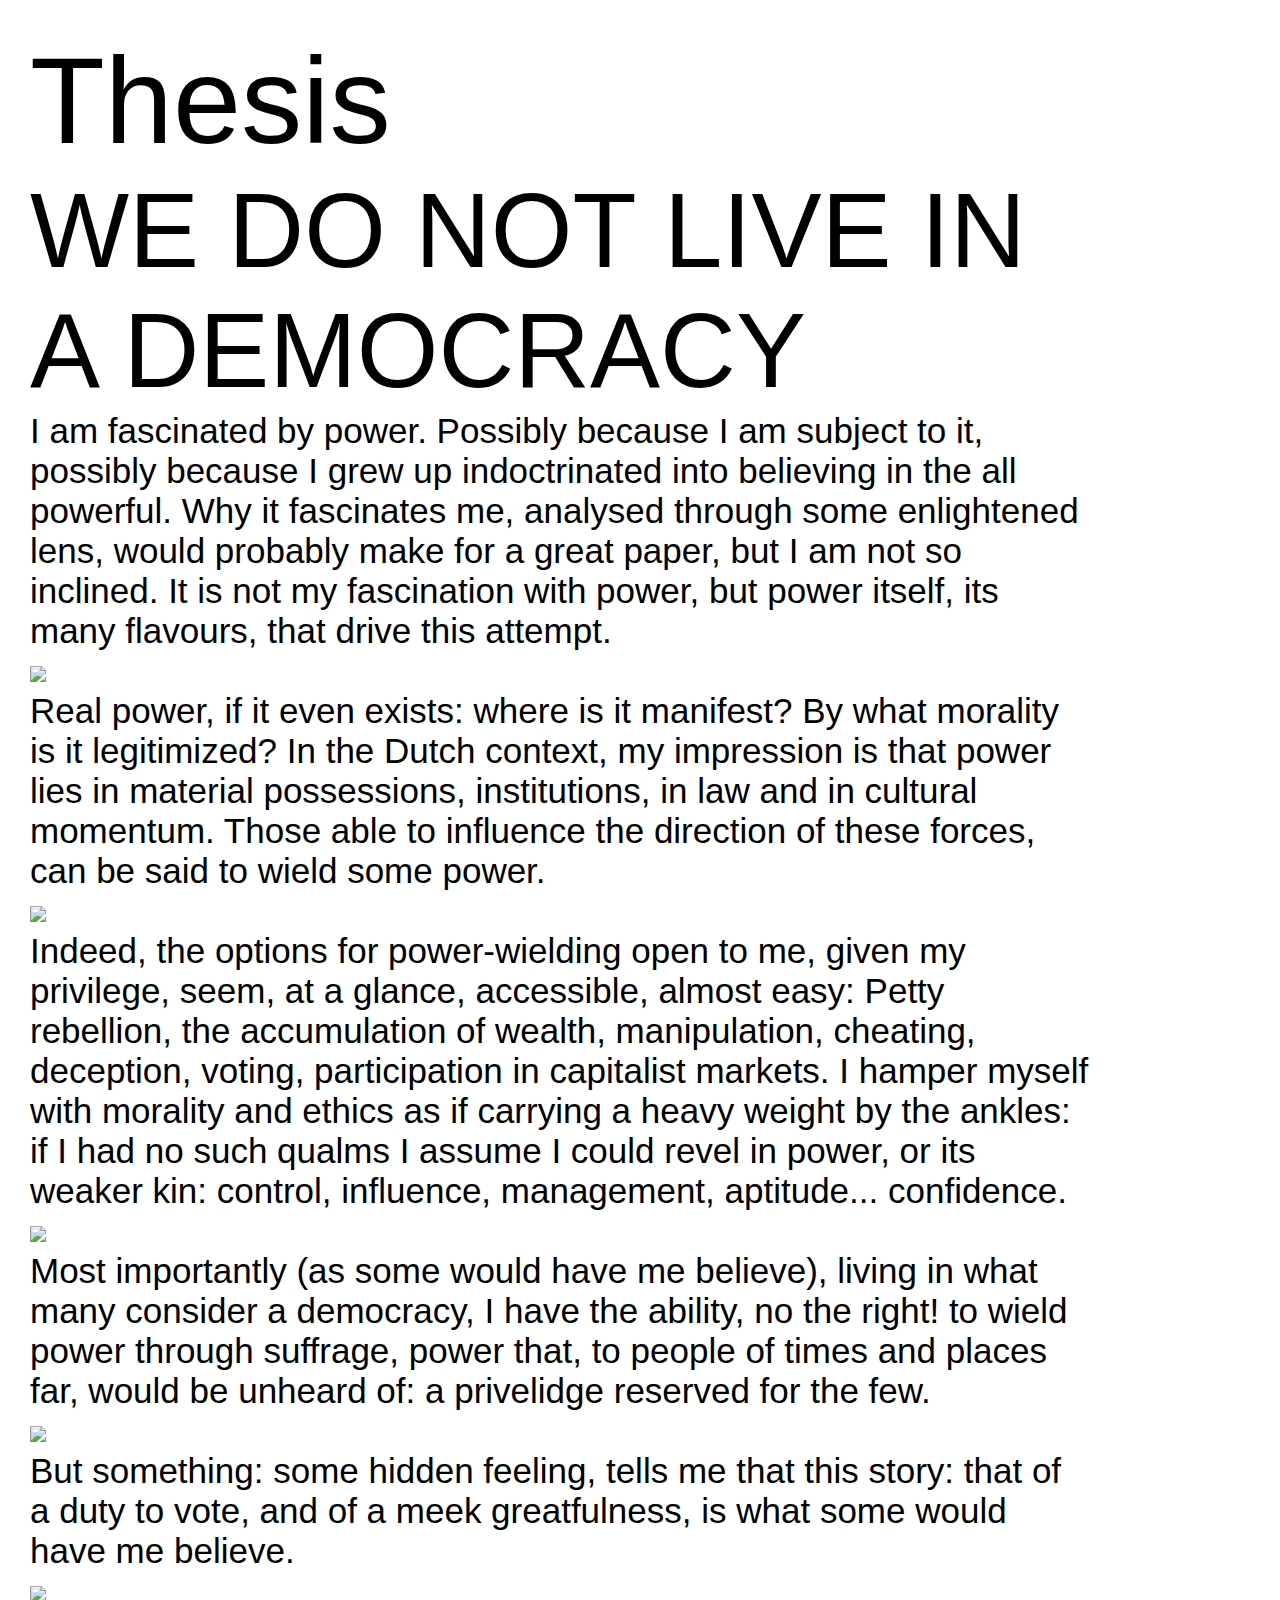
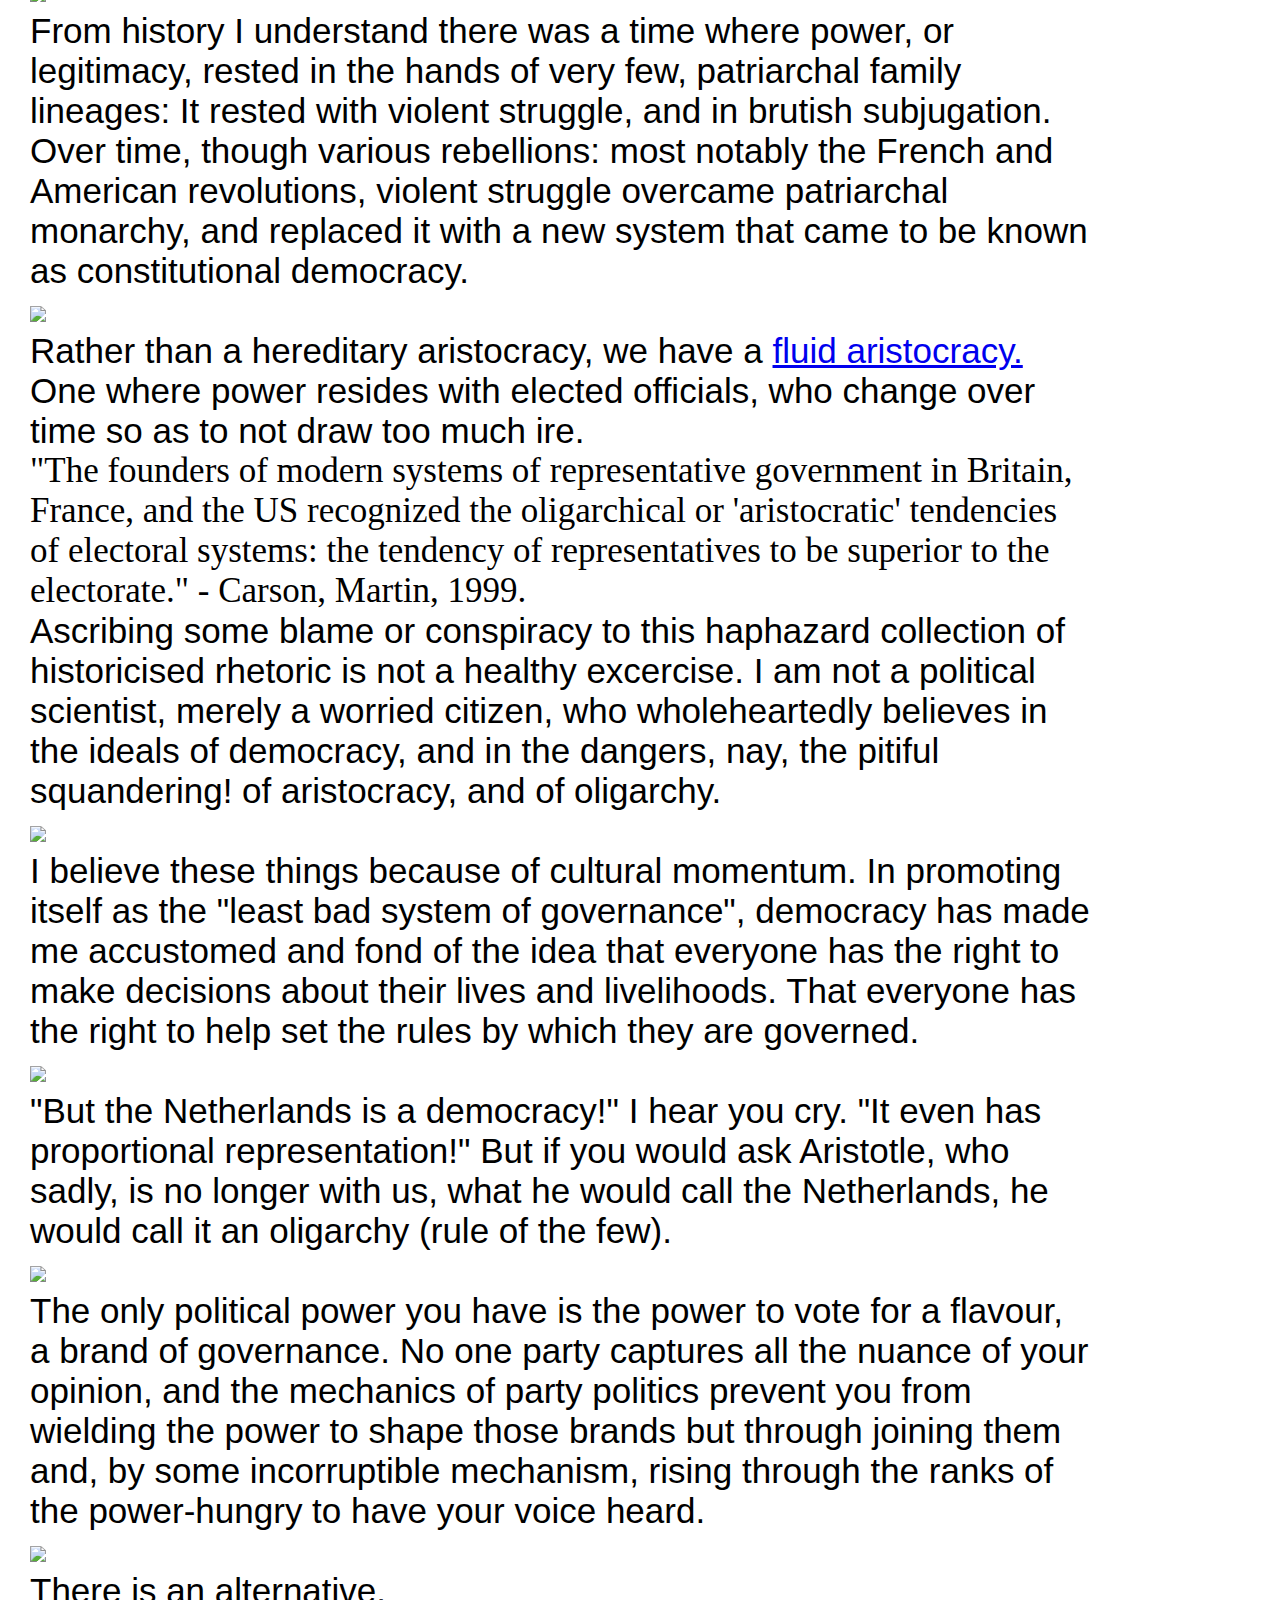
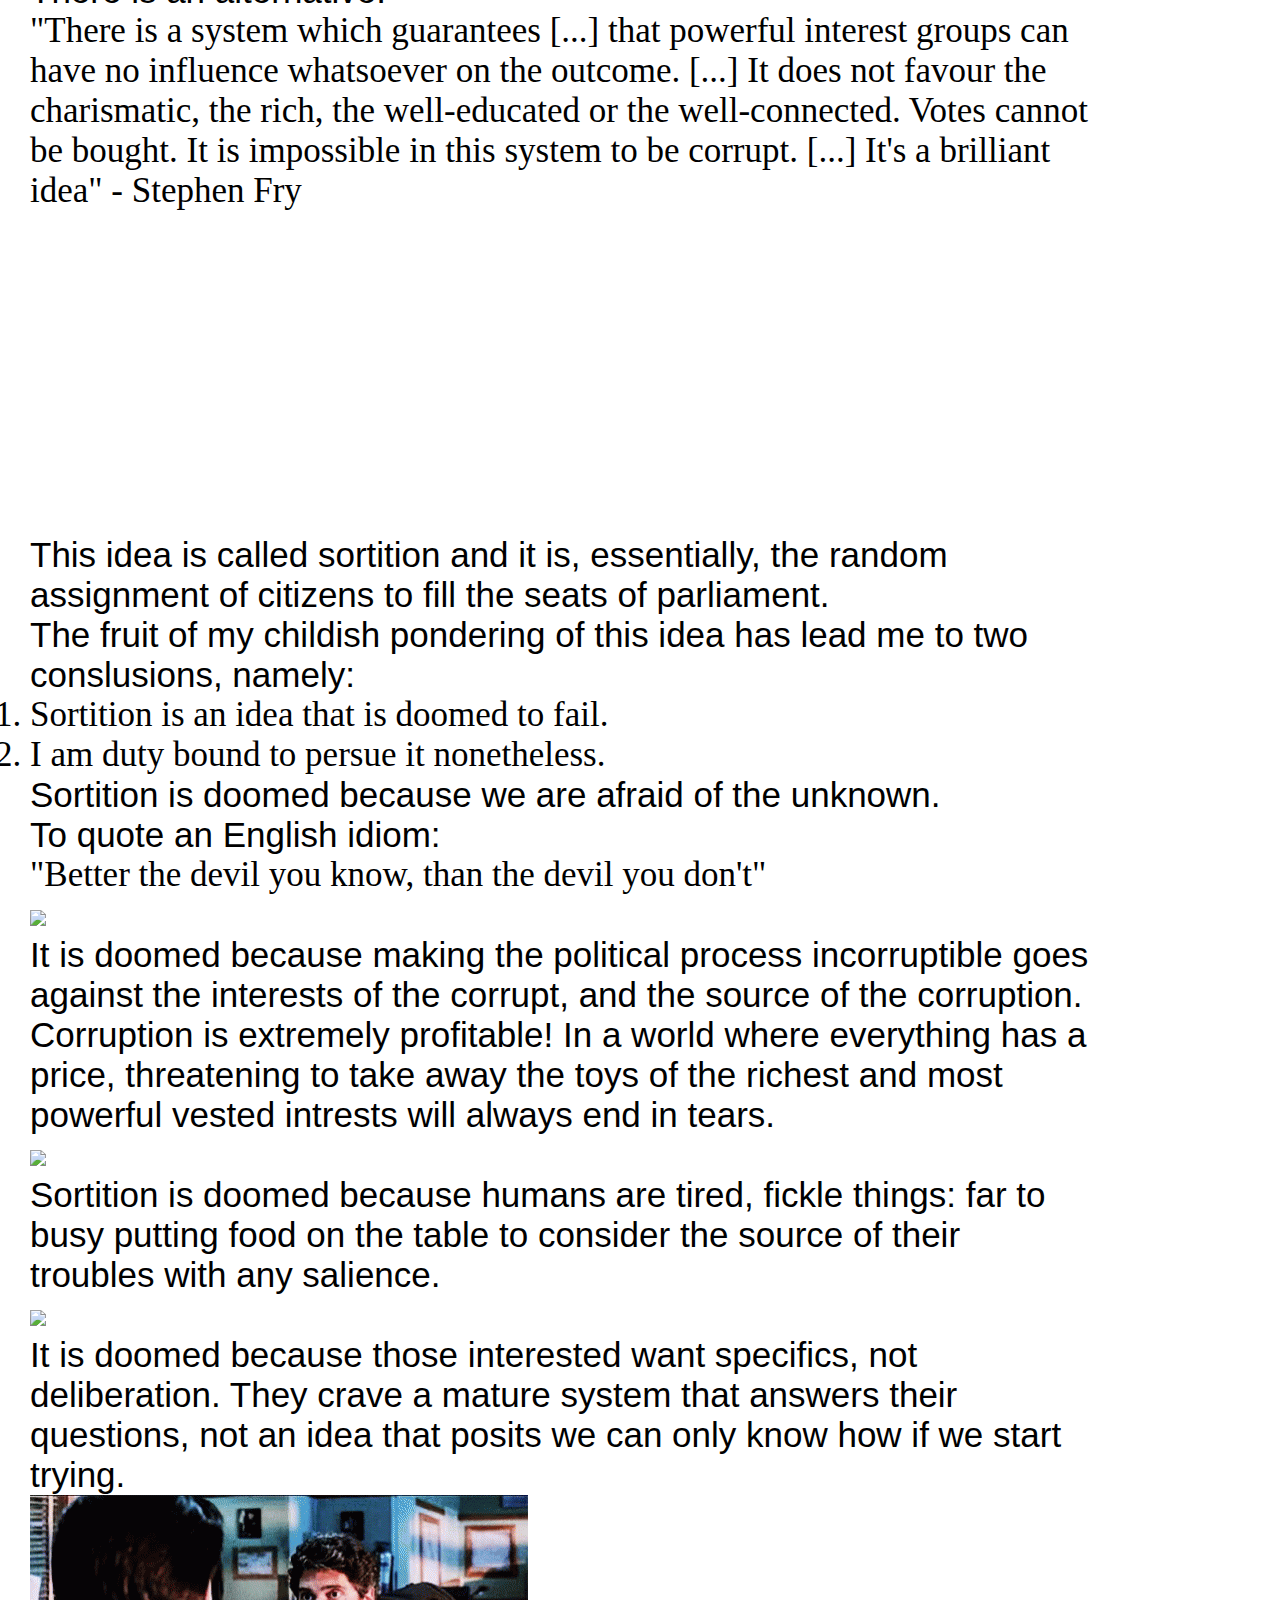
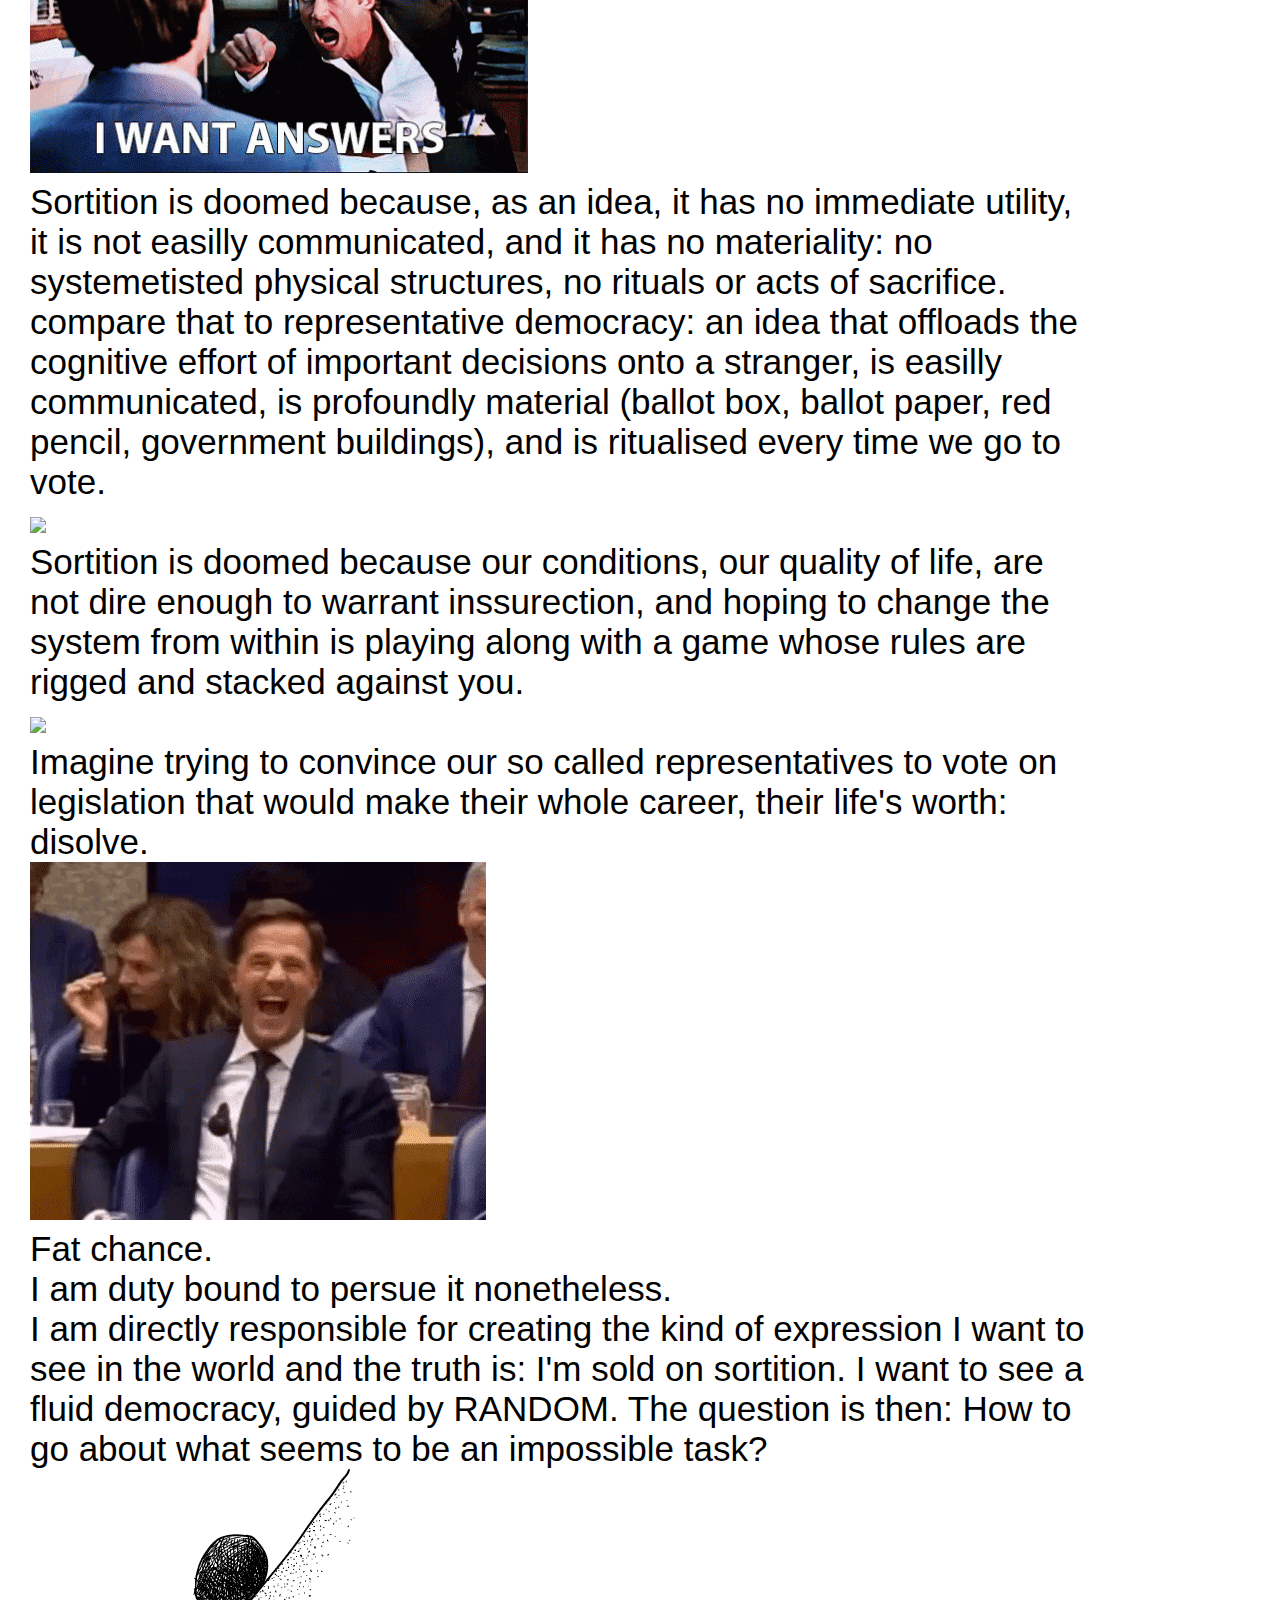
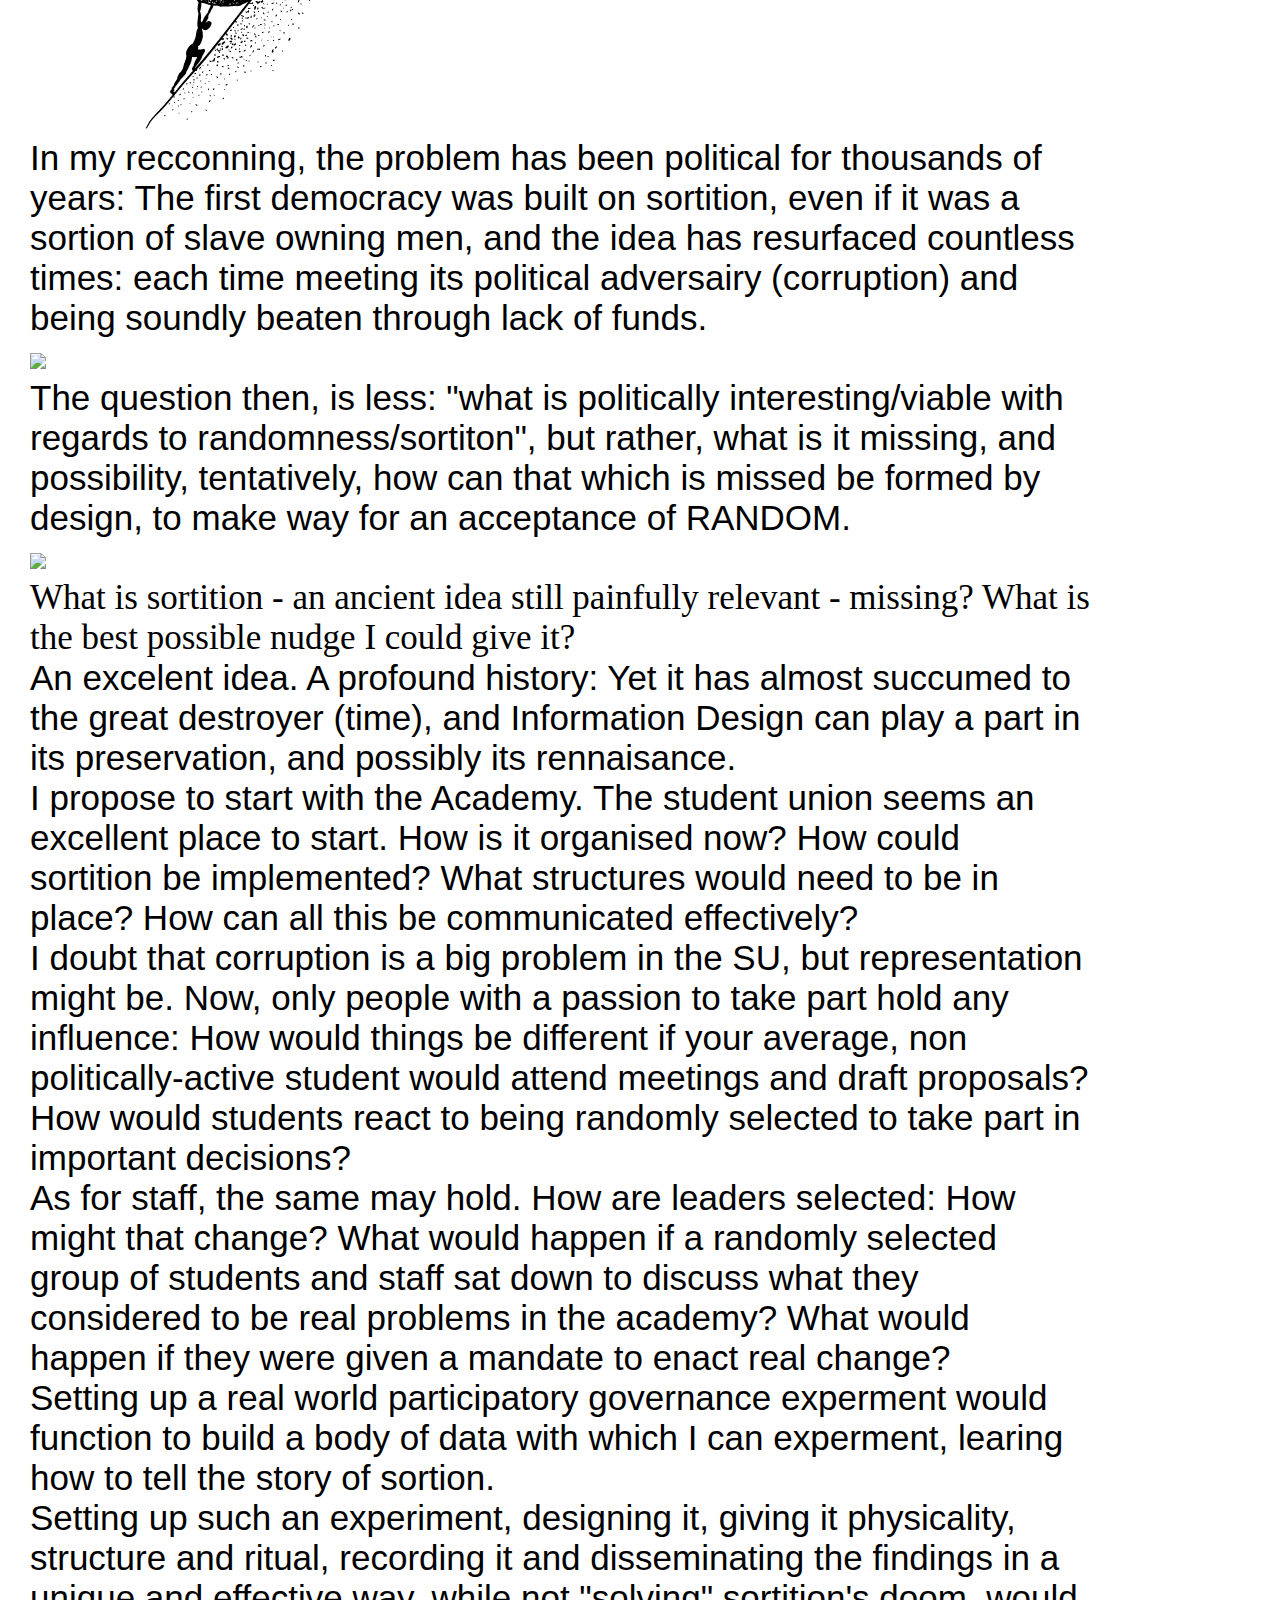
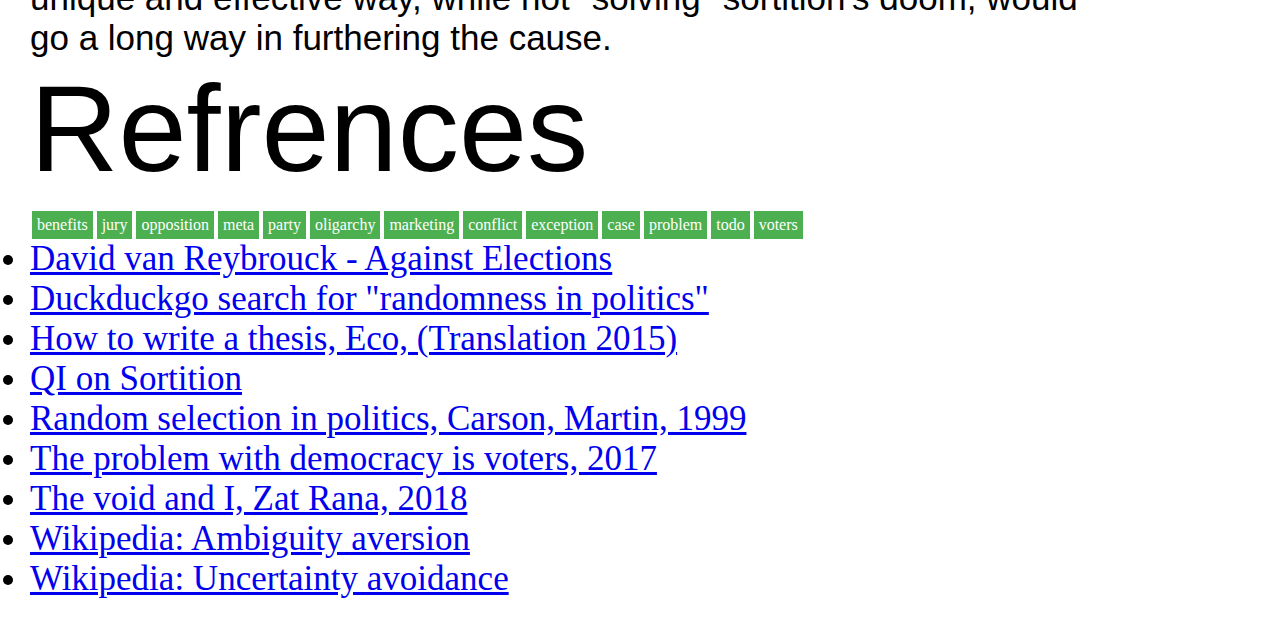
==== thesis/index.html @ 2d9cb117 "Thesis" ====
<!DOCTYPE html>
<html>

<head>
    <meta charset="UTF-8">
    <meta name="viewport" content="width=device-width, user-scalable=no, initial-scale=1, maximum-scale=1">
    <link rel="stylesheet" type="text/css" href="style.css">
    <link rel="stylesheet" type="text/css" href="grt.css">
    <script src="https://ajax.googleapis.com/ajax/libs/jquery/3.4.0/jquery.min.js"></script>
    <script>
        $(function() {

            var allClasses = [];

            var allElements = document.querySelectorAll('p');

            for (var i = 0; i < allElements.length; i++) {
                var classes = allElements[i].className.toString().split(/\s+/);
                for (var j = 0; j < classes.length; j++) {
                    var cls = classes[j];
                    if (cls && allClasses.indexOf(cls) === -1)
                        allClasses.push(cls);
                }
            }

            console.log(allClasses);

            allClasses.forEach(function(elem) {
                var button = $('<button/>', {
                    text: elem, //set text 1 to 10
                    id: elem,
                    val: "on",
                    click: function() {
                        var val = $("button").val()
                        if (val == "on") {
                            $("#" + this.id).addClass("on");
                            $("." + this.id).addClass("show");
                            $("button").val("off")
                        } else if (val == "off") {
                            $("#" + this.id).removeClass("on");
                            $("." + this.id).removeClass("show");
                            $("button").val("on")
                        }
                    }
                });
                $("#filter").append(button);
            });
            sortUL("ul#refrences");
        });

        function sortUL(selector) {
            $(selector).children("li").sort(function(a, b) {
                console.log("sorting");
                var upA = $(a).text().toUpperCase();
                var upB = $(b).text().toUpperCase();
                return (upA < upB) ? -1 : (upA > upB) ? 1 : 0;
            }).appendTo(selector);
        }

    </script>
</head>

<body class="grt">
    <h1>Thesis</h1>
    <h2>WE DO NOT LIVE IN A DEMOCRACY</h2>
    <p>I am fascinated by power. Possibly because I am subject to it, possibly because I grew up indoctrinated into believing in the all powerful. Why it fascinates me, analysed through some enlightened lens, would probably make for a great paper, but I am not so inclined. It is not my fascination with power, but power itself, its many flavours, that drive this attempt.</p>
    <img src="https://dollecommunicationsblog.files.wordpress.com/2015/03/knowledge-information-is-power.jpg">
    <p>Real power, if it even exists: where is it manifest? By what morality is it legitimized? In the Dutch context, my impression is that power lies in material possessions, institutions, in law and in cultural momentum. Those able to influence the direction of these forces, can be said to wield some power.</p>
    <img src="https://upload.wikimedia.org/wikipedia/commons/5/58/Tweede_Kamer_2.jpg">
    <p>Indeed, the options for power-wielding open to me, given my privilege, seem, at a glance, accessible, almost easy: Petty rebellion, the accumulation of wealth, manipulation, cheating, deception, voting, participation in capitalist markets. I hamper myself with morality and ethics as if carrying a heavy weight by the ankles: if I had no such qualms I assume I could revel in power, or its weaker kin: control, influence, management, aptitude... confidence.</p>
    <img src="http://students.iitgn.ac.in/palantir/wp-content/uploads/2013/09/Rebellion1.jpg">
    <p>Most importantly (as some would have me believe), living in what many consider a democracy, I have the ability, no the right! to wield power through suffrage, power that, to people of times and places far, would be unheard of: a privelidge reserved for the few.
    </p>
    <img src="https://sisely.logze.nl/files/2017/02/image-16.jpeg">
    <p>But something: some hidden feeling, tells me that this story: that of a duty to vote, and of a meek greatfulness, is what some would have me believe.</p>
    <img src="https://lfb.org/wp-content/uploads/2015/04/TinfoilHat.jpg">
    <p>From history I understand there was a time where power, or legitimacy, rested in the hands of very few, patriarchal family lineages: It rested with violent struggle, and in brutish subjugation. Over time, though various rebellions: most notably the French and American revolutions, violent struggle overcame patriarchal monarchy, and replaced it with a new system that came to be known as constitutional democracy.</p>
    <img src="http://gamequiche.com/wp-content/uploads/2014/07/assassins_creed_unity_feature.jpg">
    <p>Rather than a hereditary aristocracy, we have a <a href="#Manin_1997">fluid aristocracy.</a> One where power resides with elected officials, who change over time so as to not draw too much ire.</p>
    <blockquote>"The founders of modern systems of representative government in Britain, France, and the US recognized the oligarchical or 'aristocratic' tendencies of electoral systems: the tendency of representatives to be superior to the electorate." - Carson, Martin, 1999.</blockquote>
    <p>Ascribing some blame or conspiracy to this haphazard collection of historicised rhetoric is not a healthy excercise. I am not a political scientist, merely a worried citizen, who wholeheartedly believes in the ideals of democracy, and in the dangers, nay, the pitiful squandering! of aristocracy, and of oligarchy.</p>
    <img src="http://www.renegadetribune.com/wp-content/uploads/2016/10/ready_for_oligarchy-e1477175267745.jpg">
    <p>I believe these things because of cultural momentum. In promoting itself as the "least bad system of governance", democracy has made me accustomed and fond of the idea that everyone has the right to make decisions about their lives and livelihoods. That everyone has the right to help set the rules by which they are governed.</p>
    <img src="https://upload.wikimedia.org/wikipedia/commons/thumb/8/87/Landsgemeinde_Glarus_2006.jpg/1200px-Landsgemeinde_Glarus_2006.jpg">
    <p>"But the Netherlands is a democracy!" I hear you cry. "It even has proportional representation!" But if you would ask Aristotle, who sadly, is no longer with us, what he would call the Netherlands, he would call it an oligarchy (rule of the few).</p>
    <img src="https://images.thestar.com/content/dam/thestar/opinion/commentary/2017/03/14/dutch-election-muddied-by-political-party-fragmentation/afpmm8n2.jpg.size-custom-crop.1086x0.jpg">
    <p>The only political power you have is the power to vote for a flavour, a brand of governance. No one party captures all the nuance of your opinion, and the mechanics of party politics prevent you from wielding the power to shape those brands but through joining them and, by some incorruptible mechanism, rising through the ranks of the power-hungry to have your voice heard.</p>
    <img src="https://media.nu.nl/m/m1mxm47a9f1s_wd640.jpg/bekijk-uw-politieke-voorkeur-via-stemhulp.jpg">
    <p>There is an alternative.</p>
    <blockquote>"There is a system which guarantees [...] that powerful interest groups can have <strong>no</strong> influence whatsoever on the outcome. [...] It does not favour the charismatic, the rich, the well-educated or the well-connected. Votes cannot be bought. It is impossible in this system to be corrupt. [...] It's a brilliant idea" - Stephen Fry</blockquote>
    <iframe width="560" height="315" src="https://www.youtube.com/embed/YNzGT0h6A64" frameborder="0" allow="accelerometer; autoplay; encrypted-media; gyroscope; picture-in-picture" allowfullscreen></iframe>
    <p>This idea is called sortition and it is, essentially, the random assignment of citizens to fill the seats of parliament.</p>
    
    <p>The fruit of my childish pondering of this idea has lead me to two conslusions, namely:</p>
    
    <ol>
        <li>Sortition is an idea that is doomed to fail.</li>
        <li>I am duty bound to persue it nonetheless.</li>
    </ol>
    
    <p>Sortition is doomed because we are afraid of the unknown.</p>
    <p>To quote an English idiom:</p>
    <blockquote>"Better the devil you know, than the devil you don't"</blockquote>
    <img src="http://powerupforsuccess.com/wp-content/uploads/2013/09/fear-of-the-unknown.jpg">
    
    <p>It is doomed because making the political process incorruptible goes against the interests of the corrupt, and the source of the corruption. Corruption is extremely profitable! In a world where everything has a price, threatening to take away the toys of the richest and most powerful vested intrests will always end in tears.</p>
    <img src="https://static2.businessinsider.com/image/59b2b98d609c30390b8b5511-1190-625/bernie-takes-a-swipe-at-hillary-clinton-she-ran-against-the-most-unpopular-candidate-in-the-history-of-this-country-and-she-lost.jpg">
    
    <p>Sortition is doomed because humans are tired, fickle things: far to busy putting food on the table to consider the source of their troubles with any salience.</p>
    <img src="http://i.huffpost.com/gen/1755118/images/o-ASLEEP-AT-WORK-facebook.jpg">
    <p>It is doomed because those interested want specifics, not deliberation. They crave a mature system that answers their questions, not an idea that posits we can only know how if we start trying.</p>
    <img src="i_want_answers.gif">
    
    <p>Sortition is doomed because, as an idea, it has no immediate utility, it is not easilly communicated, and it has no materiality: no systemetisted physical structures, no rituals or acts of sacrifice. compare that to representative democracy: an idea that offloads the cognitive effort of important decisions onto a stranger, is easilly communicated, is profoundly material (ballot box, ballot paper, red pencil, government buildings), and is ritualised every time we go to vote.</p>
    <img src="http://cdn1.welingelichtekringen.nl/wp-content/uploads/2015/03/stemmen-ANP_0.jpg">
    
    <p>Sortition is doomed because our conditions, our quality of life, are not dire enough to warrant inssurection, and hoping to change the system from within is playing along with a game whose rules are rigged and stacked against you.</p>
    <img src="https://pics.onsizzle.com/an-accurate-picture-of-me-going-through-life-im-fine-22914366.png">    
    
    <p>Imagine trying to convince our so called representatives to vote on legislation that would make their whole career, their life's worth: disolve.</p>
    
    <img src="rutte_lach.gif">
    
    <p>Fat chance.</p>
    
    <p>I am duty bound to persue it nonetheless.</p>
    
    <p>I am directly responsible for creating the kind of expression I want to see in the world and the truth is: I'm sold on sortition. I want to see a fluid democracy, guided by RANDOM. The question is then: How to go about what seems to be an impossible task?</p>
    
    <img src="sysyfus.gif">
    
    <p>In my recconning, the problem has been political for thousands of years: The first democracy was built on sortition, even if it was a sortion of slave owning men, and the idea has resurfaced countless times: each time meeting its political adversairy (corruption) and being soundly beaten through lack of funds.</p>
    
    <img src="https://cdn3.geckoandfly.com/wp-content/uploads/2016/07/corruption-power-quotes-27.jpg">
    
    <p>The question then, is less: "what is politically interesting/viable with regards to randomness/sortiton", but rather, what is it missing, and possibility, tentatively, how can that which is missed be formed by design, to make way for an acceptance of RANDOM.</p>
    
    <img src="https://yt3.ggpht.com/a-/ACSszfGxjQ2zoNjyn0zAtB4SZGHo0eBjQ_tbSO4Xaw=s900-mo-c-c0xffffffff-rj-k-no">
    
    <blockquote>What is sortition - an ancient idea still painfully relevant - missing? What is the best possible nudge I could give it?</blockquote>
    
    <p>An excelent idea. A profound history: Yet it has almost succumed to the great destroyer (time), and Information Design can play a part in its preservation, and possibly its rennaisance.</p>
    
    <p>I propose to start with the Academy. The student union seems an excellent place to start. How is it organised now? How could sortition be implemented? What structures would need to be in place? How can all this be communicated effectively?</p>
    
    <p>I doubt that corruption is a big problem in the SU, but representation might be. Now, only people with a passion to take part hold any influence: How would things be different if your average, non politically-active student would attend meetings and draft proposals? How would students react to being randomly selected to take part in important decisions?</p>
    
    <p>As for staff, the same may hold. How are leaders selected: How might that change? What would happen if a randomly selected group of students and staff sat down to discuss what they considered to be real problems in the academy? What would happen if they were given a mandate to enact real change?</p>
    
    <p>Setting up a real world participatory governance experment would function to build a body of data with which I can experment, learing how to tell the story of sortion.</p>
    
    <p>Setting up such an experiment, designing it, giving it physicality, structure and ritual, recording it and disseminating the findings in a unique and effective way, while not "solving" sortition's doom, would go a long way in furthering the cause.</p>
    


    <h1>Refrences</h1>
    <div id="filter" class="box">

    </div>
    <ul id="refrences">
        <li><a href="https://www.youtube.com/watch?v=YNzGT0h6A64">QI on Sortition</a>
            <p class="benefits">(on how to elect MP's) Host: There is a system which guarantees [...] that powerful interest groups can have <strong>no</strong> influence whatsoever on the outcome. [...] It does not favour the charismatic, the rich, the well-educated or the well-educated. Votes cannot be bought. It is impossible in this system to be corrupt. [...] It' a brilliant idea</p>
            <p class="jury">It is the same way we choose a jury</p>
            <p class="opposition">Host: Maybe I shouldn't have used the word lottery</p>
            <p class="opposition">Guest: How many times could you put it off before they made you do it</p>
            <p class="opposition">Guest: There are quite a few people I've just thought of I don't want doing it. (reply) Host: Well mostly the ones who want to do it, which are the ones we have</p>
        </li>
        <li><a href="https://en.wikipedia.org/wiki/Ambiguity_aversion">Wikipedia: Ambiguity aversion</a></li>
        <li><a href="https://en.wikipedia.org/wiki/Uncertainty_avoidance">Wikipedia: Uncertainty avoidance</a></li>
        
        <li><a href="https://medium.com/personal-growth/the-void-and-i-a-story-about-everything-b41a871ecfc9">The void and I, Zat Rana, 2018</a></li>
        
        <li><a href="https://duckduckgo.com/?q=randomness+in+politics&t=ffab&atb=v152-1&ia=web">Duckduckgo search for "randomness in politics"</a></li>
        <li><a href="https://www.bmartin.cc/pubs/99rsip.pdf">Random selection in politics, Carson, Martin, 1999</a>
            <p class="meta opposition">Many people we’ve talked to find the idea of random selection in politics unnatural and unwelcome. This didn’t deter us!</p>
            <p class="jury">Random selection worked in ancient Athens. <strong>It works today to select juries</strong> and has proved, through many practical experiments, that it can work well to deal with policy issues.</p>
            <p class="meta opposition">The ideas in this book are rational but will not be popular with the elites whose power and position will be threatened.</p>
            <p class="party oligarchy">The tendency of party organizations — including revolutionary ones — to become less participatory and more oligarchical was expounded by Robert Michels nearly a century ago, and little has changed since then (Michels [1915] 1959).</p>
            <p class="party marketing">Voters are left to choose a color or flavor, a brand</p>
            <p class="party marketing">In contemporary marketing culture, parties, politicians, and policies are advertised and “sold” just like detergent, movies, or any other commodity, in what can be called “promotional politics” (Wernick 1991: 124-153).</p>
            <p id="Manin_1997" class="party oligarchy">The founders of modern systems of representative government in Britain, France, and the US recognized the oligarchical or “aristocratic” tendencies of electoral systems: the tendency of representatives to be superior to the electorate. Representative government was seen by its founders, and by leading political commentators at the time, as qualitatively less democratic than the lot system. Although representative government has changed in the past couple of centuries, <strong>its characteristic feature of being a “democratic aristocracy” has remained (Manin 1997).</strong></p>
            <p class="conflict">Representatives in Western governments function within an adversarial model that permeates local, state, and national levels of governance. <strong>All spheres of government operate in a culture of conflict.</strong></p>

            <p class="conflict exception case">There have been occasional exceptions to the adversarial two-party model. Denmark, for example, had minority governments for all but a few years in the 1900s; its parliamentary decision makers learnt to work with compro-mise and consensus.</p>

            <p class="problem">Social movements and community activists find themselves sucked into this swamp of adversarial politics. Like the governments they condemn, they are vulnerable to replicating hierarchies and placing considerable power into the hands of a few</p>

            <p class="todo">right of recall?</p>
            <p class="todo">Heart politics movement?</p>

            <p class="conflict exception case">One small exception to this is the Heart Politics movement, now located in a number of countries, particularly Australia, New Zealand, and the U.S. The movement is directed towards a politics of connection rather than confrontation and of finding ways in which leadership might be supported in order to be reformed (Peavey 1984).</p>


        </li>
        <li><a href="UmbertoEco-HowtoWriteaThesis-TheMITPress2015.pdf">How to write a thesis, Eco, (Translation 2015)</a></li>
        <li><a href="https://www.youtube.com/watch?v=KS9EMvbBq_U">David van Reybrouck - Against Elections </a></li>
        <li><a href="https://www.vox.com/policy-and-politics/2017/6/1/15515820/donald-trump-democracy-brexit-2016-election-europe?utm_campaign=vox&utm_content=entry&utm_medium=social&utm_source=twitter">The problem with democracy is voters, 2017</a>
            <p class="voters problem">[voters] don’t spend much time really thinking about political issues of consequence. This idea that people have fixed or informed views about central issues doesn’t square with most of the data we have.</p>
            <p class="party">When it comes to fundraising and candidate recruitment, the party committees and their allied networks of interest groups have a national reach and ideological cohesion that 19th-century party boss Mark Hanna would have envied.</p>
            <p class="oligarchy">If you think about democracy in the terms we prefer, you might say the biggest limitation at the moment is that <strong>we don't know how to incorporate the role of political elites in a constructive way</strong> into the governing process or to somehow make it possible to ensure that they're working on behalf of the interests of ordinary people.</p>
        </li>

    </ul>
</body>

</html>
---- thesis/style.css ----
* {
    vertical-align: baseline;
    font-weight: inherit;
    font-family: inherit;
    font-style: inherit;
    font-size: 100%;
    border: 0 none;
    outline: 0;
    padding: 0;
    margin: 0;
    }

body{
    padding:30px;
    max-width: 1060px;
    font-size: calc(14px + (29 - 14) * ((100vw - 300px) / (1000 - 300)));
}

img{
    max-width: 600px;
}

h1,h2,h3,h4,h5,p{
    font-family: helvetica, sans-serif;
}
h1{
    font-size: 3.5em;
}
h2{
    font-size: 3em;
}
h3{
    font-size: 2.5em;
}
h4{
    font-size: 2em;
}
h5{
    font-size: 1.5em;
}
p{
    font-size: 1em;
}

li p {
    display: none;
}

.show{
    display: block;
}

.exception {
    background-color: #AF504C44;
    padding:5px;
}

button {
  background-color: #4CAF50; /* Green */
  border: none;
  color: white;
  padding: 5px 5px;
    margin: 0px 2px;
  text-align: center;
  text-decoration: none;
  display: inline-block;
  font-size: 16px;
}

.on{
    background-color: #AF504C;
}
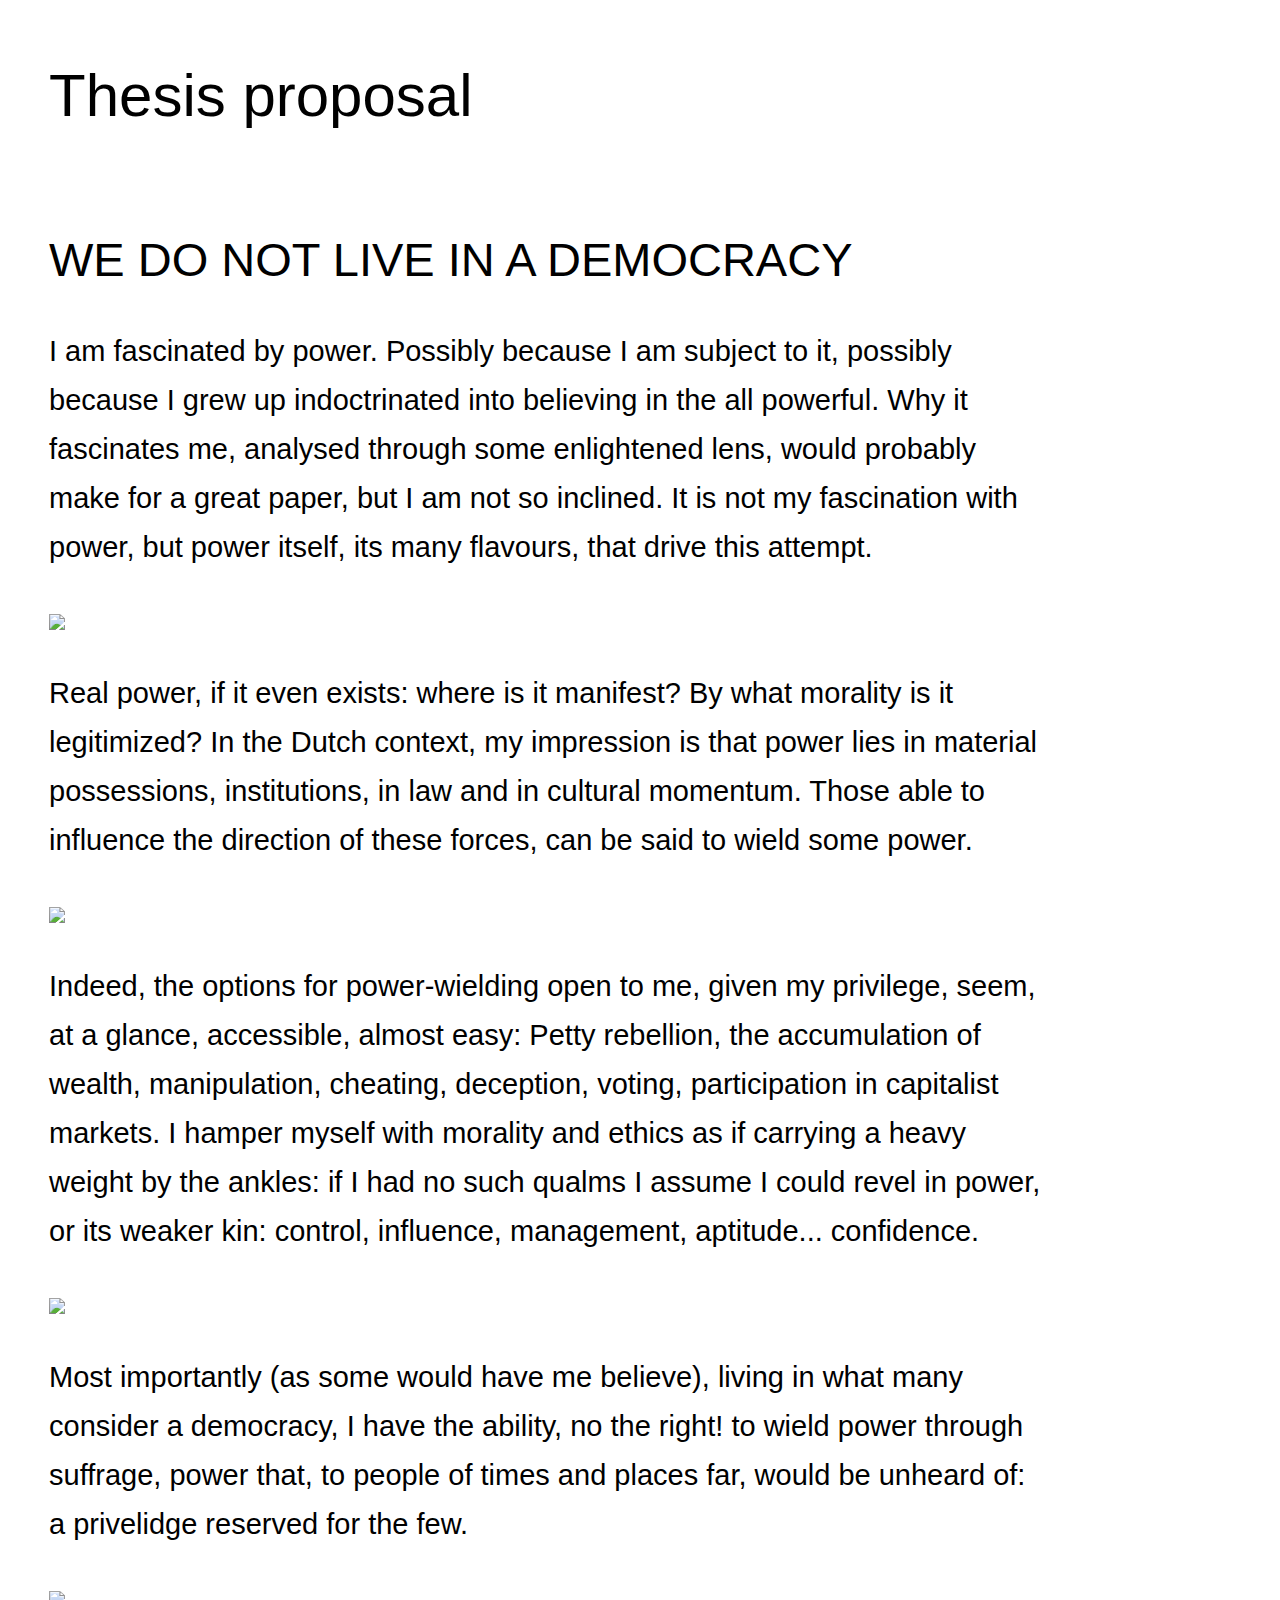
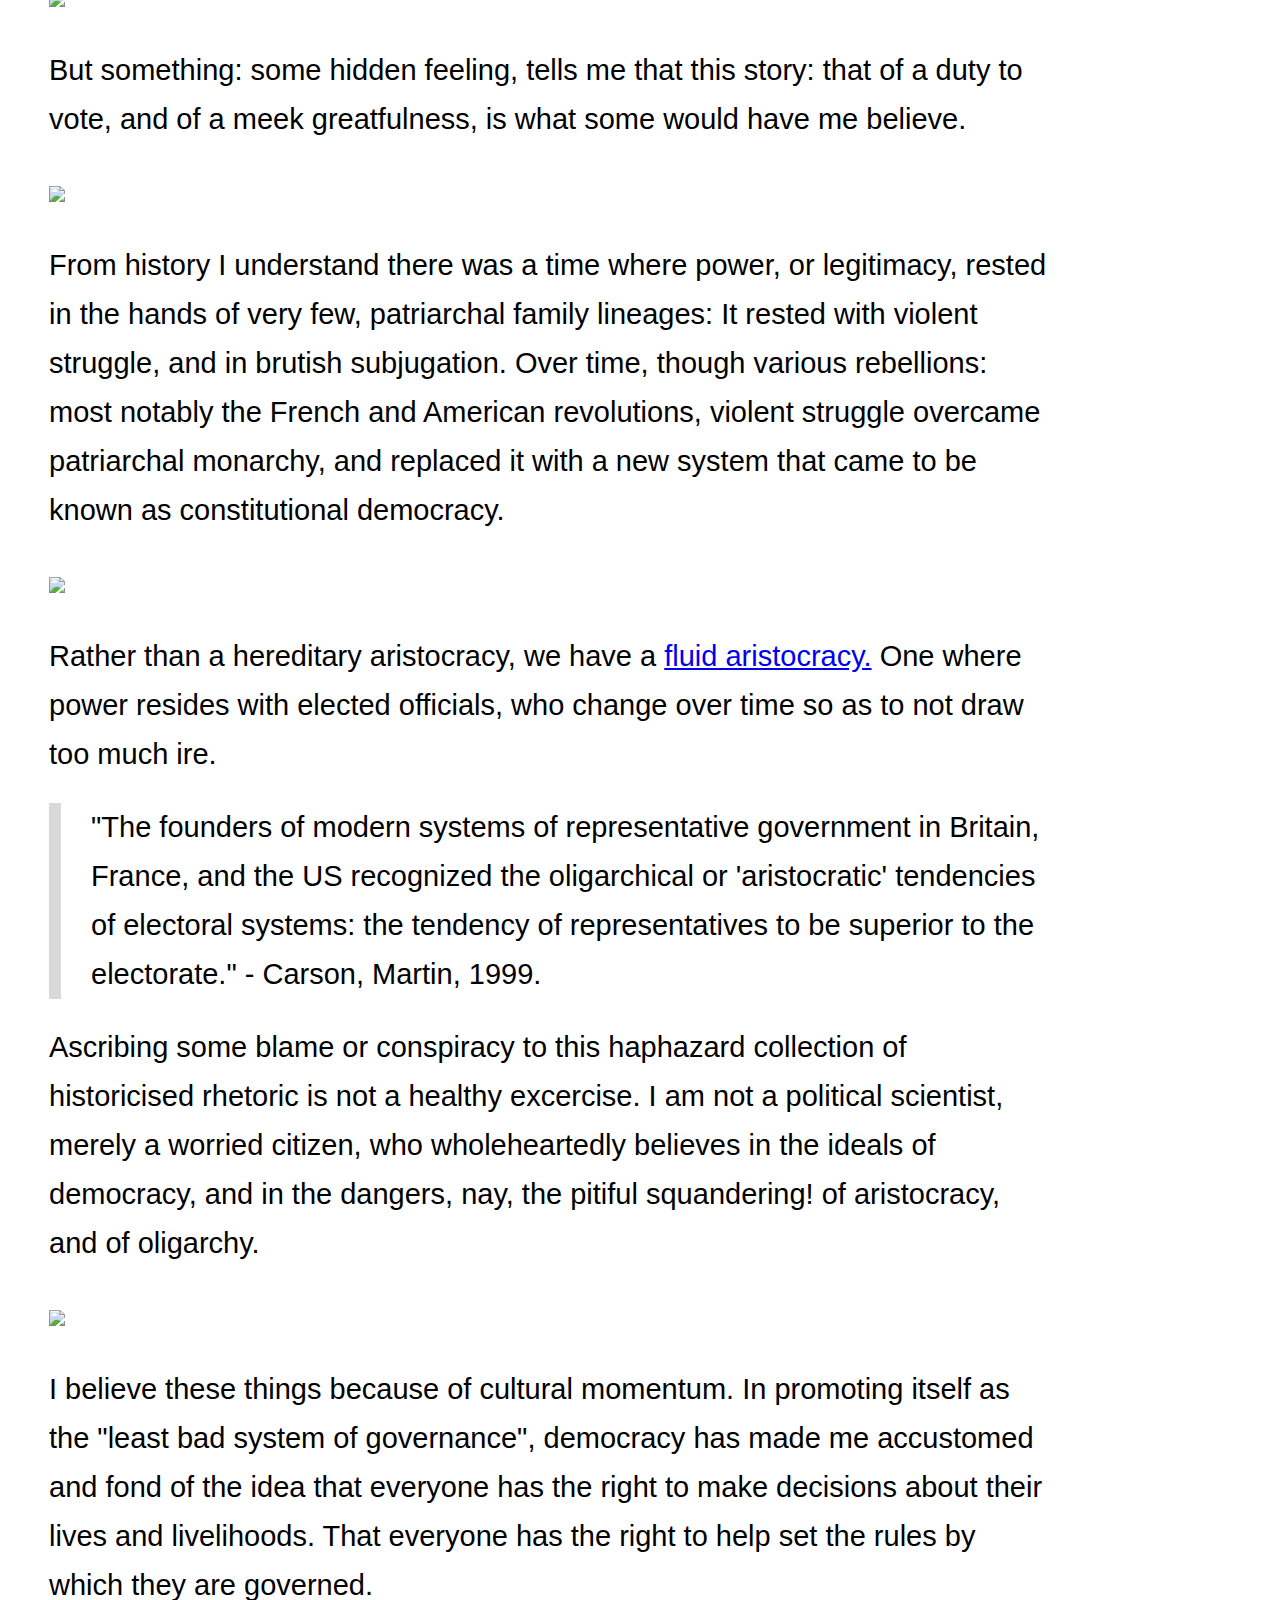
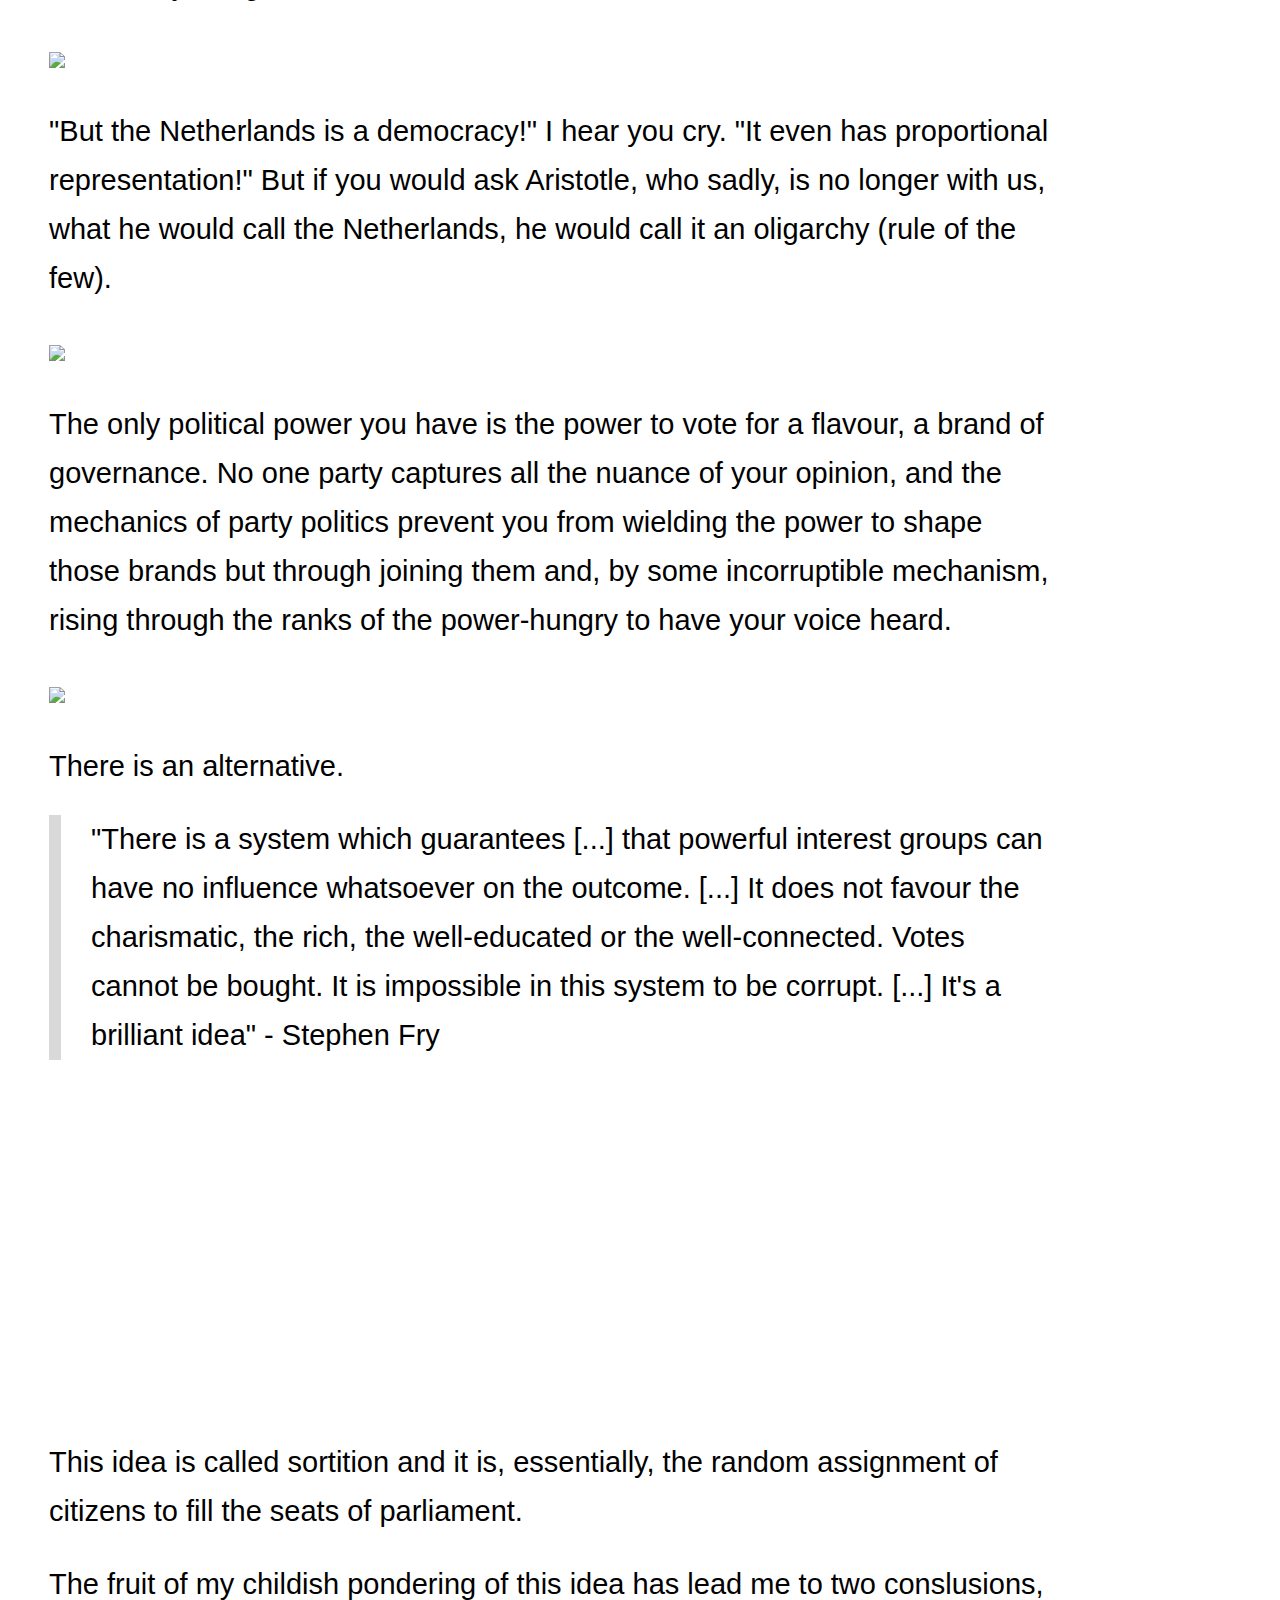
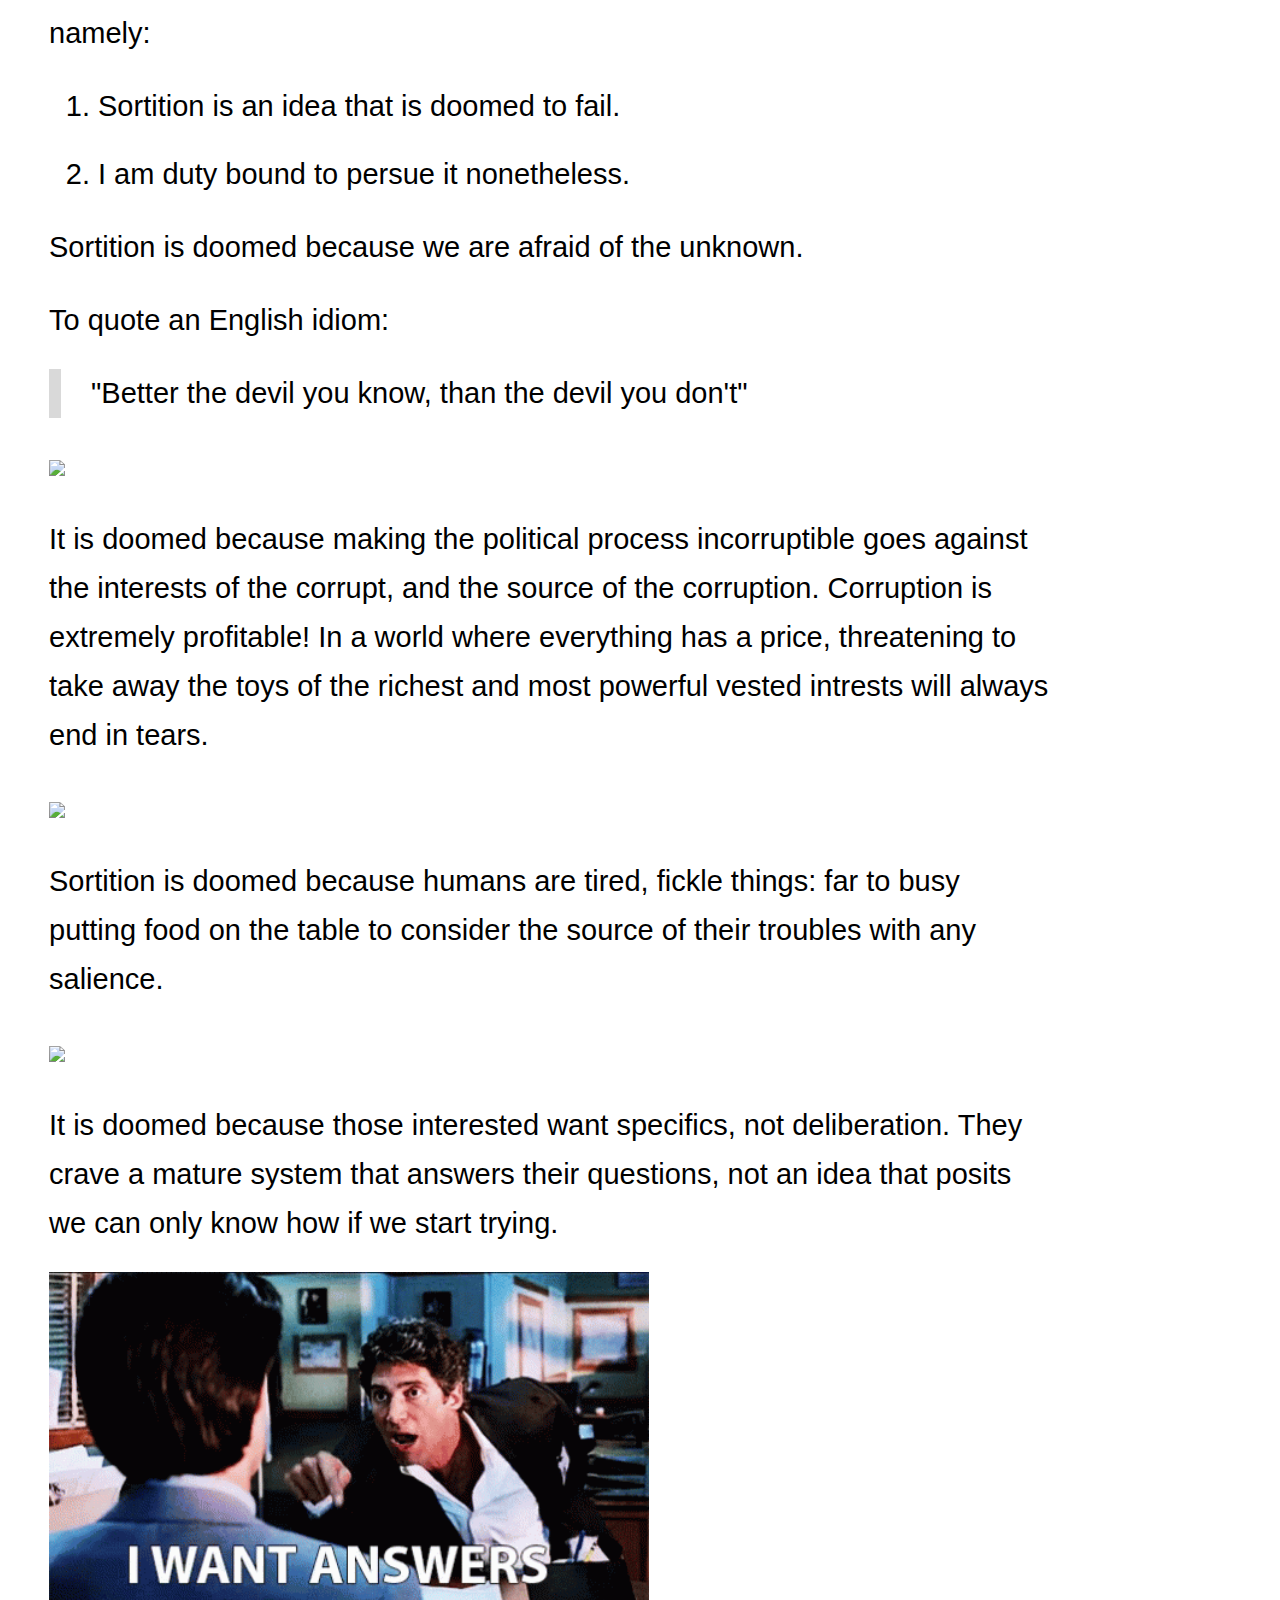
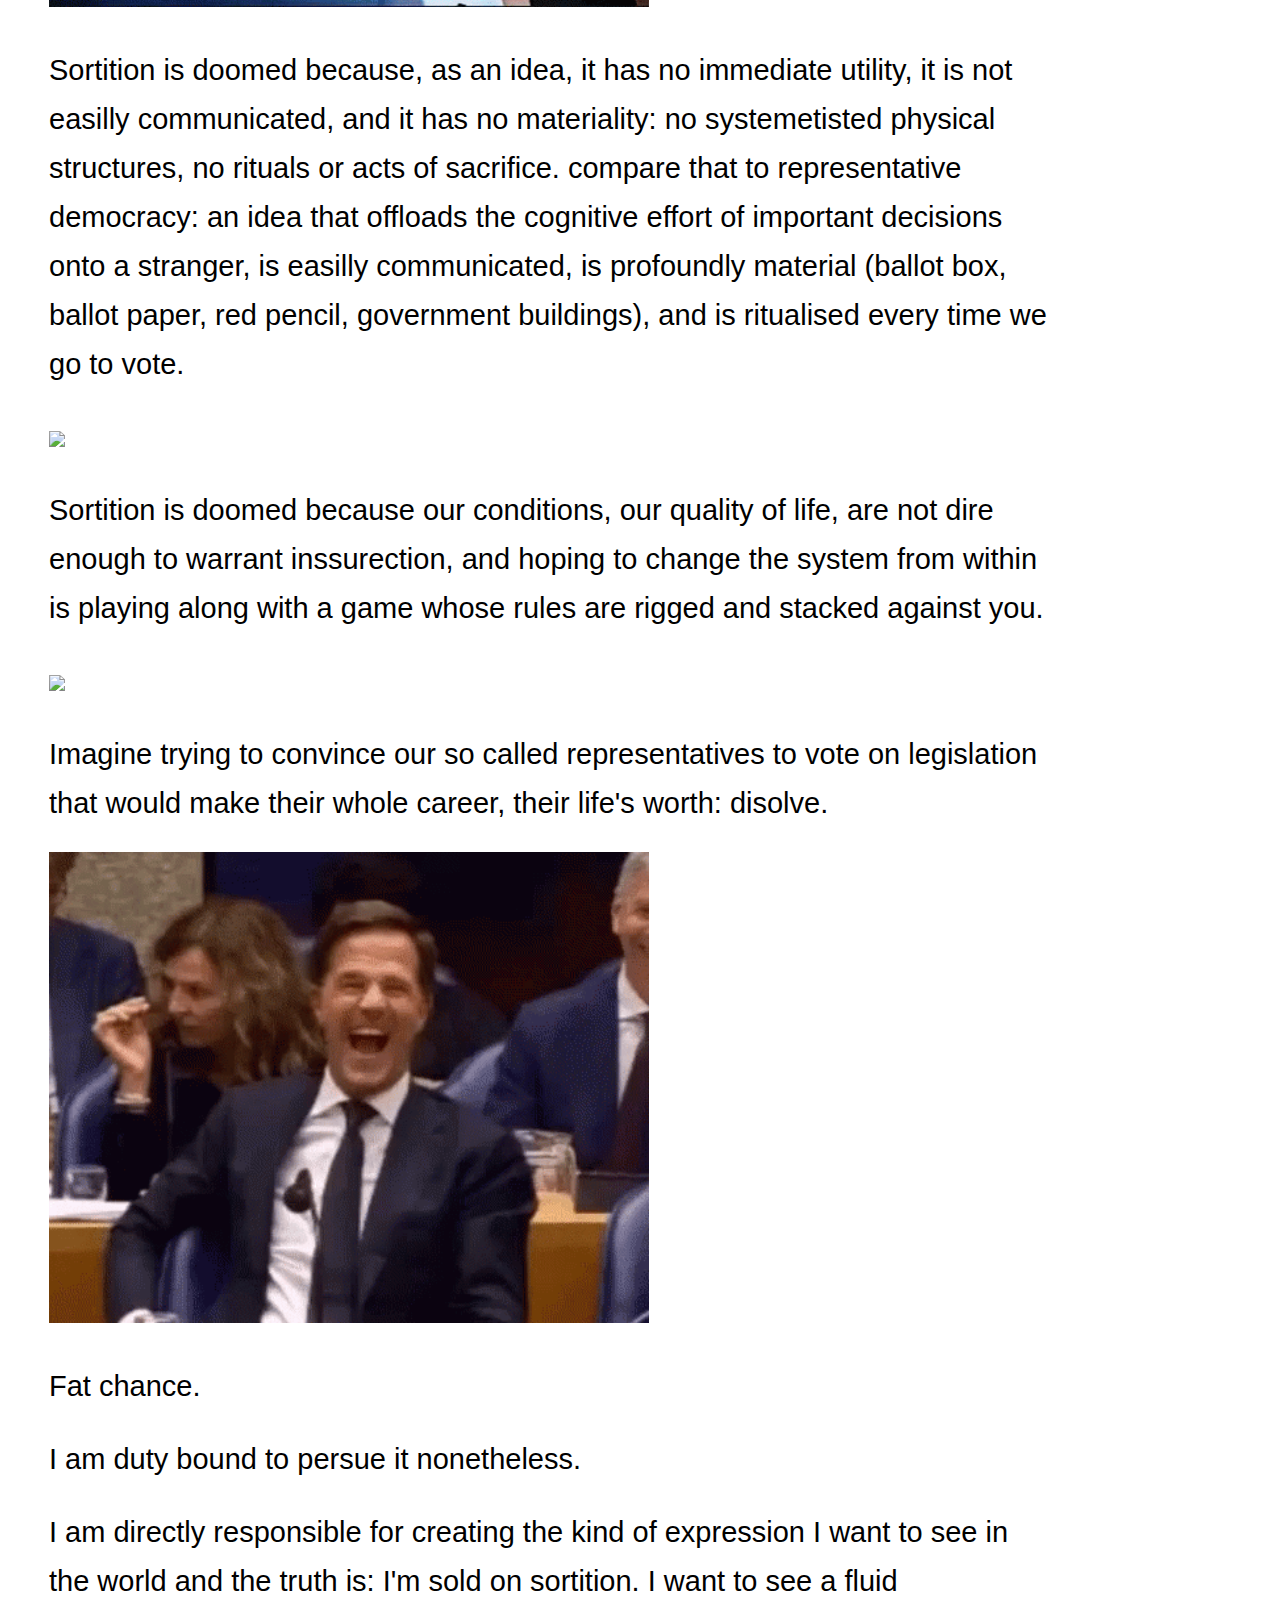
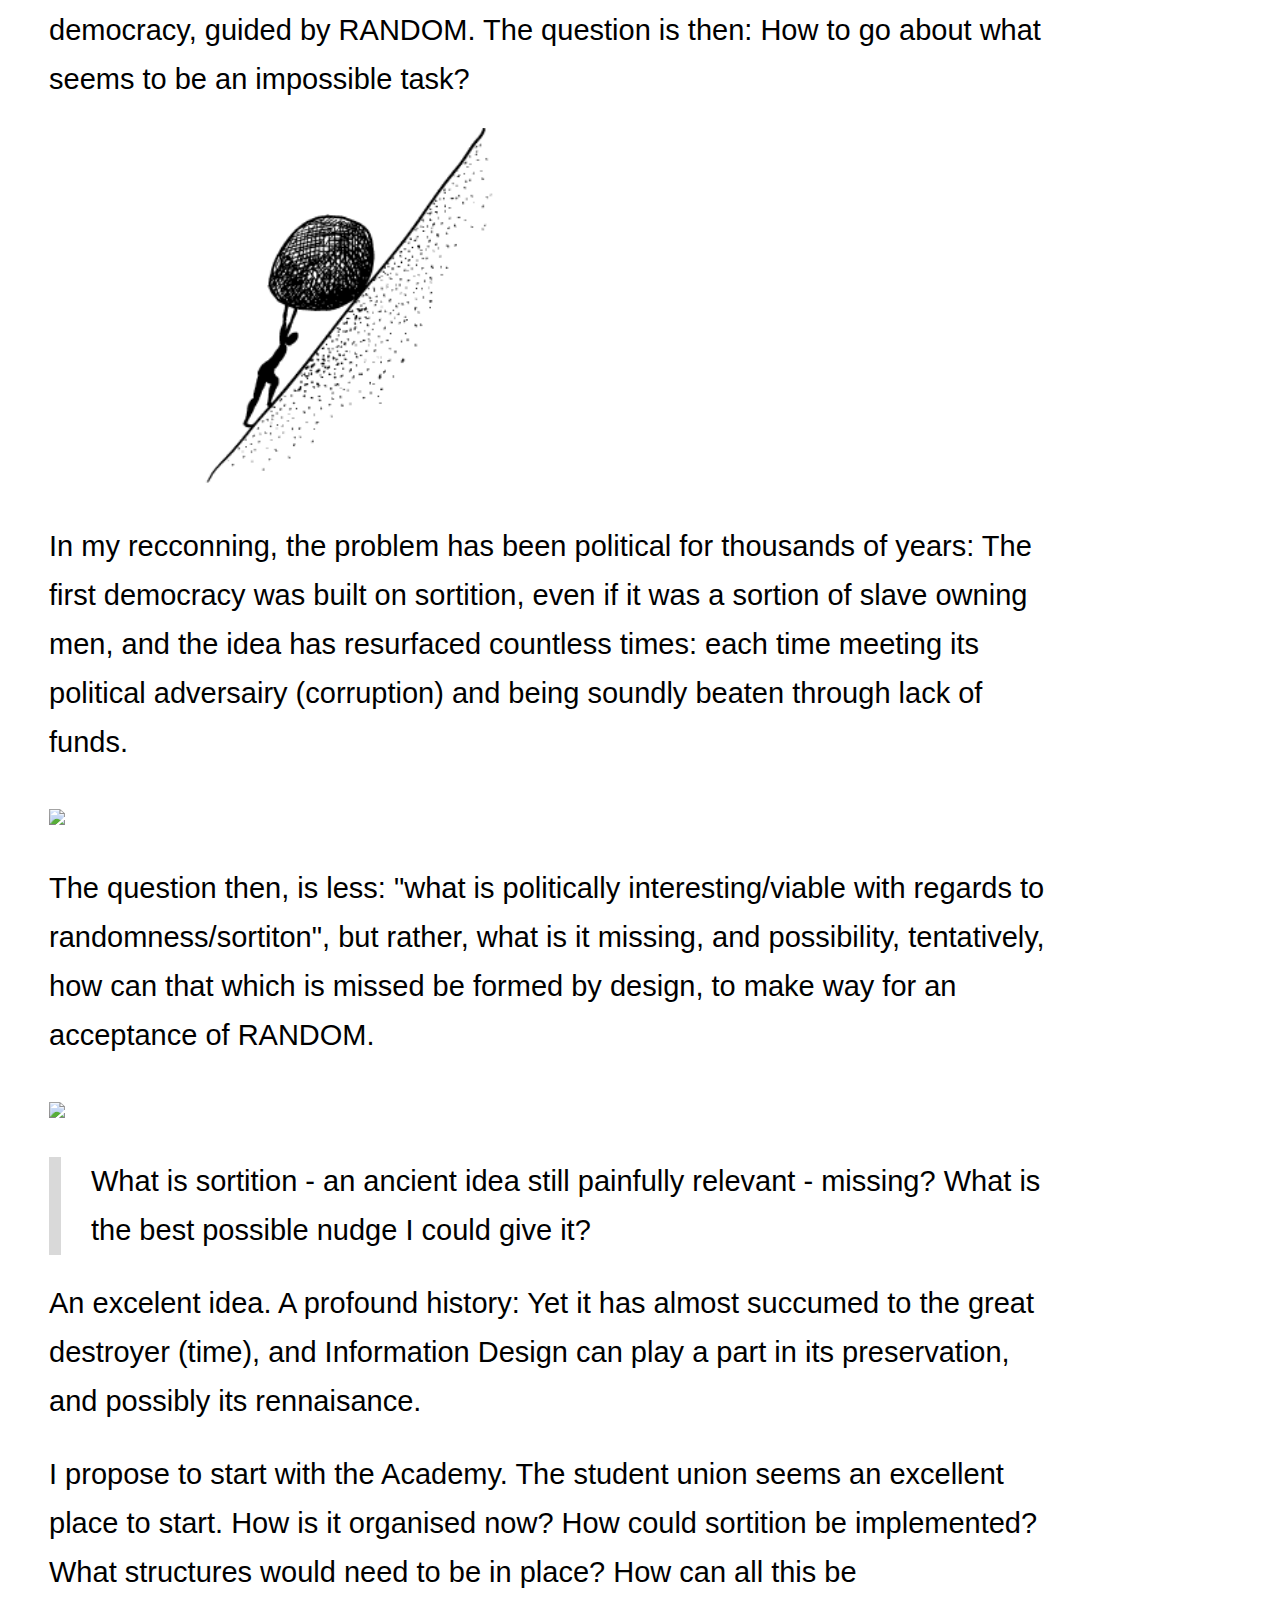
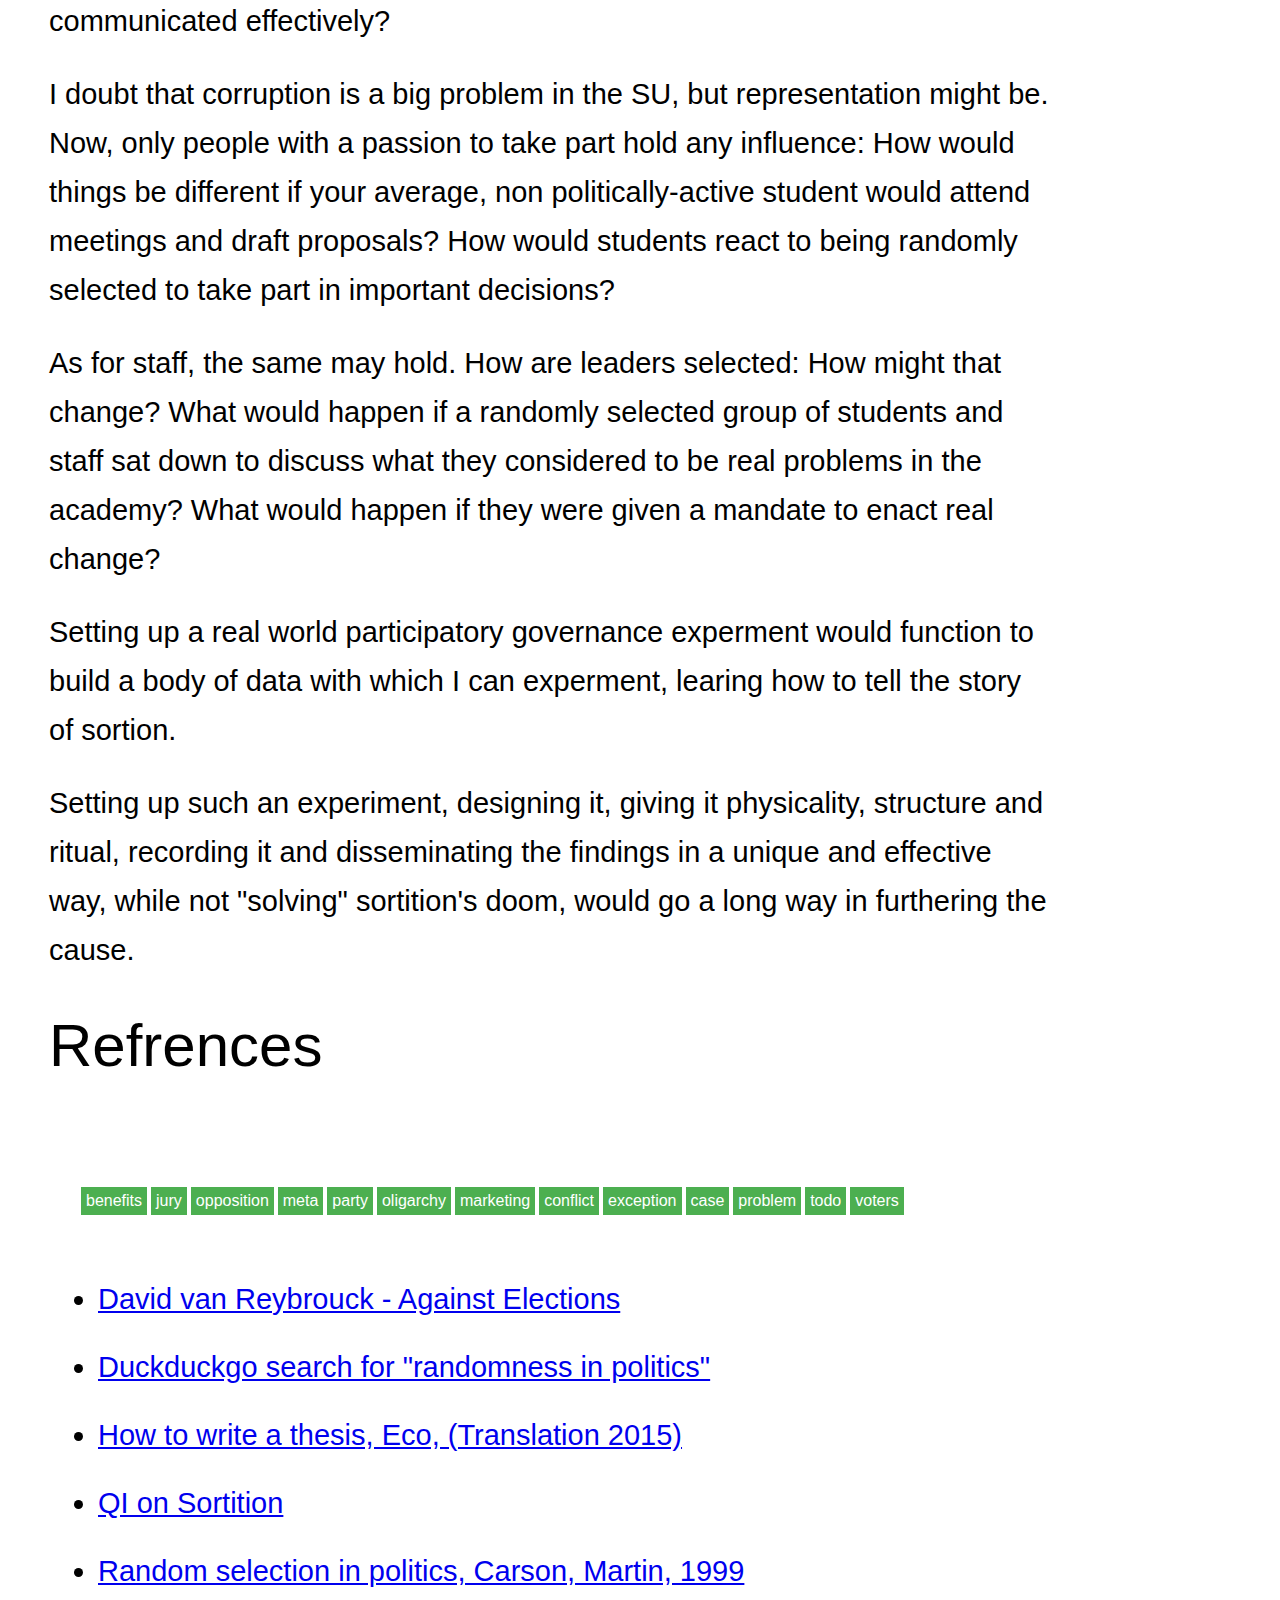
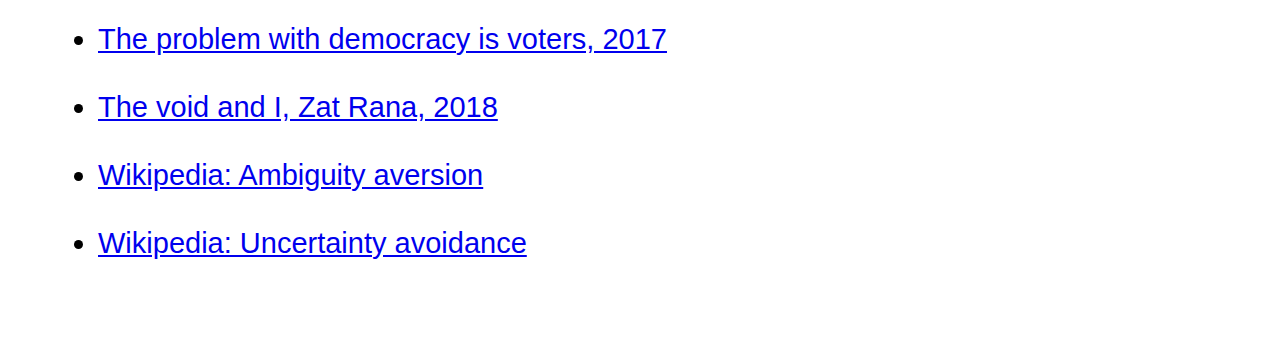
==== commit 9b739fe6: "mobile optimisation" ====
--- a/thesis/index.html
+++ b/thesis/index.html
@@ -61,7 +61,7 @@
 </head>
 
 <body class="grt">
-    <h1>Thesis</h1>
+    <h1>Thesis proposal</h1>
     <h2>WE DO NOT LIVE IN A DEMOCRACY</h2>
     <p>I am fascinated by power. Possibly because I am subject to it, possibly because I grew up indoctrinated into believing in the all powerful. Why it fascinates me, analysed through some enlightened lens, would probably make for a great paper, but I am not so inclined. It is not my fascination with power, but power itself, its many flavours, that drive this attempt.</p>
     <img src="https://dollecommunicationsblog.files.wordpress.com/2015/03/knowledge-information-is-power.jpg">
--- a/thesis/style.css
+++ b/thesis/style.css
@@ -1,7 +1,6 @@
 * {
     vertical-align: baseline;
     font-weight: inherit;
-    font-family: inherit;
     font-style: inherit;
     font-size: 100%;
     border: 0 none;
@@ -17,7 +16,8 @@
 }
 
 img{
-    max-width: 600px;
+    width: 600px;
+    max-width: calc(100vw - 60px);
 }
 
 h1,h2,h3,h4,h5,p{
--- a/thesis/grt.css
+++ b/thesis/grt.css
@@ -0,0 +1,96 @@
+.grt {
+	max-width: 1000px;
+	font-family: "Helvetica Neue", Helvetica, Arial, sans-serif;
+	font-size: 29px;
+	line-height: 49px;
+	padding: 30px;
+}
+.grt h1 {
+	font-size: 60px;
+	line-height: 94px;
+	margin-bottom: 49px;
+}
+.grt .title {
+	font-size: 76px;
+	line-height: 117px;
+	margin-bottom: 49px;
+}
+.grt h2 {
+	font-size: 47px;
+	line-height: 75px;
+	margin-top: 79px;
+	margin-bottom: 30px;
+}
+.grt h3 {
+	font-size: 37px;
+	line-height: 61px;
+	margin-top: 49px;
+	margin-bottom: 19px;
+}
+.grt h4 {
+	font-size: 29px;
+	line-height: 49px;
+	font-weight: bold;
+	margin-bottom: 12px;
+}
+.grt p, .grt ul, .grt ol, .grt blockquote, .grt pre, .grt .alert, .grt .note, .grt .box, .grt .footnotes {
+	margin-bottom: 24px;
+    margin-top: 24px;
+}
+.grt ul, .grt ol {
+	margin-left: 49px;
+}
+.grt li {
+	margin-bottom: 19px;
+}
+.grt blockquote {
+	padding-left: 30px;
+	border-style: solid;
+	border-color: rgba(0,0,0,0.15);
+	border-width: 0 0 0 12px;
+}
+.grt sub, .grt sup {
+	padding: 0 1px;
+}
+.grt code, .grt pre, .grt kbd {
+	font-size: 26px;
+}
+.grt code {
+	background-color: rgba(0,0,0,0.08);
+	padding: 6px 7px;
+	border-radius: 12px;
+	margin: 0 1px;
+}
+.grt pre {
+	padding: 19px;
+	border-style: solid;
+	border-color: rgba(0,0,0,0.15);
+	border-width: 0 0 0 12px;
+}
+.grt kbd {
+	background-color: #fff;
+	padding: 6px 7px;
+	border-radius: 7px;
+	box-shadow: 0 0 7px 0 rgba(0,0,0,0.45);
+	margin: 0 1px;
+}
+.grt .alert, .grt .note, .grt .box {
+	padding: 30px;
+}
+.grt .footnotes {
+	font-size: 23px;
+	line-height: 40px;
+	padding-top: 30px;
+	border-top: 1px dotted rgba(0,0,0,0.15);
+}
+.grt .footnotes p {
+	margin-bottom: 30px;
+}
+.grt ul ul, .grt ul ol, .grt ol ul, .grt ol ol, .grt blockquote.right p, .grt blockquote.left p, .grt .alert :last-child, .grt .note :last-child, .grt .box :last-child, .grt .footnotes :last-child {
+	margin-bottom: 0;
+}
+@media all and (min-width: 1098px) {
+	.grt {
+		padding: 49px;
+	}
+}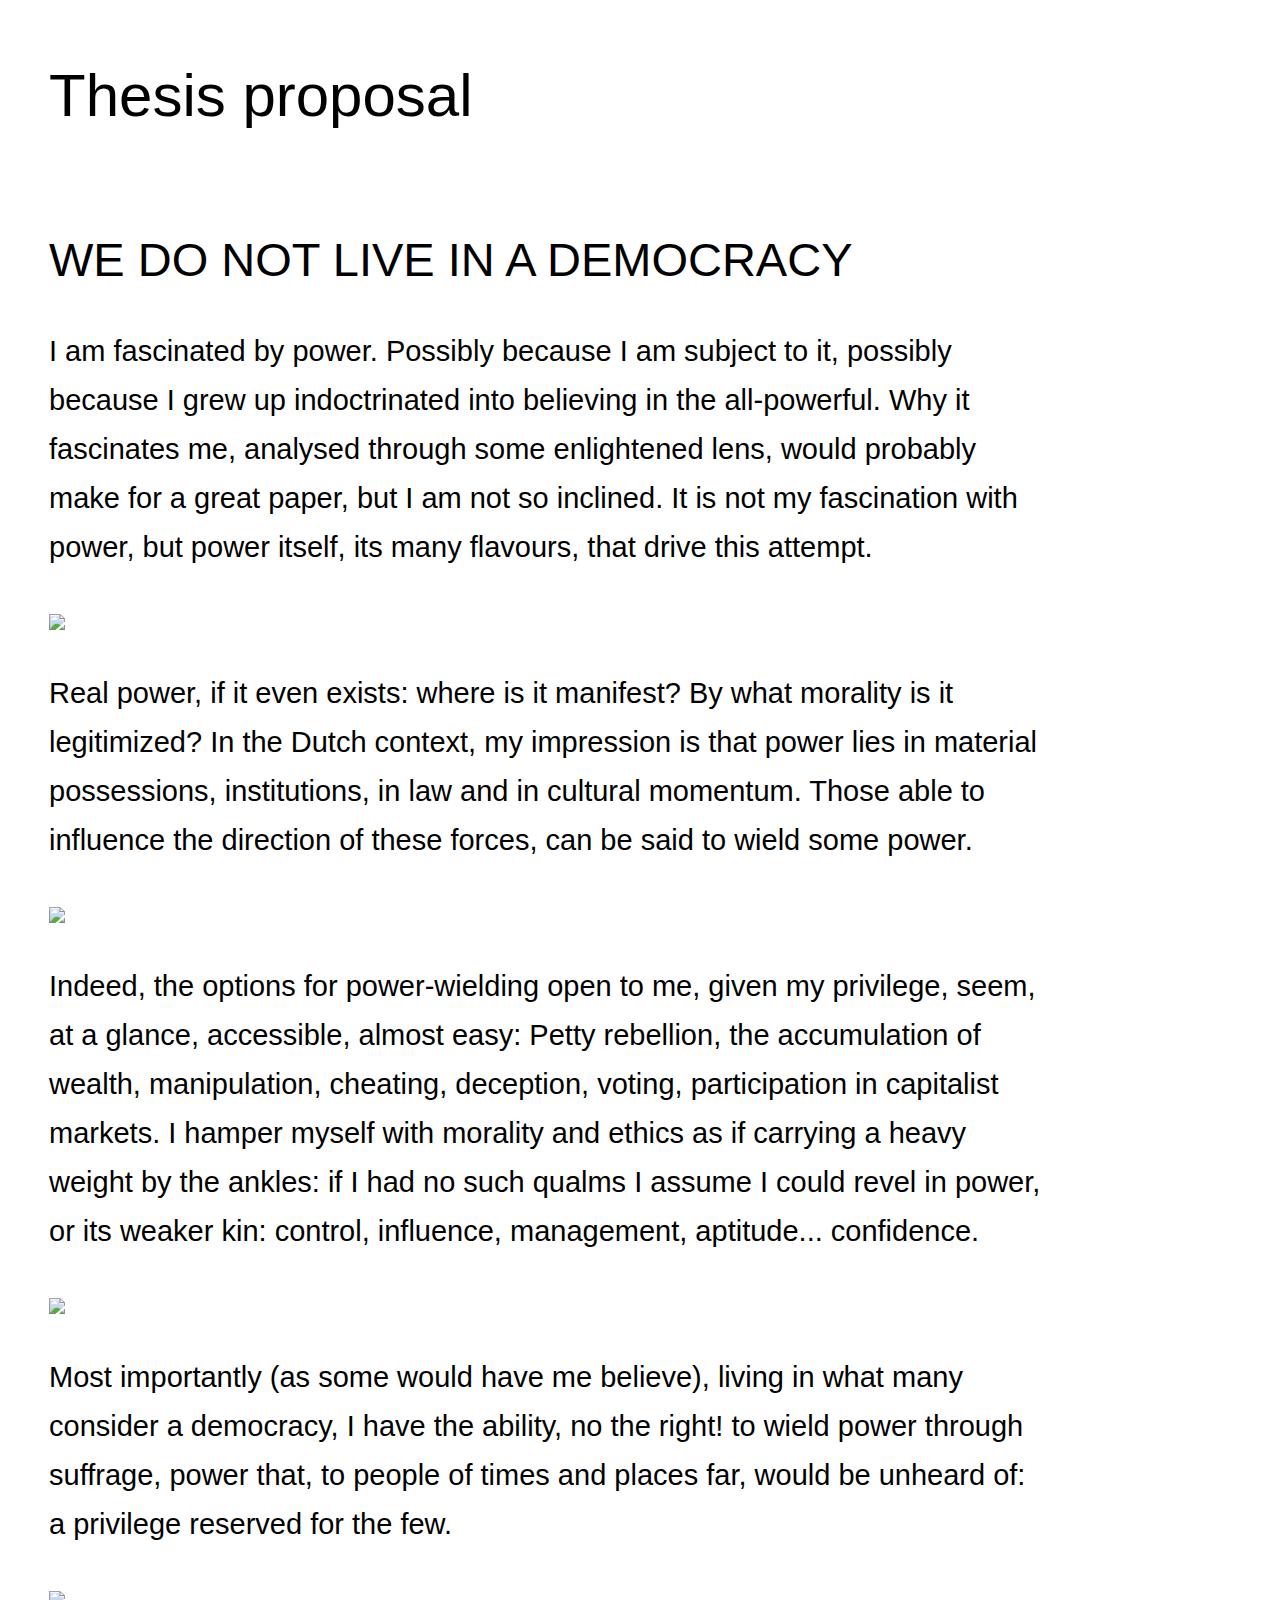
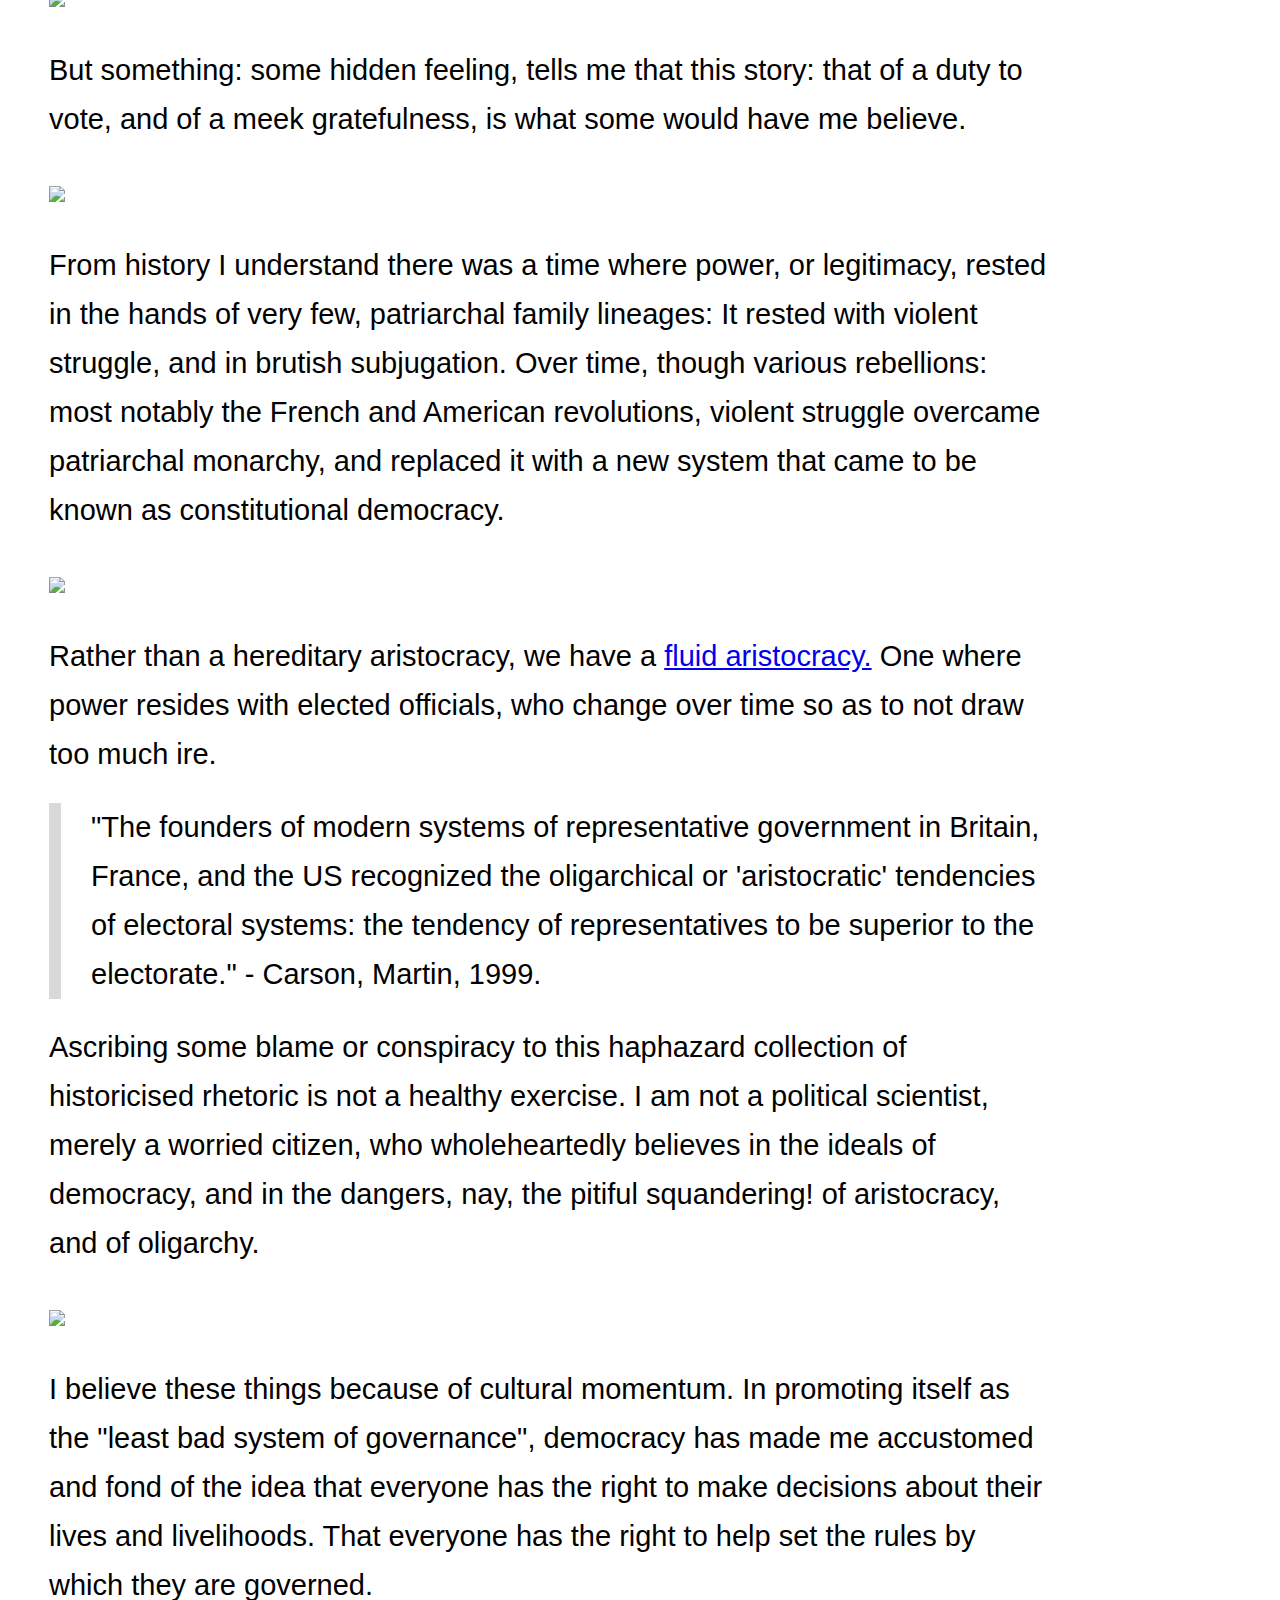
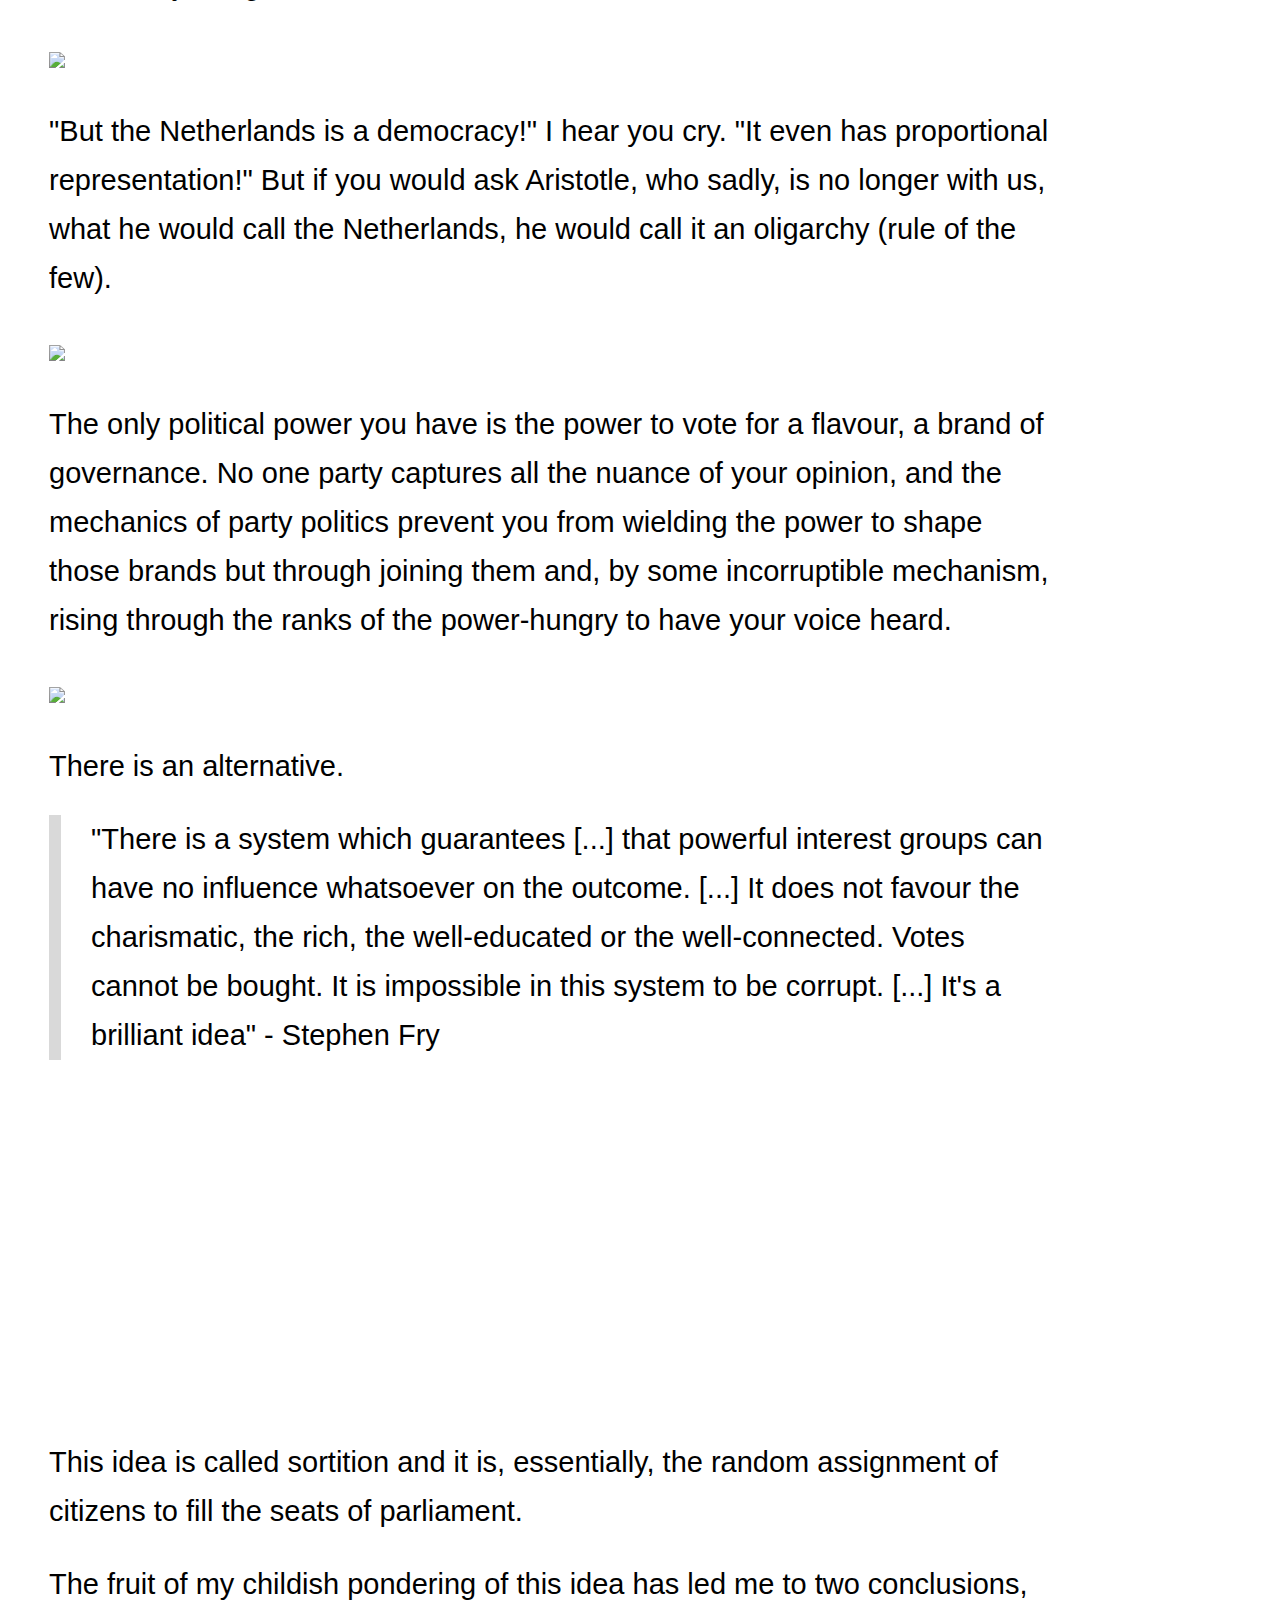
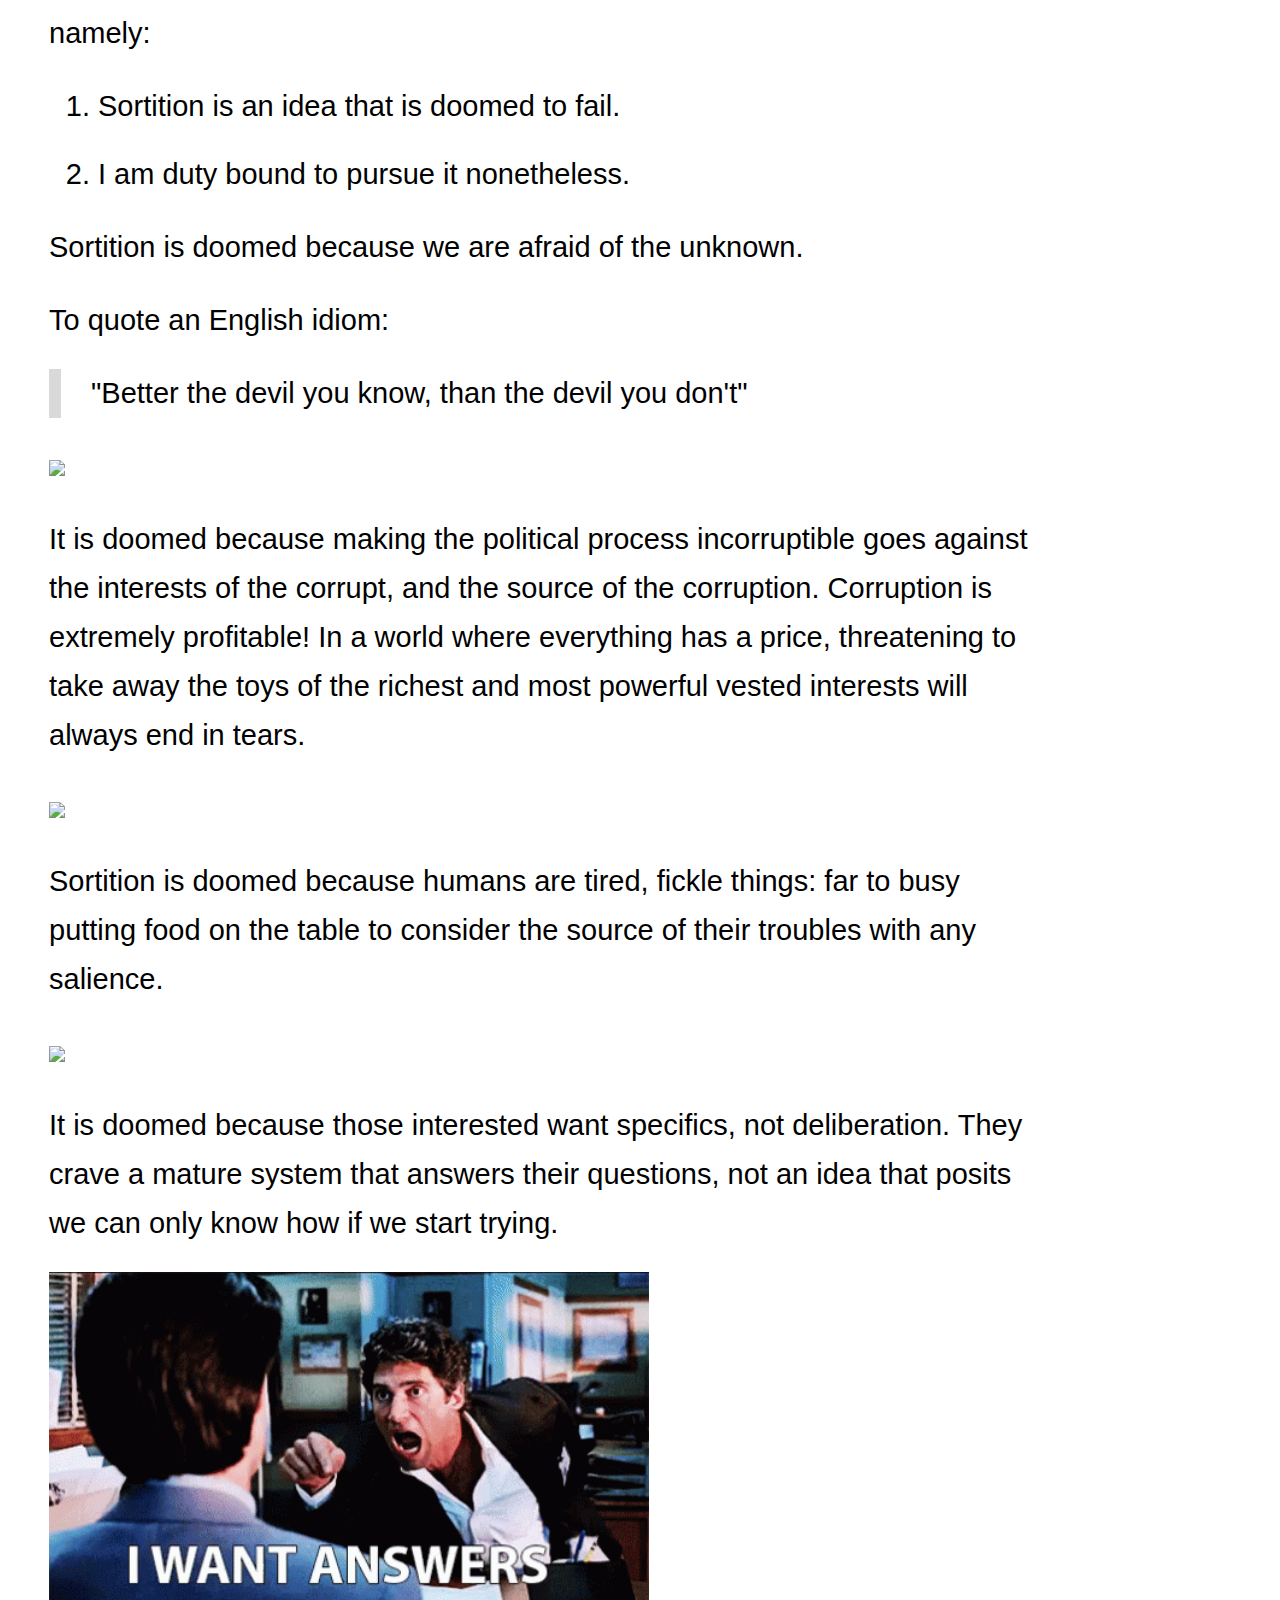
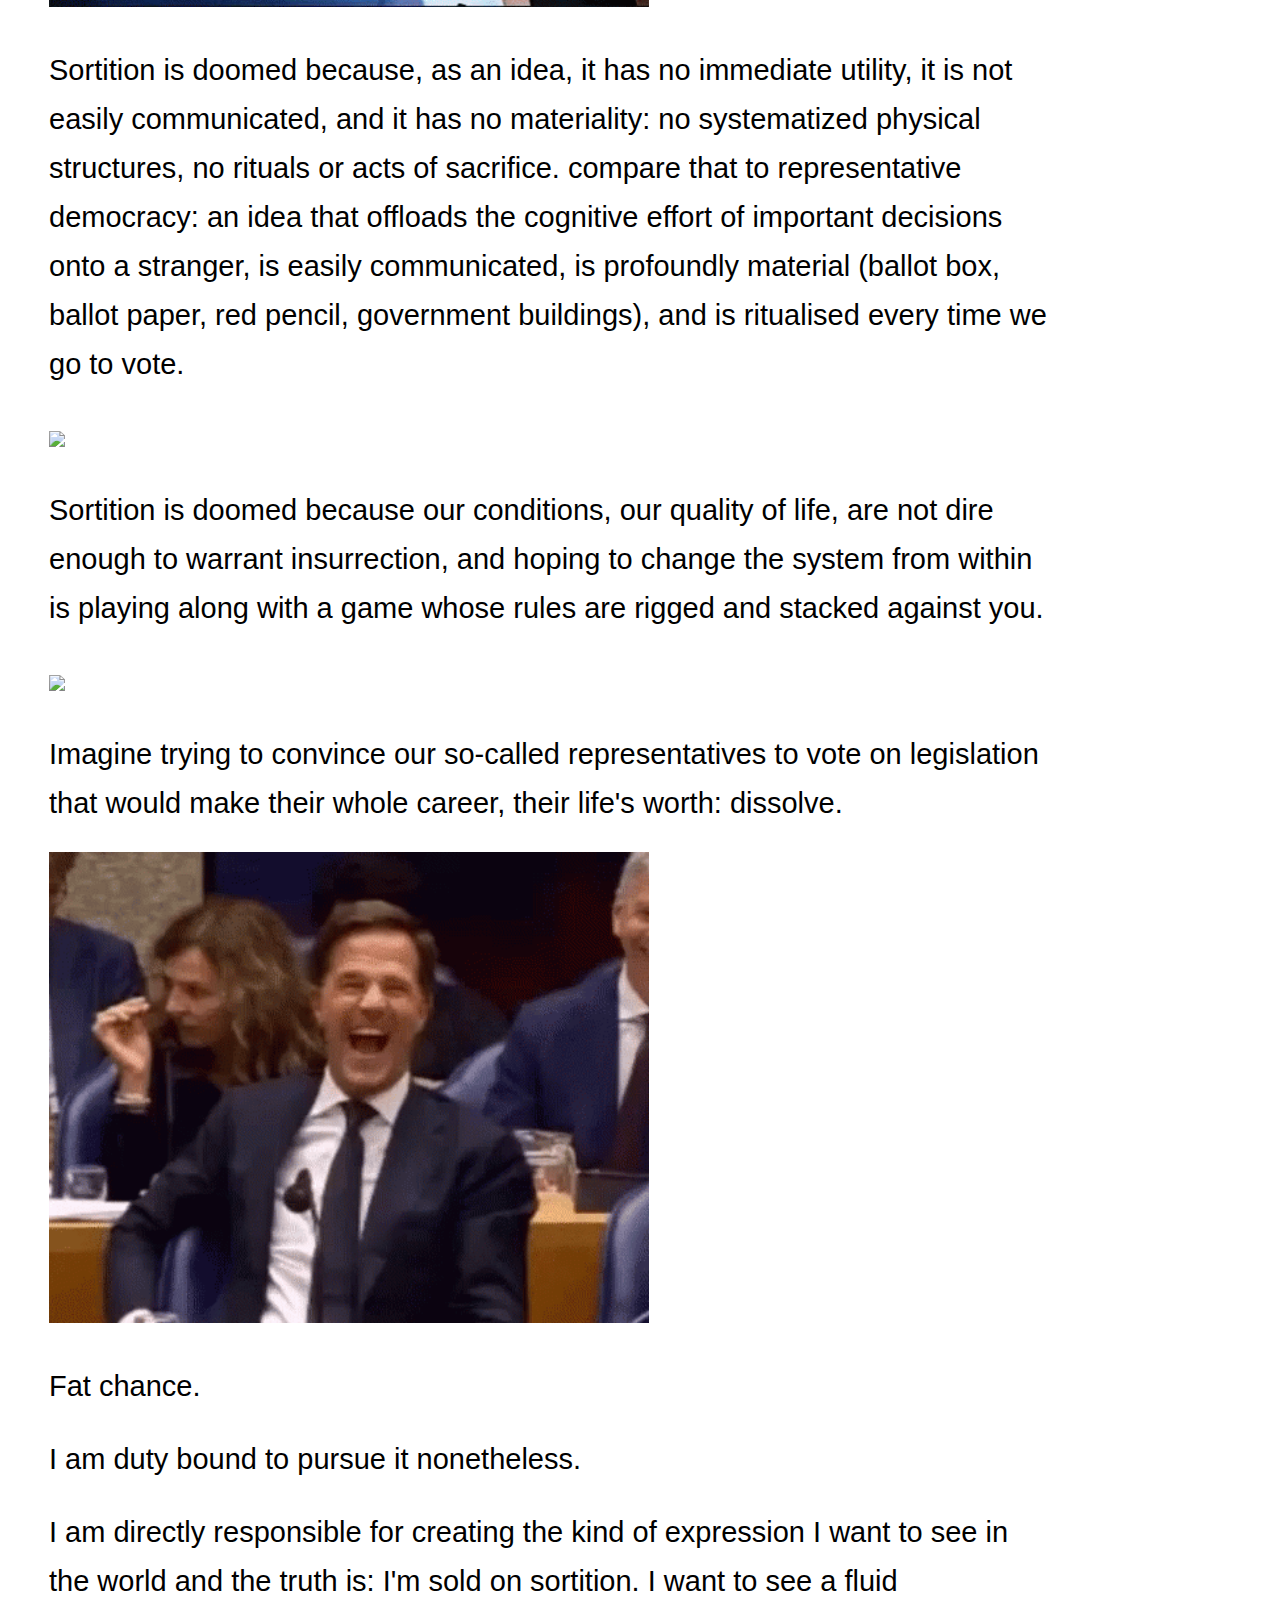
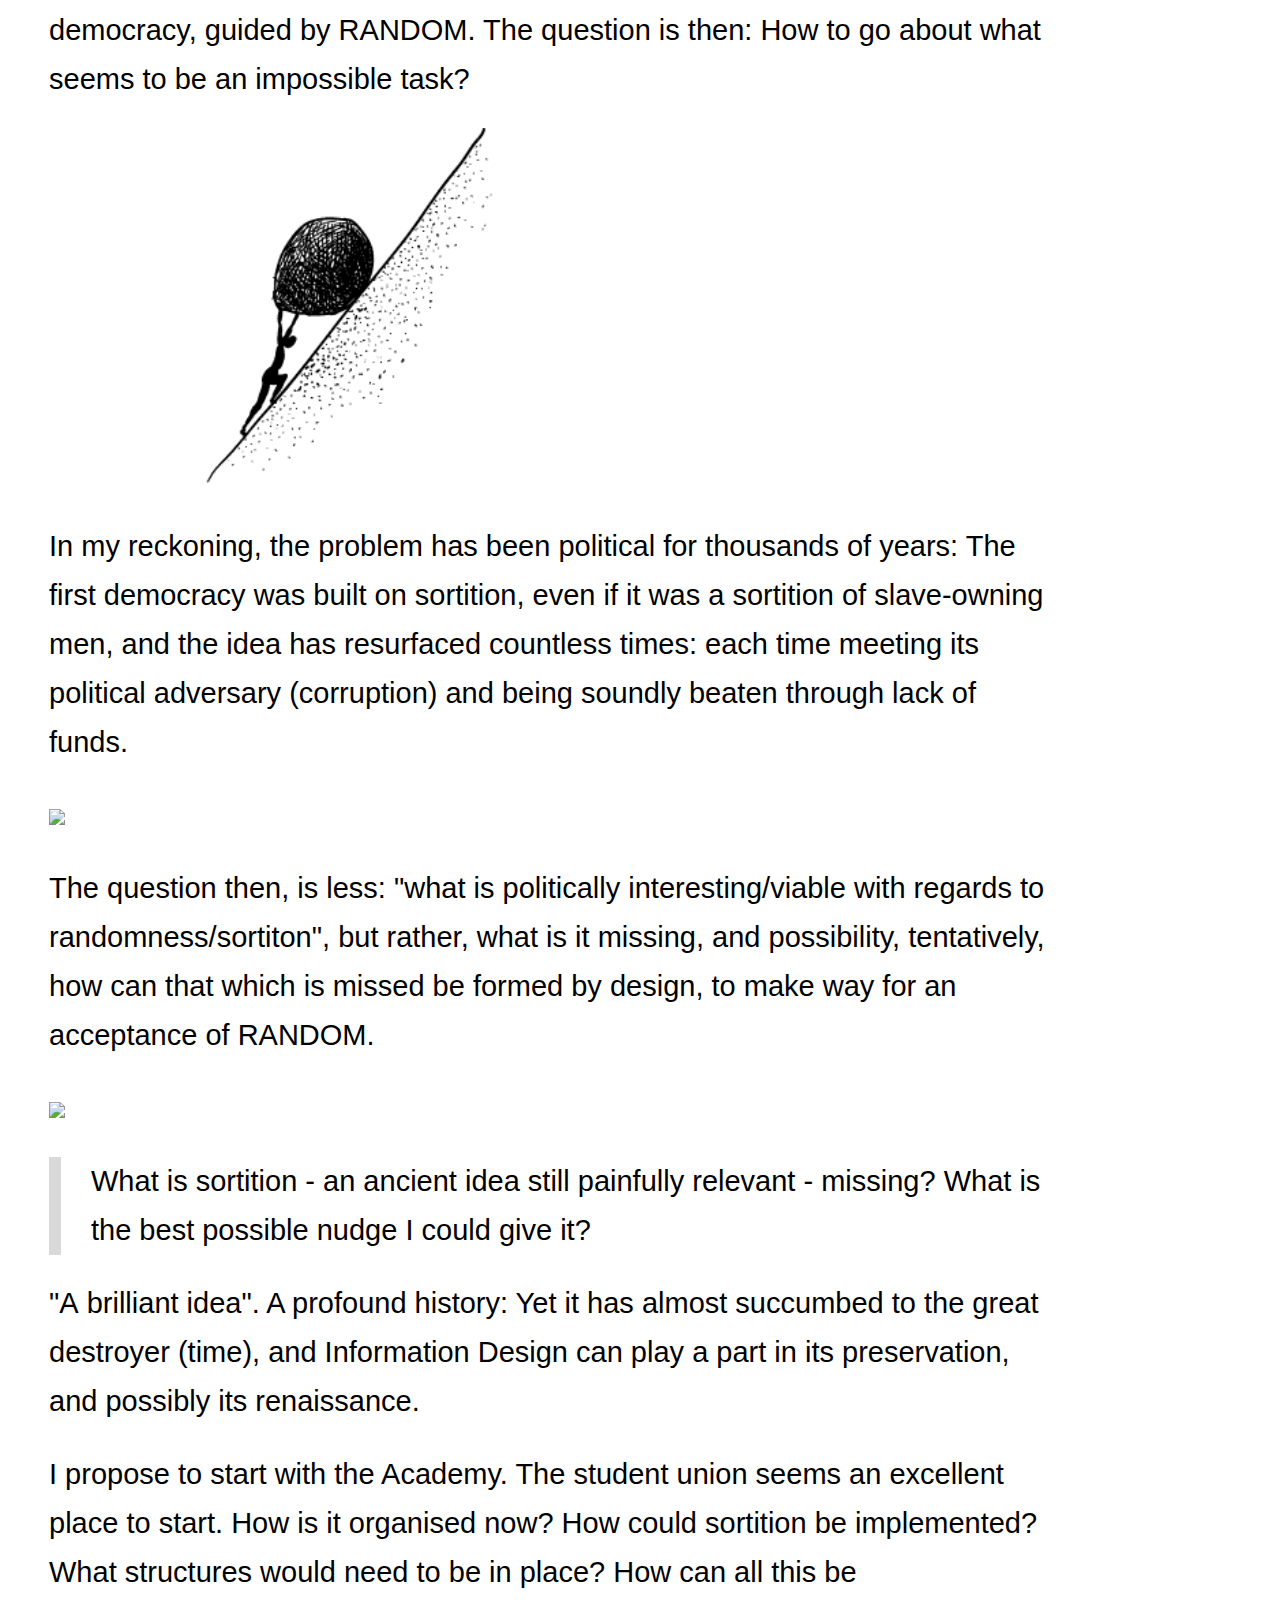
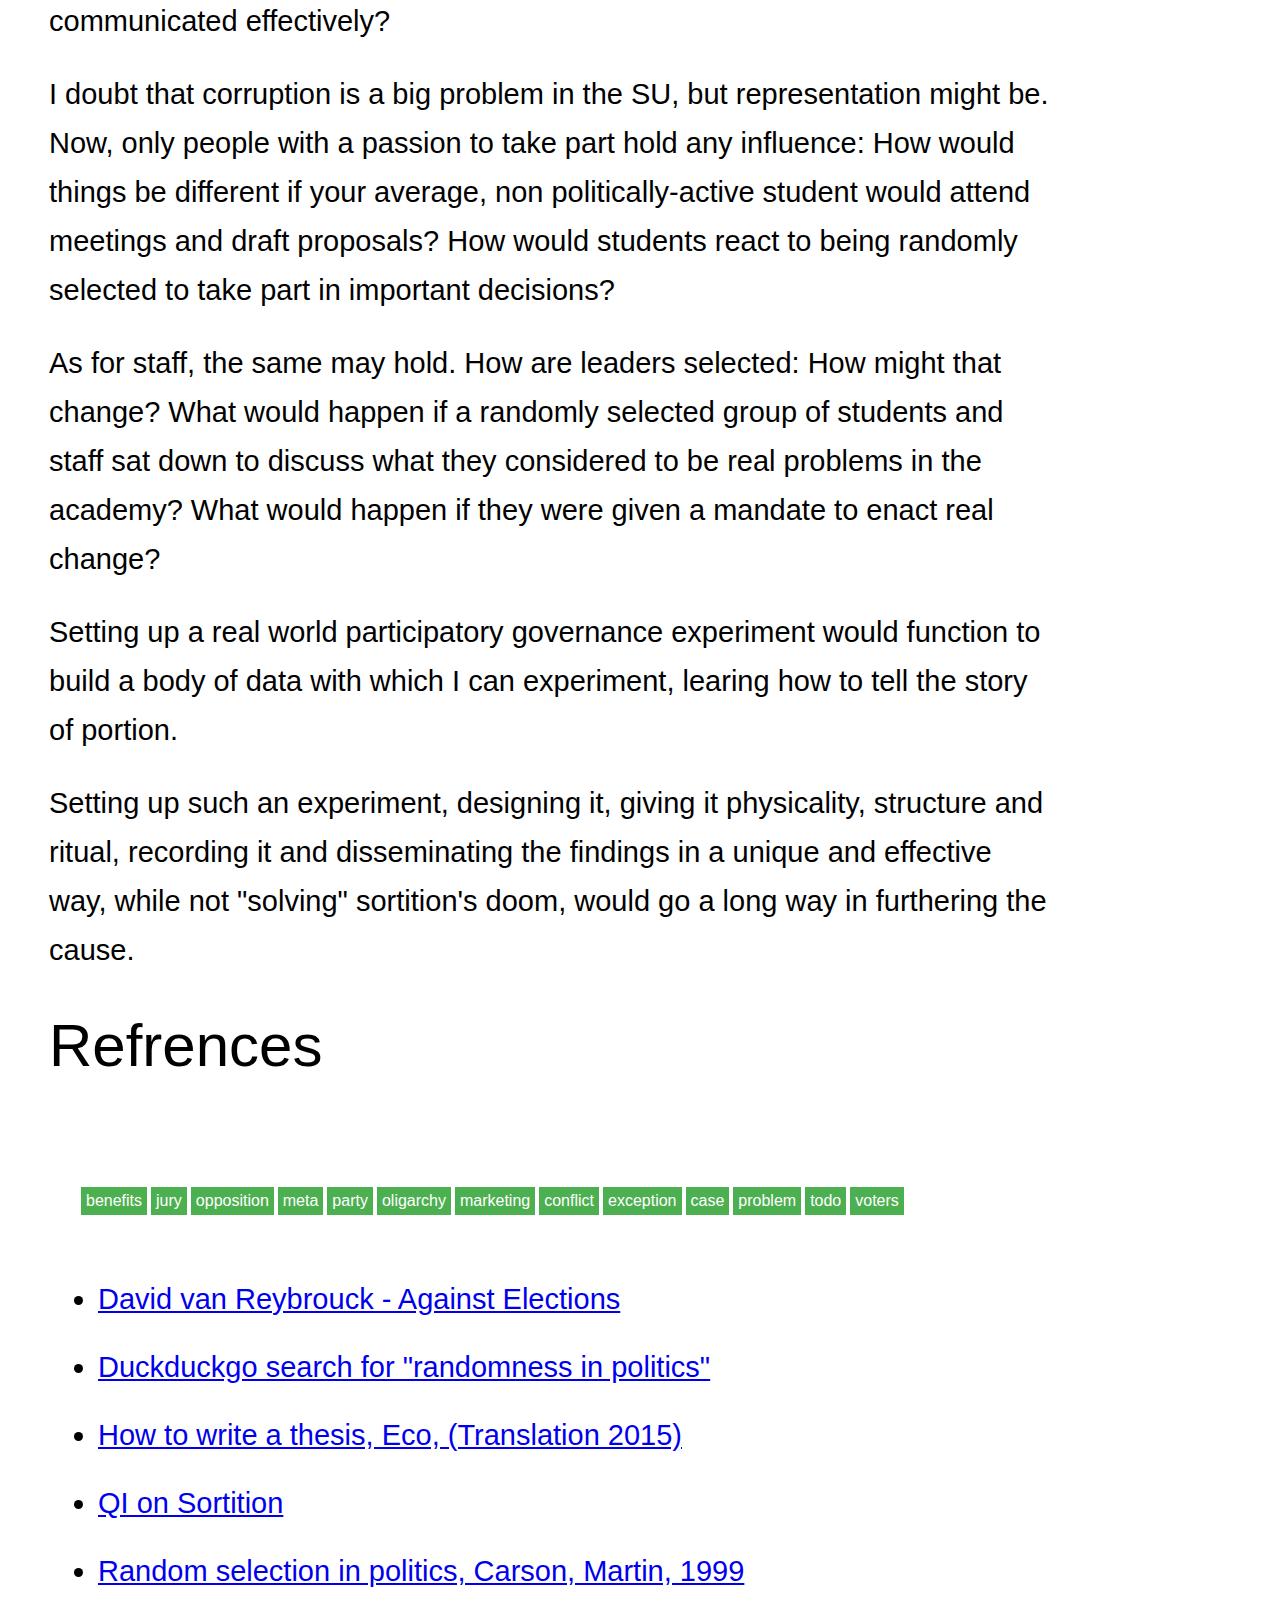
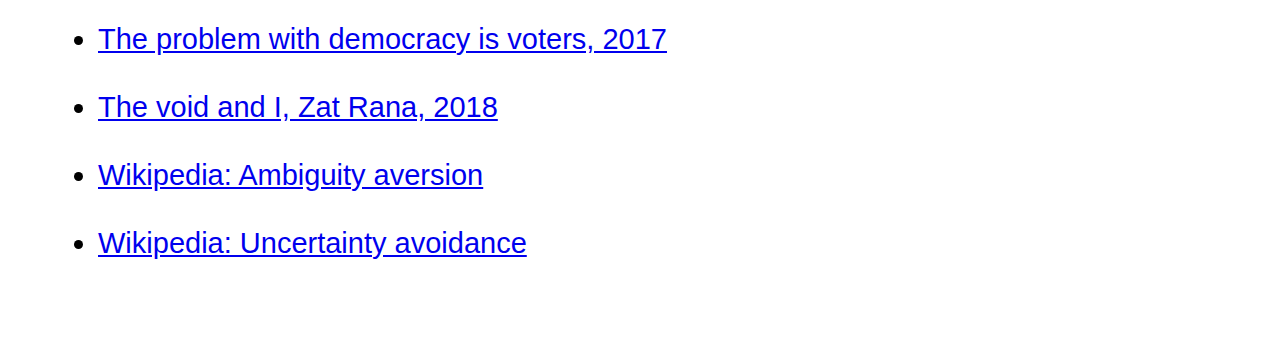
==== commit 2544e89c: "spell check" ====
--- a/thesis/index.html
+++ b/thesis/index.html
@@ -63,22 +63,22 @@
 <body class="grt">
     <h1>Thesis proposal</h1>
     <h2>WE DO NOT LIVE IN A DEMOCRACY</h2>
-    <p>I am fascinated by power. Possibly because I am subject to it, possibly because I grew up indoctrinated into believing in the all powerful. Why it fascinates me, analysed through some enlightened lens, would probably make for a great paper, but I am not so inclined. It is not my fascination with power, but power itself, its many flavours, that drive this attempt.</p>
+    <p>I am fascinated by power. Possibly because I am subject to it, possibly because I grew up indoctrinated into believing in the all-powerful. Why it fascinates me, analysed through some enlightened lens, would probably make for a great paper, but I am not so inclined. It is not my fascination with power, but power itself, its many flavours, that drive this attempt.</p>
     <img src="https://dollecommunicationsblog.files.wordpress.com/2015/03/knowledge-information-is-power.jpg">
     <p>Real power, if it even exists: where is it manifest? By what morality is it legitimized? In the Dutch context, my impression is that power lies in material possessions, institutions, in law and in cultural momentum. Those able to influence the direction of these forces, can be said to wield some power.</p>
     <img src="https://upload.wikimedia.org/wikipedia/commons/5/58/Tweede_Kamer_2.jpg">
     <p>Indeed, the options for power-wielding open to me, given my privilege, seem, at a glance, accessible, almost easy: Petty rebellion, the accumulation of wealth, manipulation, cheating, deception, voting, participation in capitalist markets. I hamper myself with morality and ethics as if carrying a heavy weight by the ankles: if I had no such qualms I assume I could revel in power, or its weaker kin: control, influence, management, aptitude... confidence.</p>
     <img src="http://students.iitgn.ac.in/palantir/wp-content/uploads/2013/09/Rebellion1.jpg">
-    <p>Most importantly (as some would have me believe), living in what many consider a democracy, I have the ability, no the right! to wield power through suffrage, power that, to people of times and places far, would be unheard of: a privelidge reserved for the few.
+    <p>Most importantly (as some would have me believe), living in what many consider a democracy, I have the ability, no the right! to wield power through suffrage, power that, to people of times and places far, would be unheard of: a privilege reserved for the few.
     </p>
     <img src="https://sisely.logze.nl/files/2017/02/image-16.jpeg">
-    <p>But something: some hidden feeling, tells me that this story: that of a duty to vote, and of a meek greatfulness, is what some would have me believe.</p>
+    <p>But something: some hidden feeling, tells me that this story: that of a duty to vote, and of a meek gratefulness, is what some would have me believe.</p>
     <img src="https://lfb.org/wp-content/uploads/2015/04/TinfoilHat.jpg">
     <p>From history I understand there was a time where power, or legitimacy, rested in the hands of very few, patriarchal family lineages: It rested with violent struggle, and in brutish subjugation. Over time, though various rebellions: most notably the French and American revolutions, violent struggle overcame patriarchal monarchy, and replaced it with a new system that came to be known as constitutional democracy.</p>
     <img src="http://gamequiche.com/wp-content/uploads/2014/07/assassins_creed_unity_feature.jpg">
     <p>Rather than a hereditary aristocracy, we have a <a href="#Manin_1997">fluid aristocracy.</a> One where power resides with elected officials, who change over time so as to not draw too much ire.</p>
     <blockquote>"The founders of modern systems of representative government in Britain, France, and the US recognized the oligarchical or 'aristocratic' tendencies of electoral systems: the tendency of representatives to be superior to the electorate." - Carson, Martin, 1999.</blockquote>
-    <p>Ascribing some blame or conspiracy to this haphazard collection of historicised rhetoric is not a healthy excercise. I am not a political scientist, merely a worried citizen, who wholeheartedly believes in the ideals of democracy, and in the dangers, nay, the pitiful squandering! of aristocracy, and of oligarchy.</p>
+    <p>Ascribing some blame or conspiracy to this haphazard collection of historicised rhetoric is not a healthy exercise. I am not a political scientist, merely a worried citizen, who wholeheartedly believes in the ideals of democracy, and in the dangers, nay, the pitiful squandering! of aristocracy, and of oligarchy.</p>
     <img src="http://www.renegadetribune.com/wp-content/uploads/2016/10/ready_for_oligarchy-e1477175267745.jpg">
     <p>I believe these things because of cultural momentum. In promoting itself as the "least bad system of governance", democracy has made me accustomed and fond of the idea that everyone has the right to make decisions about their lives and livelihoods. That everyone has the right to help set the rules by which they are governed.</p>
     <img src="https://upload.wikimedia.org/wikipedia/commons/thumb/8/87/Landsgemeinde_Glarus_2006.jpg/1200px-Landsgemeinde_Glarus_2006.jpg">
@@ -91,11 +91,11 @@
     <iframe width="560" height="315" src="https://www.youtube.com/embed/YNzGT0h6A64" frameborder="0" allow="accelerometer; autoplay; encrypted-media; gyroscope; picture-in-picture" allowfullscreen></iframe>
     <p>This idea is called sortition and it is, essentially, the random assignment of citizens to fill the seats of parliament.</p>
     
-    <p>The fruit of my childish pondering of this idea has lead me to two conslusions, namely:</p>
+    <p>The fruit of my childish pondering of this idea has led me to two conclusions, namely:</p>
     
     <ol>
         <li>Sortition is an idea that is doomed to fail.</li>
-        <li>I am duty bound to persue it nonetheless.</li>
+        <li>I am duty bound to pursue it nonetheless.</li>
     </ol>
     
     <p>Sortition is doomed because we are afraid of the unknown.</p>
@@ -103,7 +103,7 @@
     <blockquote>"Better the devil you know, than the devil you don't"</blockquote>
     <img src="http://powerupforsuccess.com/wp-content/uploads/2013/09/fear-of-the-unknown.jpg">
     
-    <p>It is doomed because making the political process incorruptible goes against the interests of the corrupt, and the source of the corruption. Corruption is extremely profitable! In a world where everything has a price, threatening to take away the toys of the richest and most powerful vested intrests will always end in tears.</p>
+    <p>It is doomed because making the political process incorruptible goes against the interests of the corrupt, and the source of the corruption. Corruption is extremely profitable! In a world where everything has a price, threatening to take away the toys of the richest and most powerful vested interests will always end in tears.</p>
     <img src="https://static2.businessinsider.com/image/59b2b98d609c30390b8b5511-1190-625/bernie-takes-a-swipe-at-hillary-clinton-she-ran-against-the-most-unpopular-candidate-in-the-history-of-this-country-and-she-lost.jpg">
     
     <p>Sortition is doomed because humans are tired, fickle things: far to busy putting food on the table to consider the source of their troubles with any salience.</p>
@@ -111,25 +111,25 @@
     <p>It is doomed because those interested want specifics, not deliberation. They crave a mature system that answers their questions, not an idea that posits we can only know how if we start trying.</p>
     <img src="i_want_answers.gif">
     
-    <p>Sortition is doomed because, as an idea, it has no immediate utility, it is not easilly communicated, and it has no materiality: no systemetisted physical structures, no rituals or acts of sacrifice. compare that to representative democracy: an idea that offloads the cognitive effort of important decisions onto a stranger, is easilly communicated, is profoundly material (ballot box, ballot paper, red pencil, government buildings), and is ritualised every time we go to vote.</p>
+    <p>Sortition is doomed because, as an idea, it has no immediate utility, it is not easily communicated, and it has no materiality: no systematized physical structures, no rituals or acts of sacrifice. compare that to representative democracy: an idea that offloads the cognitive effort of important decisions onto a stranger, is easily communicated, is profoundly material (ballot box, ballot paper, red pencil, government buildings), and is ritualised every time we go to vote.</p>
     <img src="http://cdn1.welingelichtekringen.nl/wp-content/uploads/2015/03/stemmen-ANP_0.jpg">
     
-    <p>Sortition is doomed because our conditions, our quality of life, are not dire enough to warrant inssurection, and hoping to change the system from within is playing along with a game whose rules are rigged and stacked against you.</p>
+    <p>Sortition is doomed because our conditions, our quality of life, are not dire enough to warrant insurrection, and hoping to change the system from within is playing along with a game whose rules are rigged and stacked against you.</p>
     <img src="https://pics.onsizzle.com/an-accurate-picture-of-me-going-through-life-im-fine-22914366.png">    
     
-    <p>Imagine trying to convince our so called representatives to vote on legislation that would make their whole career, their life's worth: disolve.</p>
+    <p>Imagine trying to convince our so-called representatives to vote on legislation that would make their whole career, their life's worth: dissolve.</p>
     
     <img src="rutte_lach.gif">
     
     <p>Fat chance.</p>
     
-    <p>I am duty bound to persue it nonetheless.</p>
+    <p>I am duty bound to pursue it nonetheless.</p>
     
     <p>I am directly responsible for creating the kind of expression I want to see in the world and the truth is: I'm sold on sortition. I want to see a fluid democracy, guided by RANDOM. The question is then: How to go about what seems to be an impossible task?</p>
     
     <img src="sysyfus.gif">
     
-    <p>In my recconning, the problem has been political for thousands of years: The first democracy was built on sortition, even if it was a sortion of slave owning men, and the idea has resurfaced countless times: each time meeting its political adversairy (corruption) and being soundly beaten through lack of funds.</p>
+    <p>In my reckoning, the problem has been political for thousands of years: The first democracy was built on sortition, even if it was a sortition of slave-owning men, and the idea has resurfaced countless times: each time meeting its political adversary (corruption) and being soundly beaten through lack of funds.</p>
     
     <img src="https://cdn3.geckoandfly.com/wp-content/uploads/2016/07/corruption-power-quotes-27.jpg">
     
@@ -139,7 +139,7 @@
     
     <blockquote>What is sortition - an ancient idea still painfully relevant - missing? What is the best possible nudge I could give it?</blockquote>
     
-    <p>An excelent idea. A profound history: Yet it has almost succumed to the great destroyer (time), and Information Design can play a part in its preservation, and possibly its rennaisance.</p>
+    <p>"A brilliant idea". A profound history: Yet it has almost succumbed to the great destroyer (time), and Information Design can play a part in its preservation, and possibly its renaissance.</p>
     
     <p>I propose to start with the Academy. The student union seems an excellent place to start. How is it organised now? How could sortition be implemented? What structures would need to be in place? How can all this be communicated effectively?</p>
     
@@ -147,7 +147,7 @@
     
     <p>As for staff, the same may hold. How are leaders selected: How might that change? What would happen if a randomly selected group of students and staff sat down to discuss what they considered to be real problems in the academy? What would happen if they were given a mandate to enact real change?</p>
     
-    <p>Setting up a real world participatory governance experment would function to build a body of data with which I can experment, learing how to tell the story of sortion.</p>
+    <p>Setting up a real world participatory governance experiment would function to build a body of data with which I can experiment, learing how to tell the story of portion.</p>
     
     <p>Setting up such an experiment, designing it, giving it physicality, structure and ritual, recording it and disseminating the findings in a unique and effective way, while not "solving" sortition's doom, would go a long way in furthering the cause.</p>
     
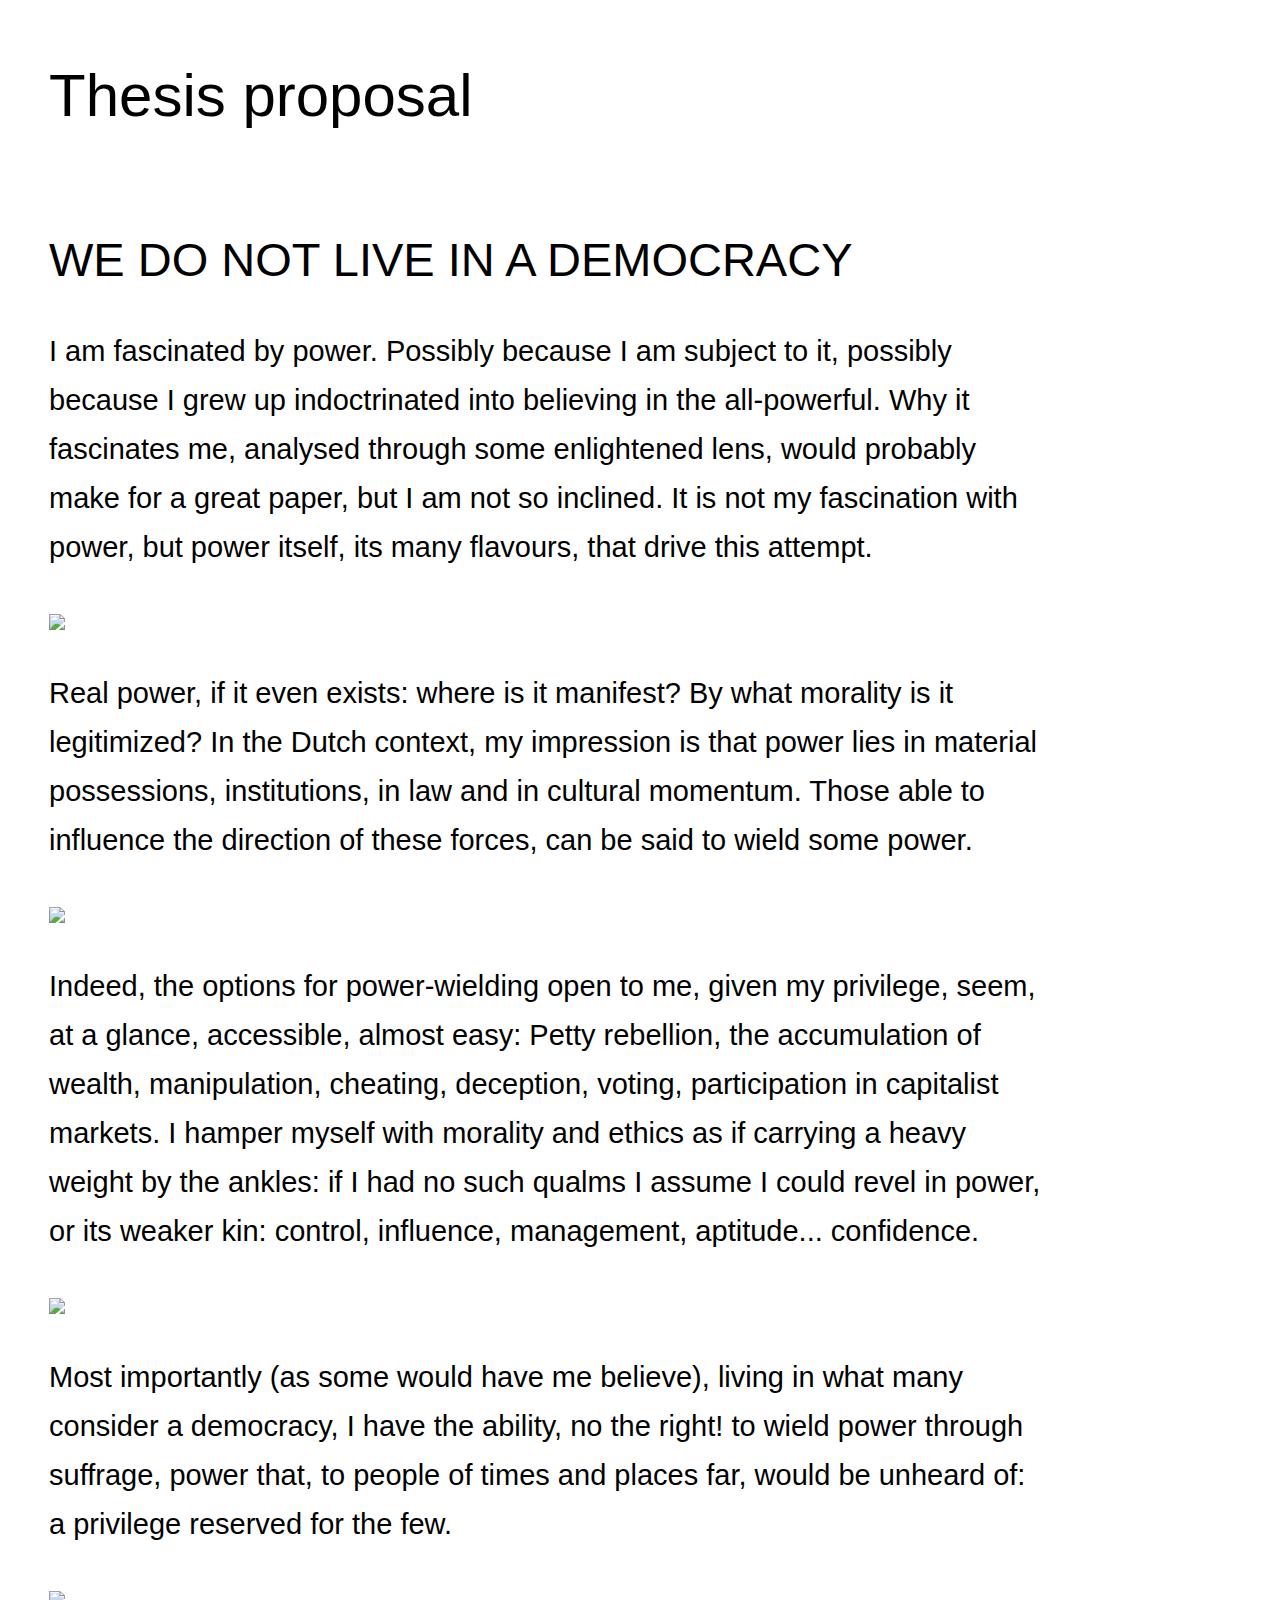
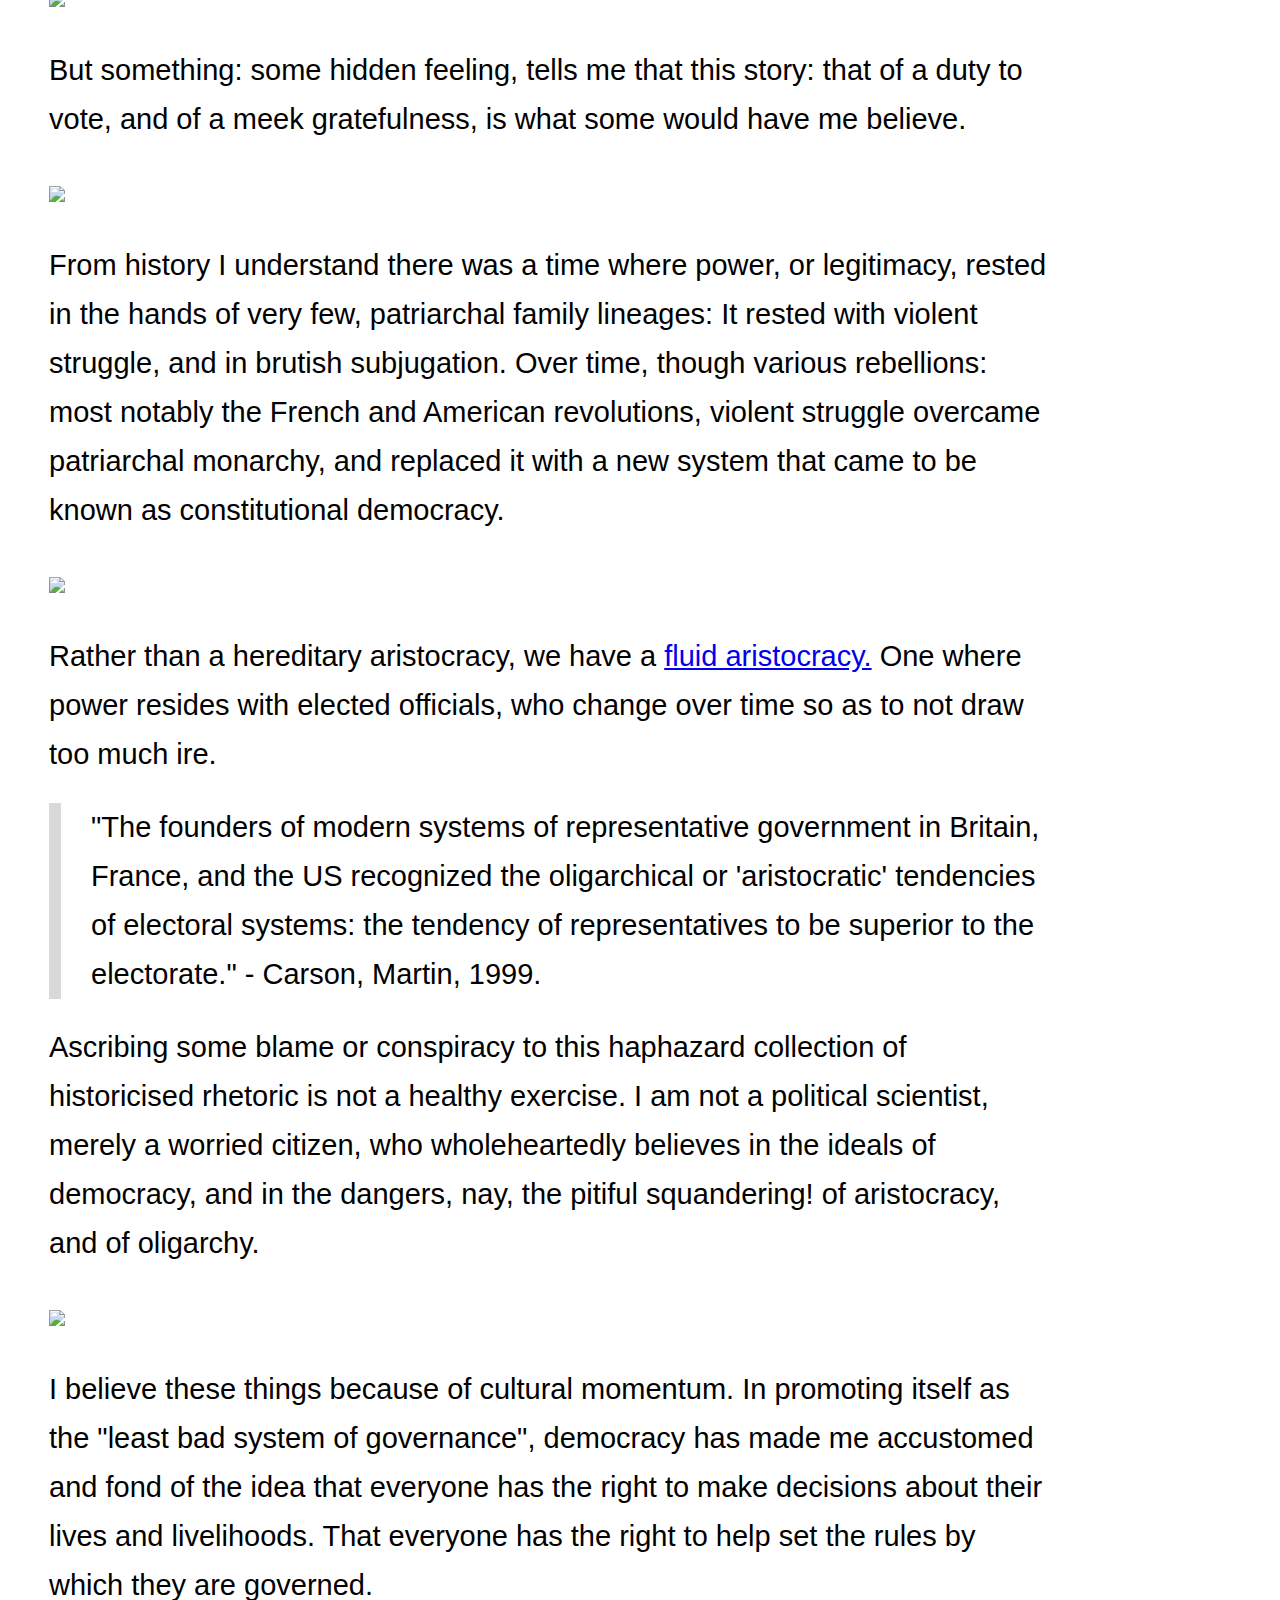
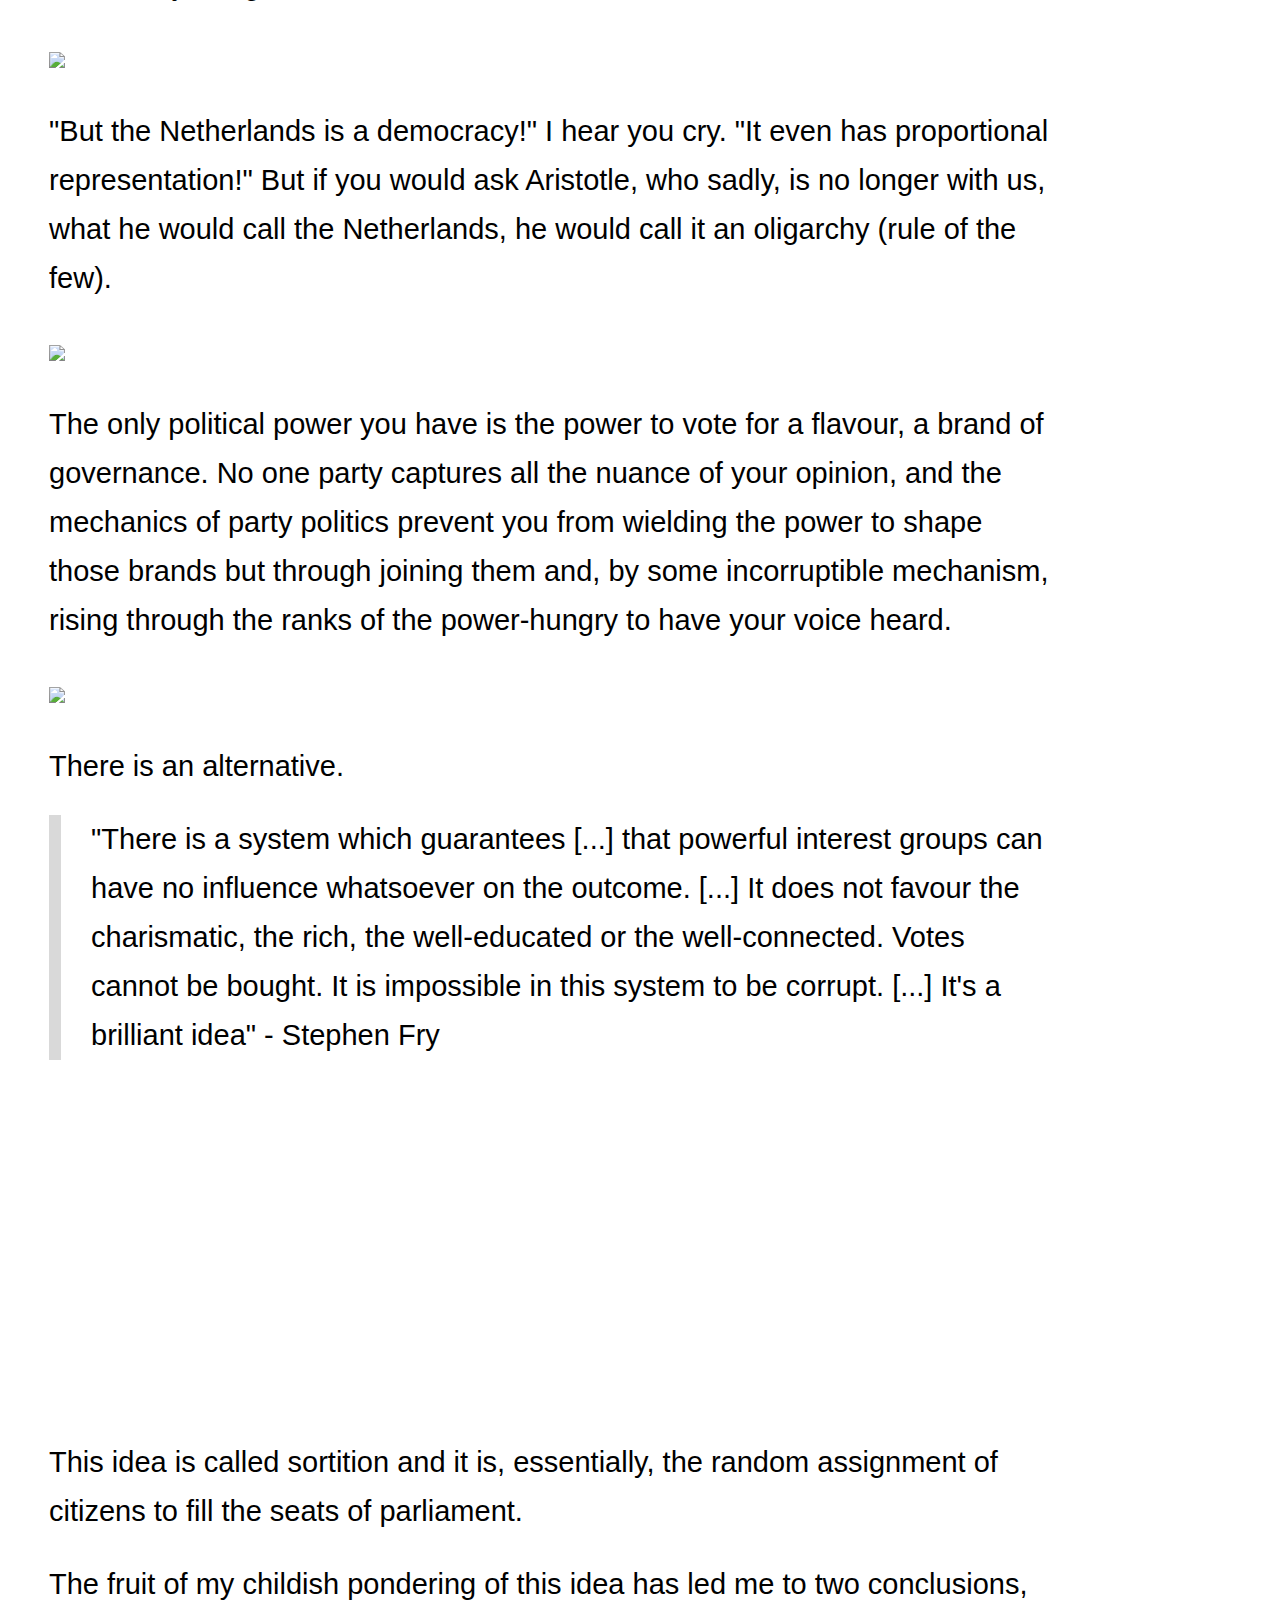
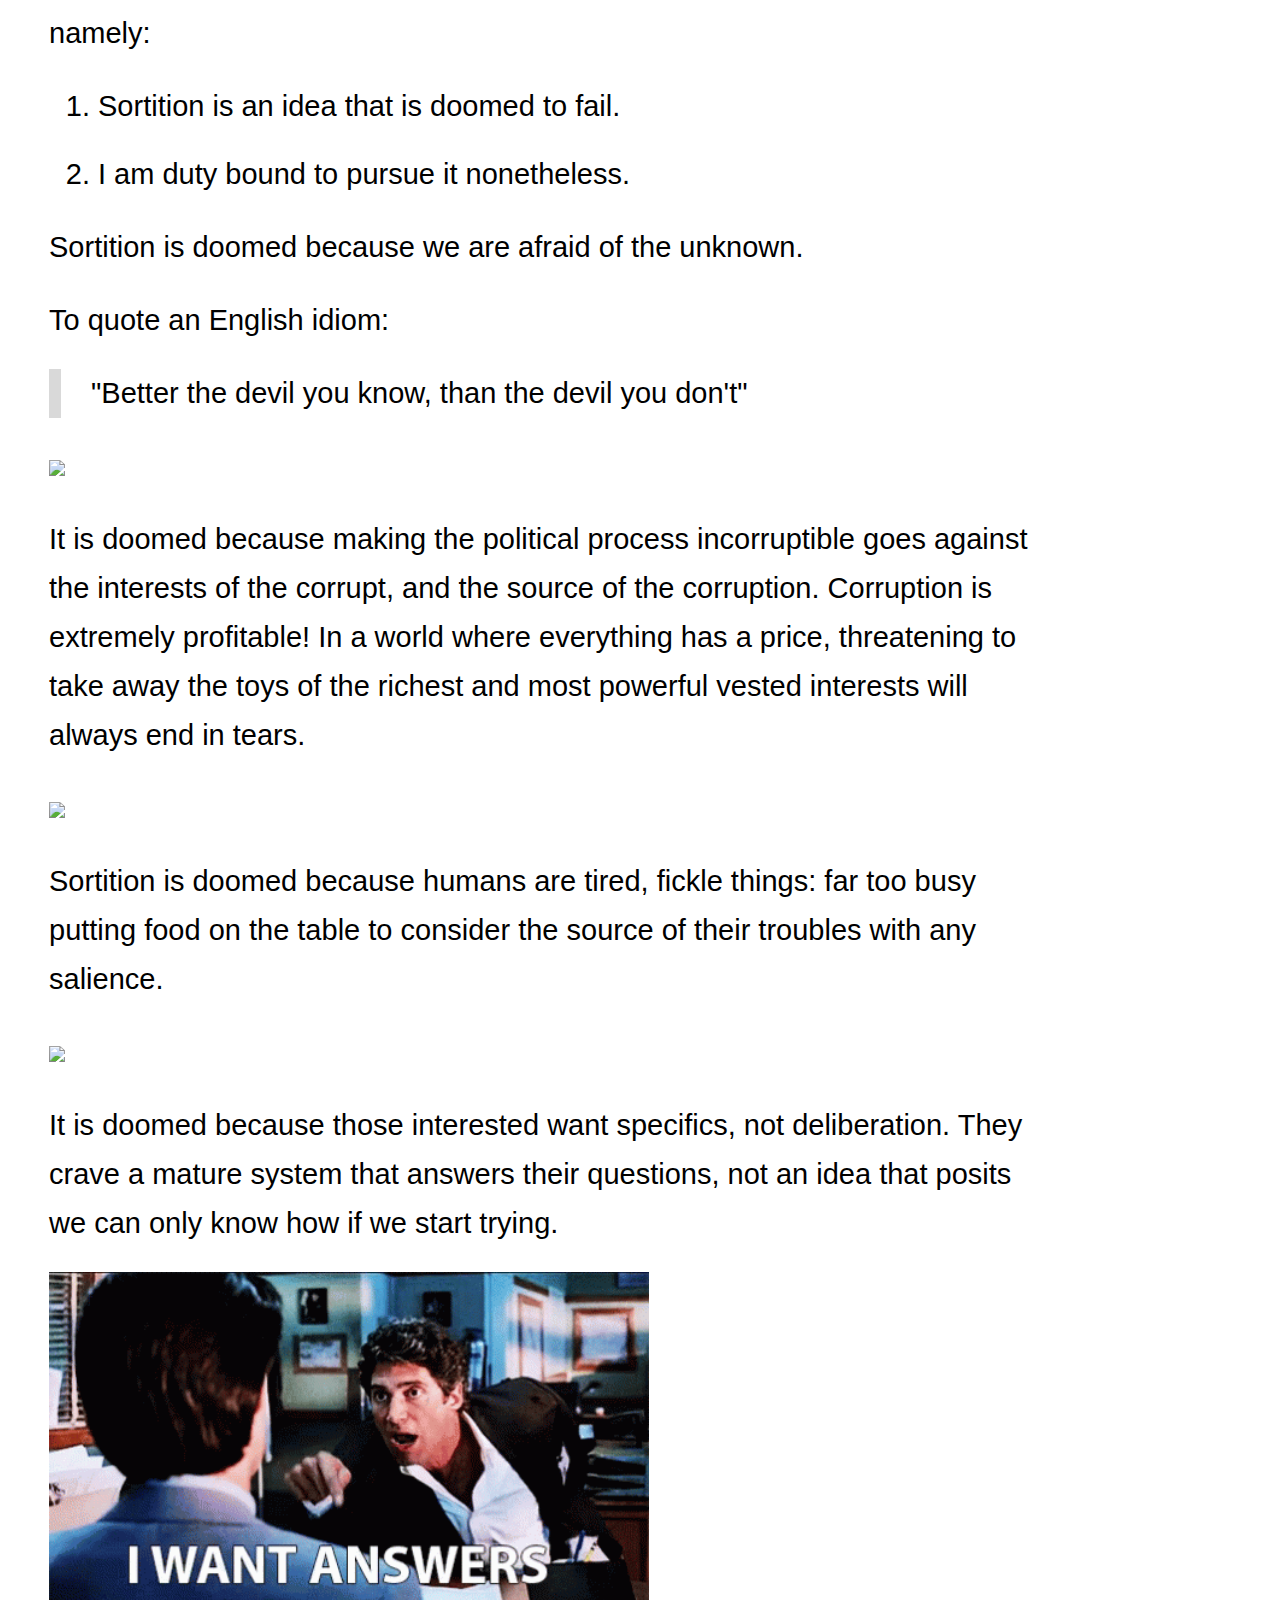
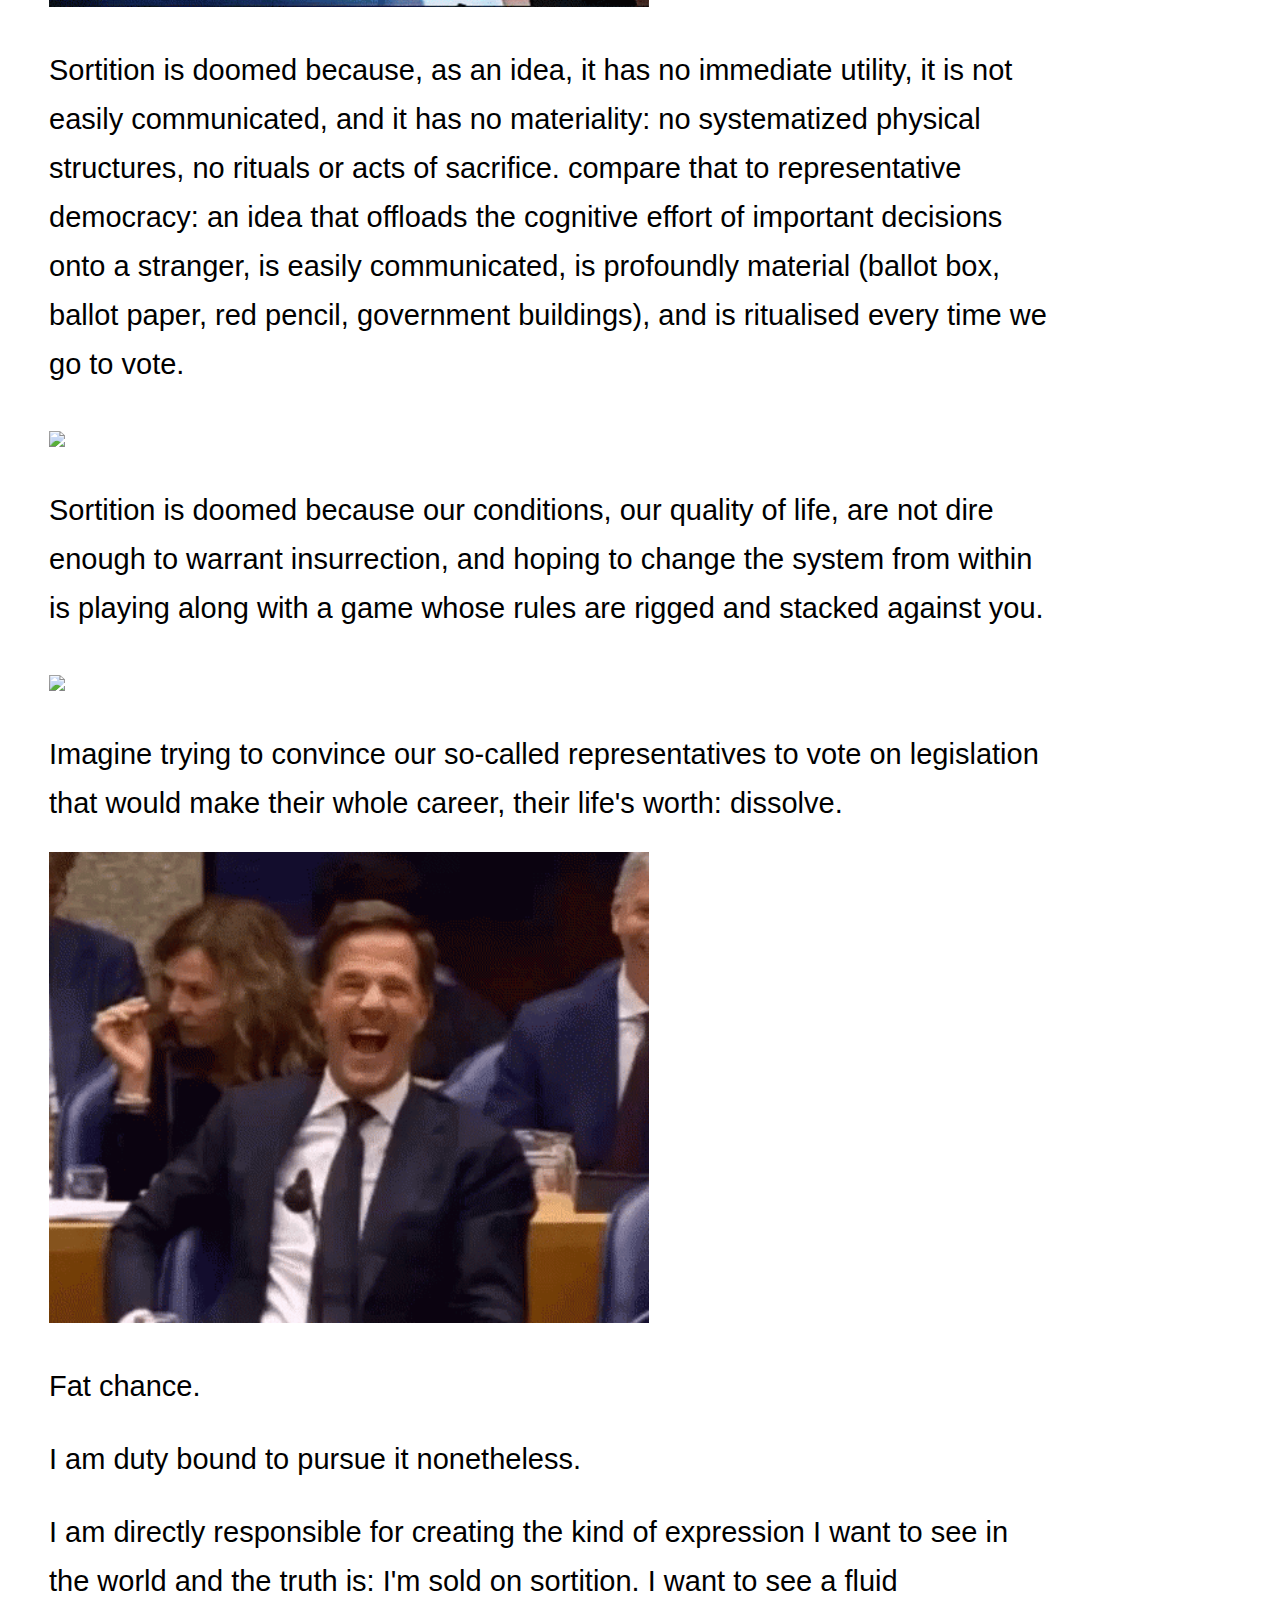
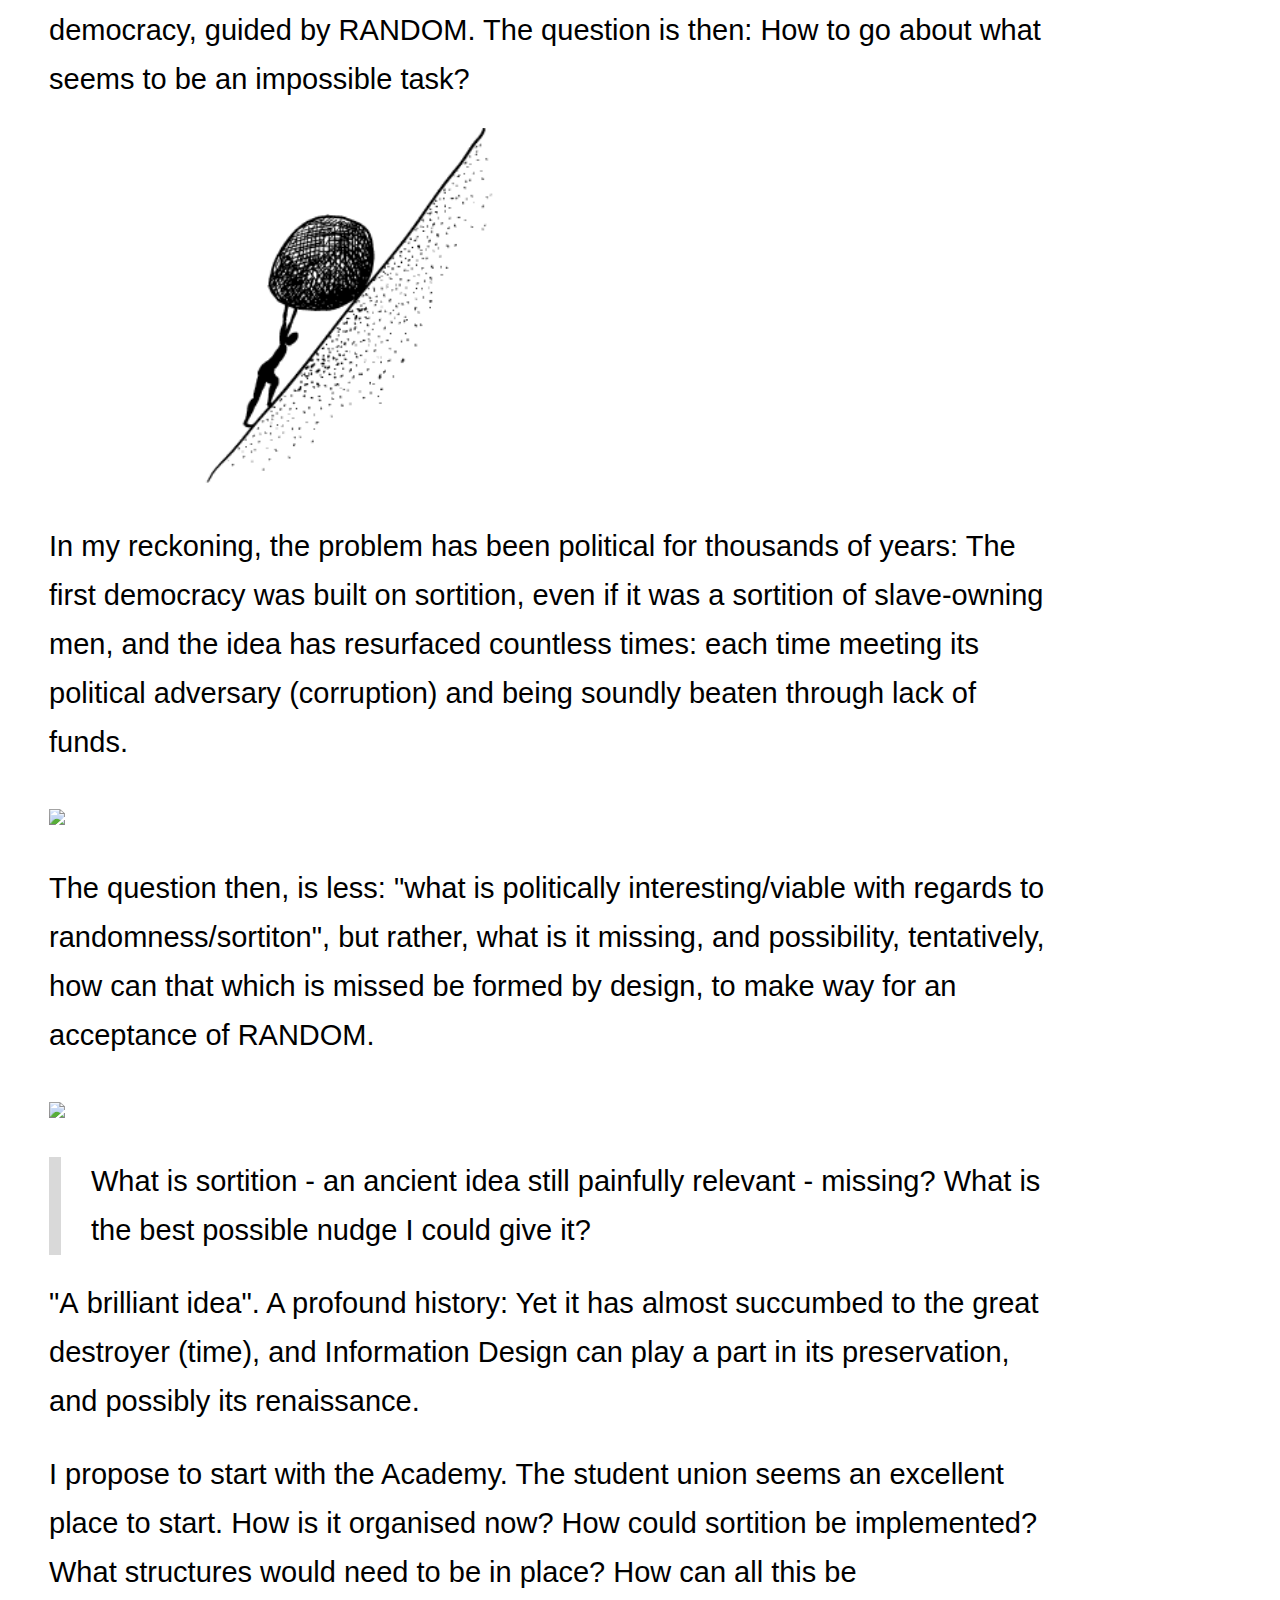
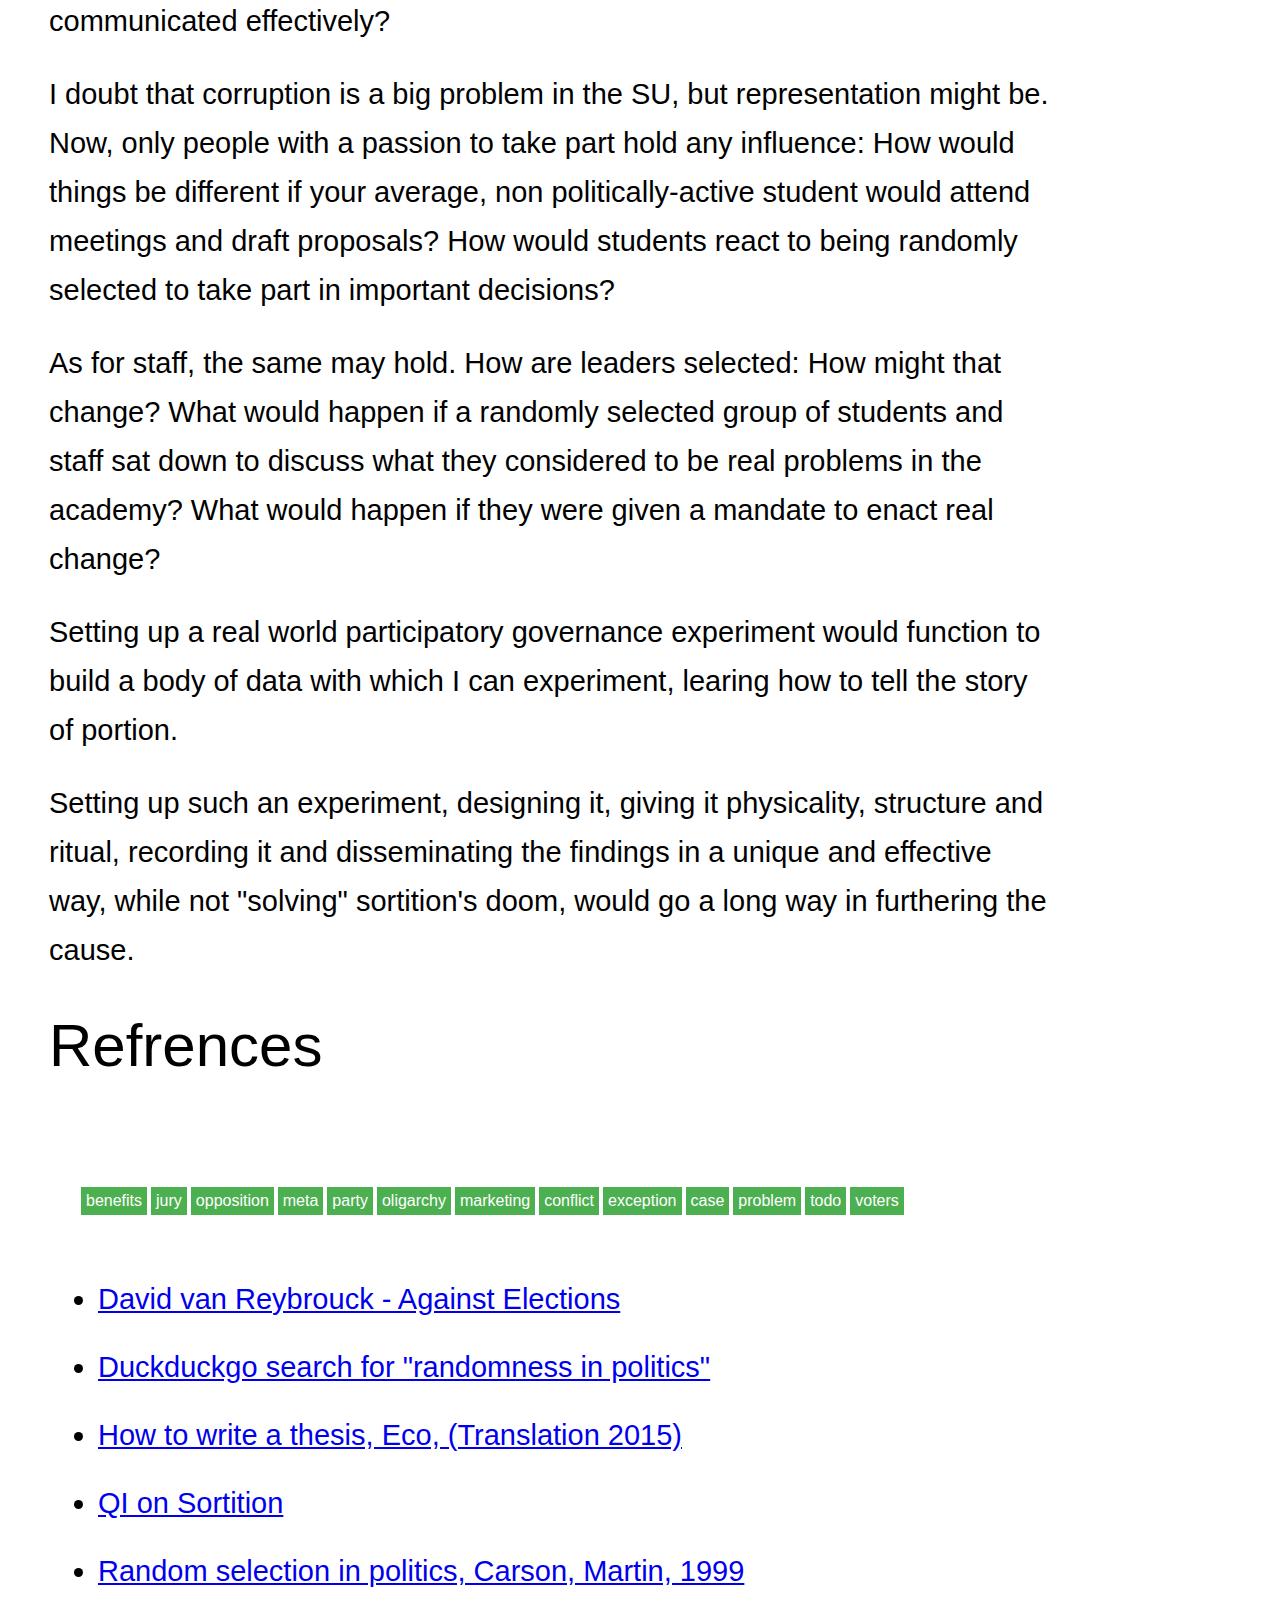
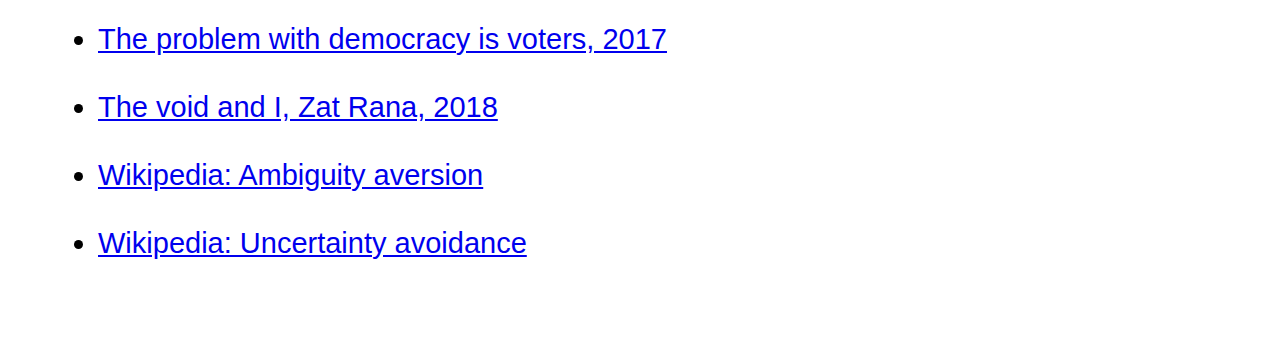
==== commit ece94bd2: "spelling" ====
--- a/thesis/index.html
+++ b/thesis/index.html
@@ -106,7 +106,7 @@
     <p>It is doomed because making the political process incorruptible goes against the interests of the corrupt, and the source of the corruption. Corruption is extremely profitable! In a world where everything has a price, threatening to take away the toys of the richest and most powerful vested interests will always end in tears.</p>
     <img src="https://static2.businessinsider.com/image/59b2b98d609c30390b8b5511-1190-625/bernie-takes-a-swipe-at-hillary-clinton-she-ran-against-the-most-unpopular-candidate-in-the-history-of-this-country-and-she-lost.jpg">
     
-    <p>Sortition is doomed because humans are tired, fickle things: far to busy putting food on the table to consider the source of their troubles with any salience.</p>
+    <p>Sortition is doomed because humans are tired, fickle things: far too busy putting food on the table to consider the source of their troubles with any salience.</p>
     <img src="http://i.huffpost.com/gen/1755118/images/o-ASLEEP-AT-WORK-facebook.jpg">
     <p>It is doomed because those interested want specifics, not deliberation. They crave a mature system that answers their questions, not an idea that posits we can only know how if we start trying.</p>
     <img src="i_want_answers.gif">
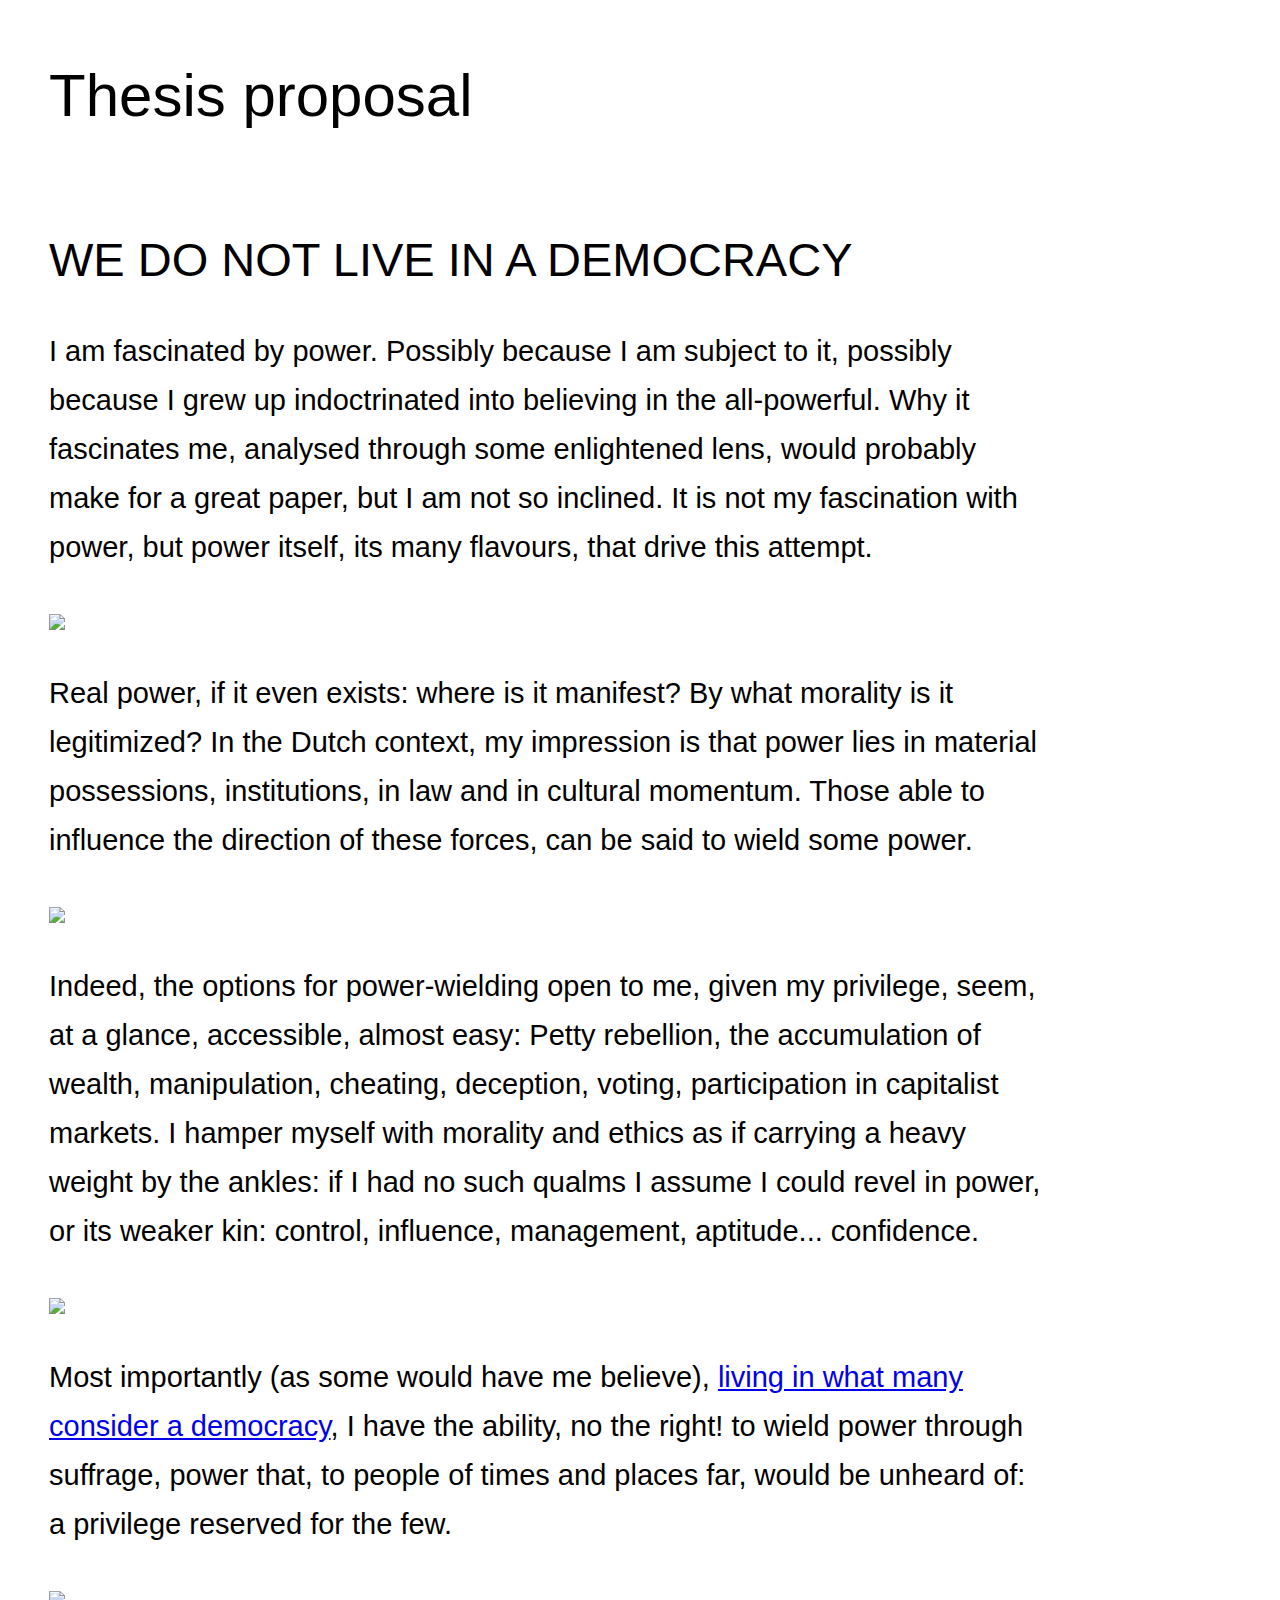
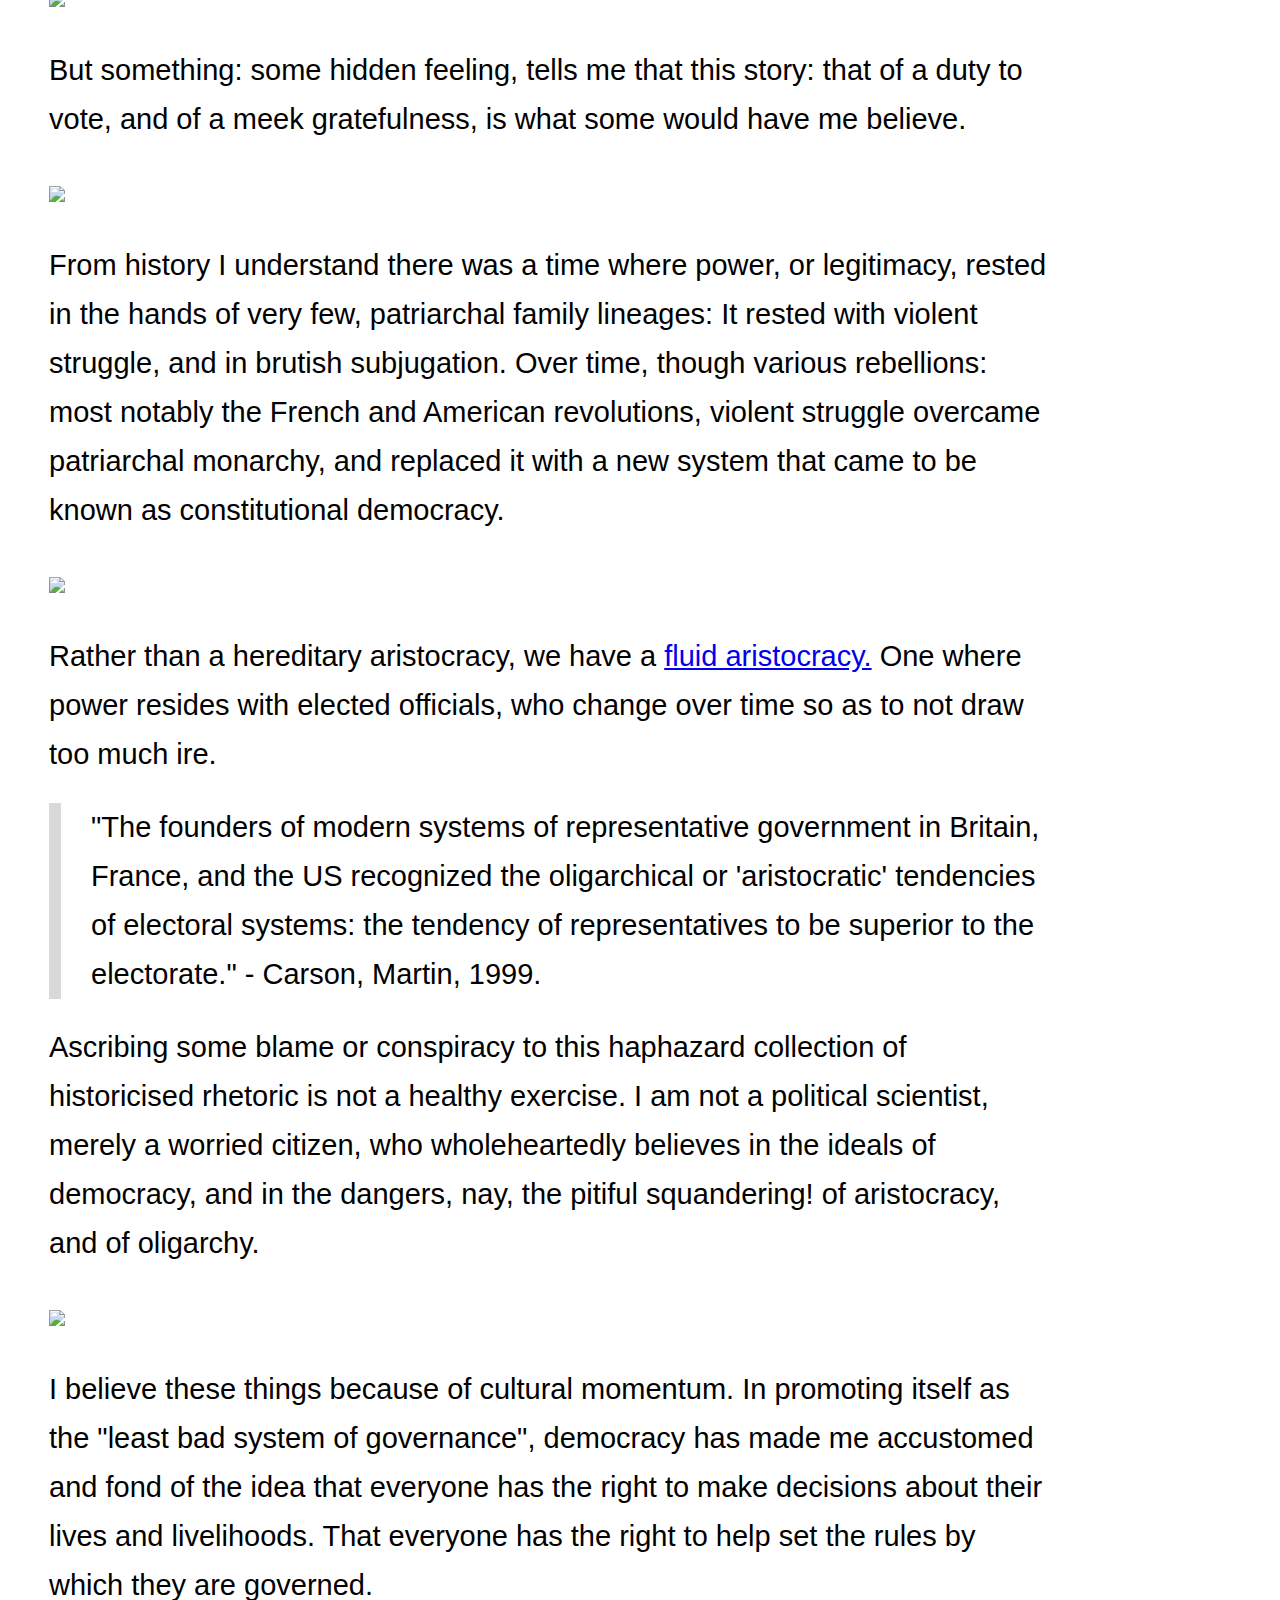
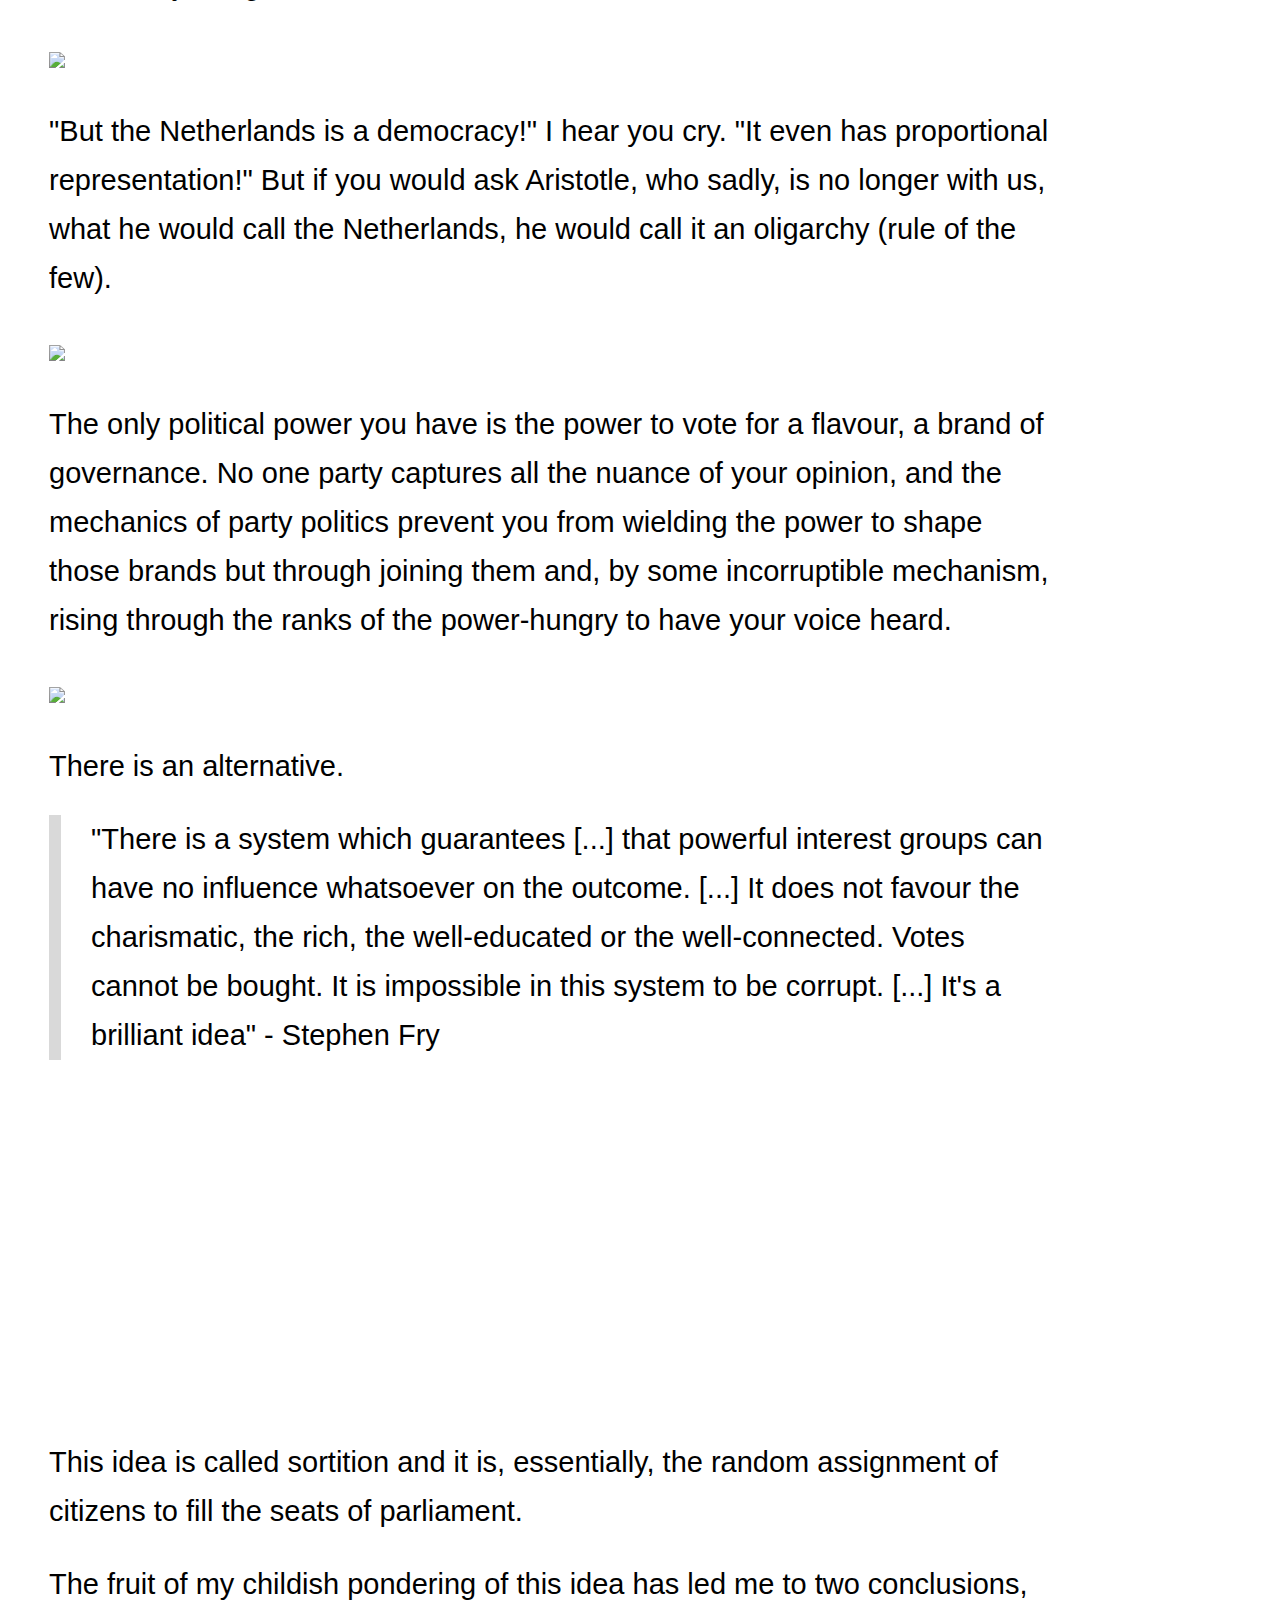
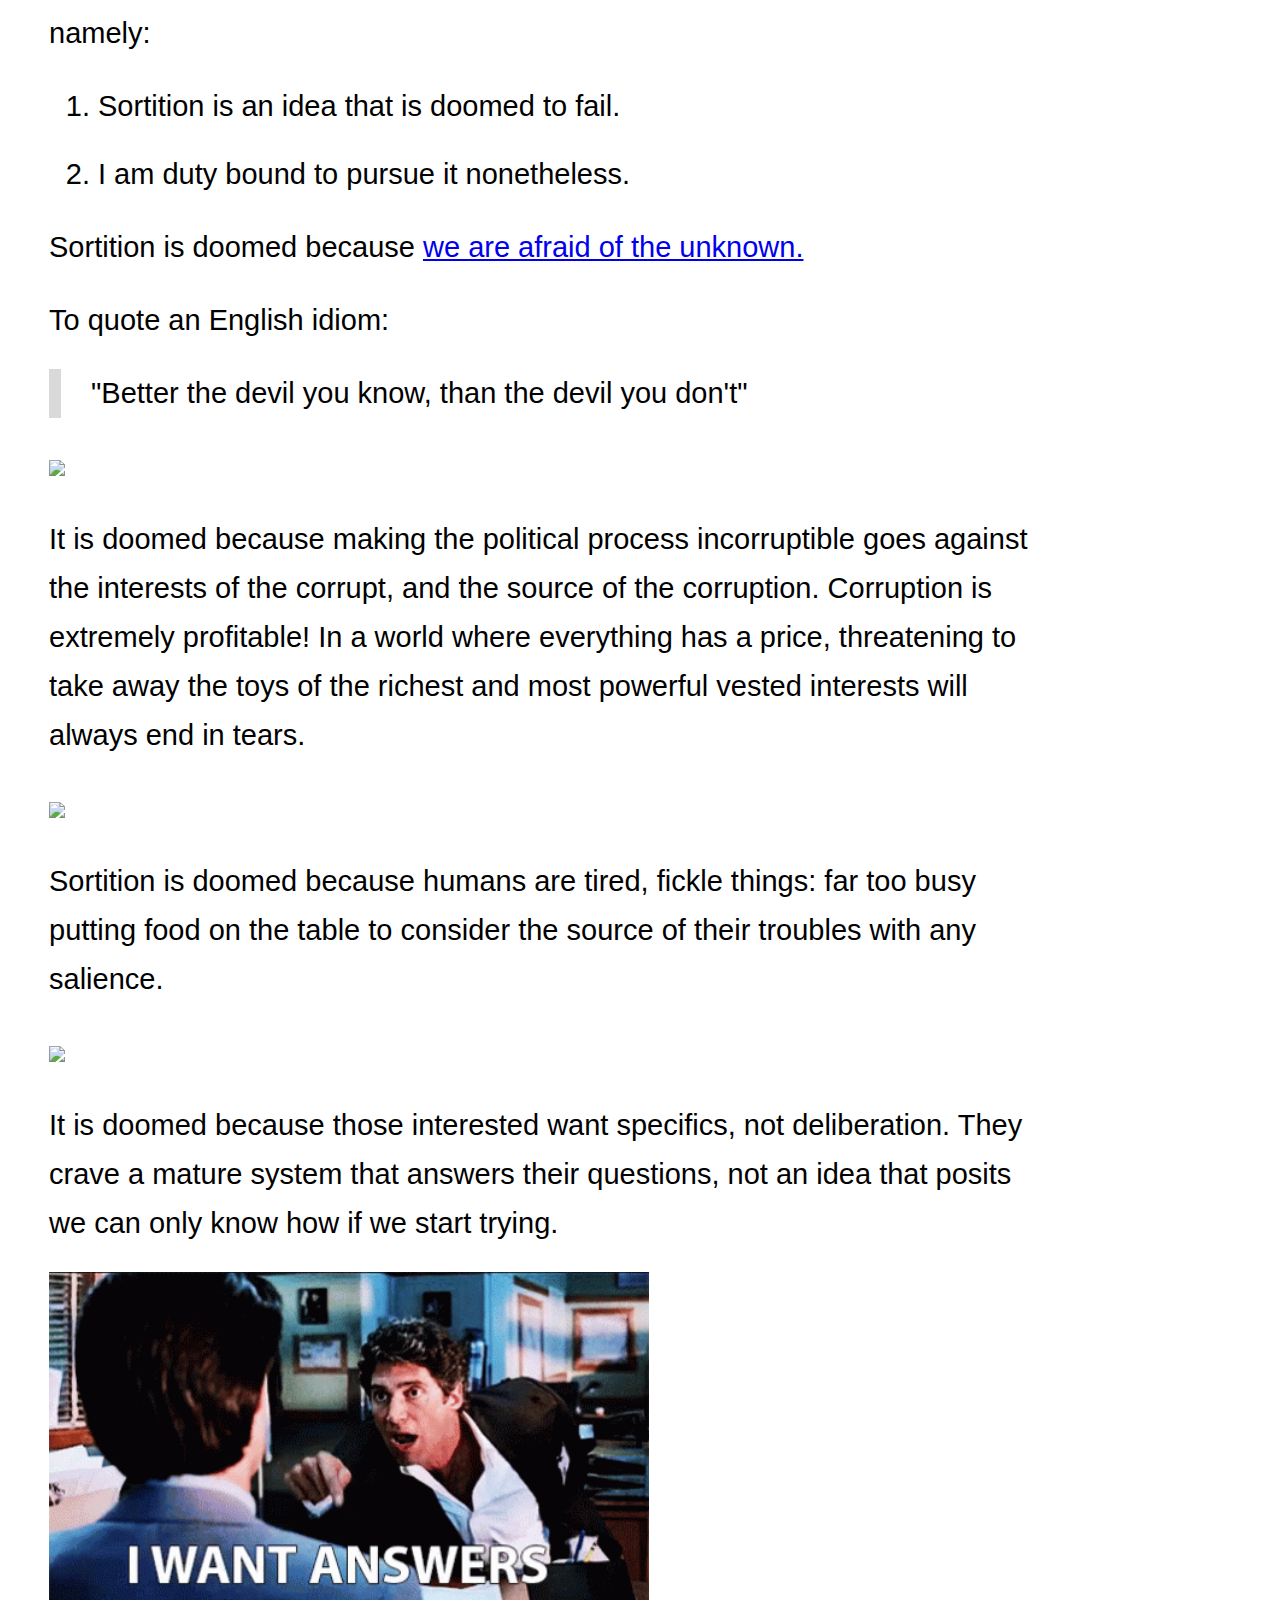
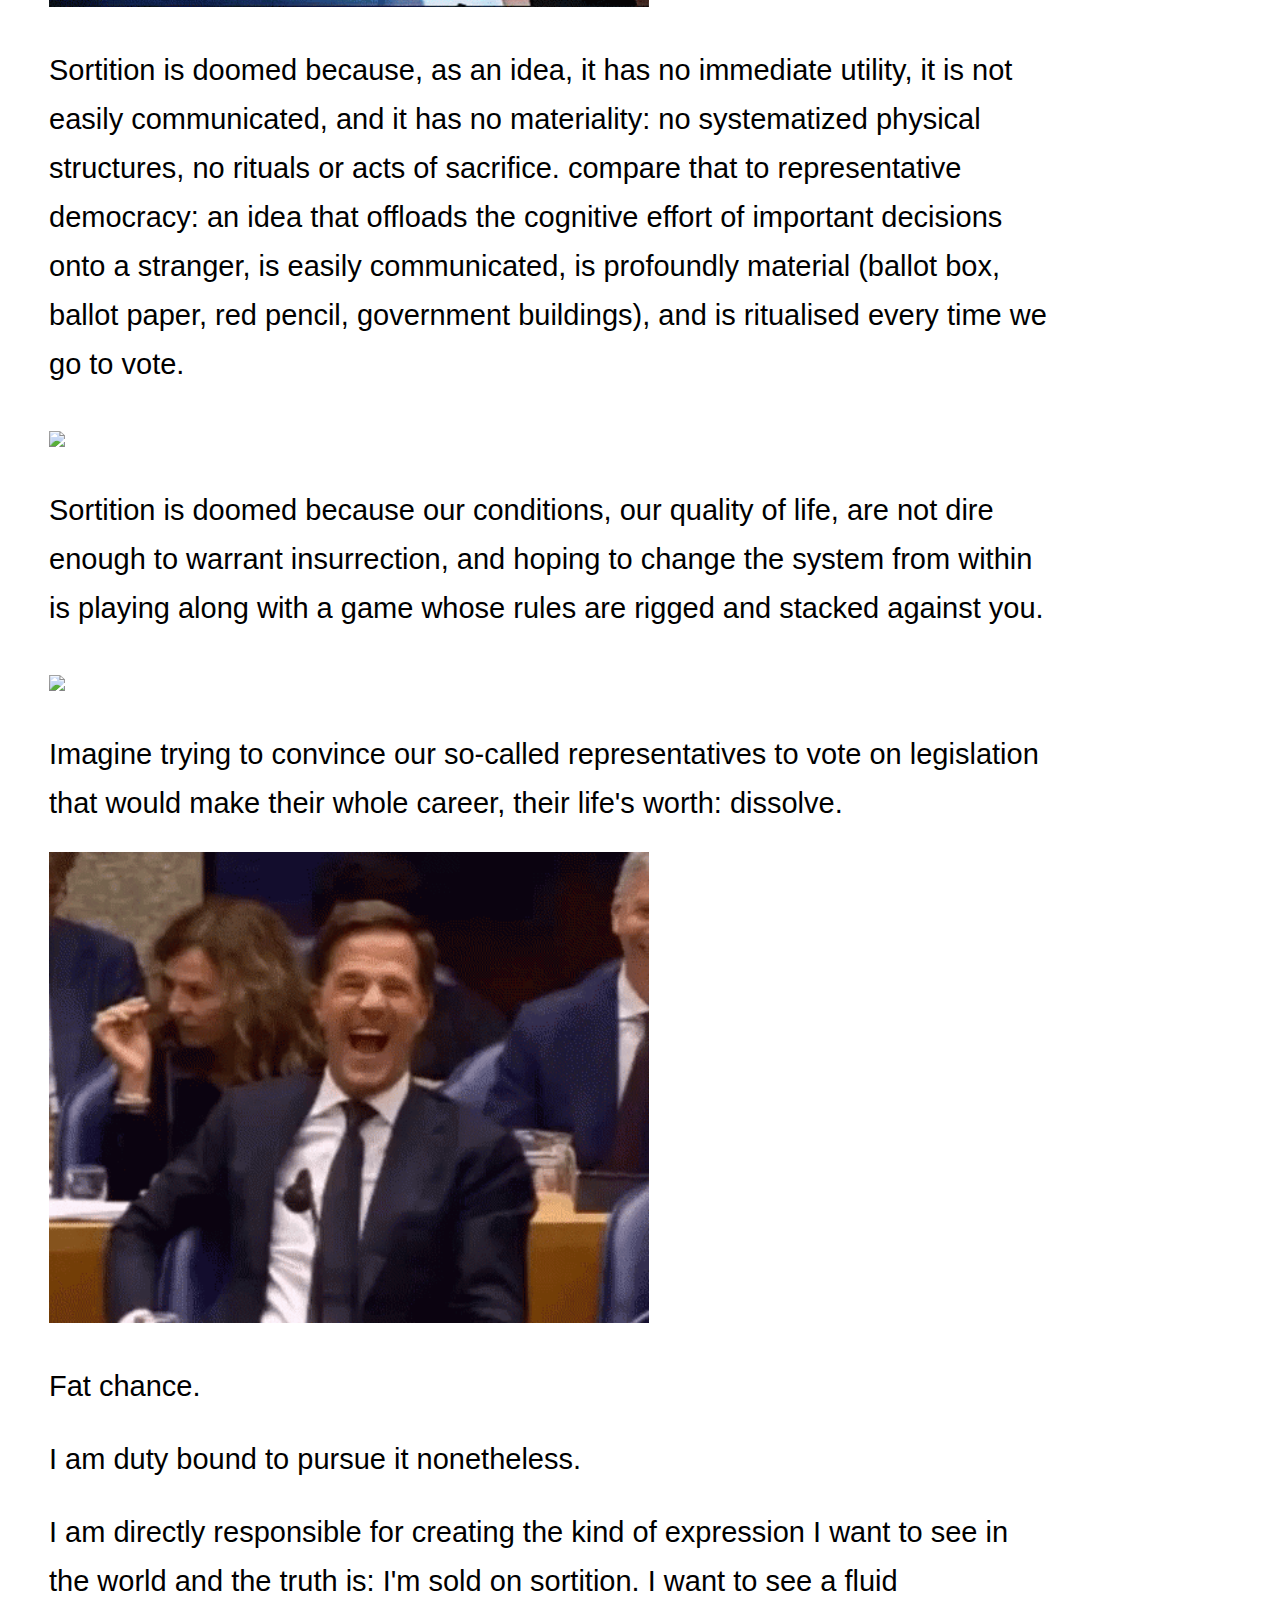
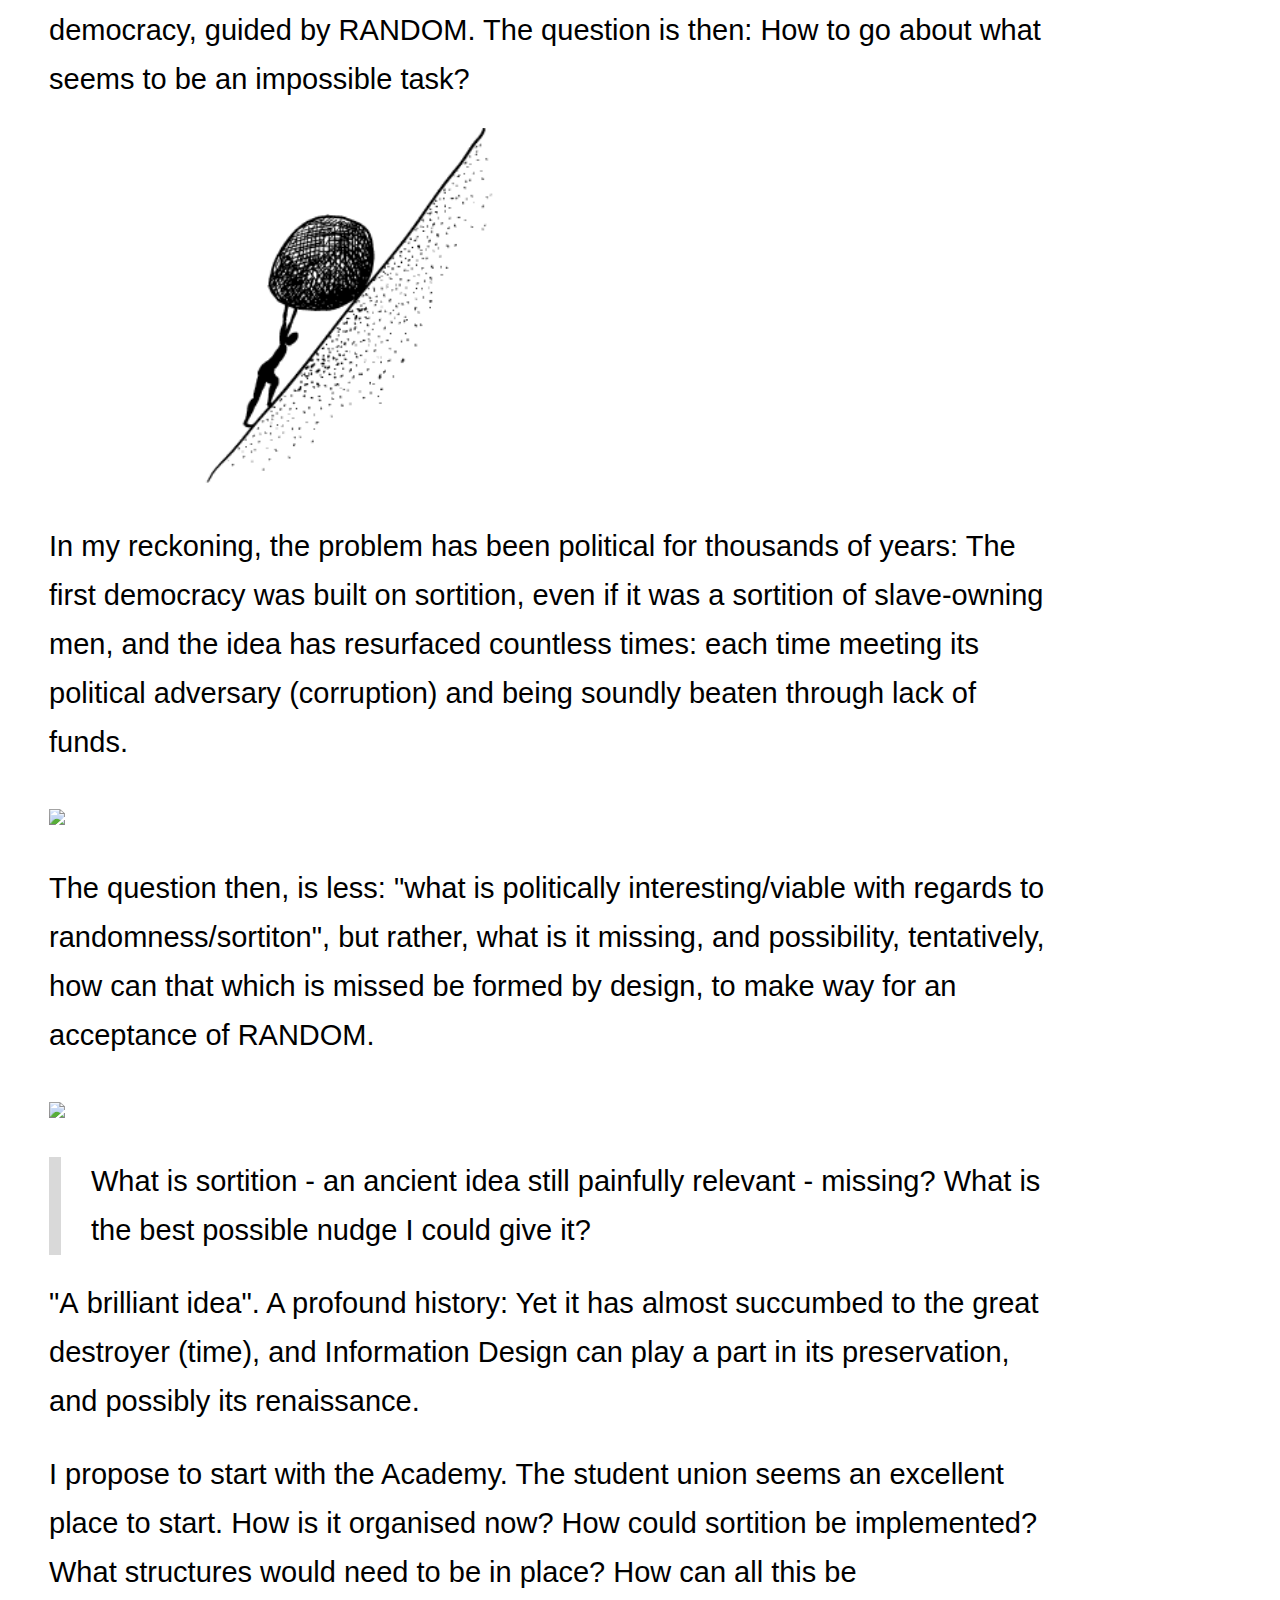
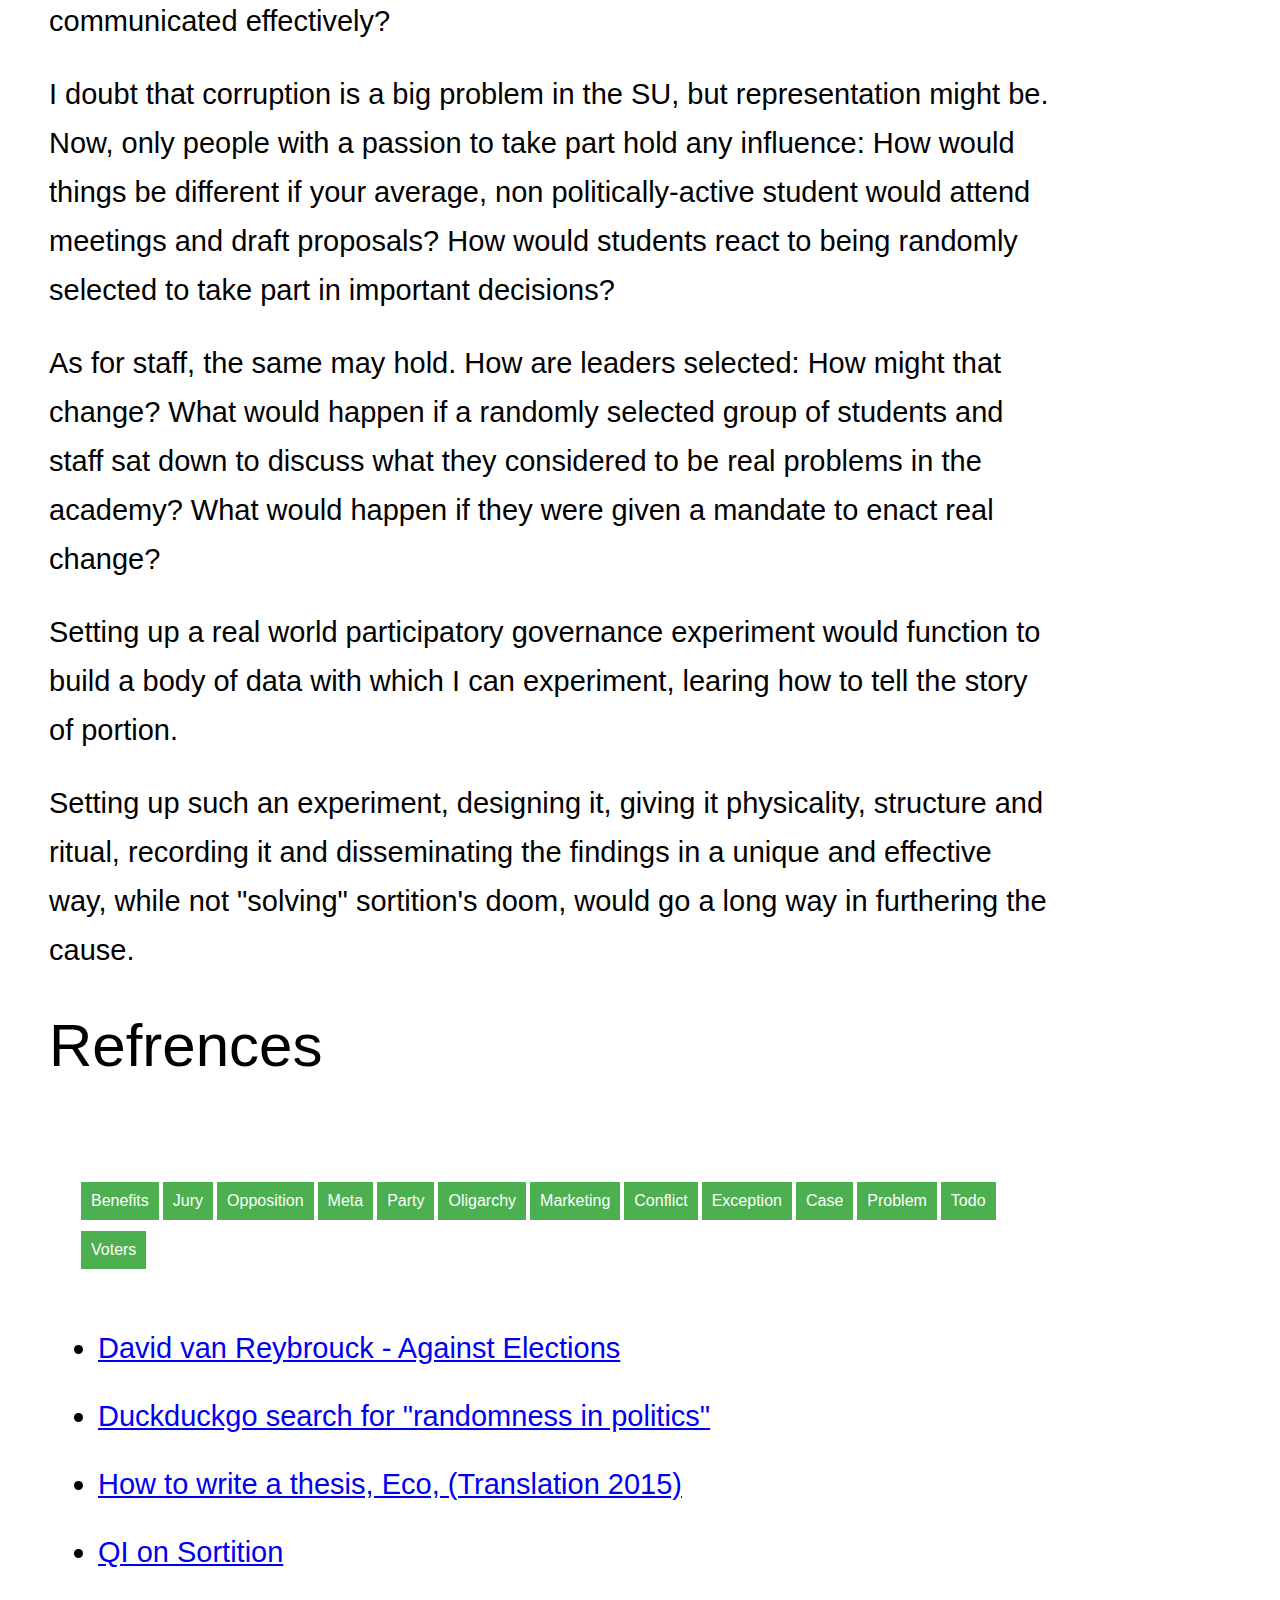
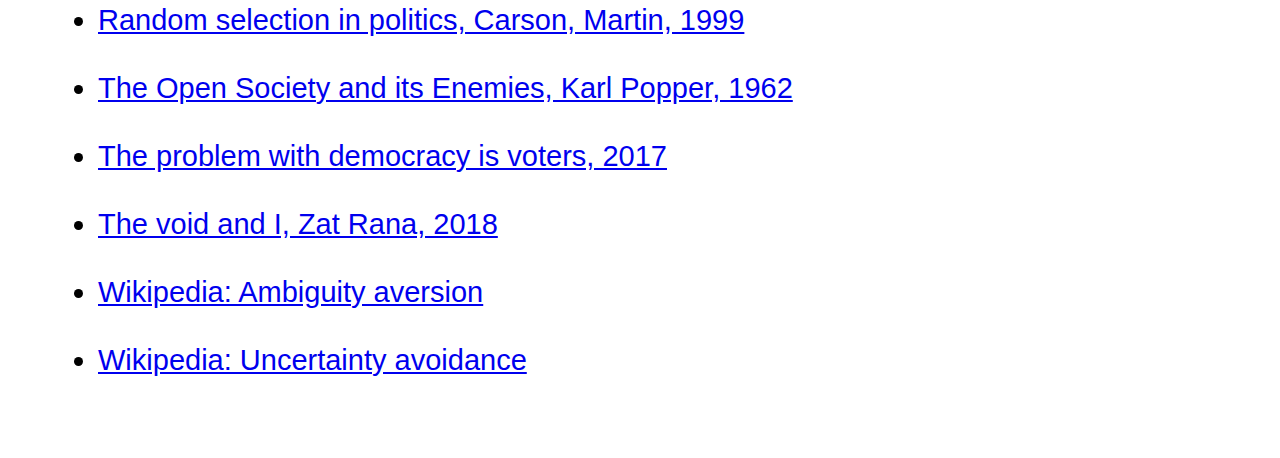
==== commit 89ac6469: "Leaflet" ====
--- a/thesis/index.html
+++ b/thesis/index.html
@@ -26,19 +26,20 @@
             console.log(allClasses);
 
             allClasses.forEach(function(elem) {
+                var caps = elem.capitalize();
                 var button = $('<button/>', {
-                    text: elem, //set text 1 to 10
+                    text: caps, //set text 1 to 10
                     id: elem,
                     val: "on",
                     click: function() {
                         var val = $("button").val()
                         if (val == "on") {
                             $("#" + this.id).addClass("on");
-                            $("." + this.id).addClass("show");
+                            $("." + this.id).show(500);
                             $("button").val("off")
                         } else if (val == "off") {
                             $("#" + this.id).removeClass("on");
-                            $("." + this.id).removeClass("show");
+                            $("." + this.id).hide(500);
                             $("button").val("on")
                         }
                     }
@@ -56,6 +57,12 @@
                 return (upA < upB) ? -1 : (upA > upB) ? 1 : 0;
             }).appendTo(selector);
         }
+
+        String.prototype.capitalize = function() {
+            return this.replace(/(?:^|\s)\S/g, function(a) {
+                return a.toUpperCase();
+            });
+        };
 
     </script>
 </head>
@@ -69,7 +76,7 @@
     <img src="https://upload.wikimedia.org/wikipedia/commons/5/58/Tweede_Kamer_2.jpg">
     <p>Indeed, the options for power-wielding open to me, given my privilege, seem, at a glance, accessible, almost easy: Petty rebellion, the accumulation of wealth, manipulation, cheating, deception, voting, participation in capitalist markets. I hamper myself with morality and ethics as if carrying a heavy weight by the ankles: if I had no such qualms I assume I could revel in power, or its weaker kin: control, influence, management, aptitude... confidence.</p>
     <img src="http://students.iitgn.ac.in/palantir/wp-content/uploads/2013/09/Rebellion1.jpg">
-    <p>Most importantly (as some would have me believe), living in what many consider a democracy, I have the ability, no the right! to wield power through suffrage, power that, to people of times and places far, would be unheard of: a privilege reserved for the few.
+    <p>Most importantly (as some would have me believe), <a href="#Popper">living in what many consider a democracy</a>, I have the ability, no the right! to wield power through suffrage, power that, to people of times and places far, would be unheard of: a privilege reserved for the few.
     </p>
     <img src="https://sisely.logze.nl/files/2017/02/image-16.jpeg">
     <p>But something: some hidden feeling, tells me that this story: that of a duty to vote, and of a meek gratefulness, is what some would have me believe.</p>
@@ -90,67 +97,67 @@
     <blockquote>"There is a system which guarantees [...] that powerful interest groups can have <strong>no</strong> influence whatsoever on the outcome. [...] It does not favour the charismatic, the rich, the well-educated or the well-connected. Votes cannot be bought. It is impossible in this system to be corrupt. [...] It's a brilliant idea" - Stephen Fry</blockquote>
     <iframe width="560" height="315" src="https://www.youtube.com/embed/YNzGT0h6A64" frameborder="0" allow="accelerometer; autoplay; encrypted-media; gyroscope; picture-in-picture" allowfullscreen></iframe>
     <p>This idea is called sortition and it is, essentially, the random assignment of citizens to fill the seats of parliament.</p>
-    
+
     <p>The fruit of my childish pondering of this idea has led me to two conclusions, namely:</p>
-    
+
     <ol>
         <li>Sortition is an idea that is doomed to fail.</li>
         <li>I am duty bound to pursue it nonetheless.</li>
     </ol>
-    
-    <p>Sortition is doomed because we are afraid of the unknown.</p>
+
+    <p>Sortition is doomed because <a href="#Ambiguity">we are afraid of the unknown.</a></p>
     <p>To quote an English idiom:</p>
     <blockquote>"Better the devil you know, than the devil you don't"</blockquote>
     <img src="http://powerupforsuccess.com/wp-content/uploads/2013/09/fear-of-the-unknown.jpg">
-    
+
     <p>It is doomed because making the political process incorruptible goes against the interests of the corrupt, and the source of the corruption. Corruption is extremely profitable! In a world where everything has a price, threatening to take away the toys of the richest and most powerful vested interests will always end in tears.</p>
     <img src="https://static2.businessinsider.com/image/59b2b98d609c30390b8b5511-1190-625/bernie-takes-a-swipe-at-hillary-clinton-she-ran-against-the-most-unpopular-candidate-in-the-history-of-this-country-and-she-lost.jpg">
-    
+
     <p>Sortition is doomed because humans are tired, fickle things: far too busy putting food on the table to consider the source of their troubles with any salience.</p>
     <img src="http://i.huffpost.com/gen/1755118/images/o-ASLEEP-AT-WORK-facebook.jpg">
     <p>It is doomed because those interested want specifics, not deliberation. They crave a mature system that answers their questions, not an idea that posits we can only know how if we start trying.</p>
     <img src="i_want_answers.gif">
-    
+
     <p>Sortition is doomed because, as an idea, it has no immediate utility, it is not easily communicated, and it has no materiality: no systematized physical structures, no rituals or acts of sacrifice. compare that to representative democracy: an idea that offloads the cognitive effort of important decisions onto a stranger, is easily communicated, is profoundly material (ballot box, ballot paper, red pencil, government buildings), and is ritualised every time we go to vote.</p>
     <img src="http://cdn1.welingelichtekringen.nl/wp-content/uploads/2015/03/stemmen-ANP_0.jpg">
-    
+
     <p>Sortition is doomed because our conditions, our quality of life, are not dire enough to warrant insurrection, and hoping to change the system from within is playing along with a game whose rules are rigged and stacked against you.</p>
-    <img src="https://pics.onsizzle.com/an-accurate-picture-of-me-going-through-life-im-fine-22914366.png">    
-    
+    <img src="https://pics.onsizzle.com/an-accurate-picture-of-me-going-through-life-im-fine-22914366.png">
+
     <p>Imagine trying to convince our so-called representatives to vote on legislation that would make their whole career, their life's worth: dissolve.</p>
-    
+
     <img src="rutte_lach.gif">
-    
+
     <p>Fat chance.</p>
-    
+
     <p>I am duty bound to pursue it nonetheless.</p>
-    
+
     <p>I am directly responsible for creating the kind of expression I want to see in the world and the truth is: I'm sold on sortition. I want to see a fluid democracy, guided by RANDOM. The question is then: How to go about what seems to be an impossible task?</p>
-    
+
     <img src="sysyfus.gif">
-    
+
     <p>In my reckoning, the problem has been political for thousands of years: The first democracy was built on sortition, even if it was a sortition of slave-owning men, and the idea has resurfaced countless times: each time meeting its political adversary (corruption) and being soundly beaten through lack of funds.</p>
-    
+
     <img src="https://cdn3.geckoandfly.com/wp-content/uploads/2016/07/corruption-power-quotes-27.jpg">
-    
+
     <p>The question then, is less: "what is politically interesting/viable with regards to randomness/sortiton", but rather, what is it missing, and possibility, tentatively, how can that which is missed be formed by design, to make way for an acceptance of RANDOM.</p>
-    
+
     <img src="https://yt3.ggpht.com/a-/ACSszfGxjQ2zoNjyn0zAtB4SZGHo0eBjQ_tbSO4Xaw=s900-mo-c-c0xffffffff-rj-k-no">
-    
+
     <blockquote>What is sortition - an ancient idea still painfully relevant - missing? What is the best possible nudge I could give it?</blockquote>
-    
+
     <p>"A brilliant idea". A profound history: Yet it has almost succumbed to the great destroyer (time), and Information Design can play a part in its preservation, and possibly its renaissance.</p>
-    
+
     <p>I propose to start with the Academy. The student union seems an excellent place to start. How is it organised now? How could sortition be implemented? What structures would need to be in place? How can all this be communicated effectively?</p>
-    
+
     <p>I doubt that corruption is a big problem in the SU, but representation might be. Now, only people with a passion to take part hold any influence: How would things be different if your average, non politically-active student would attend meetings and draft proposals? How would students react to being randomly selected to take part in important decisions?</p>
-    
+
     <p>As for staff, the same may hold. How are leaders selected: How might that change? What would happen if a randomly selected group of students and staff sat down to discuss what they considered to be real problems in the academy? What would happen if they were given a mandate to enact real change?</p>
-    
+
     <p>Setting up a real world participatory governance experiment would function to build a body of data with which I can experiment, learing how to tell the story of portion.</p>
-    
+
     <p>Setting up such an experiment, designing it, giving it physicality, structure and ritual, recording it and disseminating the findings in a unique and effective way, while not "solving" sortition's doom, would go a long way in furthering the cause.</p>
-    
+
 
 
     <h1>Refrences</h1>
@@ -158,20 +165,20 @@
 
     </div>
     <ul id="refrences">
-        <li><a href="https://www.youtube.com/watch?v=YNzGT0h6A64">QI on Sortition</a>
+        <li><a id="QI" href="https://www.youtube.com/watch?v=YNzGT0h6A64">QI on Sortition</a>
             <p class="benefits">(on how to elect MP's) Host: There is a system which guarantees [...] that powerful interest groups can have <strong>no</strong> influence whatsoever on the outcome. [...] It does not favour the charismatic, the rich, the well-educated or the well-educated. Votes cannot be bought. It is impossible in this system to be corrupt. [...] It' a brilliant idea</p>
             <p class="jury">It is the same way we choose a jury</p>
             <p class="opposition">Host: Maybe I shouldn't have used the word lottery</p>
             <p class="opposition">Guest: How many times could you put it off before they made you do it</p>
             <p class="opposition">Guest: There are quite a few people I've just thought of I don't want doing it. (reply) Host: Well mostly the ones who want to do it, which are the ones we have</p>
         </li>
-        <li><a href="https://en.wikipedia.org/wiki/Ambiguity_aversion">Wikipedia: Ambiguity aversion</a></li>
-        <li><a href="https://en.wikipedia.org/wiki/Uncertainty_avoidance">Wikipedia: Uncertainty avoidance</a></li>
-        
-        <li><a href="https://medium.com/personal-growth/the-void-and-i-a-story-about-everything-b41a871ecfc9">The void and I, Zat Rana, 2018</a></li>
-        
-        <li><a href="https://duckduckgo.com/?q=randomness+in+politics&t=ffab&atb=v152-1&ia=web">Duckduckgo search for "randomness in politics"</a></li>
-        <li><a href="https://www.bmartin.cc/pubs/99rsip.pdf">Random selection in politics, Carson, Martin, 1999</a>
+        <li id="Ambiguity"><a href="https://en.wikipedia.org/wiki/Ambiguity_aversion">Wikipedia: Ambiguity aversion</a></li>
+        <li><a id="Uncertainty" href="https://en.wikipedia.org/wiki/Uncertainty_avoidance">Wikipedia: Uncertainty avoidance</a></li>
+
+        <li><a id="the_void" href="https://medium.com/personal-growth/the-void-and-i-a-story-about-everything-b41a871ecfc9">The void and I, Zat Rana, 2018</a></li>
+
+        <li><a id="search" href="https://duckduckgo.com/?q=randomness+in+politics&t=ffab&atb=v152-1&ia=web">Duckduckgo search for "randomness in politics"</a></li>
+        <li><a id="Carson_Martin" href="https://www.bmartin.cc/pubs/99rsip.pdf">Random selection in politics, Carson, Martin, 1999</a>
             <p class="meta opposition">Many people we’ve talked to find the idea of random selection in politics unnatural and unwelcome. This didn’t deter us!</p>
             <p class="jury">Random selection worked in ancient Athens. <strong>It works today to select juries</strong> and has proved, through many practical experiments, that it can work well to deal with policy issues.</p>
             <p class="meta opposition">The ideas in this book are rational but will not be popular with the elites whose power and position will be threatened.</p>
@@ -192,13 +199,14 @@
 
 
         </li>
-        <li><a href="UmbertoEco-HowtoWriteaThesis-TheMITPress2015.pdf">How to write a thesis, Eco, (Translation 2015)</a></li>
-        <li><a href="https://www.youtube.com/watch?v=KS9EMvbBq_U">David van Reybrouck - Against Elections </a></li>
-        <li><a href="https://www.vox.com/policy-and-politics/2017/6/1/15515820/donald-trump-democracy-brexit-2016-election-europe?utm_campaign=vox&utm_content=entry&utm_medium=social&utm_source=twitter">The problem with democracy is voters, 2017</a>
+        <li><a id="Eco" href="UmbertoEco-HowtoWriteaThesis-TheMITPress2015.pdf">How to write a thesis, Eco, (Translation 2015)</a></li>
+        <li><a id="Reybrouck" href="https://www.youtube.com/watch?v=KS9EMvbBq_U">David van Reybrouck - Against Elections </a></li>
+        <li><a id="Vox" href="https://www.vox.com/policy-and-politics/2017/6/1/15515820/donald-trump-democracy-brexit-2016-election-europe?utm_campaign=vox&utm_content=entry&utm_medium=social&utm_source=twitter">The problem with democracy is voters, 2017</a>
             <p class="voters problem">[voters] don’t spend much time really thinking about political issues of consequence. This idea that people have fixed or informed views about central issues doesn’t square with most of the data we have.</p>
             <p class="party">When it comes to fundraising and candidate recruitment, the party committees and their allied networks of interest groups have a national reach and ideological cohesion that 19th-century party boss Mark Hanna would have envied.</p>
             <p class="oligarchy">If you think about democracy in the terms we prefer, you might say the biggest limitation at the moment is that <strong>we don't know how to incorporate the role of political elites in a constructive way</strong> into the governing process or to somehow make it possible to ensure that they're working on behalf of the interests of ordinary people.</p>
         </li>
+        <li><a id="Popper" href="https://monoskop.org/images/5/5f/Popper_Karl_The_Open_Society_and_Its_Enemies_Vols_1-2_5th_ed.pdf">The Open Society and its Enemies, Karl Popper, 1962</a></li>
 
     </ul>
 </body>
--- a/thesis/style.css
+++ b/thesis/style.css
@@ -7,38 +7,70 @@
     outline: 0;
     padding: 0;
     margin: 0;
-    }
+}
 
-body{
-    padding:30px;
+body {
+    padding: 30px;
     max-width: 1060px;
     font-size: calc(14px + (29 - 14) * ((100vw - 300px) / (1000 - 300)));
 }
 
-img{
+:target {
+    animation: highlight 2s ease;
+}
+
+@keyframes highlight {
+    0% {
+        padding-left: 0px;
+        border-left: 0px solid white;
+    }
+    
+    20%{
+        padding-left: 10px;
+        border-left: 60px solid blue;
+    }
+
+    100% {
+        padding-left: 0px;
+        border-left: 0px solid white;
+    }
+}
+
+img, iframe {
     width: 600px;
     max-width: calc(100vw - 60px);
 }
 
-h1,h2,h3,h4,h5,p{
+h1,
+h2,
+h3,
+h4,
+h5,
+p {
     font-family: helvetica, sans-serif;
 }
-h1{
+
+h1 {
     font-size: 3.5em;
 }
-h2{
+
+h2 {
     font-size: 3em;
 }
-h3{
+
+h3 {
     font-size: 2.5em;
 }
-h4{
+
+h4 {
     font-size: 2em;
 }
-h5{
+
+h5 {
     font-size: 1.5em;
 }
-p{
+
+p {
     font-size: 1em;
 }
 
@@ -46,27 +78,28 @@
     display: none;
 }
 
-.show{
+.show {
     display: block;
 }
 
 .exception {
     background-color: #AF504C44;
-    padding:5px;
+    padding: 5px;
 }
 
 button {
-  background-color: #4CAF50; /* Green */
-  border: none;
-  color: white;
-  padding: 5px 5px;
+    background-color: #4CAF50;
+    /* Green */
+    border: none;
+    color: white;
+    padding: 10px 10px;
     margin: 0px 2px;
-  text-align: center;
-  text-decoration: none;
-  display: inline-block;
-  font-size: 16px;
+    text-align: center;
+    text-decoration: none;
+    display: inline-block;
+    font-size: 16px;
 }
 
-.on{
+.on {
     background-color: #AF504C;
-}+}
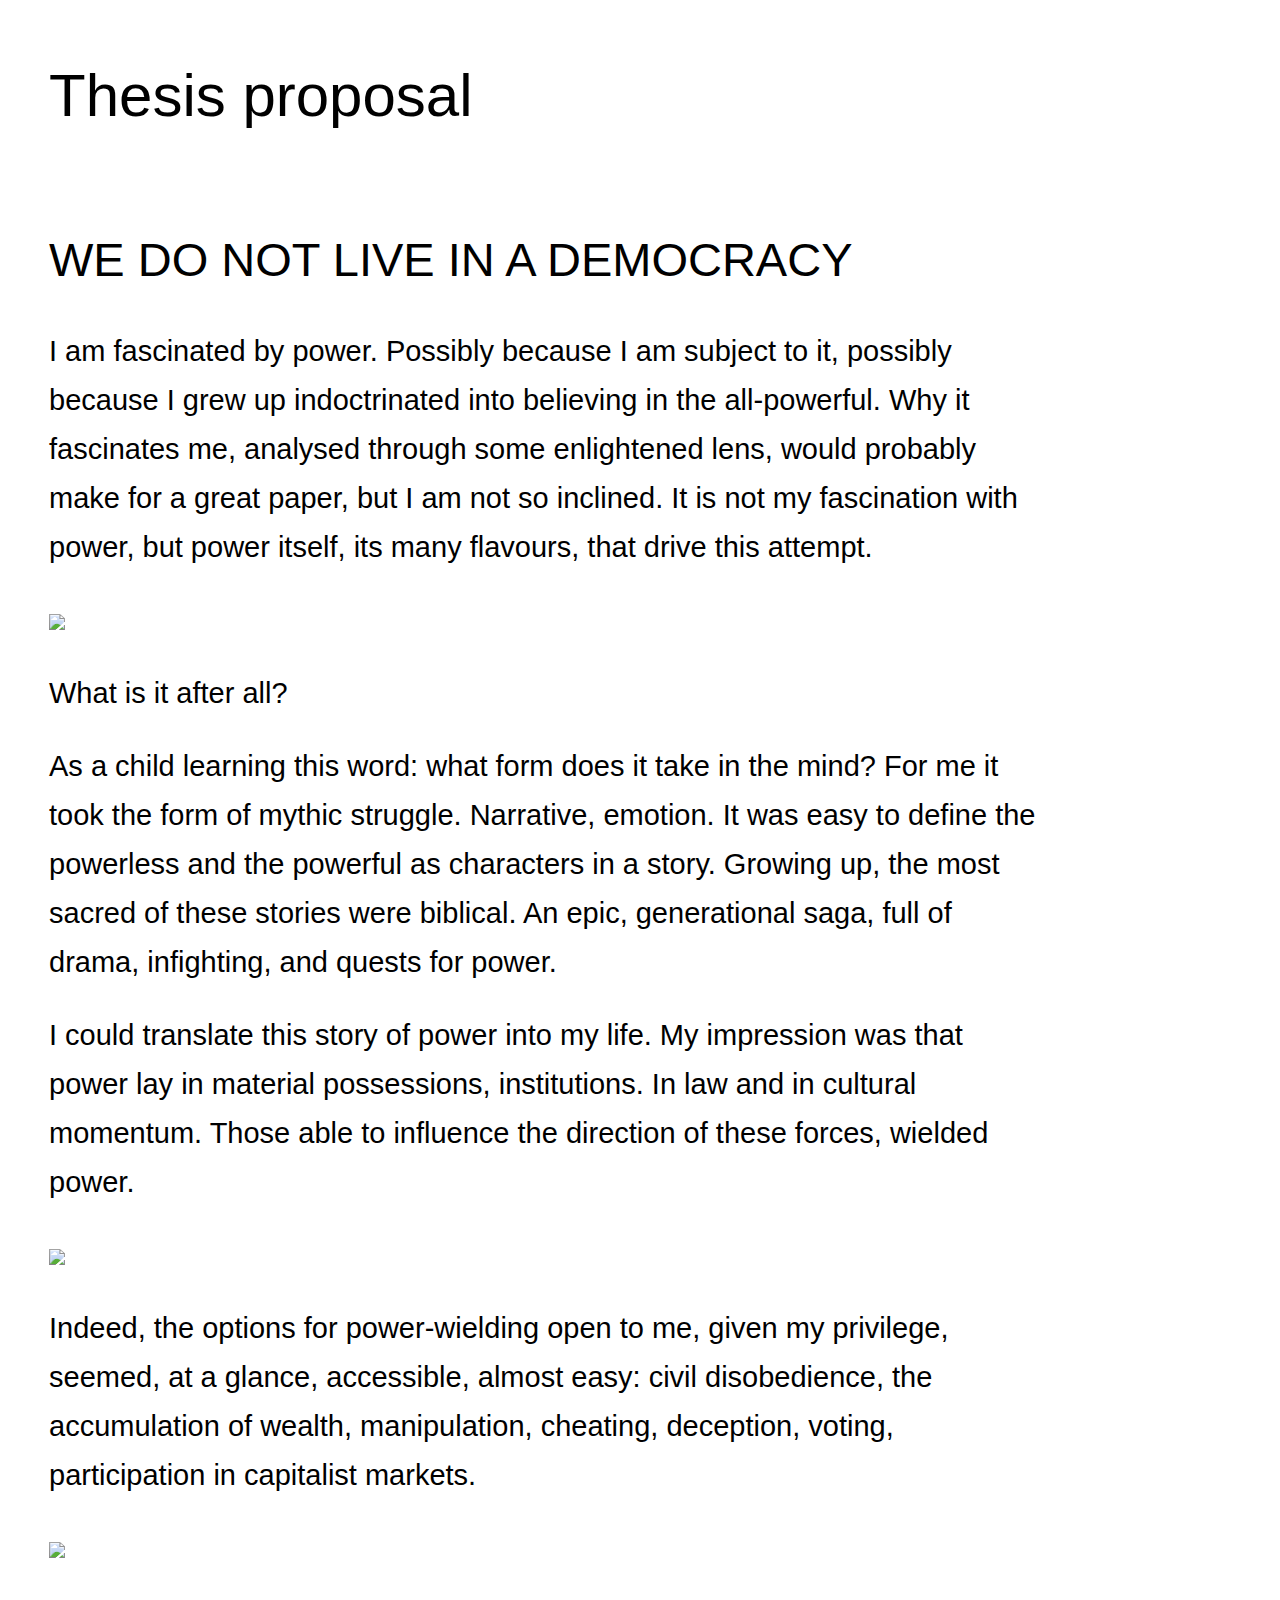
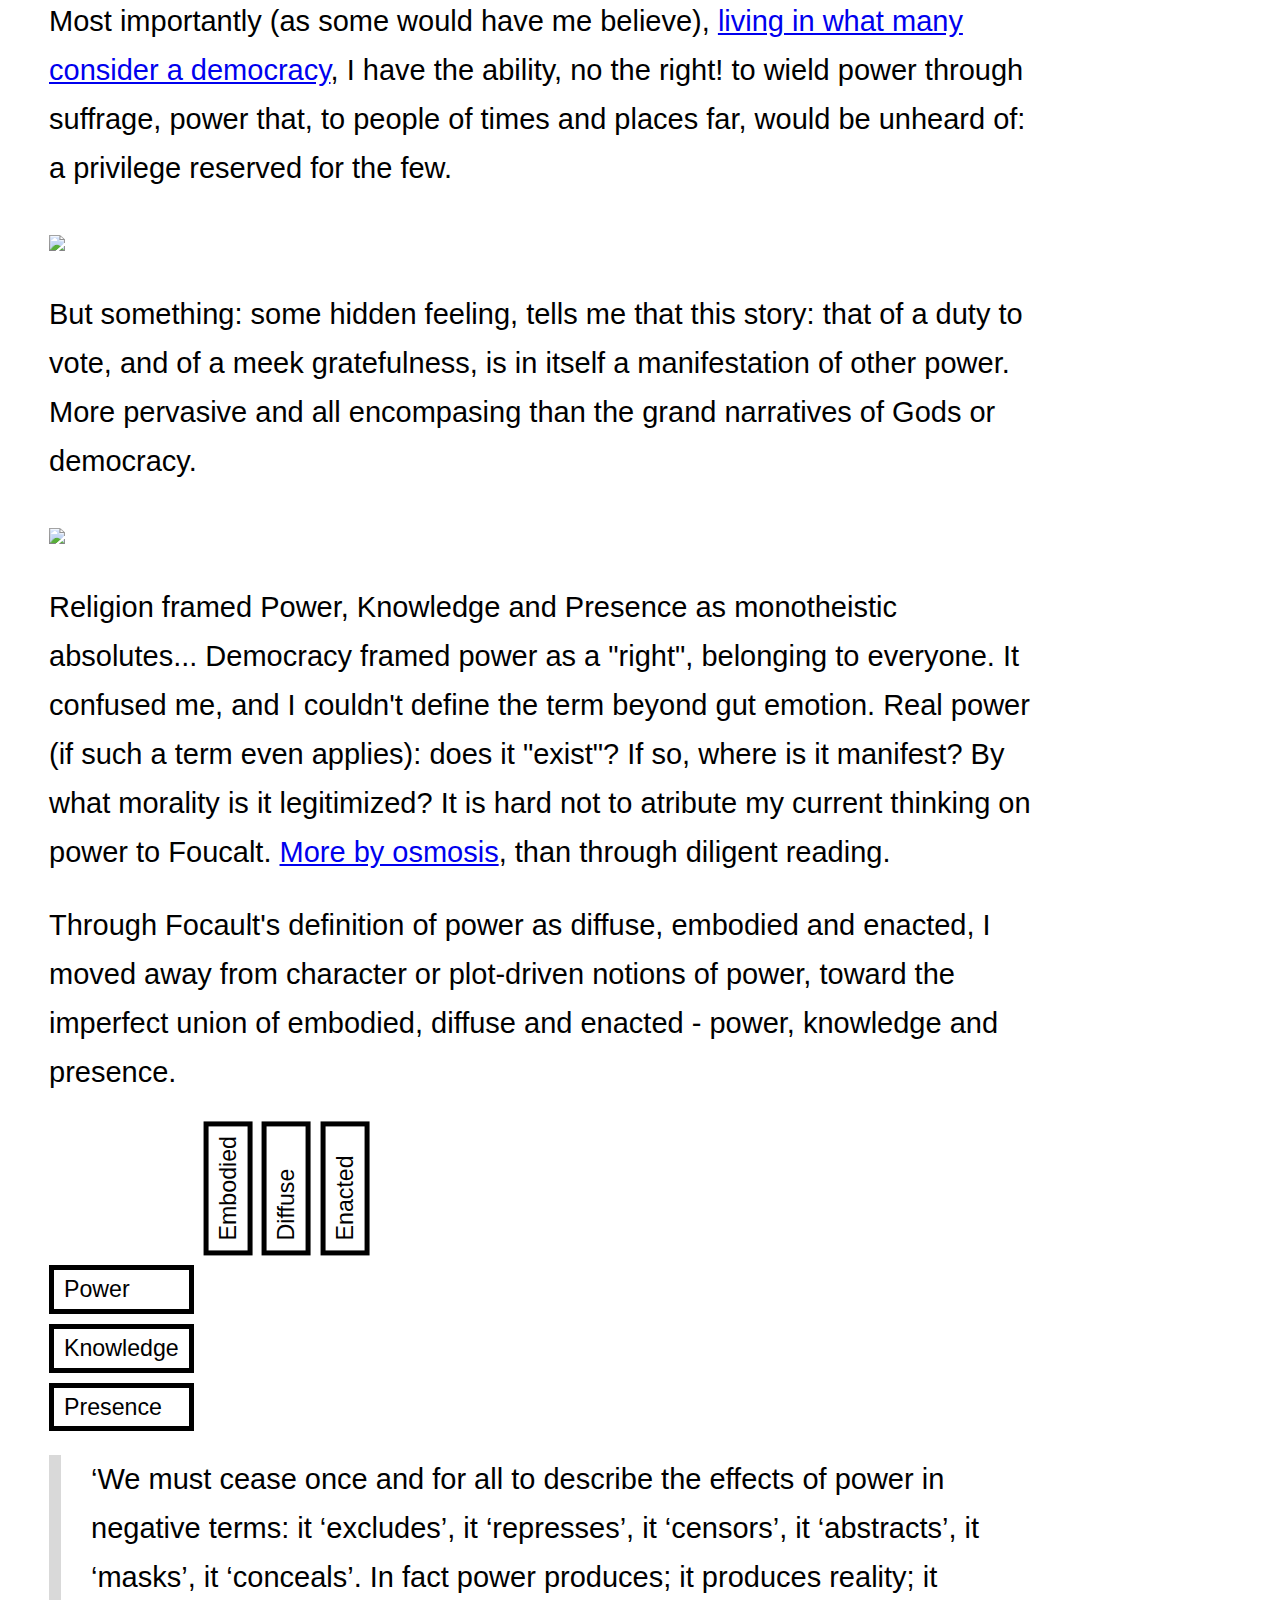
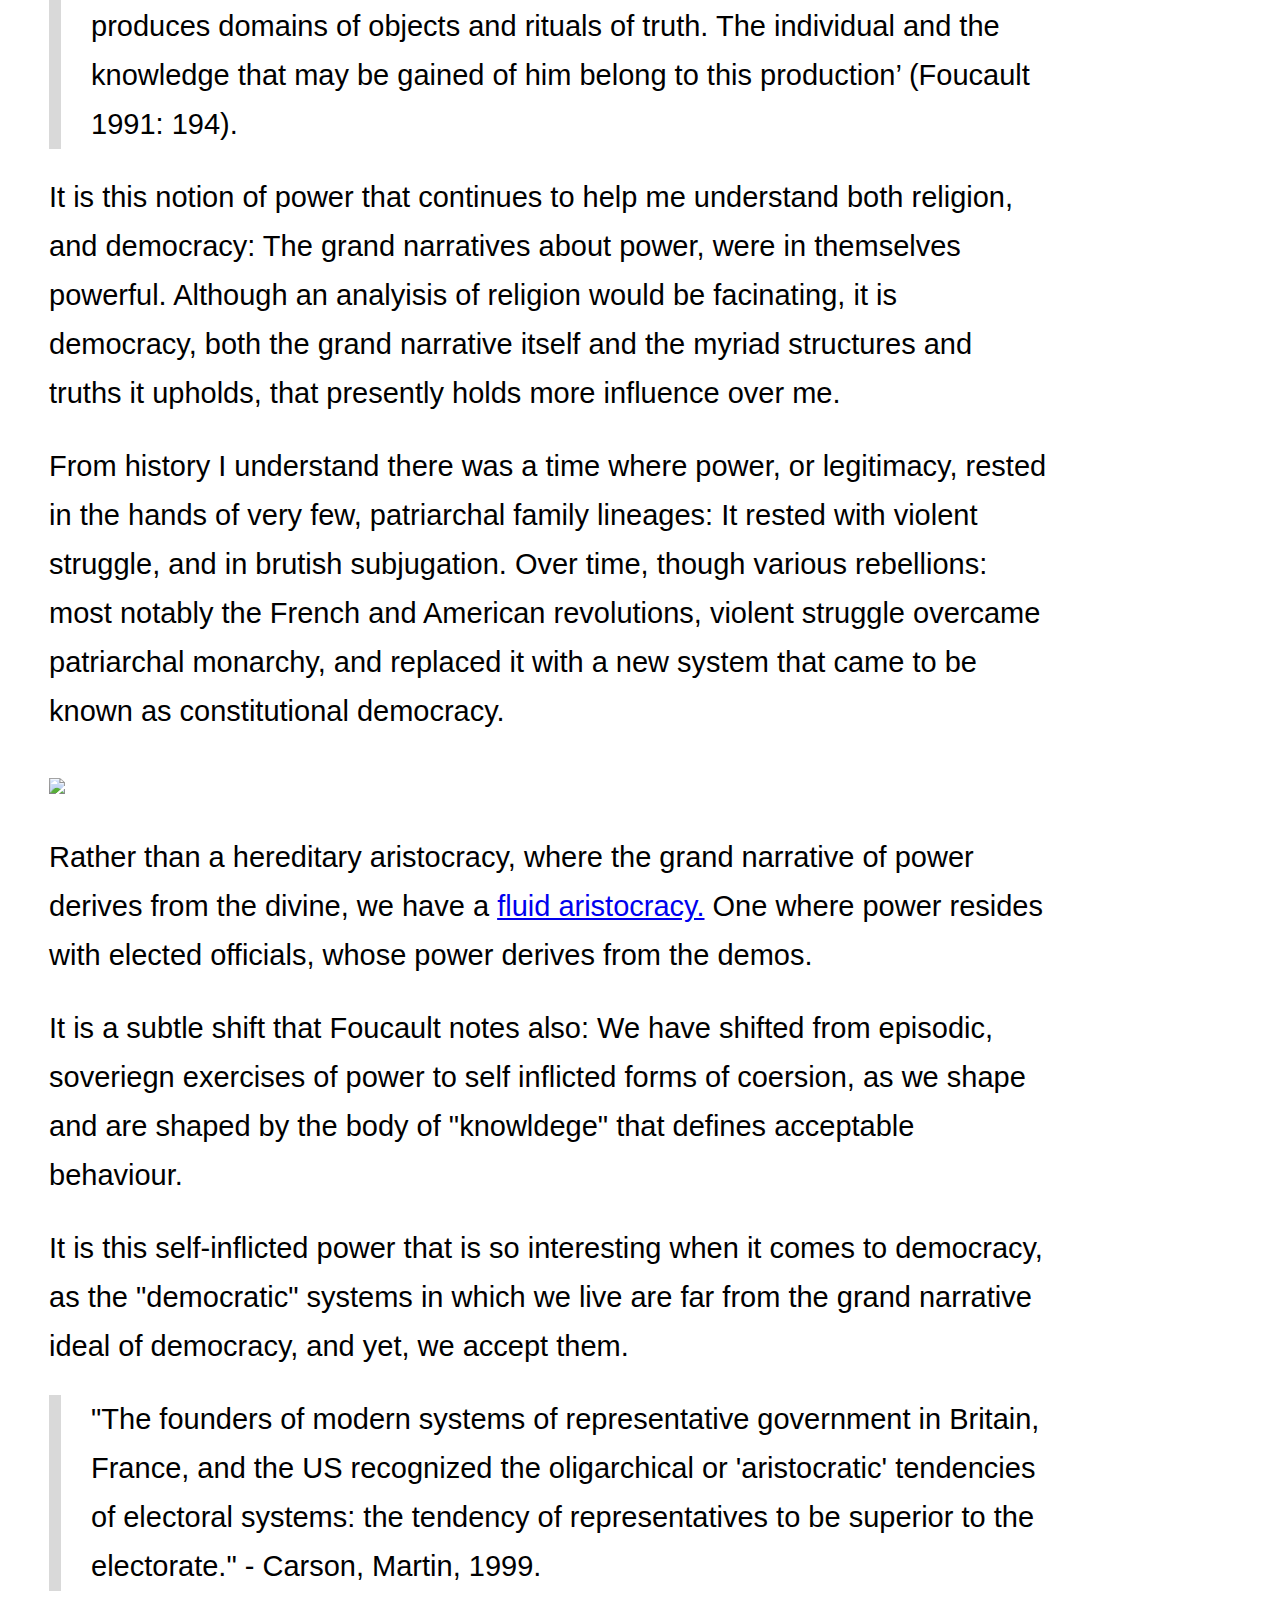
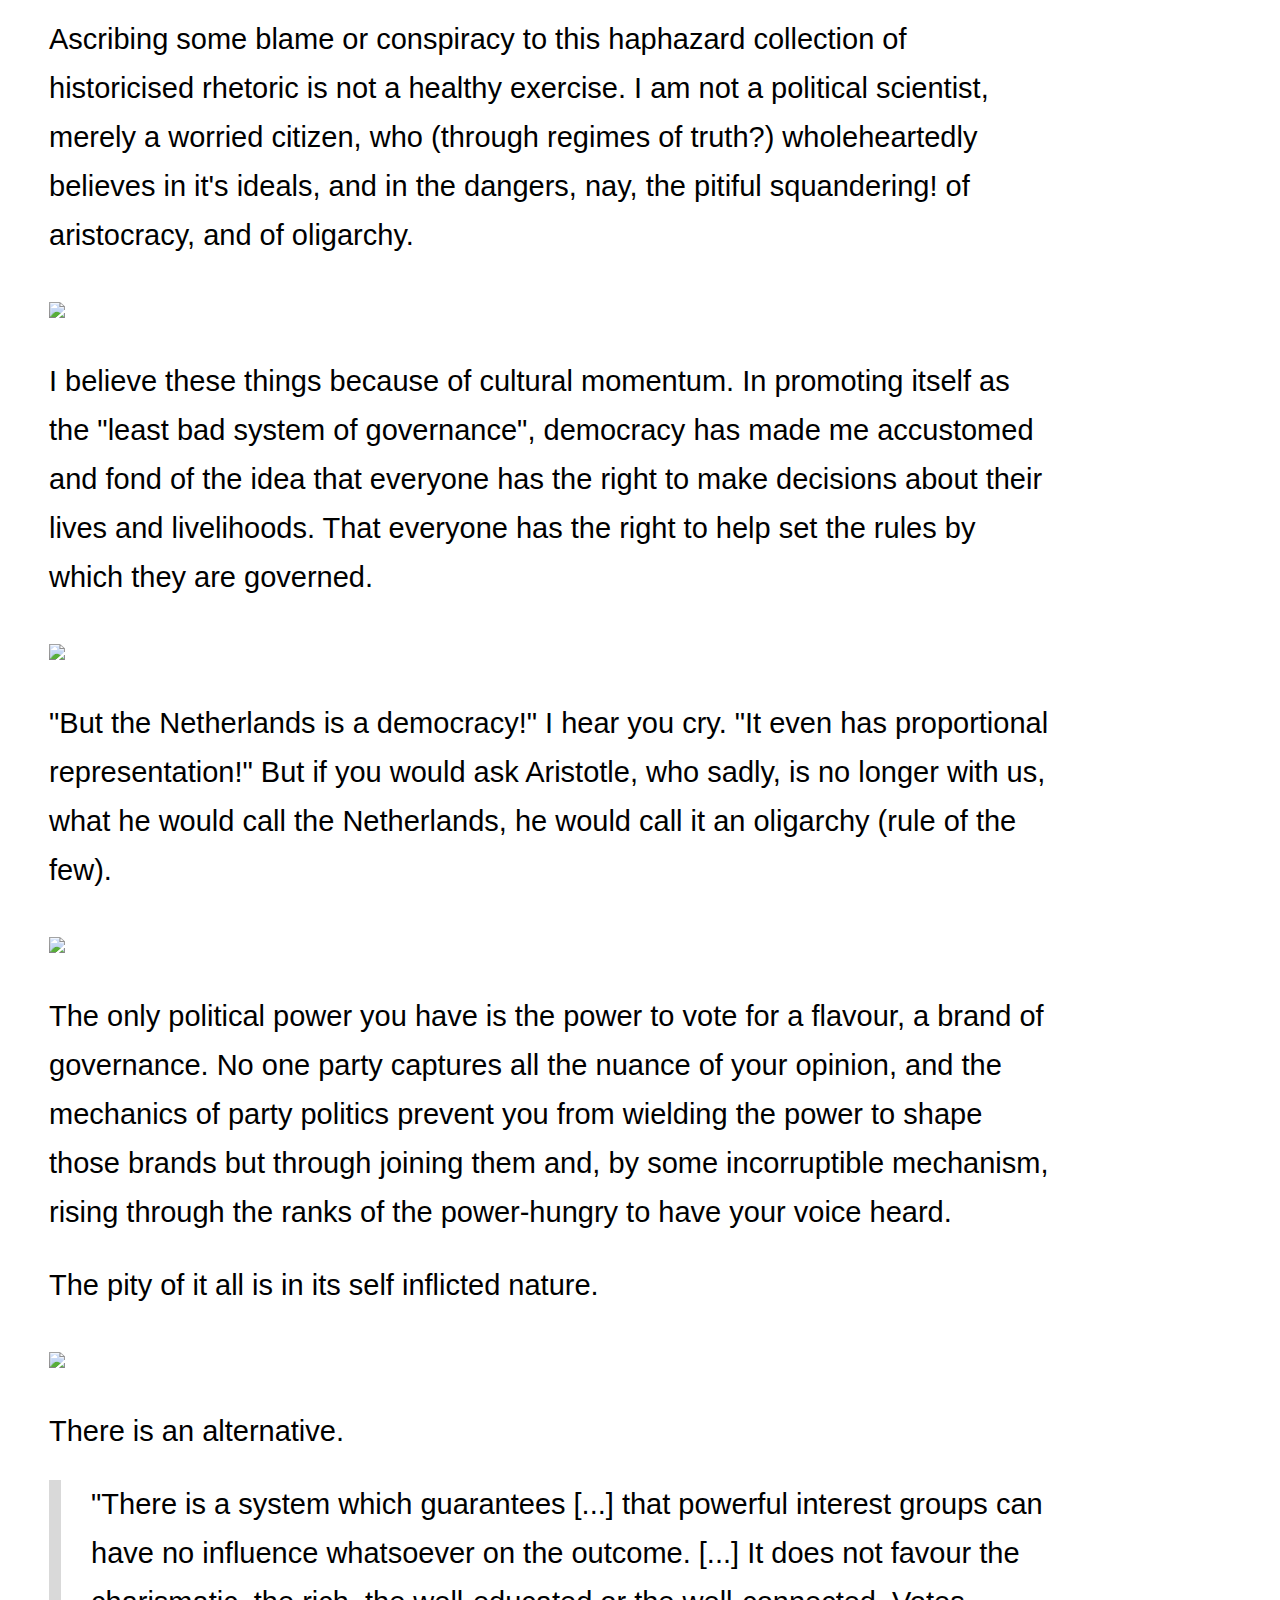
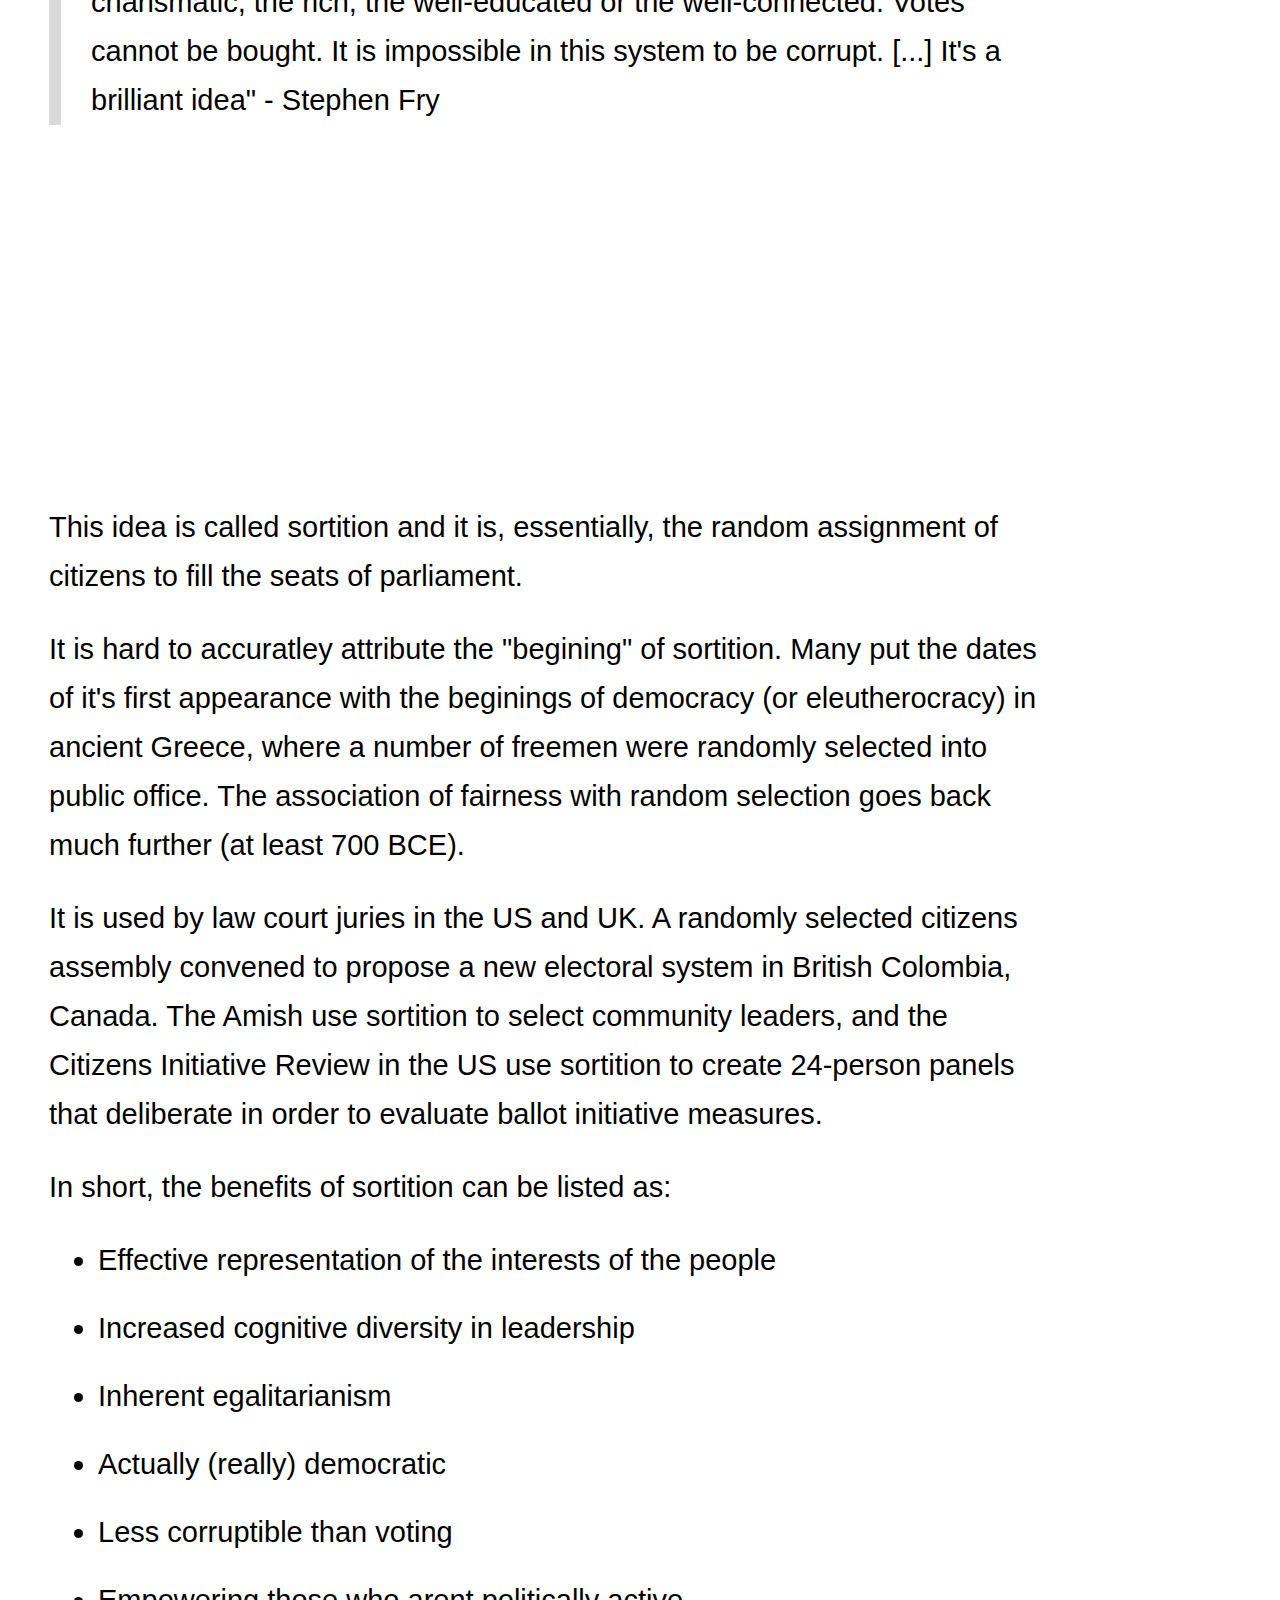
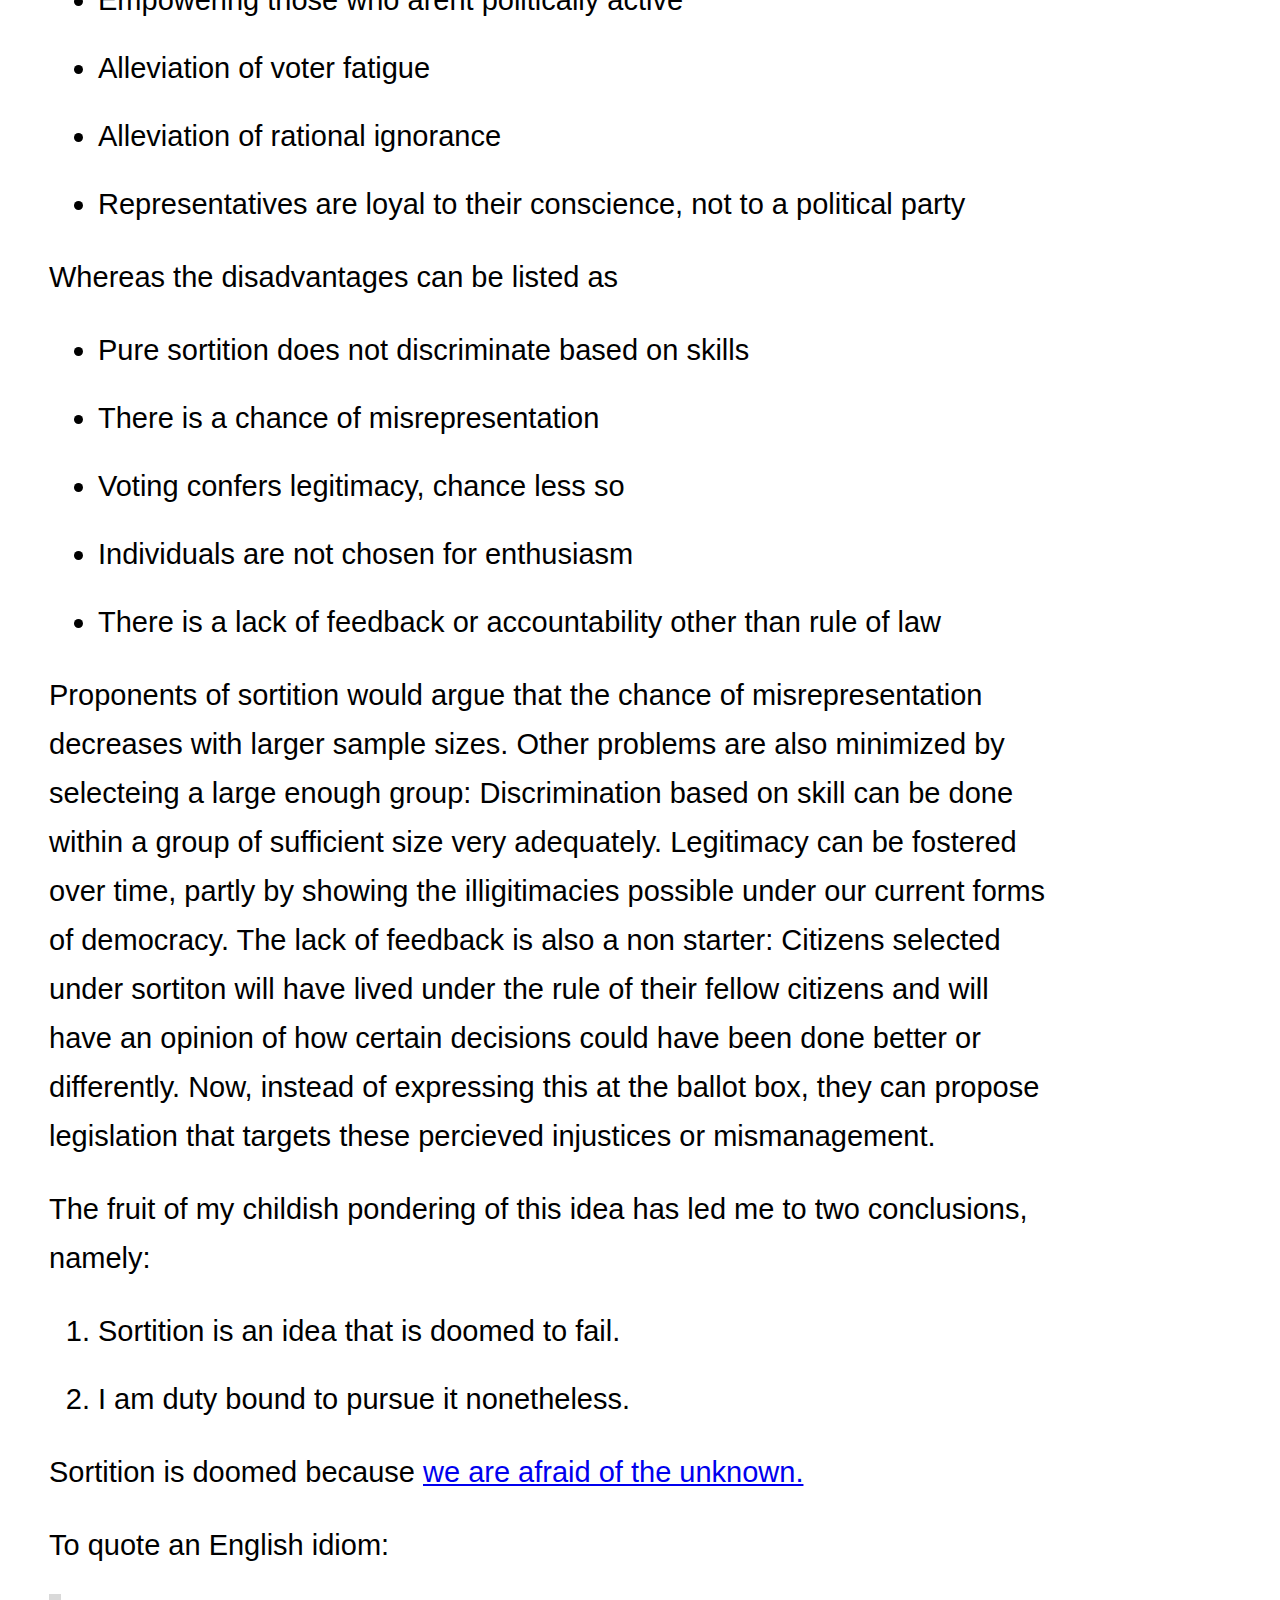
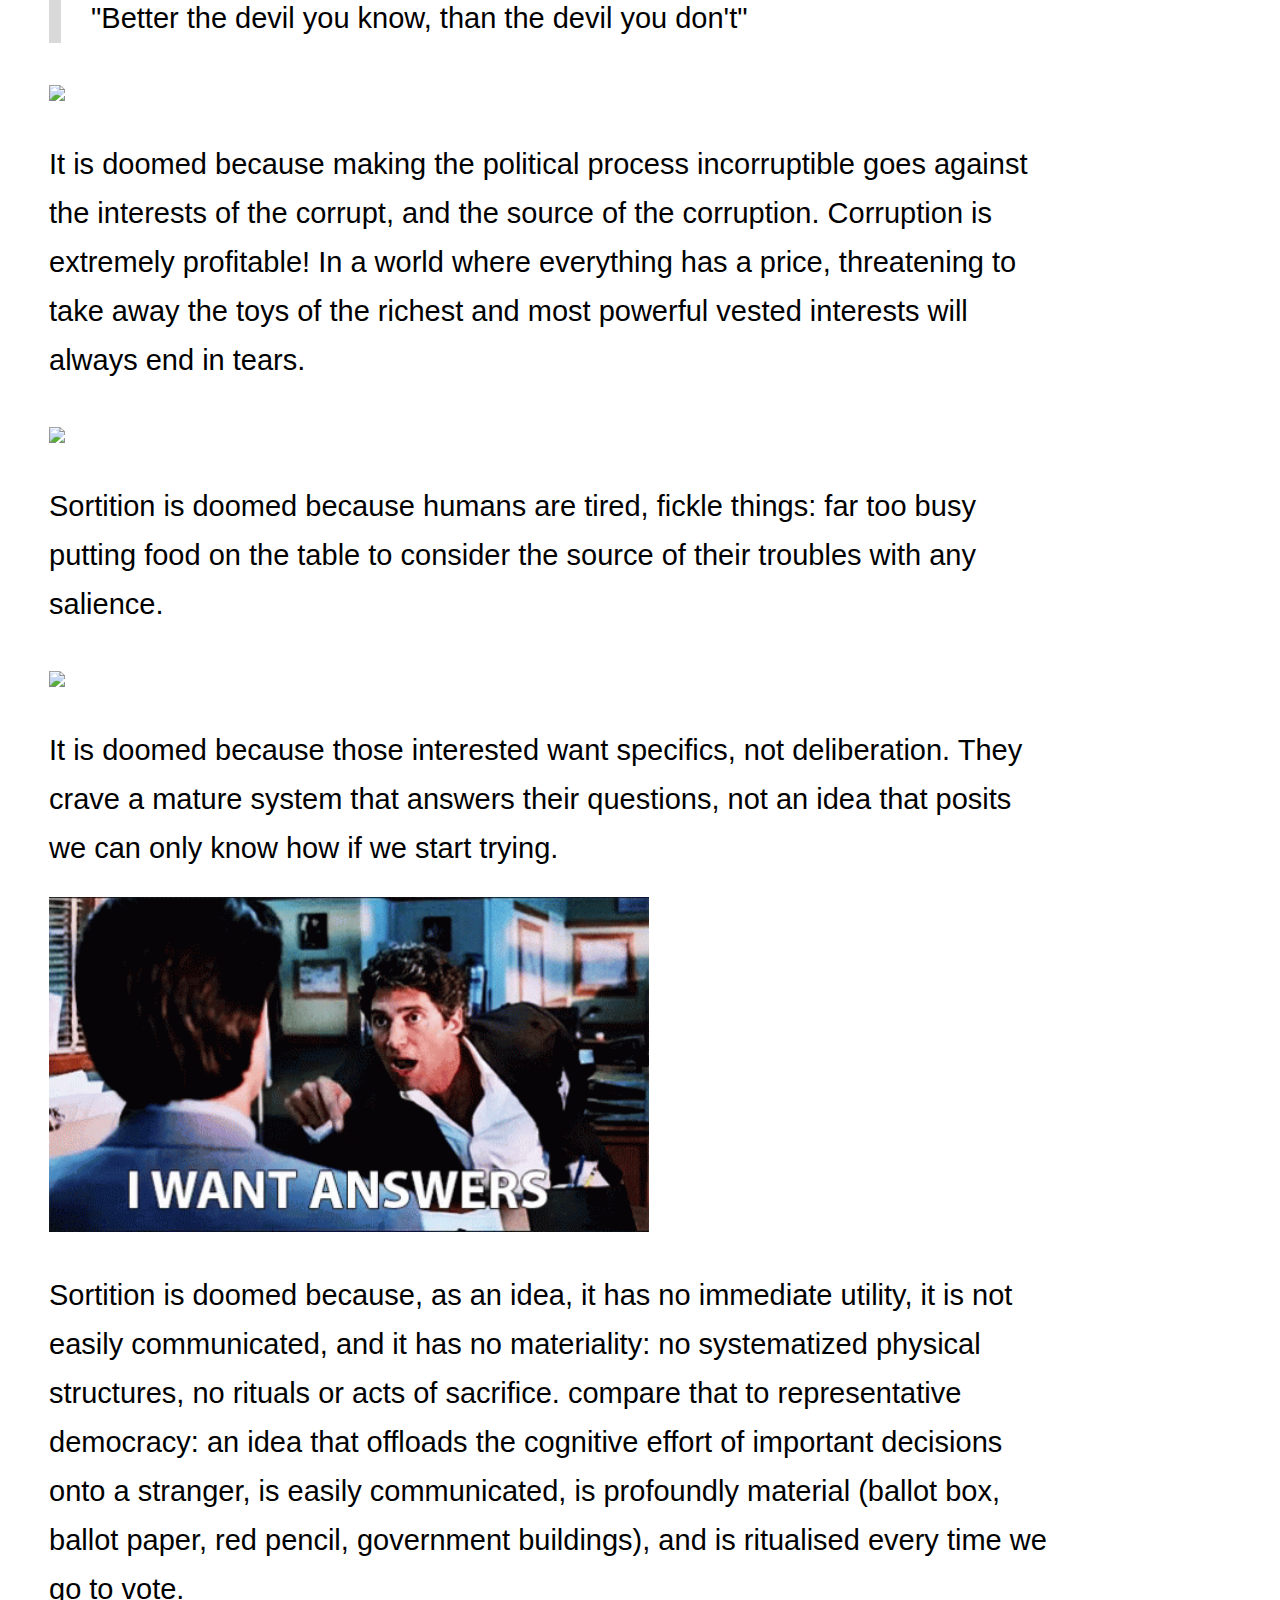
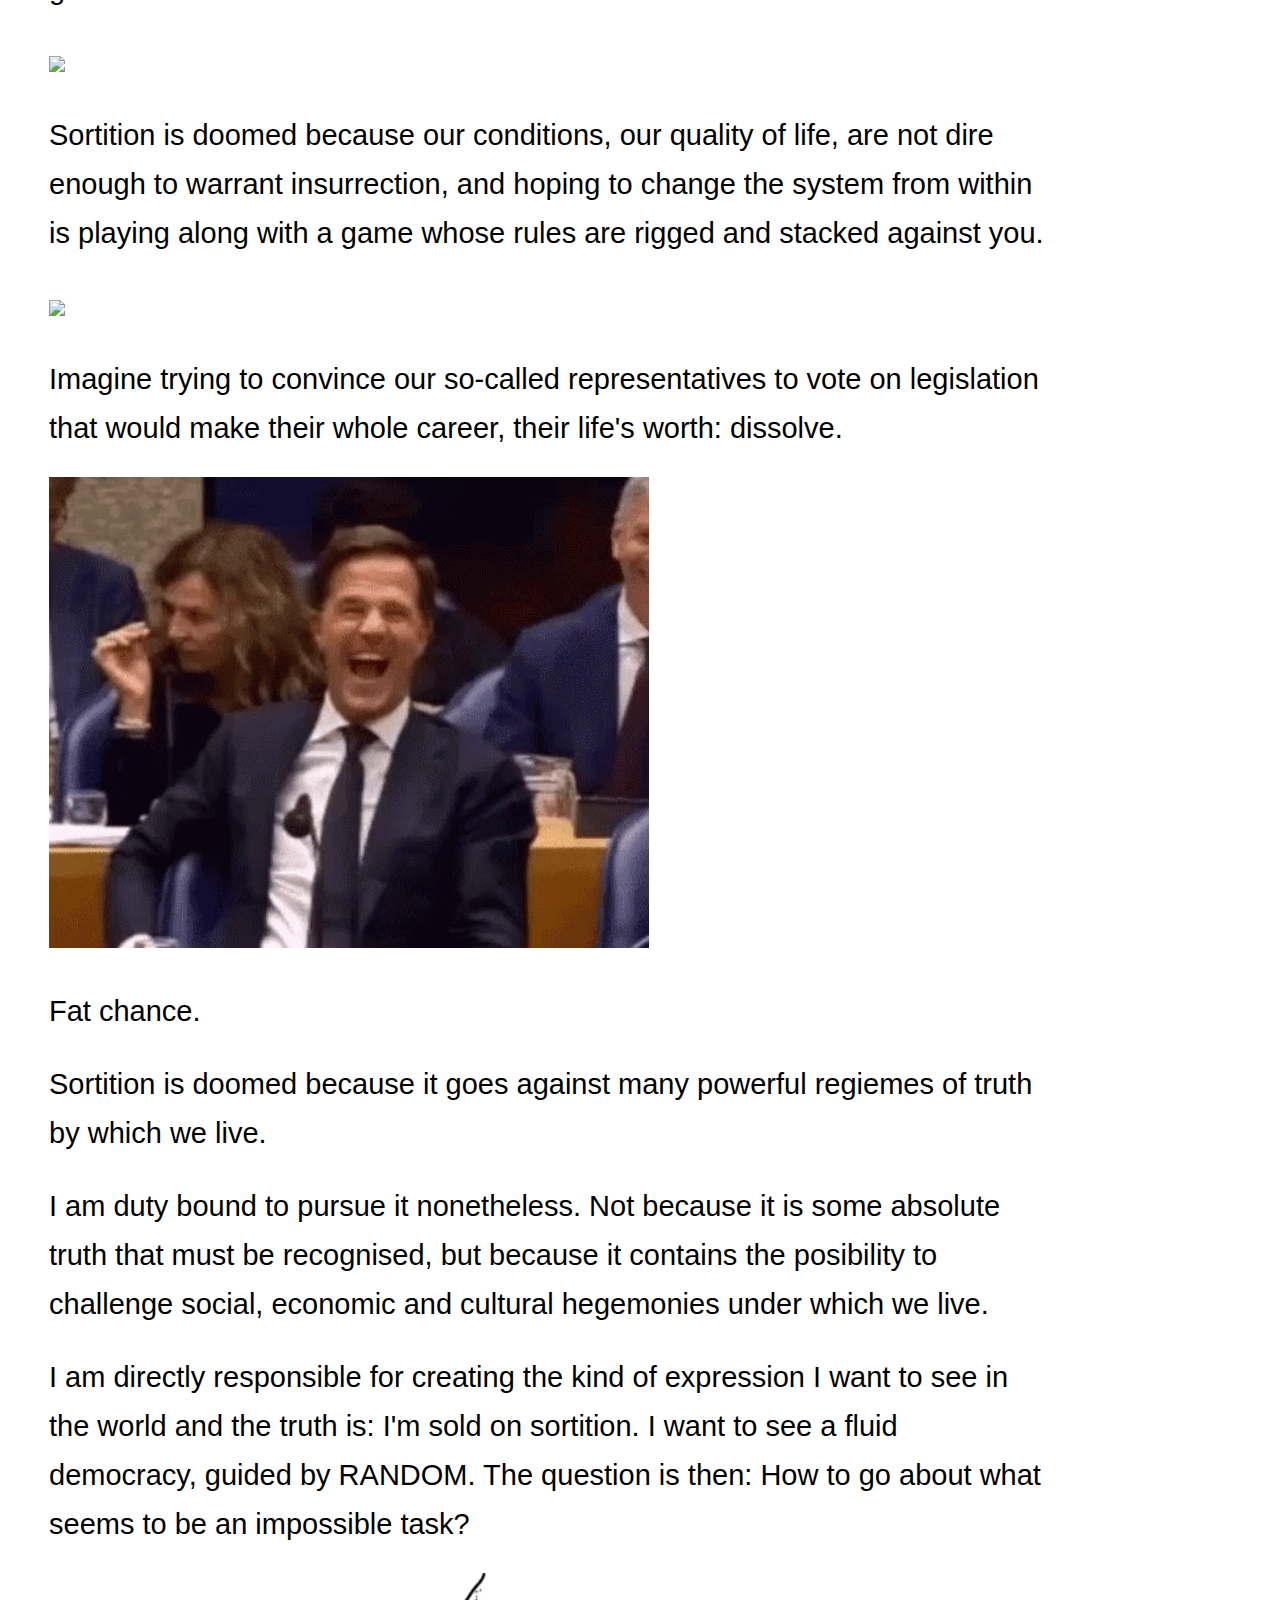
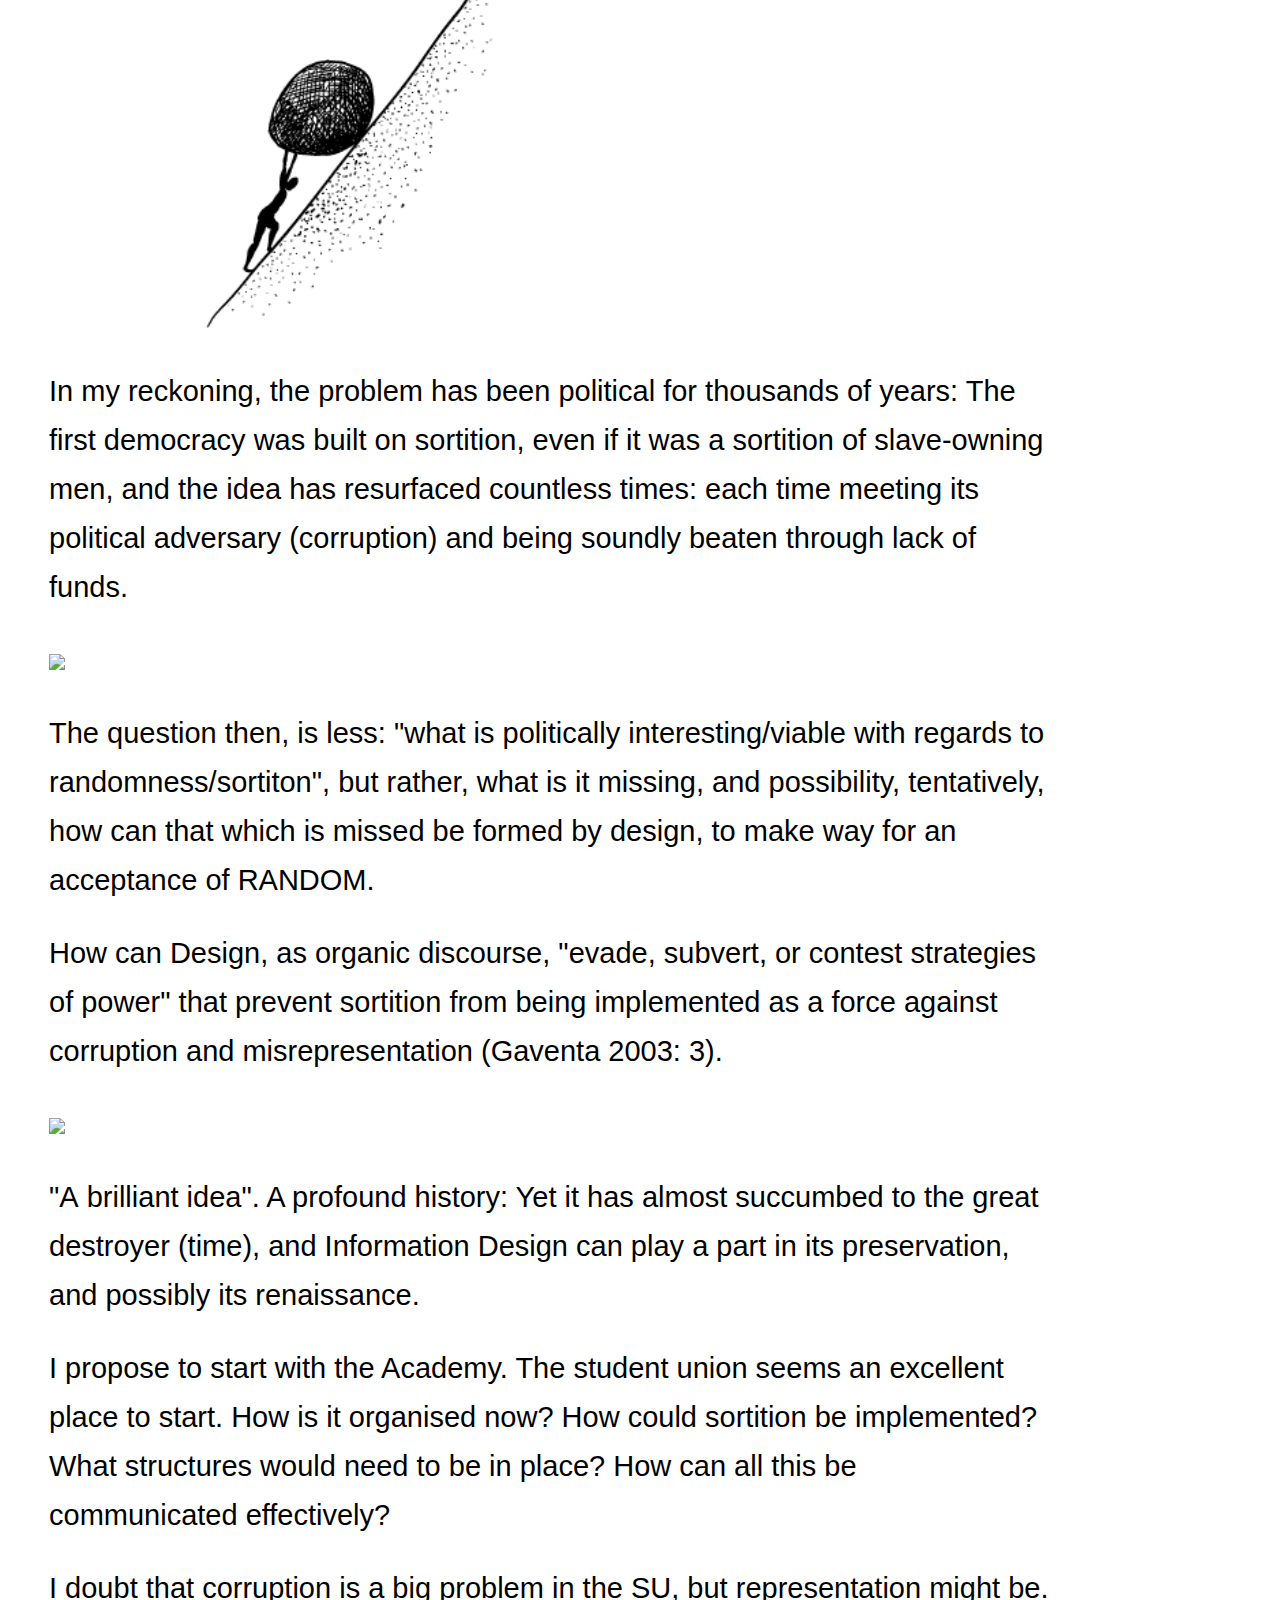
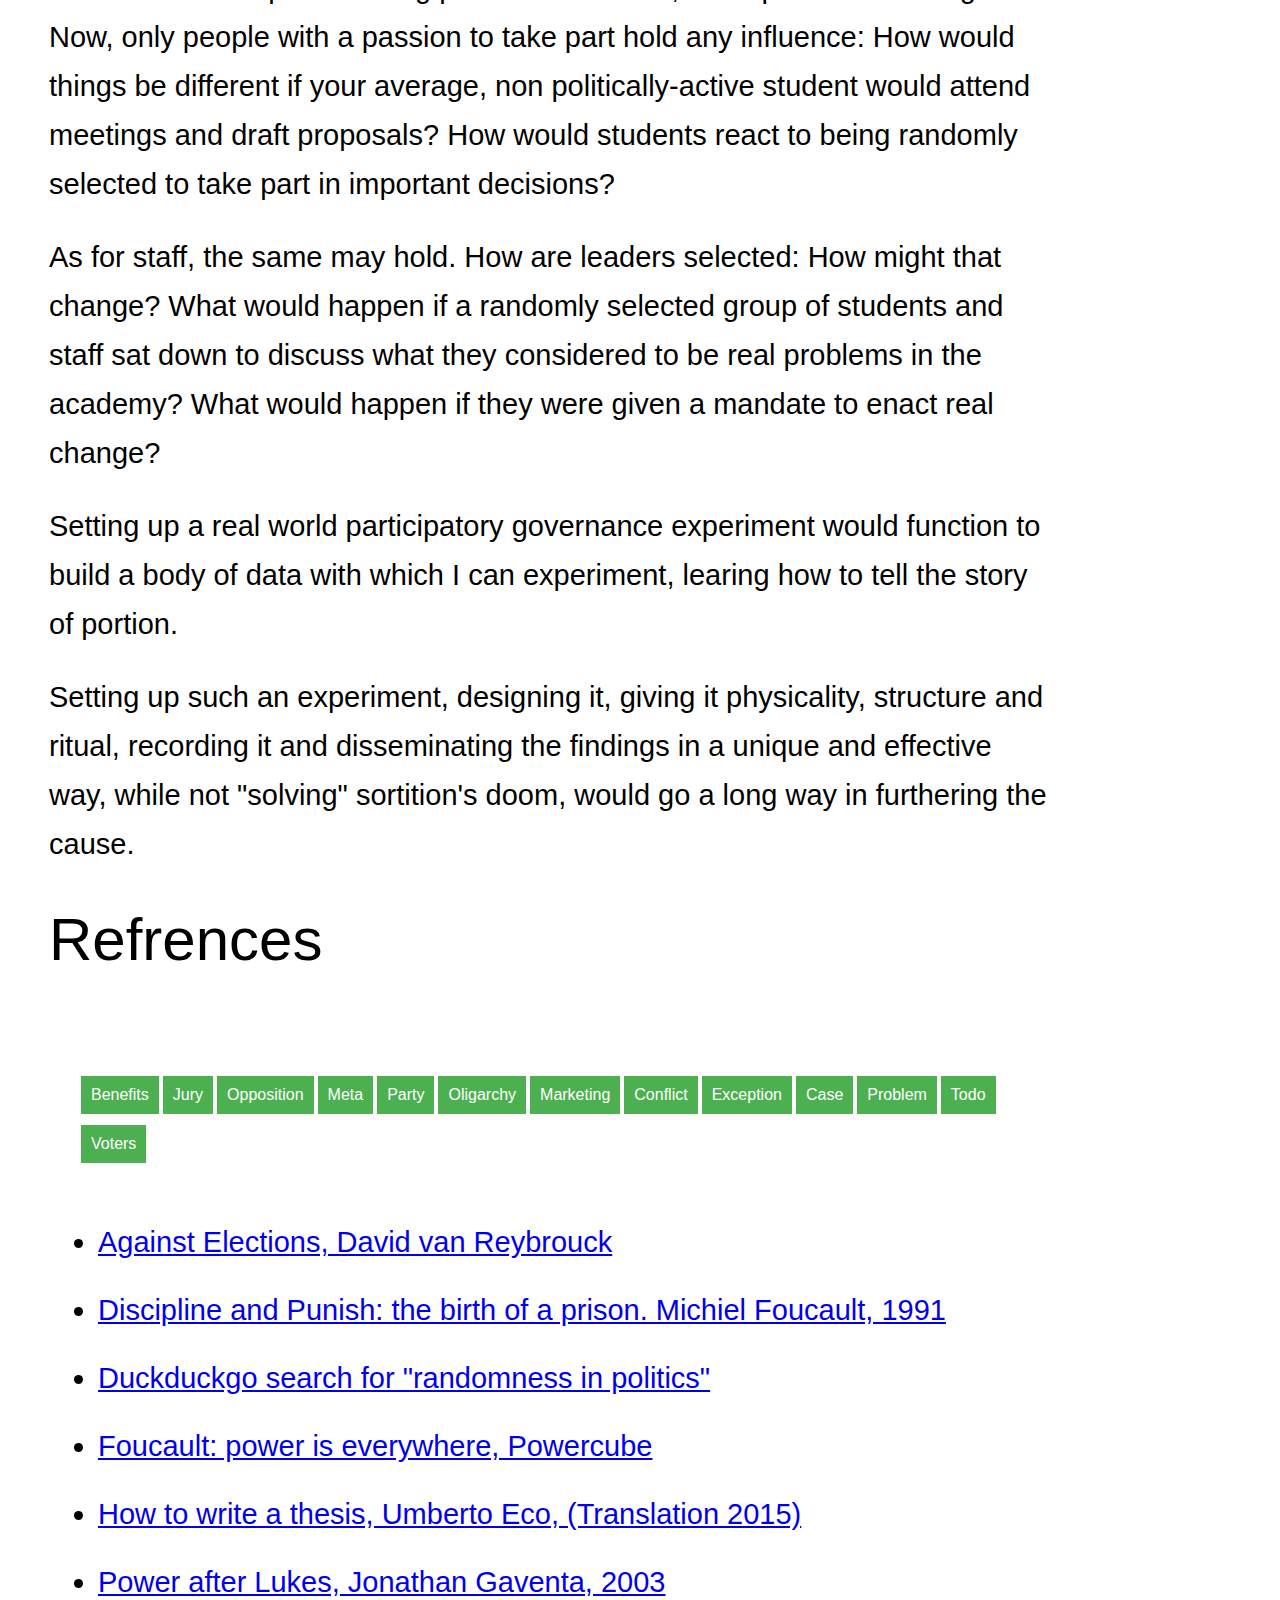
==== commit 9c0abae1: "thesis" ====
--- a/thesis/index.html
+++ b/thesis/index.html
@@ -72,143 +72,208 @@
     <h2>WE DO NOT LIVE IN A DEMOCRACY</h2>
     <p>I am fascinated by power. Possibly because I am subject to it, possibly because I grew up indoctrinated into believing in the all-powerful. Why it fascinates me, analysed through some enlightened lens, would probably make for a great paper, but I am not so inclined. It is not my fascination with power, but power itself, its many flavours, that drive this attempt.</p>
     <img src="https://dollecommunicationsblog.files.wordpress.com/2015/03/knowledge-information-is-power.jpg">
-    <p>Real power, if it even exists: where is it manifest? By what morality is it legitimized? In the Dutch context, my impression is that power lies in material possessions, institutions, in law and in cultural momentum. Those able to influence the direction of these forces, can be said to wield some power.</p>
+    <p>What is it after all?</p>
+    <p>As a child learning this word: what form does it take in the mind? For me it took the form of mythic struggle. Narrative, emotion. It was easy to define the powerless and the powerful as characters in a story. Growing up, the most sacred of these stories were biblical. An epic, generational saga, full of drama, infighting, and quests for power.</p>
+
+    <p>I could translate this story of power into my life. My impression was that power lay in material possessions, institutions. In law and in cultural momentum. Those able to influence the direction of these forces, wielded power.</p>
     <img src="https://upload.wikimedia.org/wikipedia/commons/5/58/Tweede_Kamer_2.jpg">
-    <p>Indeed, the options for power-wielding open to me, given my privilege, seem, at a glance, accessible, almost easy: Petty rebellion, the accumulation of wealth, manipulation, cheating, deception, voting, participation in capitalist markets. I hamper myself with morality and ethics as if carrying a heavy weight by the ankles: if I had no such qualms I assume I could revel in power, or its weaker kin: control, influence, management, aptitude... confidence.</p>
+    <p>Indeed, the options for power-wielding open to me, given my privilege, seemed, at a glance, accessible, almost easy: civil disobedience, the accumulation of wealth, manipulation, cheating, deception, voting, participation in capitalist markets.</p>
     <img src="http://students.iitgn.ac.in/palantir/wp-content/uploads/2013/09/Rebellion1.jpg">
     <p>Most importantly (as some would have me believe), <a href="#Popper">living in what many consider a democracy</a>, I have the ability, no the right! to wield power through suffrage, power that, to people of times and places far, would be unheard of: a privilege reserved for the few.
     </p>
     <img src="https://sisely.logze.nl/files/2017/02/image-16.jpeg">
-    <p>But something: some hidden feeling, tells me that this story: that of a duty to vote, and of a meek gratefulness, is what some would have me believe.</p>
+
+    <p>But something: some hidden feeling, tells me that this story: that of a duty to vote, and of a meek gratefulness, is in itself a manifestation of other power. More pervasive and all encompasing than the grand narratives of Gods or democracy.</p>
+
     <img src="https://lfb.org/wp-content/uploads/2015/04/TinfoilHat.jpg">
-    <p>From history I understand there was a time where power, or legitimacy, rested in the hands of very few, patriarchal family lineages: It rested with violent struggle, and in brutish subjugation. Over time, though various rebellions: most notably the French and American revolutions, violent struggle overcame patriarchal monarchy, and replaced it with a new system that came to be known as constitutional democracy.</p>
-    <img src="http://gamequiche.com/wp-content/uploads/2014/07/assassins_creed_unity_feature.jpg">
-    <p>Rather than a hereditary aristocracy, we have a <a href="#Manin_1997">fluid aristocracy.</a> One where power resides with elected officials, who change over time so as to not draw too much ire.</p>
-    <blockquote>"The founders of modern systems of representative government in Britain, France, and the US recognized the oligarchical or 'aristocratic' tendencies of electoral systems: the tendency of representatives to be superior to the electorate." - Carson, Martin, 1999.</blockquote>
-    <p>Ascribing some blame or conspiracy to this haphazard collection of historicised rhetoric is not a healthy exercise. I am not a political scientist, merely a worried citizen, who wholeheartedly believes in the ideals of democracy, and in the dangers, nay, the pitiful squandering! of aristocracy, and of oligarchy.</p>
-    <img src="http://www.renegadetribune.com/wp-content/uploads/2016/10/ready_for_oligarchy-e1477175267745.jpg">
-    <p>I believe these things because of cultural momentum. In promoting itself as the "least bad system of governance", democracy has made me accustomed and fond of the idea that everyone has the right to make decisions about their lives and livelihoods. That everyone has the right to help set the rules by which they are governed.</p>
-    <img src="https://upload.wikimedia.org/wikipedia/commons/thumb/8/87/Landsgemeinde_Glarus_2006.jpg/1200px-Landsgemeinde_Glarus_2006.jpg">
-    <p>"But the Netherlands is a democracy!" I hear you cry. "It even has proportional representation!" But if you would ask Aristotle, who sadly, is no longer with us, what he would call the Netherlands, he would call it an oligarchy (rule of the few).</p>
-    <img src="https://images.thestar.com/content/dam/thestar/opinion/commentary/2017/03/14/dutch-election-muddied-by-political-party-fragmentation/afpmm8n2.jpg.size-custom-crop.1086x0.jpg">
-    <p>The only political power you have is the power to vote for a flavour, a brand of governance. No one party captures all the nuance of your opinion, and the mechanics of party politics prevent you from wielding the power to shape those brands but through joining them and, by some incorruptible mechanism, rising through the ranks of the power-hungry to have your voice heard.</p>
-    <img src="https://media.nu.nl/m/m1mxm47a9f1s_wd640.jpg/bekijk-uw-politieke-voorkeur-via-stemhulp.jpg">
-    <p>There is an alternative.</p>
-    <blockquote>"There is a system which guarantees [...] that powerful interest groups can have <strong>no</strong> influence whatsoever on the outcome. [...] It does not favour the charismatic, the rich, the well-educated or the well-connected. Votes cannot be bought. It is impossible in this system to be corrupt. [...] It's a brilliant idea" - Stephen Fry</blockquote>
-    <iframe width="560" height="315" src="https://www.youtube.com/embed/YNzGT0h6A64" frameborder="0" allow="accelerometer; autoplay; encrypted-media; gyroscope; picture-in-picture" allowfullscreen></iframe>
-    <p>This idea is called sortition and it is, essentially, the random assignment of citizens to fill the seats of parliament.</p>
-
-    <p>The fruit of my childish pondering of this idea has led me to two conclusions, namely:</p>
-
-    <ol>
-        <li>Sortition is an idea that is doomed to fail.</li>
-        <li>I am duty bound to pursue it nonetheless.</li>
-    </ol>
-
-    <p>Sortition is doomed because <a href="#Ambiguity">we are afraid of the unknown.</a></p>
-    <p>To quote an English idiom:</p>
-    <blockquote>"Better the devil you know, than the devil you don't"</blockquote>
-    <img src="http://powerupforsuccess.com/wp-content/uploads/2013/09/fear-of-the-unknown.jpg">
-
-    <p>It is doomed because making the political process incorruptible goes against the interests of the corrupt, and the source of the corruption. Corruption is extremely profitable! In a world where everything has a price, threatening to take away the toys of the richest and most powerful vested interests will always end in tears.</p>
-    <img src="https://static2.businessinsider.com/image/59b2b98d609c30390b8b5511-1190-625/bernie-takes-a-swipe-at-hillary-clinton-she-ran-against-the-most-unpopular-candidate-in-the-history-of-this-country-and-she-lost.jpg">
-
-    <p>Sortition is doomed because humans are tired, fickle things: far too busy putting food on the table to consider the source of their troubles with any salience.</p>
-    <img src="http://i.huffpost.com/gen/1755118/images/o-ASLEEP-AT-WORK-facebook.jpg">
-    <p>It is doomed because those interested want specifics, not deliberation. They crave a mature system that answers their questions, not an idea that posits we can only know how if we start trying.</p>
-    <img src="i_want_answers.gif">
-
-    <p>Sortition is doomed because, as an idea, it has no immediate utility, it is not easily communicated, and it has no materiality: no systematized physical structures, no rituals or acts of sacrifice. compare that to representative democracy: an idea that offloads the cognitive effort of important decisions onto a stranger, is easily communicated, is profoundly material (ballot box, ballot paper, red pencil, government buildings), and is ritualised every time we go to vote.</p>
-    <img src="http://cdn1.welingelichtekringen.nl/wp-content/uploads/2015/03/stemmen-ANP_0.jpg">
-
-    <p>Sortition is doomed because our conditions, our quality of life, are not dire enough to warrant insurrection, and hoping to change the system from within is playing along with a game whose rules are rigged and stacked against you.</p>
-    <img src="https://pics.onsizzle.com/an-accurate-picture-of-me-going-through-life-im-fine-22914366.png">
-
-    <p>Imagine trying to convince our so-called representatives to vote on legislation that would make their whole career, their life's worth: dissolve.</p>
-
-    <img src="rutte_lach.gif">
-
-    <p>Fat chance.</p>
-
-    <p>I am duty bound to pursue it nonetheless.</p>
-
-    <p>I am directly responsible for creating the kind of expression I want to see in the world and the truth is: I'm sold on sortition. I want to see a fluid democracy, guided by RANDOM. The question is then: How to go about what seems to be an impossible task?</p>
-
-    <img src="sysyfus.gif">
-
-    <p>In my reckoning, the problem has been political for thousands of years: The first democracy was built on sortition, even if it was a sortition of slave-owning men, and the idea has resurfaced countless times: each time meeting its political adversary (corruption) and being soundly beaten through lack of funds.</p>
-
-    <img src="https://cdn3.geckoandfly.com/wp-content/uploads/2016/07/corruption-power-quotes-27.jpg">
-
-    <p>The question then, is less: "what is politically interesting/viable with regards to randomness/sortiton", but rather, what is it missing, and possibility, tentatively, how can that which is missed be formed by design, to make way for an acceptance of RANDOM.</p>
-
-    <img src="https://yt3.ggpht.com/a-/ACSszfGxjQ2zoNjyn0zAtB4SZGHo0eBjQ_tbSO4Xaw=s900-mo-c-c0xffffffff-rj-k-no">
-
-    <blockquote>What is sortition - an ancient idea still painfully relevant - missing? What is the best possible nudge I could give it?</blockquote>
-
-    <p>"A brilliant idea". A profound history: Yet it has almost succumbed to the great destroyer (time), and Information Design can play a part in its preservation, and possibly its renaissance.</p>
-
-    <p>I propose to start with the Academy. The student union seems an excellent place to start. How is it organised now? How could sortition be implemented? What structures would need to be in place? How can all this be communicated effectively?</p>
-
-    <p>I doubt that corruption is a big problem in the SU, but representation might be. Now, only people with a passion to take part hold any influence: How would things be different if your average, non politically-active student would attend meetings and draft proposals? How would students react to being randomly selected to take part in important decisions?</p>
-
-    <p>As for staff, the same may hold. How are leaders selected: How might that change? What would happen if a randomly selected group of students and staff sat down to discuss what they considered to be real problems in the academy? What would happen if they were given a mandate to enact real change?</p>
-
-    <p>Setting up a real world participatory governance experiment would function to build a body of data with which I can experiment, learing how to tell the story of portion.</p>
-
-    <p>Setting up such an experiment, designing it, giving it physicality, structure and ritual, recording it and disseminating the findings in a unique and effective way, while not "solving" sortition's doom, would go a long way in furthering the cause.</p>
-
-
-
-    <h1>Refrences</h1>
-    <div id="filter" class="box">
-
-    </div>
-    <ul id="refrences">
-        <li><a id="QI" href="https://www.youtube.com/watch?v=YNzGT0h6A64">QI on Sortition</a>
-            <p class="benefits">(on how to elect MP's) Host: There is a system which guarantees [...] that powerful interest groups can have <strong>no</strong> influence whatsoever on the outcome. [...] It does not favour the charismatic, the rich, the well-educated or the well-educated. Votes cannot be bought. It is impossible in this system to be corrupt. [...] It' a brilliant idea</p>
-            <p class="jury">It is the same way we choose a jury</p>
-            <p class="opposition">Host: Maybe I shouldn't have used the word lottery</p>
-            <p class="opposition">Guest: How many times could you put it off before they made you do it</p>
-            <p class="opposition">Guest: There are quite a few people I've just thought of I don't want doing it. (reply) Host: Well mostly the ones who want to do it, which are the ones we have</p>
-        </li>
-        <li id="Ambiguity"><a href="https://en.wikipedia.org/wiki/Ambiguity_aversion">Wikipedia: Ambiguity aversion</a></li>
-        <li><a id="Uncertainty" href="https://en.wikipedia.org/wiki/Uncertainty_avoidance">Wikipedia: Uncertainty avoidance</a></li>
-
-        <li><a id="the_void" href="https://medium.com/personal-growth/the-void-and-i-a-story-about-everything-b41a871ecfc9">The void and I, Zat Rana, 2018</a></li>
-
-        <li><a id="search" href="https://duckduckgo.com/?q=randomness+in+politics&t=ffab&atb=v152-1&ia=web">Duckduckgo search for "randomness in politics"</a></li>
-        <li><a id="Carson_Martin" href="https://www.bmartin.cc/pubs/99rsip.pdf">Random selection in politics, Carson, Martin, 1999</a>
-            <p class="meta opposition">Many people we’ve talked to find the idea of random selection in politics unnatural and unwelcome. This didn’t deter us!</p>
-            <p class="jury">Random selection worked in ancient Athens. <strong>It works today to select juries</strong> and has proved, through many practical experiments, that it can work well to deal with policy issues.</p>
-            <p class="meta opposition">The ideas in this book are rational but will not be popular with the elites whose power and position will be threatened.</p>
-            <p class="party oligarchy">The tendency of party organizations — including revolutionary ones — to become less participatory and more oligarchical was expounded by Robert Michels nearly a century ago, and little has changed since then (Michels [1915] 1959).</p>
-            <p class="party marketing">Voters are left to choose a color or flavor, a brand</p>
-            <p class="party marketing">In contemporary marketing culture, parties, politicians, and policies are advertised and “sold” just like detergent, movies, or any other commodity, in what can be called “promotional politics” (Wernick 1991: 124-153).</p>
-            <p id="Manin_1997" class="party oligarchy">The founders of modern systems of representative government in Britain, France, and the US recognized the oligarchical or “aristocratic” tendencies of electoral systems: the tendency of representatives to be superior to the electorate. Representative government was seen by its founders, and by leading political commentators at the time, as qualitatively less democratic than the lot system. Although representative government has changed in the past couple of centuries, <strong>its characteristic feature of being a “democratic aristocracy” has remained (Manin 1997).</strong></p>
-            <p class="conflict">Representatives in Western governments function within an adversarial model that permeates local, state, and national levels of governance. <strong>All spheres of government operate in a culture of conflict.</strong></p>
-
-            <p class="conflict exception case">There have been occasional exceptions to the adversarial two-party model. Denmark, for example, had minority governments for all but a few years in the 1900s; its parliamentary decision makers learnt to work with compro-mise and consensus.</p>
-
-            <p class="problem">Social movements and community activists find themselves sucked into this swamp of adversarial politics. Like the governments they condemn, they are vulnerable to replicating hierarchies and placing considerable power into the hands of a few</p>
-
-            <p class="todo">right of recall?</p>
-            <p class="todo">Heart politics movement?</p>
-
-            <p class="conflict exception case">One small exception to this is the Heart Politics movement, now located in a number of countries, particularly Australia, New Zealand, and the U.S. The movement is directed towards a politics of connection rather than confrontation and of finding ways in which leadership might be supported in order to be reformed (Peavey 1984).</p>
-
-
-        </li>
-        <li><a id="Eco" href="UmbertoEco-HowtoWriteaThesis-TheMITPress2015.pdf">How to write a thesis, Eco, (Translation 2015)</a></li>
-        <li><a id="Reybrouck" href="https://www.youtube.com/watch?v=KS9EMvbBq_U">David van Reybrouck - Against Elections </a></li>
-        <li><a id="Vox" href="https://www.vox.com/policy-and-politics/2017/6/1/15515820/donald-trump-democracy-brexit-2016-election-europe?utm_campaign=vox&utm_content=entry&utm_medium=social&utm_source=twitter">The problem with democracy is voters, 2017</a>
-            <p class="voters problem">[voters] don’t spend much time really thinking about political issues of consequence. This idea that people have fixed or informed views about central issues doesn’t square with most of the data we have.</p>
-            <p class="party">When it comes to fundraising and candidate recruitment, the party committees and their allied networks of interest groups have a national reach and ideological cohesion that 19th-century party boss Mark Hanna would have envied.</p>
-            <p class="oligarchy">If you think about democracy in the terms we prefer, you might say the biggest limitation at the moment is that <strong>we don't know how to incorporate the role of political elites in a constructive way</strong> into the governing process or to somehow make it possible to ensure that they're working on behalf of the interests of ordinary people.</p>
-        </li>
-        <li><a id="Popper" href="https://monoskop.org/images/5/5f/Popper_Karl_The_Open_Society_and_Its_Enemies_Vols_1-2_5th_ed.pdf">The Open Society and its Enemies, Karl Popper, 1962</a></li>
-
-    </ul>
+
+    <p>Religion framed Power, Knowledge and Presence as monotheistic absolutes... Democracy framed power as a "right", belonging to everyone. It confused me, and I couldn't define the term beyond gut emotion. Real power (if such a term even applies): does it "exist"? If so, where is it manifest? By what morality is it legitimized? It is hard not to atribute my current thinking on power to Foucalt. <a href="#Powercube">More by osmosis</a>, than through diligent reading.
+
+        <p>Through Focault's definition of power as diffuse, embodied and enacted, I moved away from character or plot-driven notions of power, toward the imperfect union of embodied, diffuse and enacted - power, knowledge and presence.
+        </p>
+
+        <div class="trinity">
+            <div>embodied</div>
+            <div>diffuse</div>
+            <div>enacted</div>
+            <div>power</div>
+            <div>knowledge</div>
+            <div>presence</div>
+        </div>
+        <p>
+            <blockquote>‘We must cease once and for all to describe the effects of power in negative terms: it ‘excludes’, it ‘represses’, it ‘censors’, it ‘abstracts’, it ‘masks’, it ‘conceals’. In fact power produces; it produces reality; it produces domains of objects and rituals of truth. The individual and the knowledge that may be gained of him belong to this production’ (Foucault 1991: 194).</blockquote>
+
+            <p>It is this notion of power that continues to help me understand both religion, and democracy: The grand narratives about power, were in themselves powerful. Although an analyisis of religion would be facinating, it is democracy, both the grand narrative itself and the myriad structures and truths it upholds, that presently holds more influence over me.</p>
+
+            <p>From history I understand there was a time where power, or legitimacy, rested in the hands of very few, patriarchal family lineages: It rested with violent struggle, and in brutish subjugation. Over time, though various rebellions: most notably the French and American revolutions, violent struggle overcame patriarchal monarchy, and replaced it with a new system that came to be known as constitutional democracy.</p>
+            <img src="http://gamequiche.com/wp-content/uploads/2014/07/assassins_creed_unity_feature.jpg">
+            <p>Rather than a hereditary aristocracy, where the grand narrative of power derives from the divine, we have a <a href="#Manin_1997">fluid aristocracy.</a> One where power resides with elected officials, whose power derives from the demos.</p>
+            <p>It is a subtle shift that Foucault notes also: We have shifted from episodic, soveriegn exercises of power to self inflicted forms of coersion, as we shape and are shaped by the body of "knowldege" that defines acceptable behaviour.</p>
+            <p>It is this self-inflicted power that is so interesting when it comes to democracy, as the "democratic" systems in which we live are far from the grand narrative ideal of democracy, and yet, we accept them.</p>
+            <blockquote>"The founders of modern systems of representative government in Britain, France, and the US recognized the oligarchical or 'aristocratic' tendencies of electoral systems: the tendency of representatives to be superior to the electorate." - Carson, Martin, 1999.</blockquote>
+            <p>Ascribing some blame or conspiracy to this haphazard collection of historicised rhetoric is not a healthy exercise. I am not a political scientist, merely a worried citizen, who (through regimes of truth?) wholeheartedly believes in it's ideals, and in the dangers, nay, the pitiful squandering! of aristocracy, and of oligarchy.</p>
+            <img src="http://www.renegadetribune.com/wp-content/uploads/2016/10/ready_for_oligarchy-e1477175267745.jpg">
+            <p>I believe these things because of cultural momentum. In promoting itself as the "least bad system of governance", democracy has made me accustomed and fond of the idea that everyone has the right to make decisions about their lives and livelihoods. That everyone has the right to help set the rules by which they are governed.</p>
+            <img src="https://upload.wikimedia.org/wikipedia/commons/thumb/8/87/Landsgemeinde_Glarus_2006.jpg/1200px-Landsgemeinde_Glarus_2006.jpg">
+            <p>"But the Netherlands is a democracy!" I hear you cry. "It even has proportional representation!" But if you would ask Aristotle, who sadly, is no longer with us, what he would call the Netherlands, he would call it an oligarchy (rule of the few).</p>
+            <img src="https://images.thestar.com/content/dam/thestar/opinion/commentary/2017/03/14/dutch-election-muddied-by-political-party-fragmentation/afpmm8n2.jpg.size-custom-crop.1086x0.jpg">
+            <p>The only political power you have is the power to vote for a flavour, a brand of governance. No one party captures all the nuance of your opinion, and the mechanics of party politics prevent you from wielding the power to shape those brands but through joining them and, by some incorruptible mechanism, rising through the ranks of the power-hungry to have your voice heard.</p>
+            <p>The pity of it all is in its self inflicted nature.</p>
+            <img src="https://media.nu.nl/m/m1mxm47a9f1s_wd640.jpg/bekijk-uw-politieke-voorkeur-via-stemhulp.jpg">
+            <p>There is an alternative.</p>
+            <blockquote>"There is a system which guarantees [...] that powerful interest groups can have <strong>no</strong> influence whatsoever on the outcome. [...] It does not favour the charismatic, the rich, the well-educated or the well-connected. Votes cannot be bought. It is impossible in this system to be corrupt. [...] It's a brilliant idea" - Stephen Fry</blockquote>
+            <iframe width="560" height="315" src="https://www.youtube.com/embed/YNzGT0h6A64" frameborder="0" allow="accelerometer; autoplay; encrypted-media; gyroscope; picture-in-picture" allowfullscreen></iframe>
+            <p>This idea is called sortition and it is, essentially, the random assignment of citizens to fill the seats of parliament.</p>
+
+            <p>It is hard to accuratley attribute the "begining" of sortition. Many put the dates of it's first appearance with the beginings of democracy (or eleutherocracy) in ancient Greece, where a number of freemen were randomly selected into public office. The association of fairness with random selection goes back much further (at least 700 BCE).</p>
+
+            <p>It is used by law court juries in the US and UK. A randomly selected citizens assembly convened to propose a new electoral system in British Colombia, Canada. The Amish use sortition to select community leaders, and the Citizens Initiative Review in the US use sortition to create 24-person panels that deliberate in order to evaluate ballot initiative measures.</p>
+
+            <p>In short, the benefits of sortition can be listed as:</p>
+            <ul>
+                <li>Effective representation of the interests of the people</li>
+                <li>Increased cognitive diversity in leadership</li>
+                <li>Inherent egalitarianism</li>
+                <li>Actually (really) democratic</li>
+                <li>Less corruptible than voting</li>
+                <li>Empowering those who arent politically active</li>
+                <li>Alleviation of voter fatigue</li>
+                <li>Alleviation of rational ignorance</li>
+                <li>Representatives are loyal to their conscience, not to a political party</li>
+            </ul>
+
+            <p>Whereas the disadvantages can be listed as</p>
+
+            <ul>
+                <li>Pure sortition does not discriminate based on skills</li>
+                <li>There is a chance of misrepresentation</li>
+                <li>Voting confers legitimacy, chance less so</li>
+                <li>Individuals are not chosen for enthusiasm</li>
+                <li>There is a lack of feedback or accountability other than rule of law</li>
+            </ul>
+    
+    <p>Proponents of sortition would argue that the chance of misrepresentation decreases with larger sample sizes. Other problems are also minimized by selecteing a large enough group: Discrimination based on skill can be done within a group of sufficient size very adequately. Legitimacy can be fostered over time, partly by showing the illigitimacies possible under our current forms of democracy. The lack of feedback is also a non starter: Citizens selected under sortiton will have lived under the rule of their fellow citizens and will have an opinion of how certain decisions could have been done better or differently. Now, instead of expressing this at the ballot box, they can propose legislation that targets these percieved injustices or mismanagement.</p>
+
+
+
+            <p>The fruit of my childish pondering of this idea has led me to two conclusions, namely:</p>
+
+            <ol>
+                <li>Sortition is an idea that is doomed to fail.</li>
+                <li>I am duty bound to pursue it nonetheless.</li>
+            </ol>
+
+            <p>Sortition is doomed because <a href="#Ambiguity">we are afraid of the unknown.</a></p>
+            <p>To quote an English idiom:</p>
+            <blockquote>"Better the devil you know, than the devil you don't"</blockquote>
+            <img src="http://powerupforsuccess.com/wp-content/uploads/2013/09/fear-of-the-unknown.jpg">
+
+            <p>It is doomed because making the political process incorruptible goes against the interests of the corrupt, and the source of the corruption. Corruption is extremely profitable! In a world where everything has a price, threatening to take away the toys of the richest and most powerful vested interests will always end in tears.</p>
+            <img src="https://static2.businessinsider.com/image/59b2b98d609c30390b8b5511-1190-625/bernie-takes-a-swipe-at-hillary-clinton-she-ran-against-the-most-unpopular-candidate-in-the-history-of-this-country-and-she-lost.jpg">
+
+            <p>Sortition is doomed because humans are tired, fickle things: far too busy putting food on the table to consider the source of their troubles with any salience.</p>
+            <img src="http://i.huffpost.com/gen/1755118/images/o-ASLEEP-AT-WORK-facebook.jpg">
+            <p>It is doomed because those interested want specifics, not deliberation. They crave a mature system that answers their questions, not an idea that posits we can only know how if we start trying.</p>
+            <img src="i_want_answers.gif">
+
+            <p>Sortition is doomed because, as an idea, it has no immediate utility, it is not easily communicated, and it has no materiality: no systematized physical structures, no rituals or acts of sacrifice. compare that to representative democracy: an idea that offloads the cognitive effort of important decisions onto a stranger, is easily communicated, is profoundly material (ballot box, ballot paper, red pencil, government buildings), and is ritualised every time we go to vote.</p>
+            <img src="http://cdn1.welingelichtekringen.nl/wp-content/uploads/2015/03/stemmen-ANP_0.jpg">
+
+            <p>Sortition is doomed because our conditions, our quality of life, are not dire enough to warrant insurrection, and hoping to change the system from within is playing along with a game whose rules are rigged and stacked against you.</p>
+            <img src="https://pics.onsizzle.com/an-accurate-picture-of-me-going-through-life-im-fine-22914366.png">
+
+            <p>Imagine trying to convince our so-called representatives to vote on legislation that would make their whole career, their life's worth: dissolve.</p>
+
+            <img src="rutte_lach.gif">
+
+            <p>Fat chance.</p>
+    
+    <p>Sortition is doomed because it goes against many powerful regiemes of truth by which we live.</p>
+
+            <p>I am duty bound to pursue it nonetheless. Not because it is some absolute truth that must be recognised, but because it contains the posibility to challenge social, economic and cultural hegemonies under which we live.</p>
+
+            <p>I am directly responsible for creating the kind of expression I want to see in the world and the truth is: I'm sold on sortition. I want to see a fluid democracy, guided by RANDOM. The question is then: How to go about what seems to be an impossible task?</p>
+
+            <img src="sysyfus.gif">
+
+            <p>In my reckoning, the problem has been political for thousands of years: The first democracy was built on sortition, even if it was a sortition of slave-owning men, and the idea has resurfaced countless times: each time meeting its political adversary (corruption) and being soundly beaten through lack of funds.</p>
+
+            <img src="https://cdn3.geckoandfly.com/wp-content/uploads/2016/07/corruption-power-quotes-27.jpg">
+
+            <p>The question then, is less: "what is politically interesting/viable with regards to randomness/sortiton", but rather, what is it missing, and possibility, tentatively, how can that which is missed be formed by design, to make way for an acceptance of RANDOM.</p>
+    
+    <p>How can Design, as organic discourse, "evade, subvert, or contest strategies of power" that prevent sortition from being implemented as a force against corruption and misrepresentation (Gaventa 2003: 3).</p>
+
+            <img src="https://yt3.ggpht.com/a-/ACSszfGxjQ2zoNjyn0zAtB4SZGHo0eBjQ_tbSO4Xaw=s900-mo-c-c0xffffffff-rj-k-no">
+
+            <p>"A brilliant idea". A profound history: Yet it has almost succumbed to the great destroyer (time), and Information Design can play a part in its preservation, and possibly its renaissance.</p>
+
+            <p>I propose to start with the Academy. The student union seems an excellent place to start. How is it organised now? How could sortition be implemented? What structures would need to be in place? How can all this be communicated effectively?</p>
+
+            <p>I doubt that corruption is a big problem in the SU, but representation might be. Now, only people with a passion to take part hold any influence: How would things be different if your average, non politically-active student would attend meetings and draft proposals? How would students react to being randomly selected to take part in important decisions?</p>
+
+            <p>As for staff, the same may hold. How are leaders selected: How might that change? What would happen if a randomly selected group of students and staff sat down to discuss what they considered to be real problems in the academy? What would happen if they were given a mandate to enact real change?</p>
+
+            <p>Setting up a real world participatory governance experiment would function to build a body of data with which I can experiment, learing how to tell the story of portion.</p>
+
+            <p>Setting up such an experiment, designing it, giving it physicality, structure and ritual, recording it and disseminating the findings in a unique and effective way, while not "solving" sortition's doom, would go a long way in furthering the cause.</p>
+
+
+
+            <h1>Refrences</h1>
+            <div id="filter" class="box">
+
+            </div>
+            <ul id="refrences">
+                <li><a href="https://www.powercube.net/wp-content/uploads/2009/11/power_after_lukes.pdf">Power after Lukes, Jonathan Gaventa, 2003</a></li>
+                <li><a id="QI" href="https://www.youtube.com/watch?v=YNzGT0h6A64">QI on Sortition</a>
+                    <p class="benefits">(on how to elect MP's) Host: There is a system which guarantees [...] that powerful interest groups can have <strong>no</strong> influence whatsoever on the outcome. [...] It does not favour the charismatic, the rich, the well-educated or the well-educated. Votes cannot be bought. It is impossible in this system to be corrupt. [...] It' a brilliant idea</p>
+                    <p class="jury">It is the same way we choose a jury</p>
+                    <p class="opposition">Host: Maybe I shouldn't have used the word lottery</p>
+                    <p class="opposition">Guest: How many times could you put it off before they made you do it</p>
+                    <p class="opposition">Guest: There are quite a few people I've just thought of I don't want doing it. (reply) Host: Well mostly the ones who want to do it, which are the ones we have</p>
+                </li>
+                <li id="Ambiguity"><a href="https://en.wikipedia.org/wiki/Ambiguity_aversion">Wikipedia: Ambiguity aversion</a></li>
+                <li><a id="Uncertainty" href="https://en.wikipedia.org/wiki/Uncertainty_avoidance">Wikipedia: Uncertainty avoidance</a></li>
+
+                <li><a id="https://astudygroup.files.wordpress.com/2016/04/the-democracy-project.pdf">The Democracy Project, David Graber, 2013</a></li>
+
+                <li><a id="the_void" href="https://medium.com/personal-growth/the-void-and-i-a-story-about-everything-b41a871ecfc9">The void and I, Zat Rana, 2018</a></li>
+
+                <li><a id="search" href="https://duckduckgo.com/?q=randomness+in+politics&t=ffab&atb=v152-1&ia=web">Duckduckgo search for "randomness in politics"</a></li>
+                <li><a id="Carson_Martin" href="https://www.bmartin.cc/pubs/99rsip.pdf">Random selection in politics, Carson, Martin, 1999</a>
+                    <p class="meta opposition">Many people we’ve talked to find the idea of random selection in politics unnatural and unwelcome. This didn’t deter us!</p>
+                    <p class="jury">Random selection worked in ancient Athens. <strong>It works today to select juries</strong> and has proved, through many practical experiments, that it can work well to deal with policy issues.</p>
+                    <p class="meta opposition">The ideas in this book are rational but will not be popular with the elites whose power and position will be threatened.</p>
+                    <p class="party oligarchy">The tendency of party organizations — including revolutionary ones — to become less participatory and more oligarchical was expounded by Robert Michels nearly a century ago, and little has changed since then (Michels [1915] 1959).</p>
+                    <p class="party marketing">Voters are left to choose a color or flavor, a brand</p>
+                    <p class="party marketing">In contemporary marketing culture, parties, politicians, and policies are advertised and “sold” just like detergent, movies, or any other commodity, in what can be called “promotional politics” (Wernick 1991: 124-153).</p>
+                    <p id="Manin_1997" class="party oligarchy">The founders of modern systems of representative government in Britain, France, and the US recognized the oligarchical or “aristocratic” tendencies of electoral systems: the tendency of representatives to be superior to the electorate. Representative government was seen by its founders, and by leading political commentators at the time, as qualitatively less democratic than the lot system. Although representative government has changed in the past couple of centuries, <strong>its characteristic feature of being a “democratic aristocracy” has remained (Manin 1997).</strong></p>
+                    <p class="conflict">Representatives in Western governments function within an adversarial model that permeates local, state, and national levels of governance. <strong>All spheres of government operate in a culture of conflict.</strong></p>
+
+                    <p class="conflict exception case">There have been occasional exceptions to the adversarial two-party model. Denmark, for example, had minority governments for all but a few years in the 1900s; its parliamentary decision makers learnt to work with compro-mise and consensus.</p>
+
+                    <p class="problem">Social movements and community activists find themselves sucked into this swamp of adversarial politics. Like the governments they condemn, they are vulnerable to replicating hierarchies and placing considerable power into the hands of a few</p>
+
+                    <p class="todo">right of recall?</p>
+                    <p class="todo">Heart politics movement?</p>
+
+                    <p class="conflict exception case">One small exception to this is the Heart Politics movement, now located in a number of countries, particularly Australia, New Zealand, and the U.S. The movement is directed towards a politics of connection rather than confrontation and of finding ways in which leadership might be supported in order to be reformed (Peavey 1984).</p>
+
+
+                </li>
+                <li><a id="Eco" href="UmbertoEco-HowtoWriteaThesis-TheMITPress2015.pdf">How to write a thesis, Umberto Eco, (Translation 2015)</a></li>
+                <li><a id="Powercube" href="https://www.powercube.net/other-forms-of-power/foucault-power-is-everywhere/">Foucault: power is everywhere, Powercube</a></li>
+                <li><a id="Reybrouck" href="https://www.youtube.com/watch?v=KS9EMvbBq_U">Against Elections, David van Reybrouck</a></li>
+                <li><a href="https://zulfahmed.files.wordpress.com/2013/12/disciplineandpunish.pdf">Discipline and Punish: the birth of a prison. Michiel Foucault, 1991</a></li>
+                <li><a id="Vox" href="https://www.vox.com/policy-and-politics/2017/6/1/15515820/donald-trump-democracy-brexit-2016-election-europe?utm_campaign=vox&utm_content=entry&utm_medium=social&utm_source=twitter">The problem with democracy is voters, 2017</a>
+                    <p class="voters problem">[voters] don’t spend much time really thinking about political issues of consequence. This idea that people have fixed or informed views about central issues doesn’t square with most of the data we have.</p>
+                    <p class="party">When it comes to fundraising and candidate recruitment, the party committees and their allied networks of interest groups have a national reach and ideological cohesion that 19th-century party boss Mark Hanna would have envied.</p>
+                    <p class="oligarchy">If you think about democracy in the terms we prefer, you might say the biggest limitation at the moment is that <strong>we don't know how to incorporate the role of political elites in a constructive way</strong> into the governing process or to somehow make it possible to ensure that they're working on behalf of the interests of ordinary people.</p>
+                </li>
+                <li><a id="Popper" href="https://monoskop.org/images/5/5f/Popper_Karl_The_Open_Society_and_Its_Enemies_Vols_1-2_5th_ed.pdf">The Open Society and its Enemies, Karl Popper, 1962</a></li>
+
+            </ul>
 </body>
 
 </html>
--- a/thesis/style.css
+++ b/thesis/style.css
@@ -16,8 +16,66 @@
 }
 
 :target {
-    animation: highlight 2s ease;
+    animation: highlight 5s ease;
 }
+
+i{
+    transform: skewX(10deg);
+}
+
+
+.trinity{
+    display: grid;
+    grid-gap: 10px;
+    grid-template-areas: 'a one two three' 'four b b b' 'five b b b' 'six b b b';
+    grid-template-columns: min-content min-content min-content min-content;
+    grid-template-rows: min-content min-content min-content min-content;
+    font-size:80%;
+    line-height: 80%;
+    transform-origin: center;
+    
+}
+.item{
+display: grid;            /* new */
+  align-items: center;      /* new */
+  justify-items: center;
+}
+.trinity div{
+    text-transform: capitalize;
+    background-color: ;
+    padding:10px;
+    border: 5px solid black;
+}
+.trinity div:nth-child(1){
+    grid-area: one;
+    writing-mode: tb-rl;
+    transform: rotate(180deg);
+    
+}
+.trinity div:nth-child(2){
+    grid-area: two;
+    writing-mode: tb-rl;
+    transform: rotate(180deg);
+}
+.trinity div:nth-child(3){
+    grid-area: three;
+    writing-mode: tb-rl;
+    transform: rotate(180deg);
+}
+.trinity div:nth-child(4){
+    grid-area: four;
+}
+.trinity div:nth-child(5){
+    grid-area: five;
+}
+.trinity div:nth-child(6){
+    grid-area: six;
+}
+.trinity div:nth-child(7+n){
+    grid-area: b;
+    text-align: center;
+}
+
 
 @keyframes highlight {
     0% {
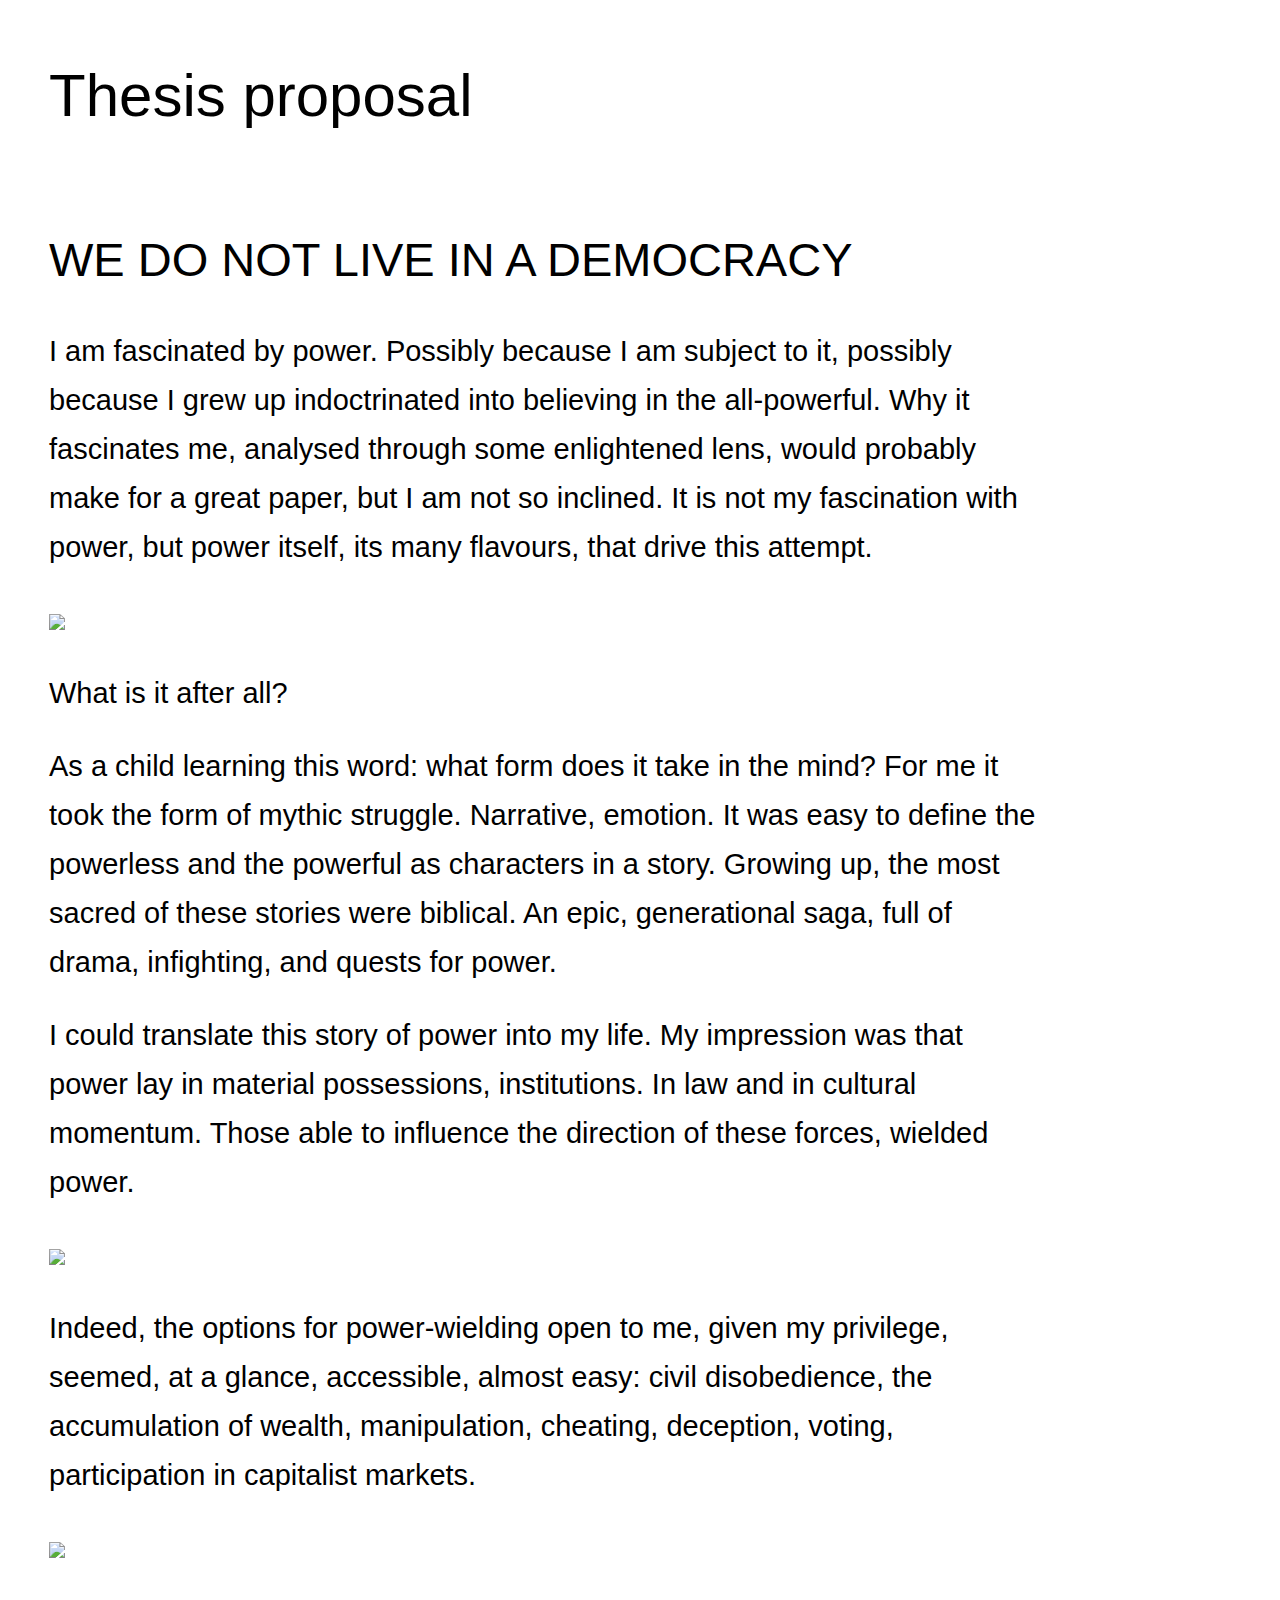
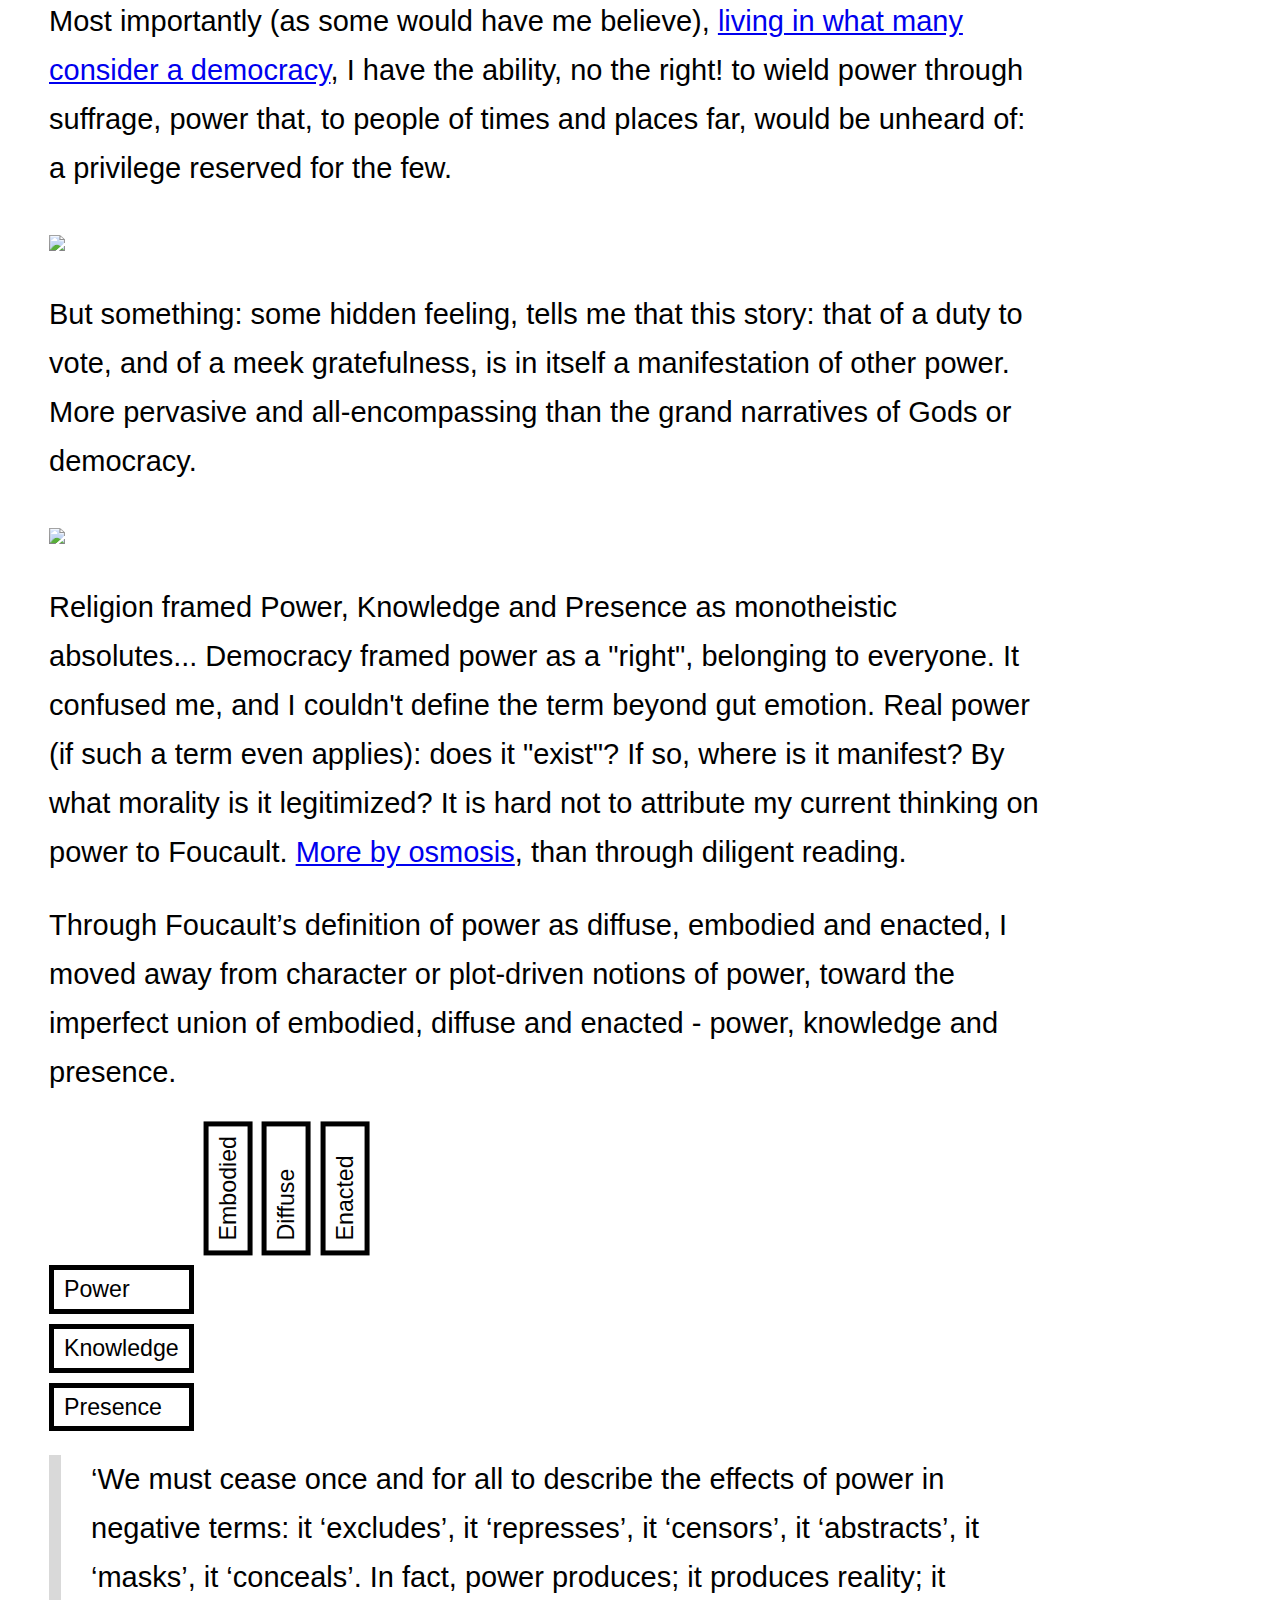
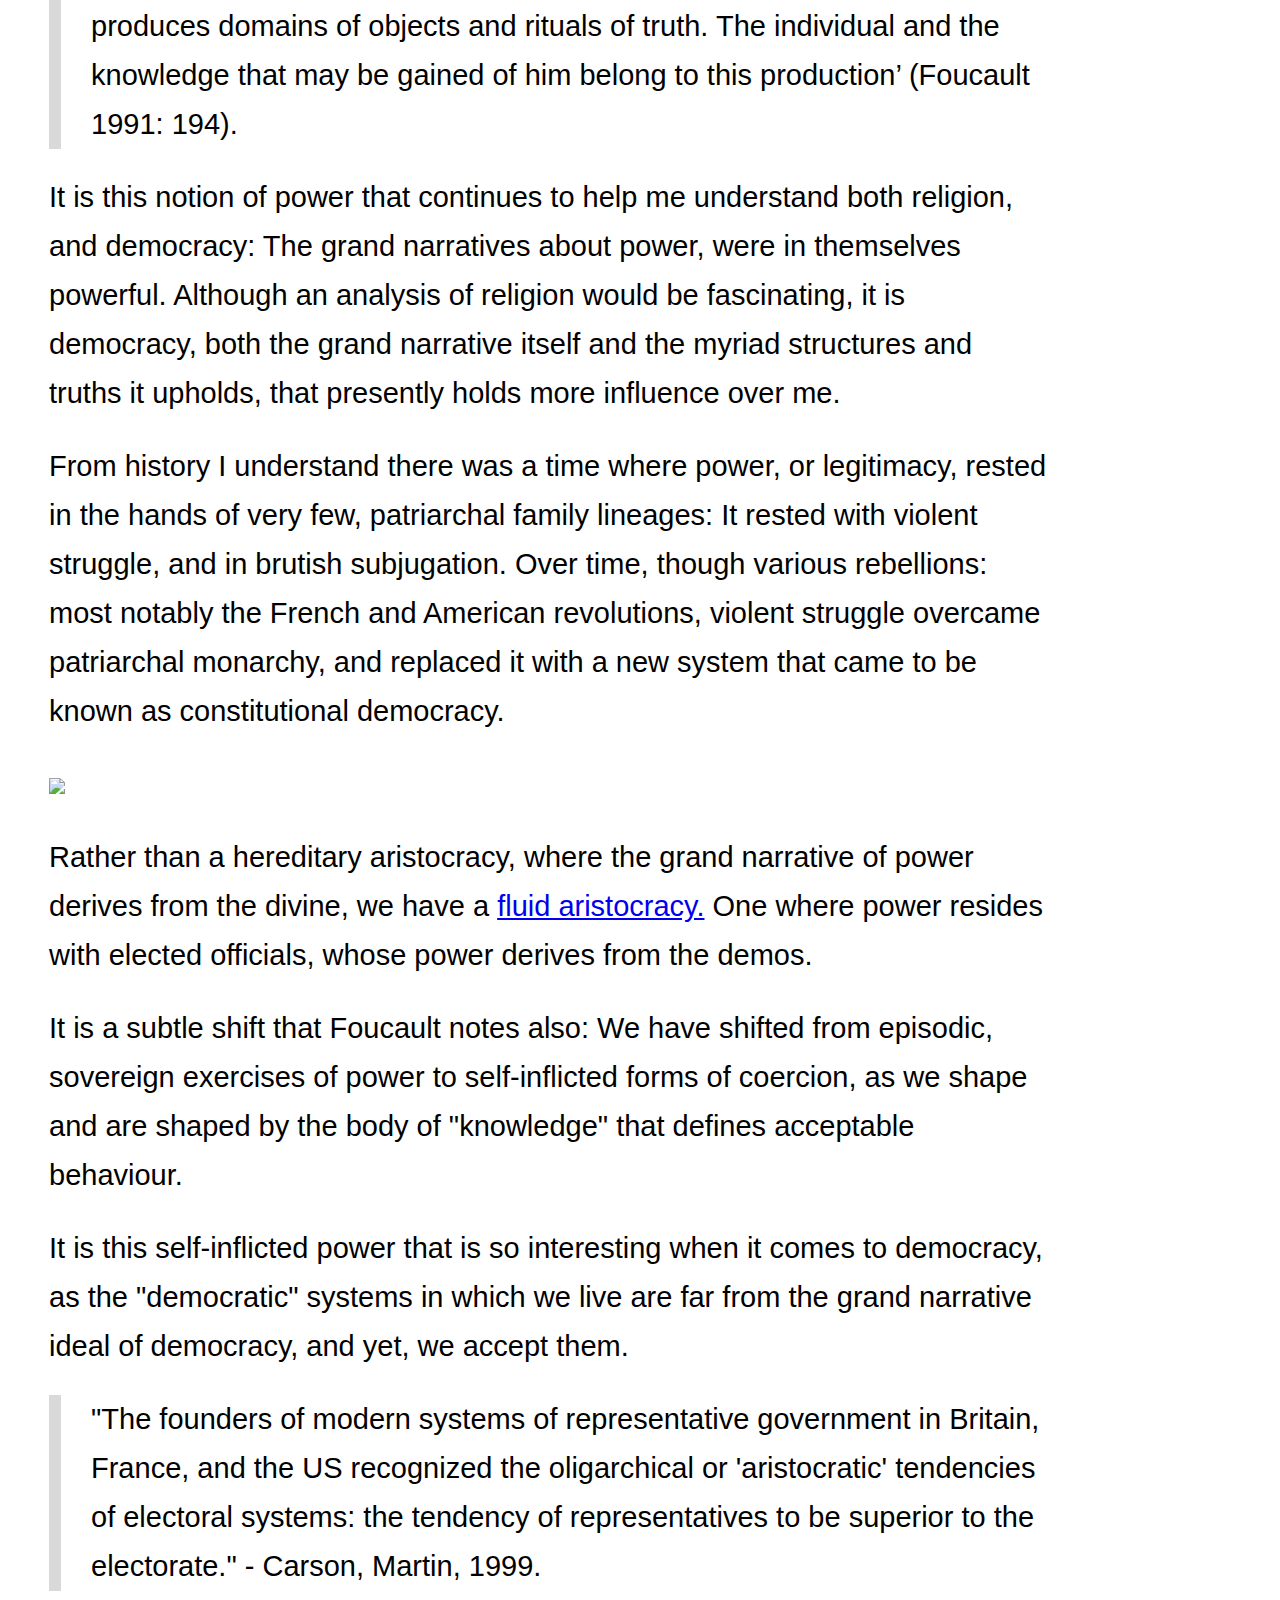
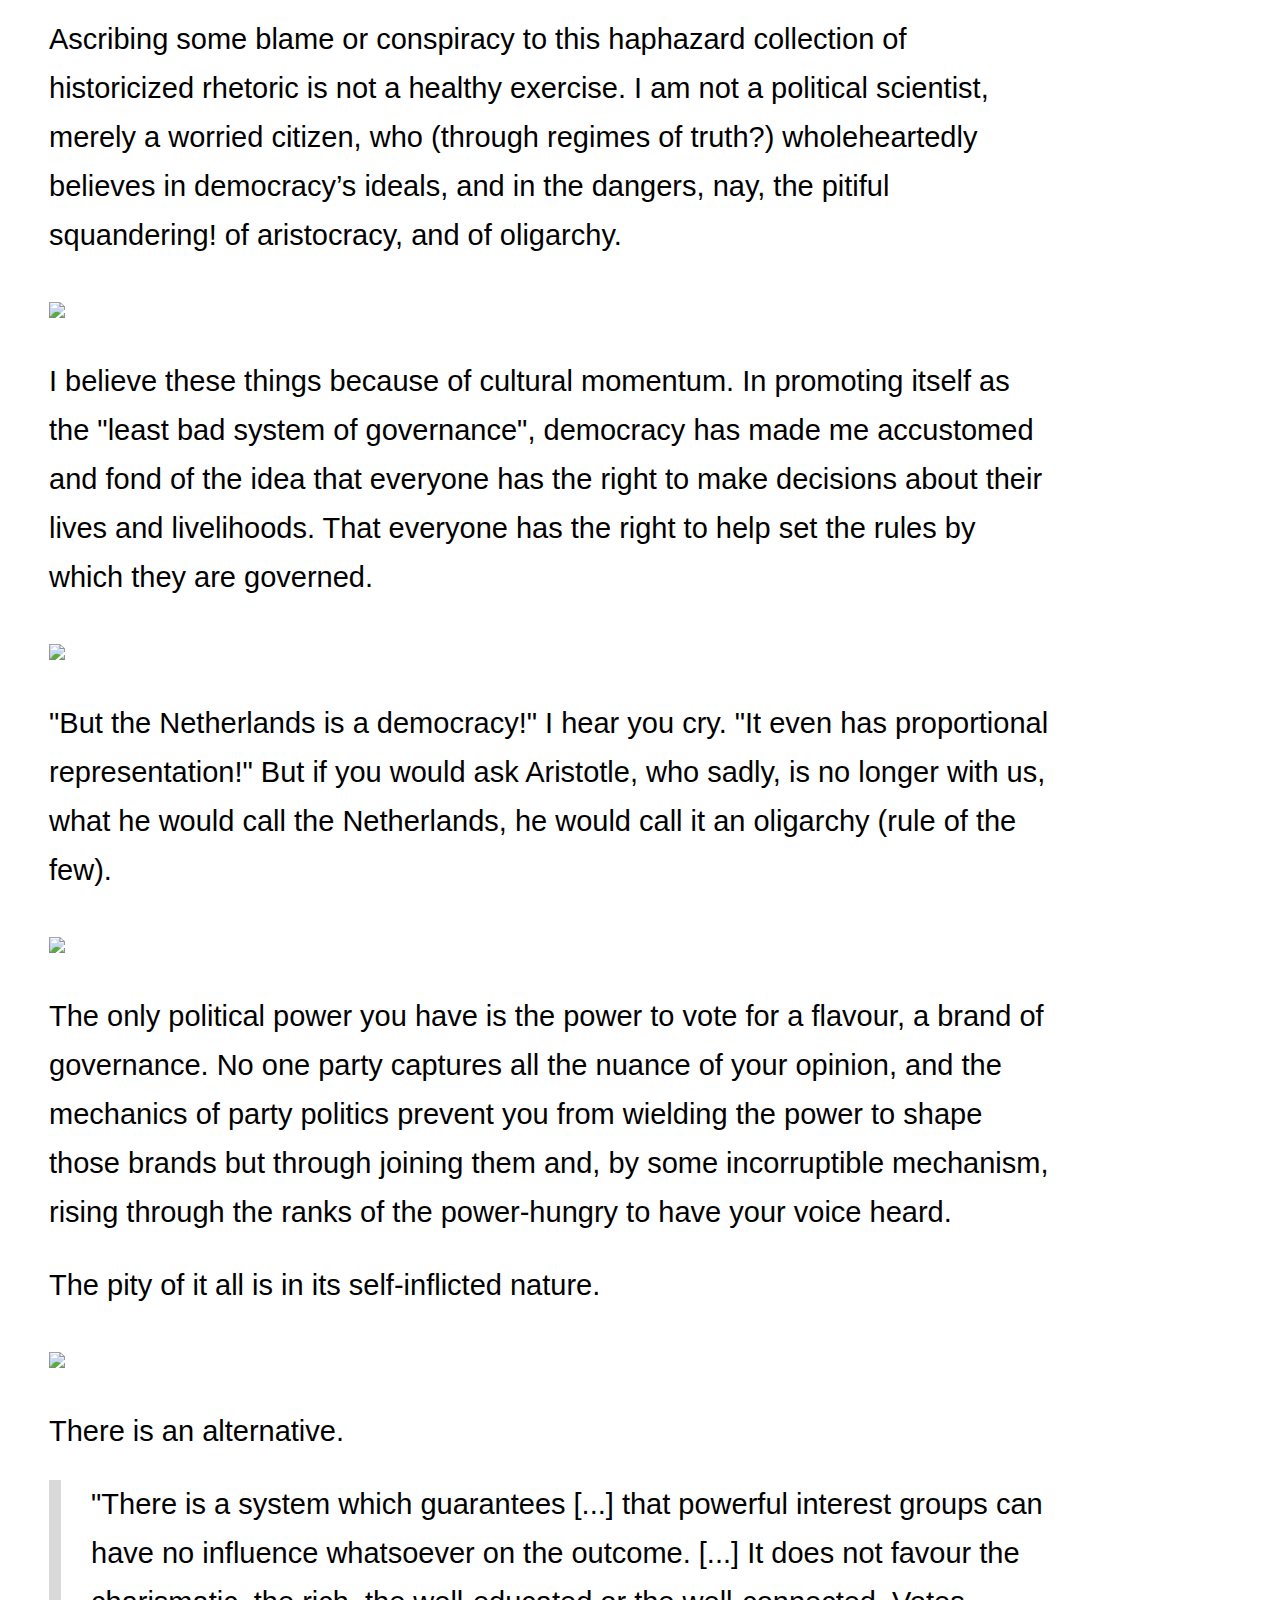
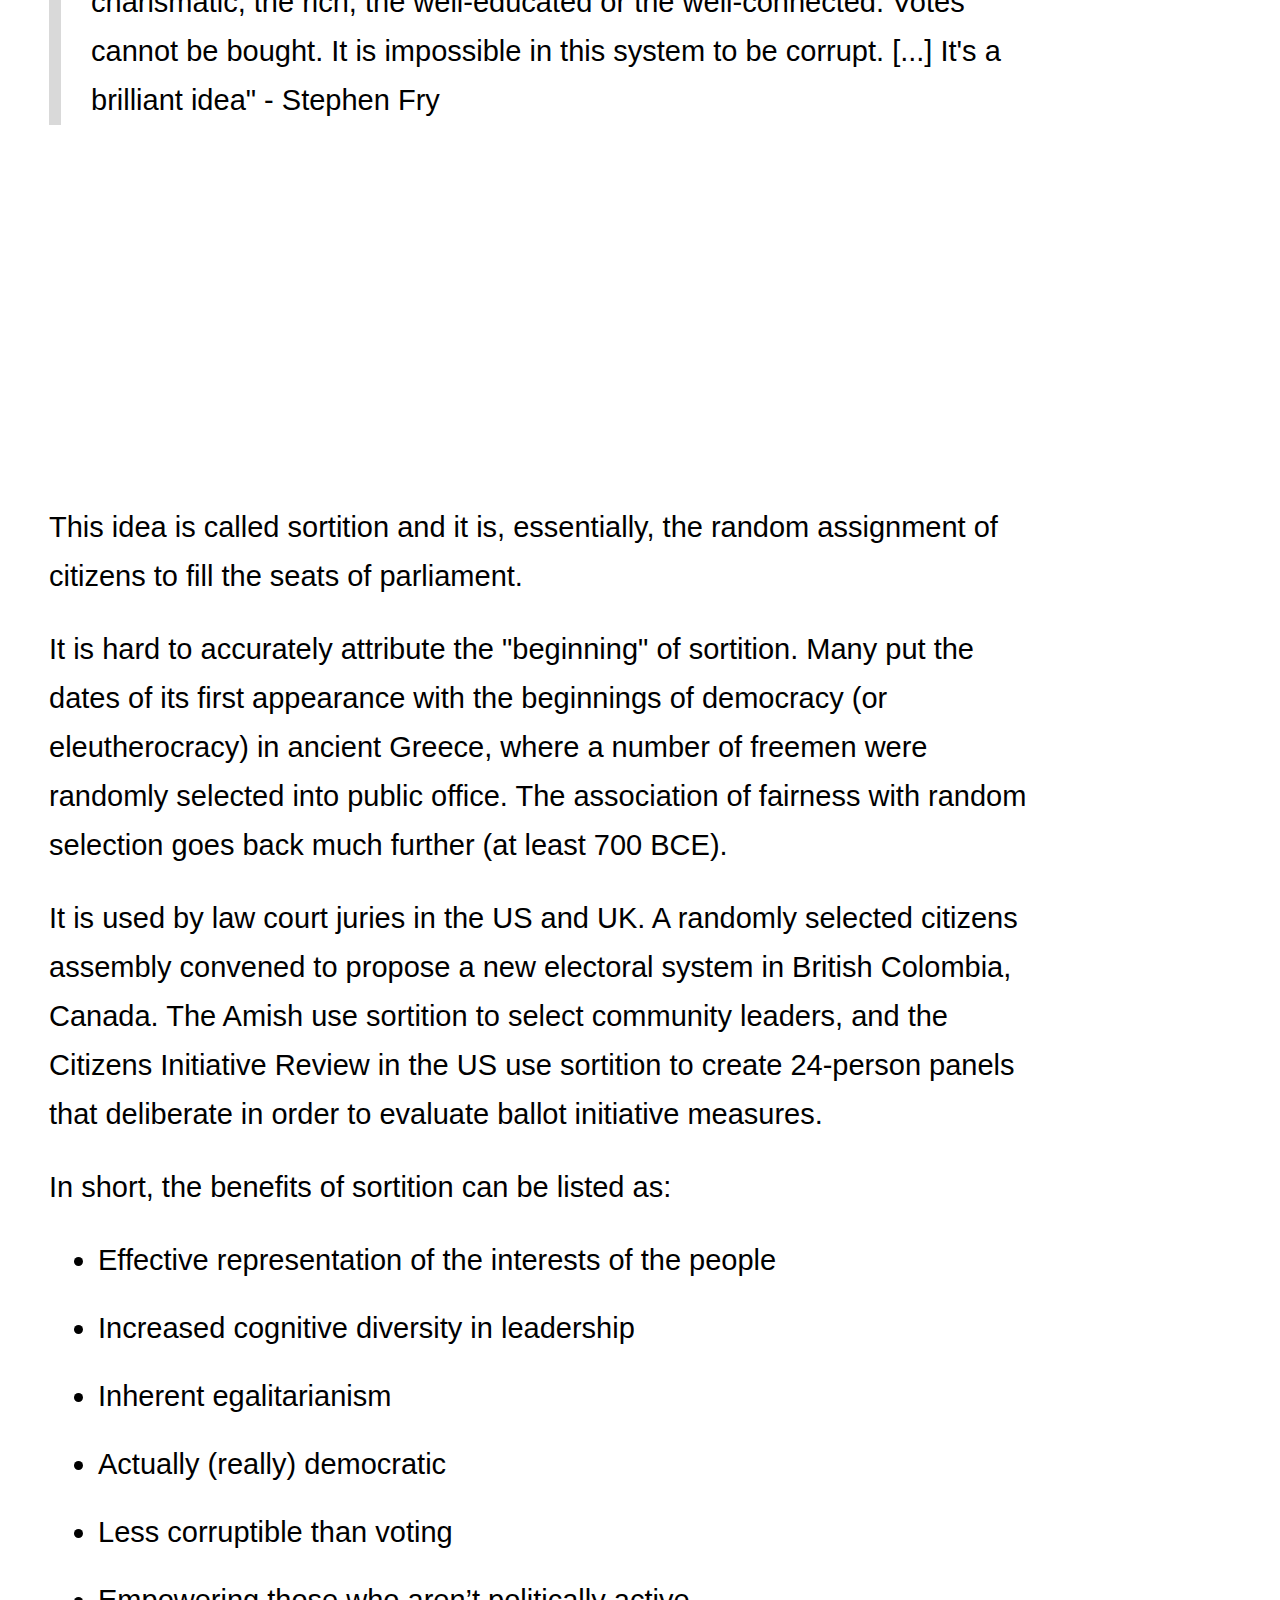
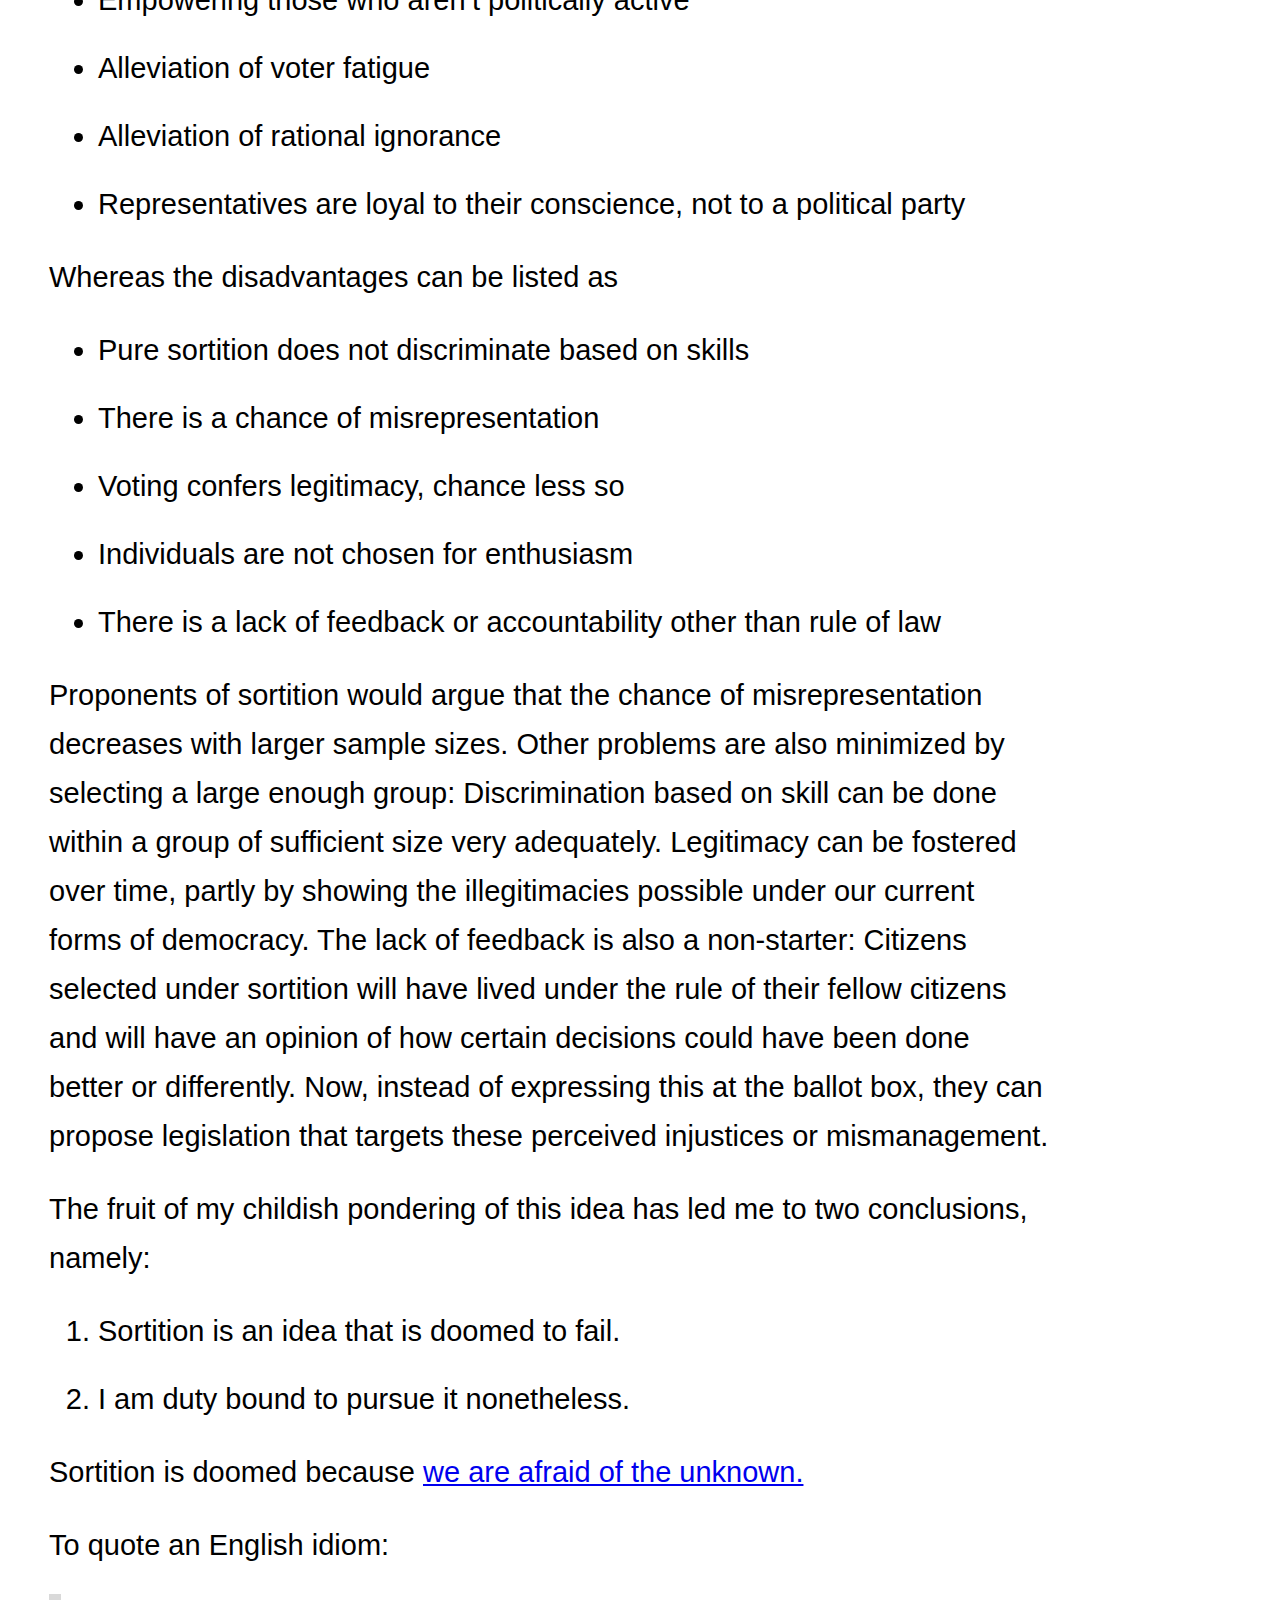
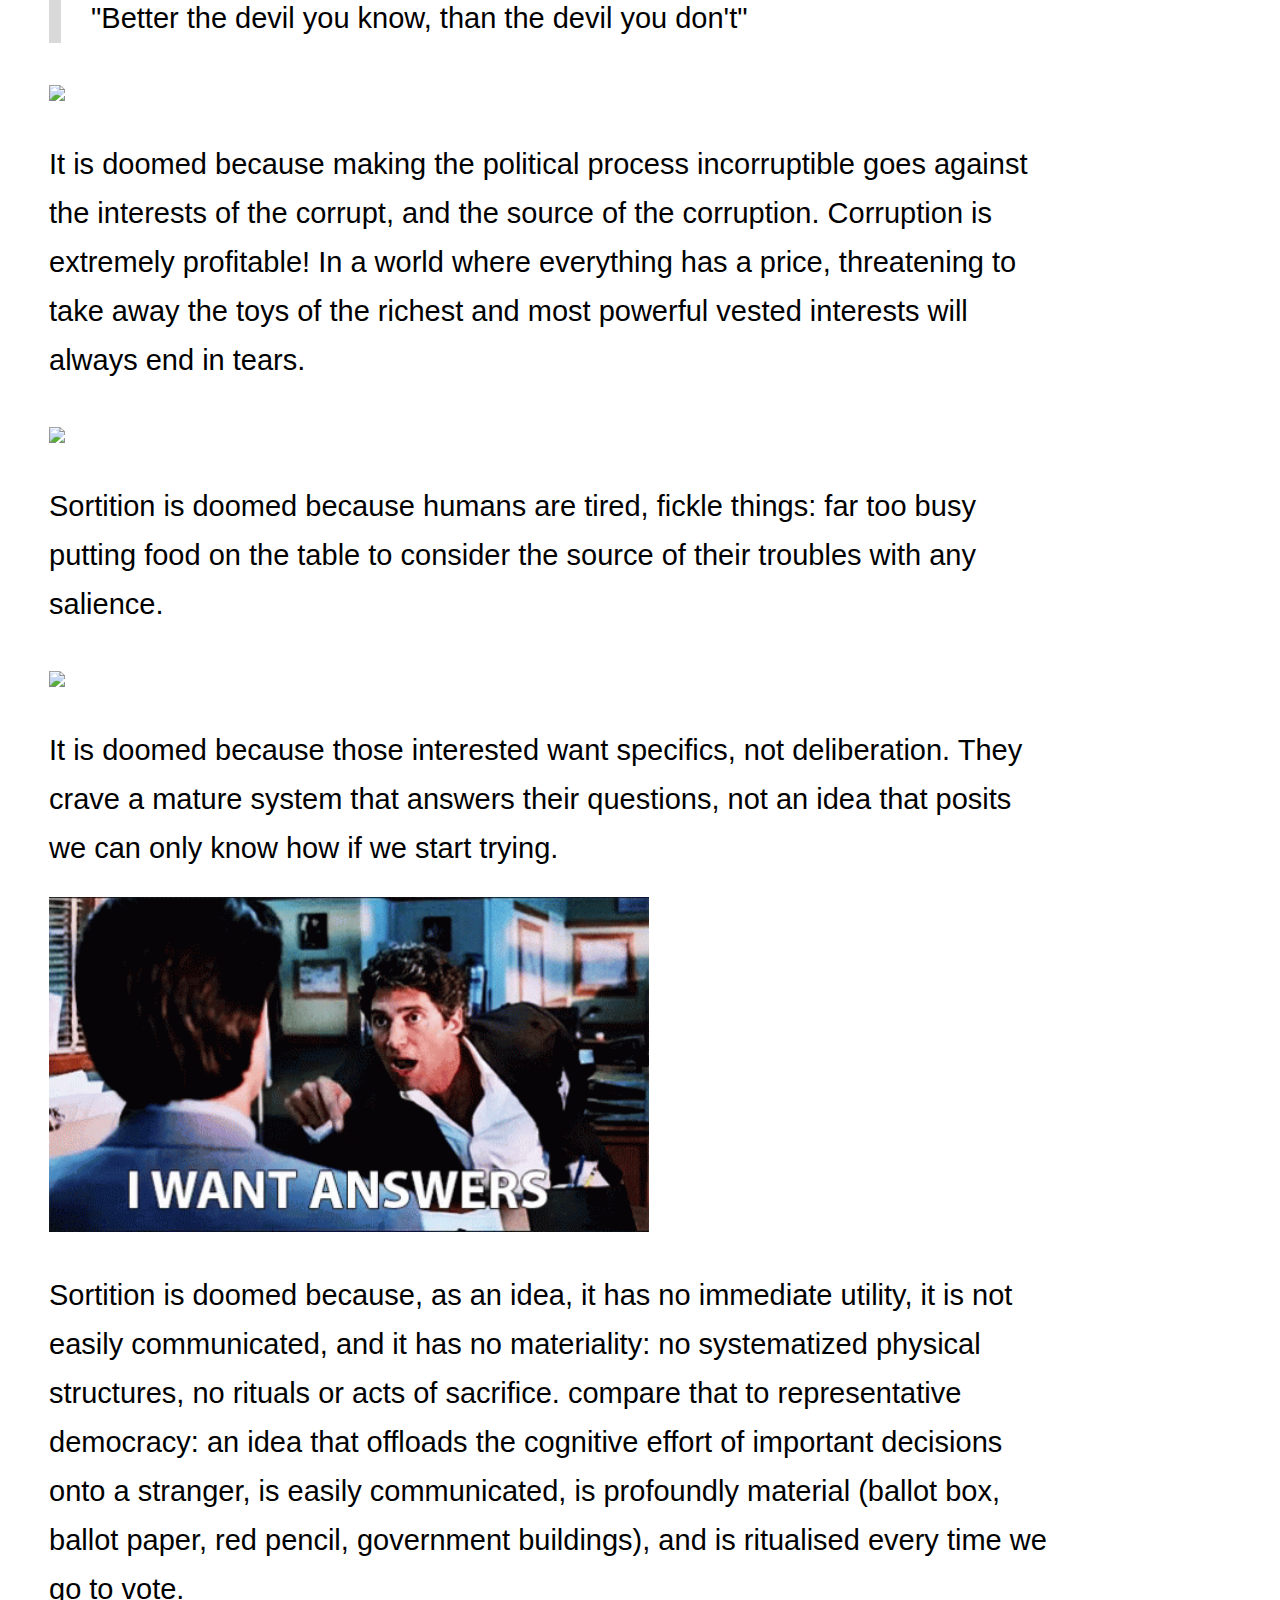
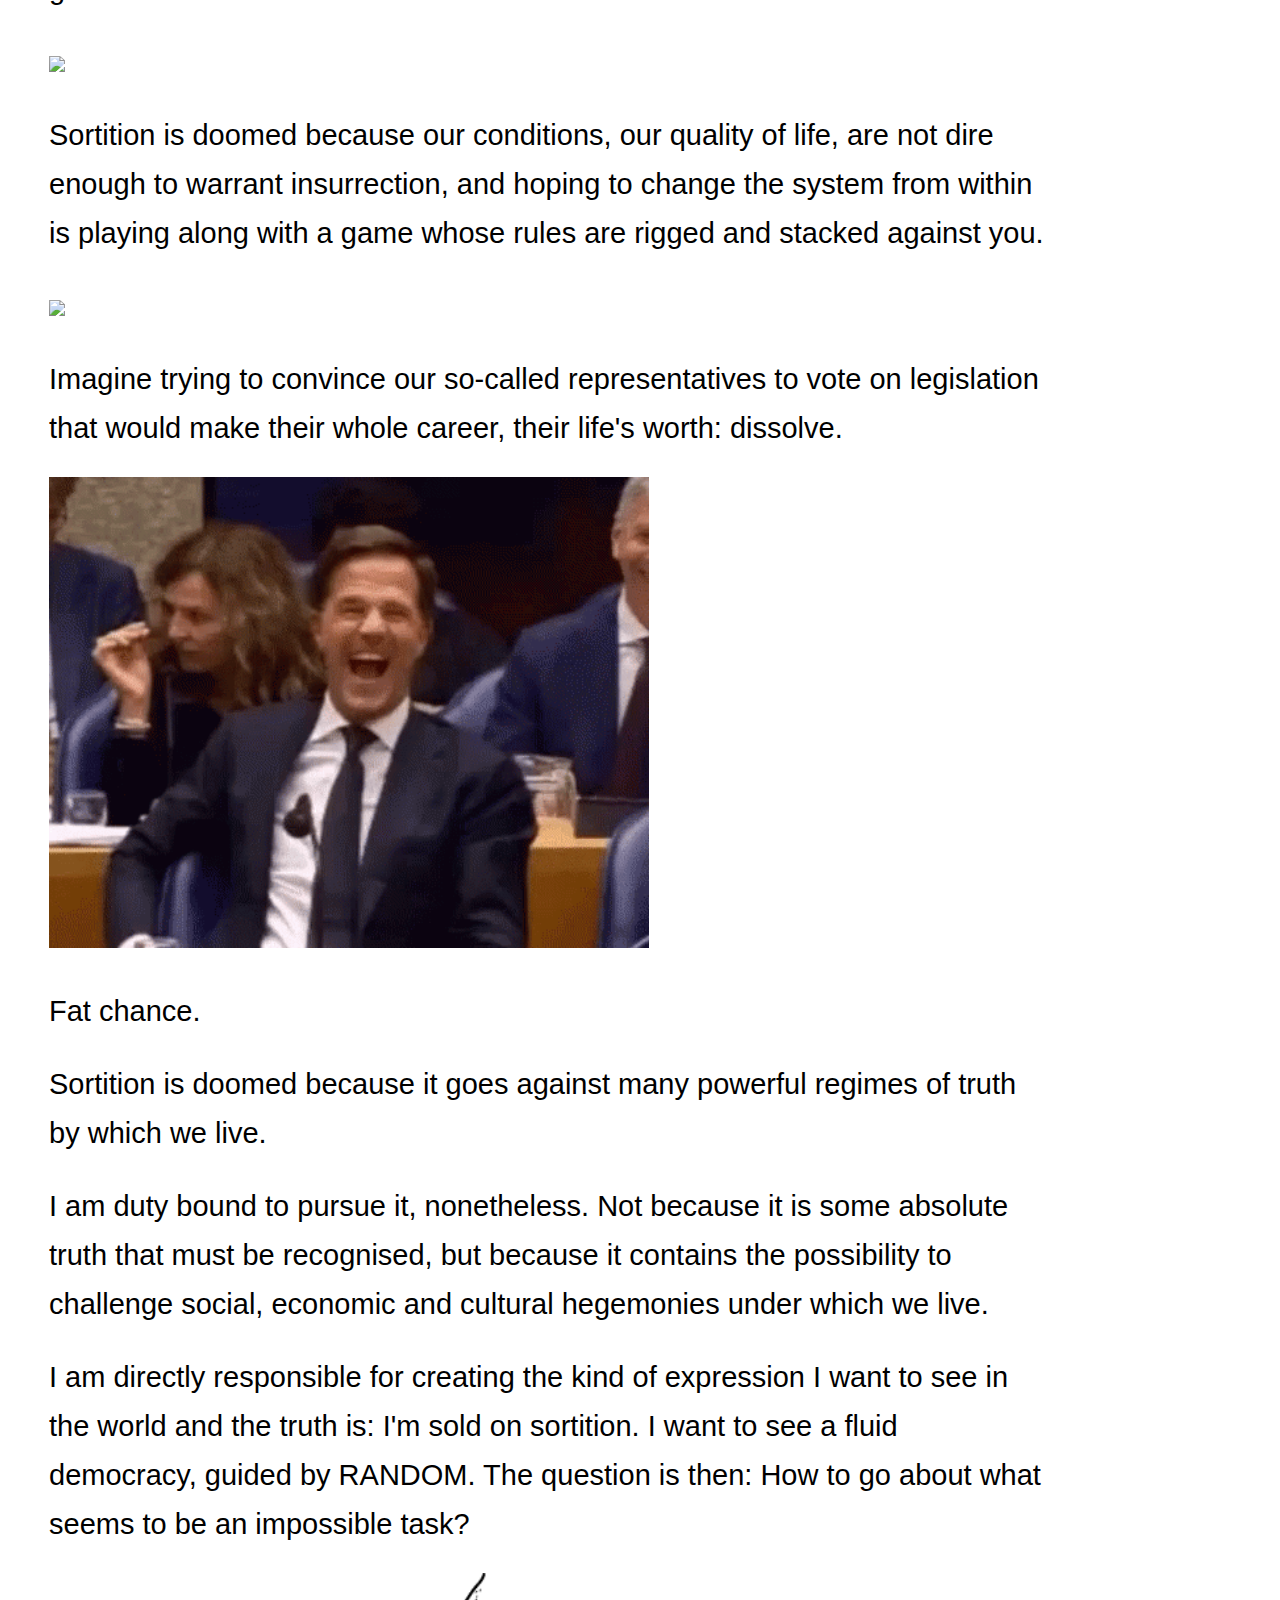
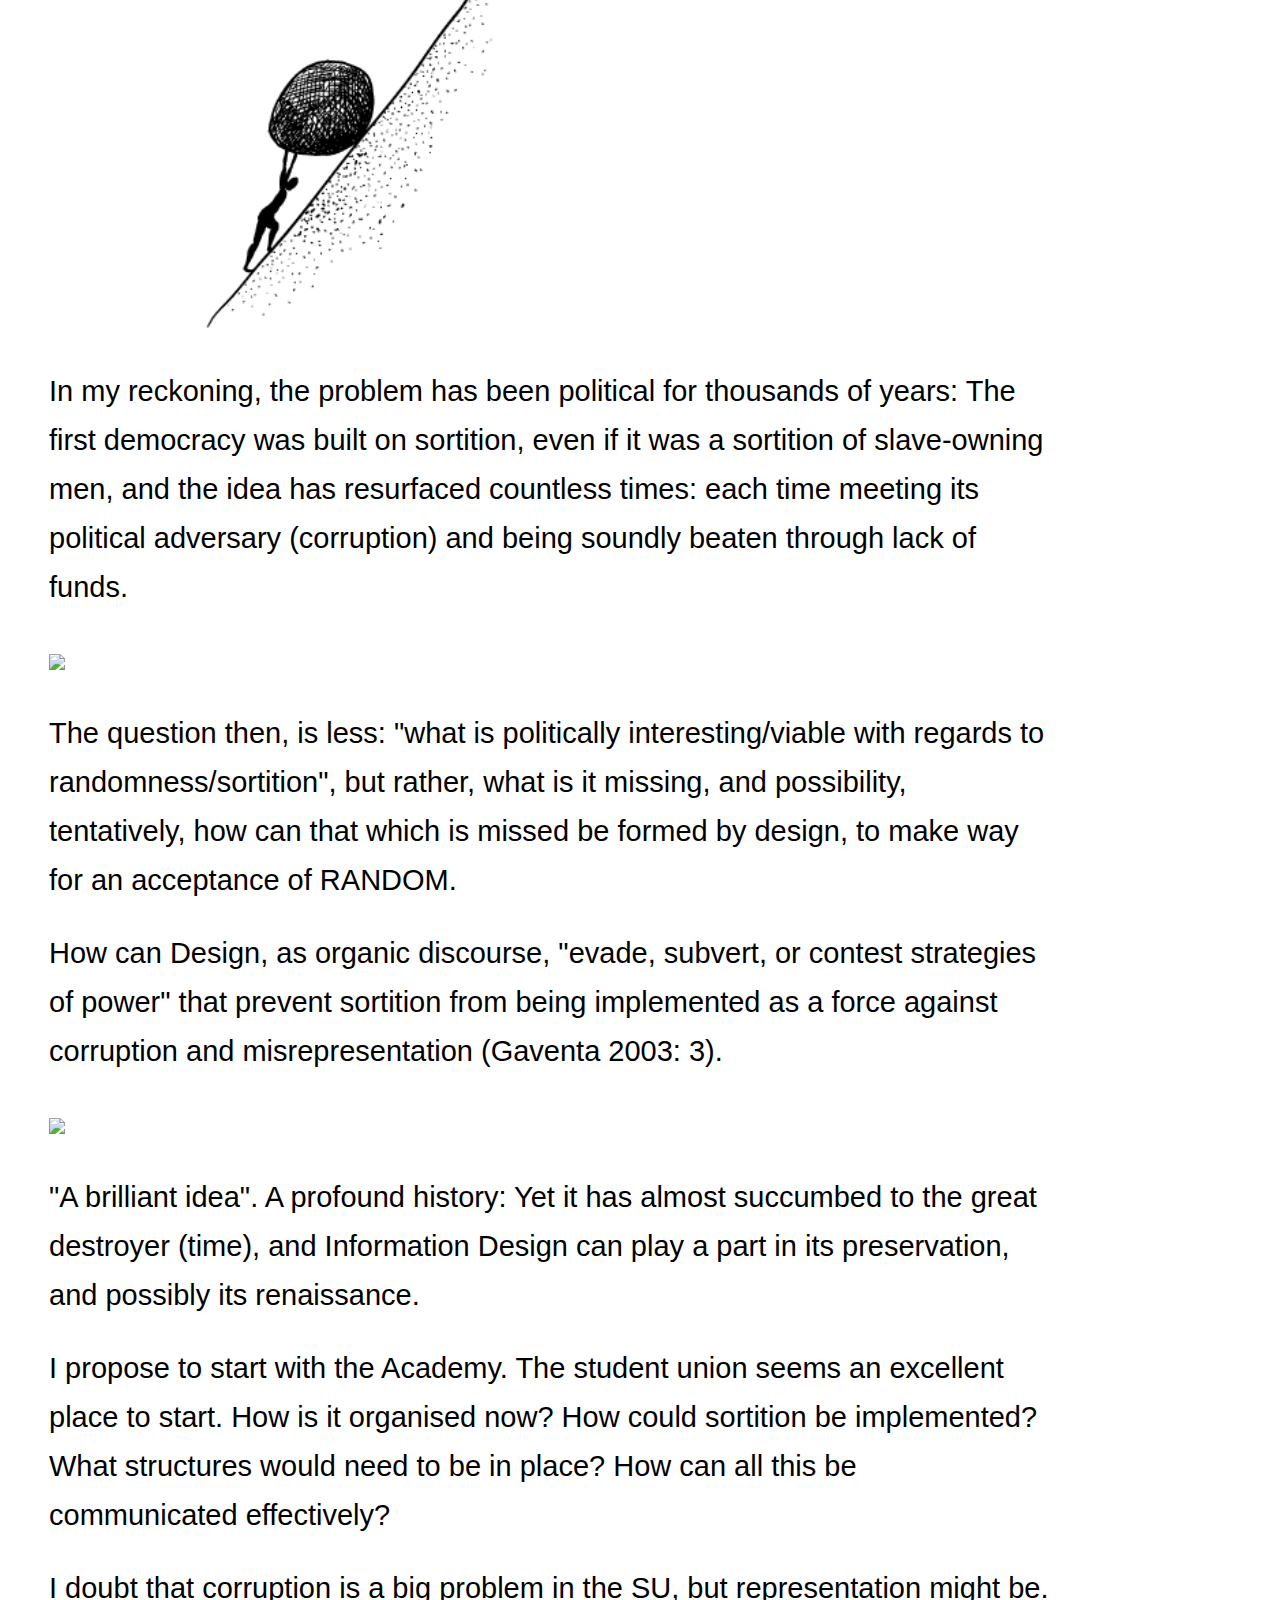
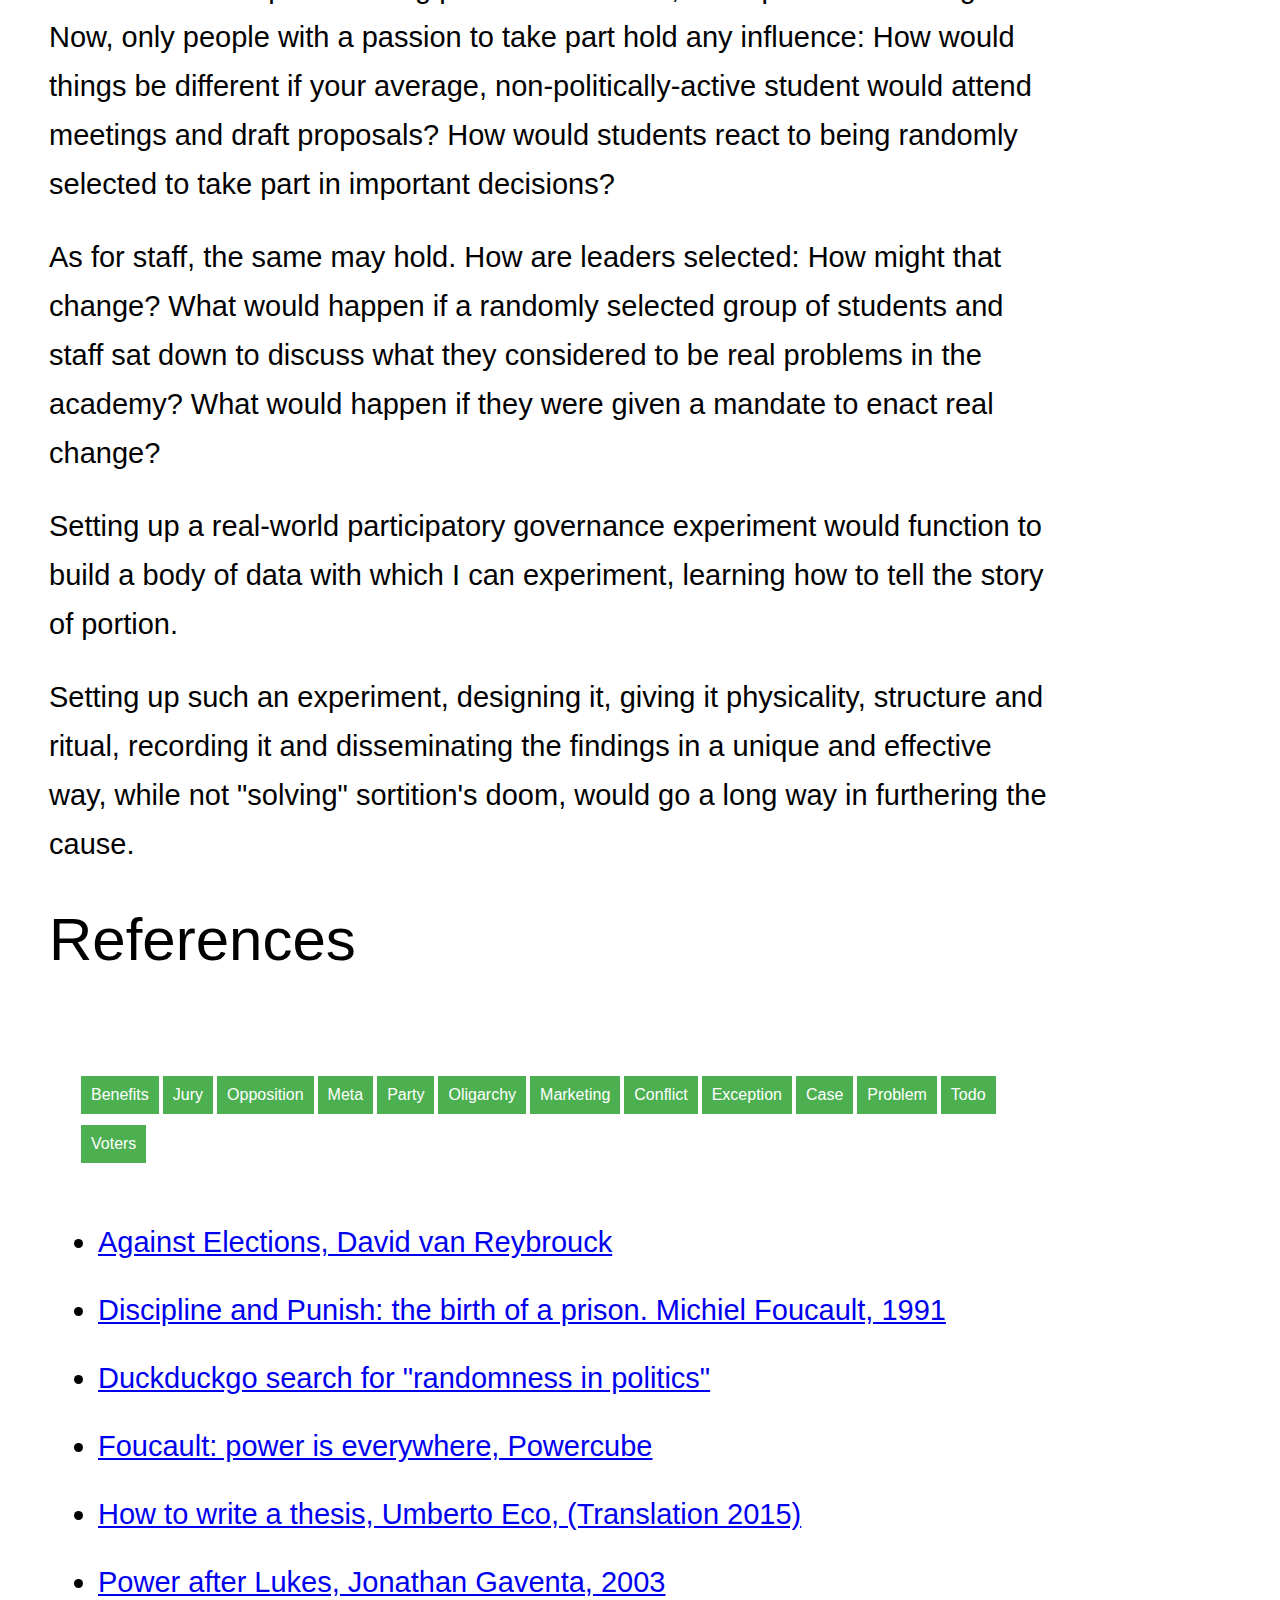
==== commit 24e570ca: "Final" ====
--- a/thesis/index.html
+++ b/thesis/index.html
@@ -83,13 +83,13 @@
     </p>
     <img src="https://sisely.logze.nl/files/2017/02/image-16.jpeg">
 
-    <p>But something: some hidden feeling, tells me that this story: that of a duty to vote, and of a meek gratefulness, is in itself a manifestation of other power. More pervasive and all encompasing than the grand narratives of Gods or democracy.</p>
+    <p>But something: some hidden feeling, tells me that this story: that of a duty to vote, and of a meek gratefulness, is in itself a manifestation of other power. More pervasive and all-encompassing than the grand narratives of Gods or democracy.</p>
 
     <img src="https://lfb.org/wp-content/uploads/2015/04/TinfoilHat.jpg">
 
-    <p>Religion framed Power, Knowledge and Presence as monotheistic absolutes... Democracy framed power as a "right", belonging to everyone. It confused me, and I couldn't define the term beyond gut emotion. Real power (if such a term even applies): does it "exist"? If so, where is it manifest? By what morality is it legitimized? It is hard not to atribute my current thinking on power to Foucalt. <a href="#Powercube">More by osmosis</a>, than through diligent reading.
-
-        <p>Through Focault's definition of power as diffuse, embodied and enacted, I moved away from character or plot-driven notions of power, toward the imperfect union of embodied, diffuse and enacted - power, knowledge and presence.
+    <p>Religion framed Power, Knowledge and Presence as monotheistic absolutes... Democracy framed power as a "right", belonging to everyone. It confused me, and I couldn't define the term beyond gut emotion. Real power (if such a term even applies): does it "exist"? If so, where is it manifest? By what morality is it legitimized? It is hard not to attribute my current thinking on power to Foucault. <a href="#Powercube">More by osmosis</a>, than through diligent reading.
+
+        <p>Through Foucault’s definition of power as diffuse, embodied and enacted, I moved away from character or plot-driven notions of power, toward the imperfect union of embodied, diffuse and enacted - power, knowledge and presence.
         </p>
 
         <div class="trinity">
@@ -101,31 +101,31 @@
             <div>presence</div>
         </div>
         <p>
-            <blockquote>‘We must cease once and for all to describe the effects of power in negative terms: it ‘excludes’, it ‘represses’, it ‘censors’, it ‘abstracts’, it ‘masks’, it ‘conceals’. In fact power produces; it produces reality; it produces domains of objects and rituals of truth. The individual and the knowledge that may be gained of him belong to this production’ (Foucault 1991: 194).</blockquote>
-
-            <p>It is this notion of power that continues to help me understand both religion, and democracy: The grand narratives about power, were in themselves powerful. Although an analyisis of religion would be facinating, it is democracy, both the grand narrative itself and the myriad structures and truths it upholds, that presently holds more influence over me.</p>
+            <blockquote>‘We must cease once and for all to describe the effects of power in negative terms: it ‘excludes’, it ‘represses’, it ‘censors’, it ‘abstracts’, it ‘masks’, it ‘conceals’. In fact, power produces; it produces reality; it produces domains of objects and rituals of truth. The individual and the knowledge that may be gained of him belong to this production’ (Foucault 1991: 194).</blockquote>
+
+            <p>It is this notion of power that continues to help me understand both religion, and democracy: The grand narratives about power, were in themselves powerful. Although an analysis of religion would be fascinating, it is democracy, both the grand narrative itself and the myriad structures and truths it upholds, that presently holds more influence over me.</p>
 
             <p>From history I understand there was a time where power, or legitimacy, rested in the hands of very few, patriarchal family lineages: It rested with violent struggle, and in brutish subjugation. Over time, though various rebellions: most notably the French and American revolutions, violent struggle overcame patriarchal monarchy, and replaced it with a new system that came to be known as constitutional democracy.</p>
             <img src="http://gamequiche.com/wp-content/uploads/2014/07/assassins_creed_unity_feature.jpg">
             <p>Rather than a hereditary aristocracy, where the grand narrative of power derives from the divine, we have a <a href="#Manin_1997">fluid aristocracy.</a> One where power resides with elected officials, whose power derives from the demos.</p>
-            <p>It is a subtle shift that Foucault notes also: We have shifted from episodic, soveriegn exercises of power to self inflicted forms of coersion, as we shape and are shaped by the body of "knowldege" that defines acceptable behaviour.</p>
+            <p>It is a subtle shift that Foucault notes also: We have shifted from episodic, sovereign exercises of power to self-inflicted forms of coercion, as we shape and are shaped by the body of "knowledge" that defines acceptable behaviour.</p>
             <p>It is this self-inflicted power that is so interesting when it comes to democracy, as the "democratic" systems in which we live are far from the grand narrative ideal of democracy, and yet, we accept them.</p>
             <blockquote>"The founders of modern systems of representative government in Britain, France, and the US recognized the oligarchical or 'aristocratic' tendencies of electoral systems: the tendency of representatives to be superior to the electorate." - Carson, Martin, 1999.</blockquote>
-            <p>Ascribing some blame or conspiracy to this haphazard collection of historicised rhetoric is not a healthy exercise. I am not a political scientist, merely a worried citizen, who (through regimes of truth?) wholeheartedly believes in it's ideals, and in the dangers, nay, the pitiful squandering! of aristocracy, and of oligarchy.</p>
+            <p>Ascribing some blame or conspiracy to this haphazard collection of historicized rhetoric is not a healthy exercise. I am not a political scientist, merely a worried citizen, who (through regimes of truth?) wholeheartedly believes in democracy’s ideals, and in the dangers, nay, the pitiful squandering! of aristocracy, and of oligarchy.</p>
             <img src="http://www.renegadetribune.com/wp-content/uploads/2016/10/ready_for_oligarchy-e1477175267745.jpg">
             <p>I believe these things because of cultural momentum. In promoting itself as the "least bad system of governance", democracy has made me accustomed and fond of the idea that everyone has the right to make decisions about their lives and livelihoods. That everyone has the right to help set the rules by which they are governed.</p>
             <img src="https://upload.wikimedia.org/wikipedia/commons/thumb/8/87/Landsgemeinde_Glarus_2006.jpg/1200px-Landsgemeinde_Glarus_2006.jpg">
             <p>"But the Netherlands is a democracy!" I hear you cry. "It even has proportional representation!" But if you would ask Aristotle, who sadly, is no longer with us, what he would call the Netherlands, he would call it an oligarchy (rule of the few).</p>
             <img src="https://images.thestar.com/content/dam/thestar/opinion/commentary/2017/03/14/dutch-election-muddied-by-political-party-fragmentation/afpmm8n2.jpg.size-custom-crop.1086x0.jpg">
             <p>The only political power you have is the power to vote for a flavour, a brand of governance. No one party captures all the nuance of your opinion, and the mechanics of party politics prevent you from wielding the power to shape those brands but through joining them and, by some incorruptible mechanism, rising through the ranks of the power-hungry to have your voice heard.</p>
-            <p>The pity of it all is in its self inflicted nature.</p>
+            <p>The pity of it all is in its self-inflicted nature.</p>
             <img src="https://media.nu.nl/m/m1mxm47a9f1s_wd640.jpg/bekijk-uw-politieke-voorkeur-via-stemhulp.jpg">
             <p>There is an alternative.</p>
             <blockquote>"There is a system which guarantees [...] that powerful interest groups can have <strong>no</strong> influence whatsoever on the outcome. [...] It does not favour the charismatic, the rich, the well-educated or the well-connected. Votes cannot be bought. It is impossible in this system to be corrupt. [...] It's a brilliant idea" - Stephen Fry</blockquote>
             <iframe width="560" height="315" src="https://www.youtube.com/embed/YNzGT0h6A64" frameborder="0" allow="accelerometer; autoplay; encrypted-media; gyroscope; picture-in-picture" allowfullscreen></iframe>
             <p>This idea is called sortition and it is, essentially, the random assignment of citizens to fill the seats of parliament.</p>
 
-            <p>It is hard to accuratley attribute the "begining" of sortition. Many put the dates of it's first appearance with the beginings of democracy (or eleutherocracy) in ancient Greece, where a number of freemen were randomly selected into public office. The association of fairness with random selection goes back much further (at least 700 BCE).</p>
+            <p>It is hard to accurately attribute the "beginning" of sortition. Many put the dates of its first appearance with the beginnings of democracy (or eleutherocracy) in ancient Greece, where a number of freemen were randomly selected into public office. The association of fairness with random selection goes back much further (at least 700 BCE).</p>
 
             <p>It is used by law court juries in the US and UK. A randomly selected citizens assembly convened to propose a new electoral system in British Colombia, Canada. The Amish use sortition to select community leaders, and the Citizens Initiative Review in the US use sortition to create 24-person panels that deliberate in order to evaluate ballot initiative measures.</p>
 
@@ -136,7 +136,7 @@
                 <li>Inherent egalitarianism</li>
                 <li>Actually (really) democratic</li>
                 <li>Less corruptible than voting</li>
-                <li>Empowering those who arent politically active</li>
+                <li>Empowering those who aren’t politically active</li>
                 <li>Alleviation of voter fatigue</li>
                 <li>Alleviation of rational ignorance</li>
                 <li>Representatives are loyal to their conscience, not to a political party</li>
@@ -152,7 +152,7 @@
                 <li>There is a lack of feedback or accountability other than rule of law</li>
             </ul>
     
-    <p>Proponents of sortition would argue that the chance of misrepresentation decreases with larger sample sizes. Other problems are also minimized by selecteing a large enough group: Discrimination based on skill can be done within a group of sufficient size very adequately. Legitimacy can be fostered over time, partly by showing the illigitimacies possible under our current forms of democracy. The lack of feedback is also a non starter: Citizens selected under sortiton will have lived under the rule of their fellow citizens and will have an opinion of how certain decisions could have been done better or differently. Now, instead of expressing this at the ballot box, they can propose legislation that targets these percieved injustices or mismanagement.</p>
+    <p>Proponents of sortition would argue that the chance of misrepresentation decreases with larger sample sizes. Other problems are also minimized by selecting a large enough group: Discrimination based on skill can be done within a group of sufficient size very adequately. Legitimacy can be fostered over time, partly by showing the illegitimacies possible under our current forms of democracy. The lack of feedback is also a non-starter: Citizens selected under sortition will have lived under the rule of their fellow citizens and will have an opinion of how certain decisions could have been done better or differently. Now, instead of expressing this at the ballot box, they can propose legislation that targets these perceived injustices or mismanagement.</p>
 
 
 
@@ -179,48 +179,48 @@
             <p>Sortition is doomed because, as an idea, it has no immediate utility, it is not easily communicated, and it has no materiality: no systematized physical structures, no rituals or acts of sacrifice. compare that to representative democracy: an idea that offloads the cognitive effort of important decisions onto a stranger, is easily communicated, is profoundly material (ballot box, ballot paper, red pencil, government buildings), and is ritualised every time we go to vote.</p>
             <img src="http://cdn1.welingelichtekringen.nl/wp-content/uploads/2015/03/stemmen-ANP_0.jpg">
 
-            <p>Sortition is doomed because our conditions, our quality of life, are not dire enough to warrant insurrection, and hoping to change the system from within is playing along with a game whose rules are rigged and stacked against you.</p>
+            <p>Sortition is doomed because our conditions, our quality of life, are not dire enough to warrant insurrection, and hoping to change the system from within is playing along with a game whose rules are rigged and stacked against you.</p>
             <img src="https://pics.onsizzle.com/an-accurate-picture-of-me-going-through-life-im-fine-22914366.png">
 
-            <p>Imagine trying to convince our so-called representatives to vote on legislation that would make their whole career, their life's worth: dissolve.</p>
+            <p>Imagine trying to convince our so-called representatives to vote on legislation that would make their whole career, their life's worth: dissolve.</p>
 
             <img src="rutte_lach.gif">
 
             <p>Fat chance.</p>
     
-    <p>Sortition is doomed because it goes against many powerful regiemes of truth by which we live.</p>
-
-            <p>I am duty bound to pursue it nonetheless. Not because it is some absolute truth that must be recognised, but because it contains the posibility to challenge social, economic and cultural hegemonies under which we live.</p>
+    <p>Sortition is doomed because it goes against many powerful regimes of truth by which we live.</p>
+
+            <p>I am duty bound to pursue it, nonetheless. Not because it is some absolute truth that must be recognised, but because it contains the possibility to challenge social, economic and cultural hegemonies under which we live.</p>
 
             <p>I am directly responsible for creating the kind of expression I want to see in the world and the truth is: I'm sold on sortition. I want to see a fluid democracy, guided by RANDOM. The question is then: How to go about what seems to be an impossible task?</p>
 
             <img src="sysyfus.gif">
 
-            <p>In my reckoning, the problem has been political for thousands of years: The first democracy was built on sortition, even if it was a sortition of slave-owning men, and the idea has resurfaced countless times: each time meeting its political adversary (corruption) and being soundly beaten through lack of funds.</p>
+            <p>In my reckoning, the problem has been political for thousands of years: The first democracy was built on sortition, even if it was a sortition of slave-owning men, and the idea has resurfaced countless times: each time meeting its political adversary (corruption) and being soundly beaten through lack of funds.</p>
 
             <img src="https://cdn3.geckoandfly.com/wp-content/uploads/2016/07/corruption-power-quotes-27.jpg">
 
-            <p>The question then, is less: "what is politically interesting/viable with regards to randomness/sortiton", but rather, what is it missing, and possibility, tentatively, how can that which is missed be formed by design, to make way for an acceptance of RANDOM.</p>
+            <p>The question then, is less: "what is politically interesting/viable with regards to randomness/sortition", but rather, what is it missing, and possibility, tentatively, how can that which is missed be formed by design, to make way for an acceptance of RANDOM.</p>
     
     <p>How can Design, as organic discourse, "evade, subvert, or contest strategies of power" that prevent sortition from being implemented as a force against corruption and misrepresentation (Gaventa 2003: 3).</p>
 
             <img src="https://yt3.ggpht.com/a-/ACSszfGxjQ2zoNjyn0zAtB4SZGHo0eBjQ_tbSO4Xaw=s900-mo-c-c0xffffffff-rj-k-no">
 
-            <p>"A brilliant idea". A profound history: Yet it has almost succumbed to the great destroyer (time), and Information Design can play a part in its preservation, and possibly its renaissance.</p>
+            <p>"A brilliant idea". A profound history: Yet it has almost succumbed to the great destroyer (time), and Information Design can play a part in its preservation, and possibly its renaissance.</p>
 
             <p>I propose to start with the Academy. The student union seems an excellent place to start. How is it organised now? How could sortition be implemented? What structures would need to be in place? How can all this be communicated effectively?</p>
 
-            <p>I doubt that corruption is a big problem in the SU, but representation might be. Now, only people with a passion to take part hold any influence: How would things be different if your average, non politically-active student would attend meetings and draft proposals? How would students react to being randomly selected to take part in important decisions?</p>
+            <p>I doubt that corruption is a big problem in the SU, but representation might be. Now, only people with a passion to take part hold any influence: How would things be different if your average, non-politically-active student would attend meetings and draft proposals? How would students react to being randomly selected to take part in important decisions?</p>
 
             <p>As for staff, the same may hold. How are leaders selected: How might that change? What would happen if a randomly selected group of students and staff sat down to discuss what they considered to be real problems in the academy? What would happen if they were given a mandate to enact real change?</p>
 
-            <p>Setting up a real world participatory governance experiment would function to build a body of data with which I can experiment, learing how to tell the story of portion.</p>
+            <p>Setting up a real-world participatory governance experiment would function to build a body of data with which I can experiment, learning how to tell the story of portion.</p>
 
             <p>Setting up such an experiment, designing it, giving it physicality, structure and ritual, recording it and disseminating the findings in a unique and effective way, while not "solving" sortition's doom, would go a long way in furthering the cause.</p>
 
 
 
-            <h1>Refrences</h1>
+            <h1>References</h1>
             <div id="filter" class="box">
 
             </div>
@@ -236,7 +236,7 @@
                 <li id="Ambiguity"><a href="https://en.wikipedia.org/wiki/Ambiguity_aversion">Wikipedia: Ambiguity aversion</a></li>
                 <li><a id="Uncertainty" href="https://en.wikipedia.org/wiki/Uncertainty_avoidance">Wikipedia: Uncertainty avoidance</a></li>
 
-                <li><a id="https://astudygroup.files.wordpress.com/2016/04/the-democracy-project.pdf">The Democracy Project, David Graber, 2013</a></li>
+                <li><a href="https://astudygroup.files.wordpress.com/2016/04/the-democracy-project.pdf">The Democracy Project, David Graber, 2013</a></li>
 
                 <li><a id="the_void" href="https://medium.com/personal-growth/the-void-and-i-a-story-about-everything-b41a871ecfc9">The void and I, Zat Rana, 2018</a></li>
 
